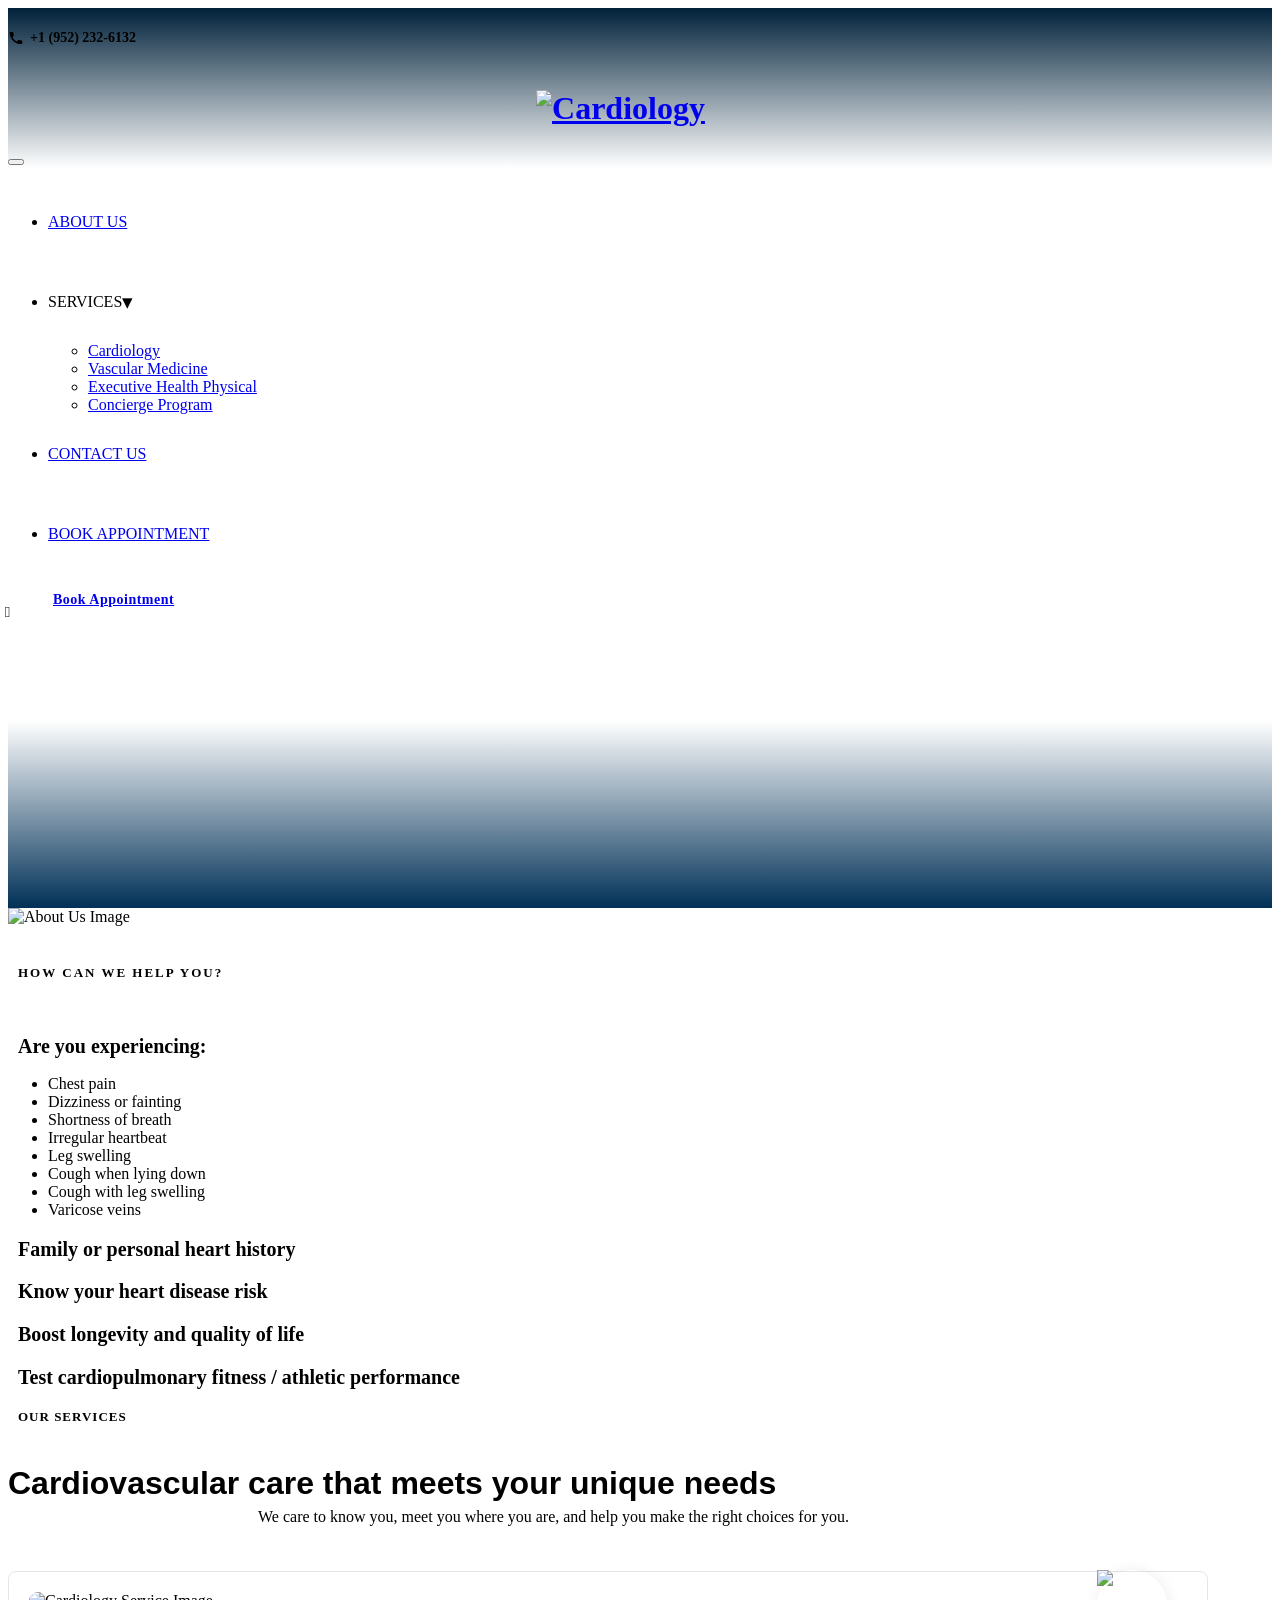
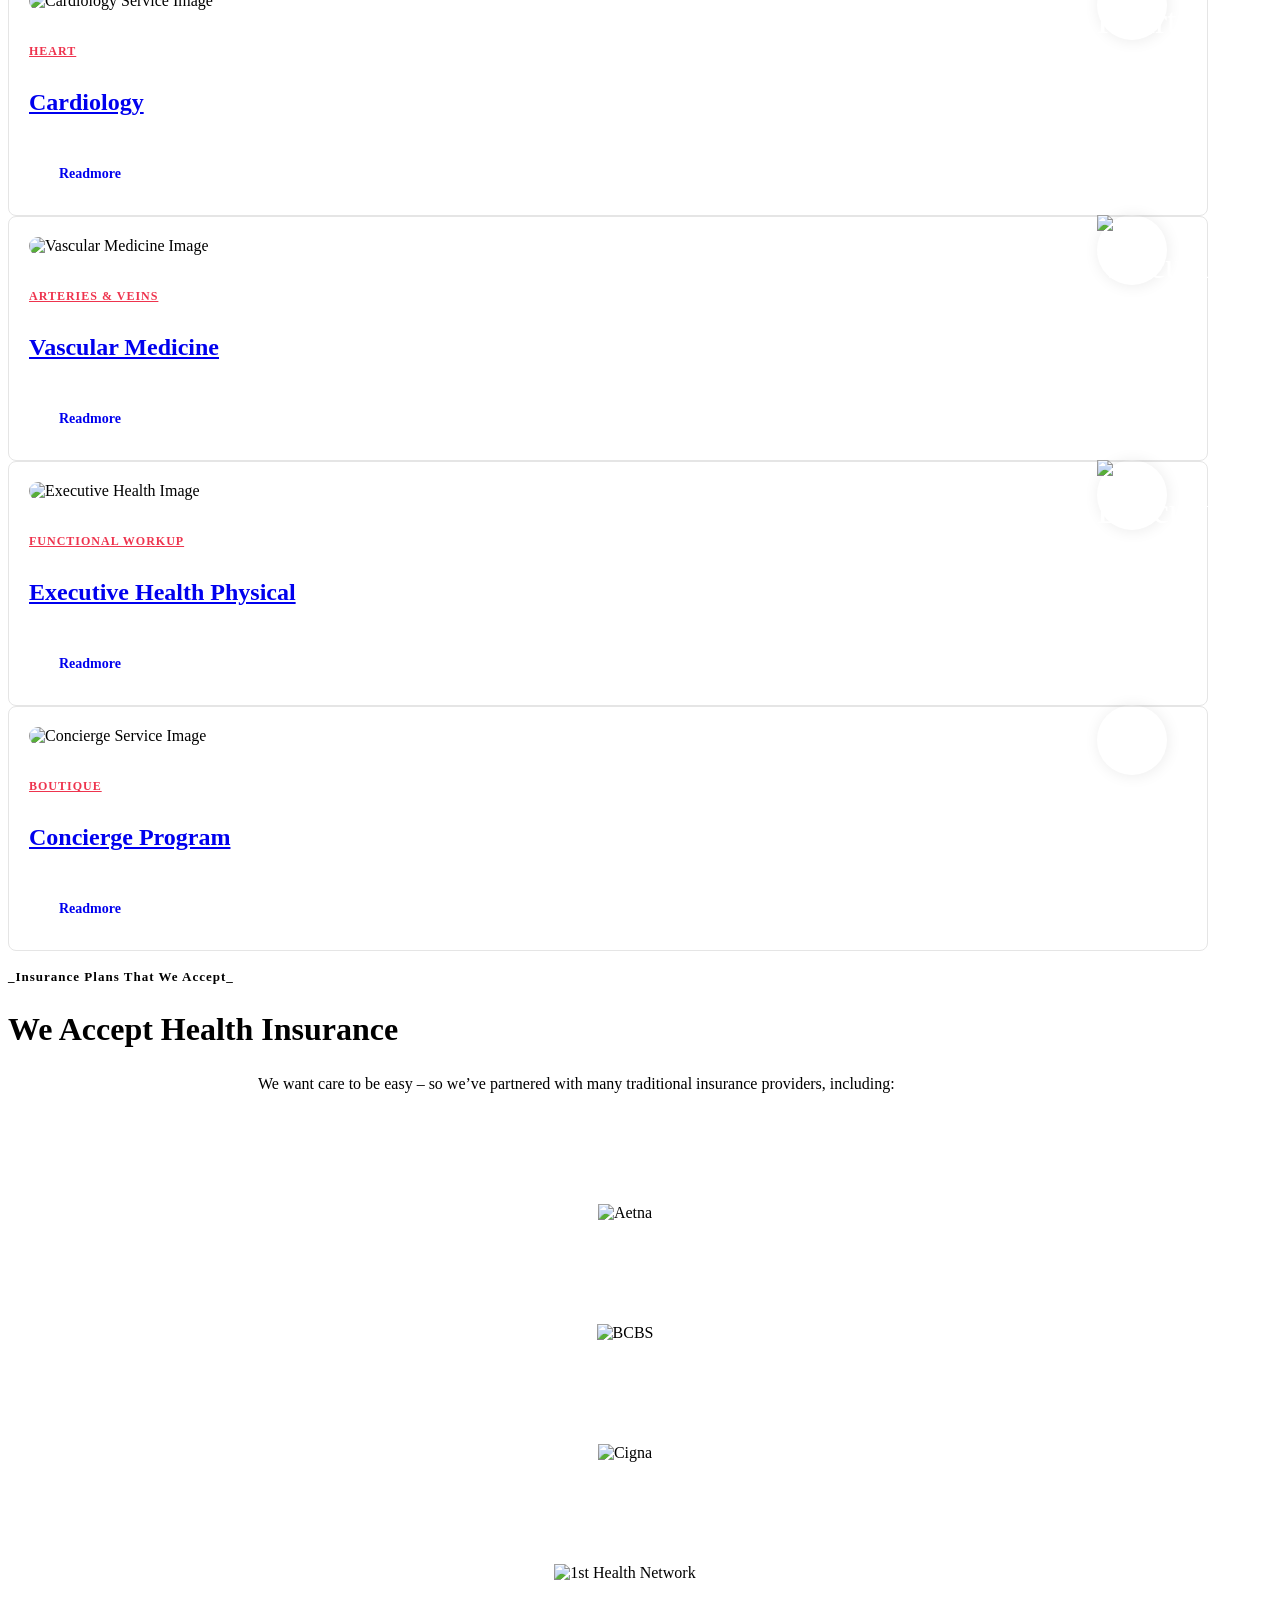
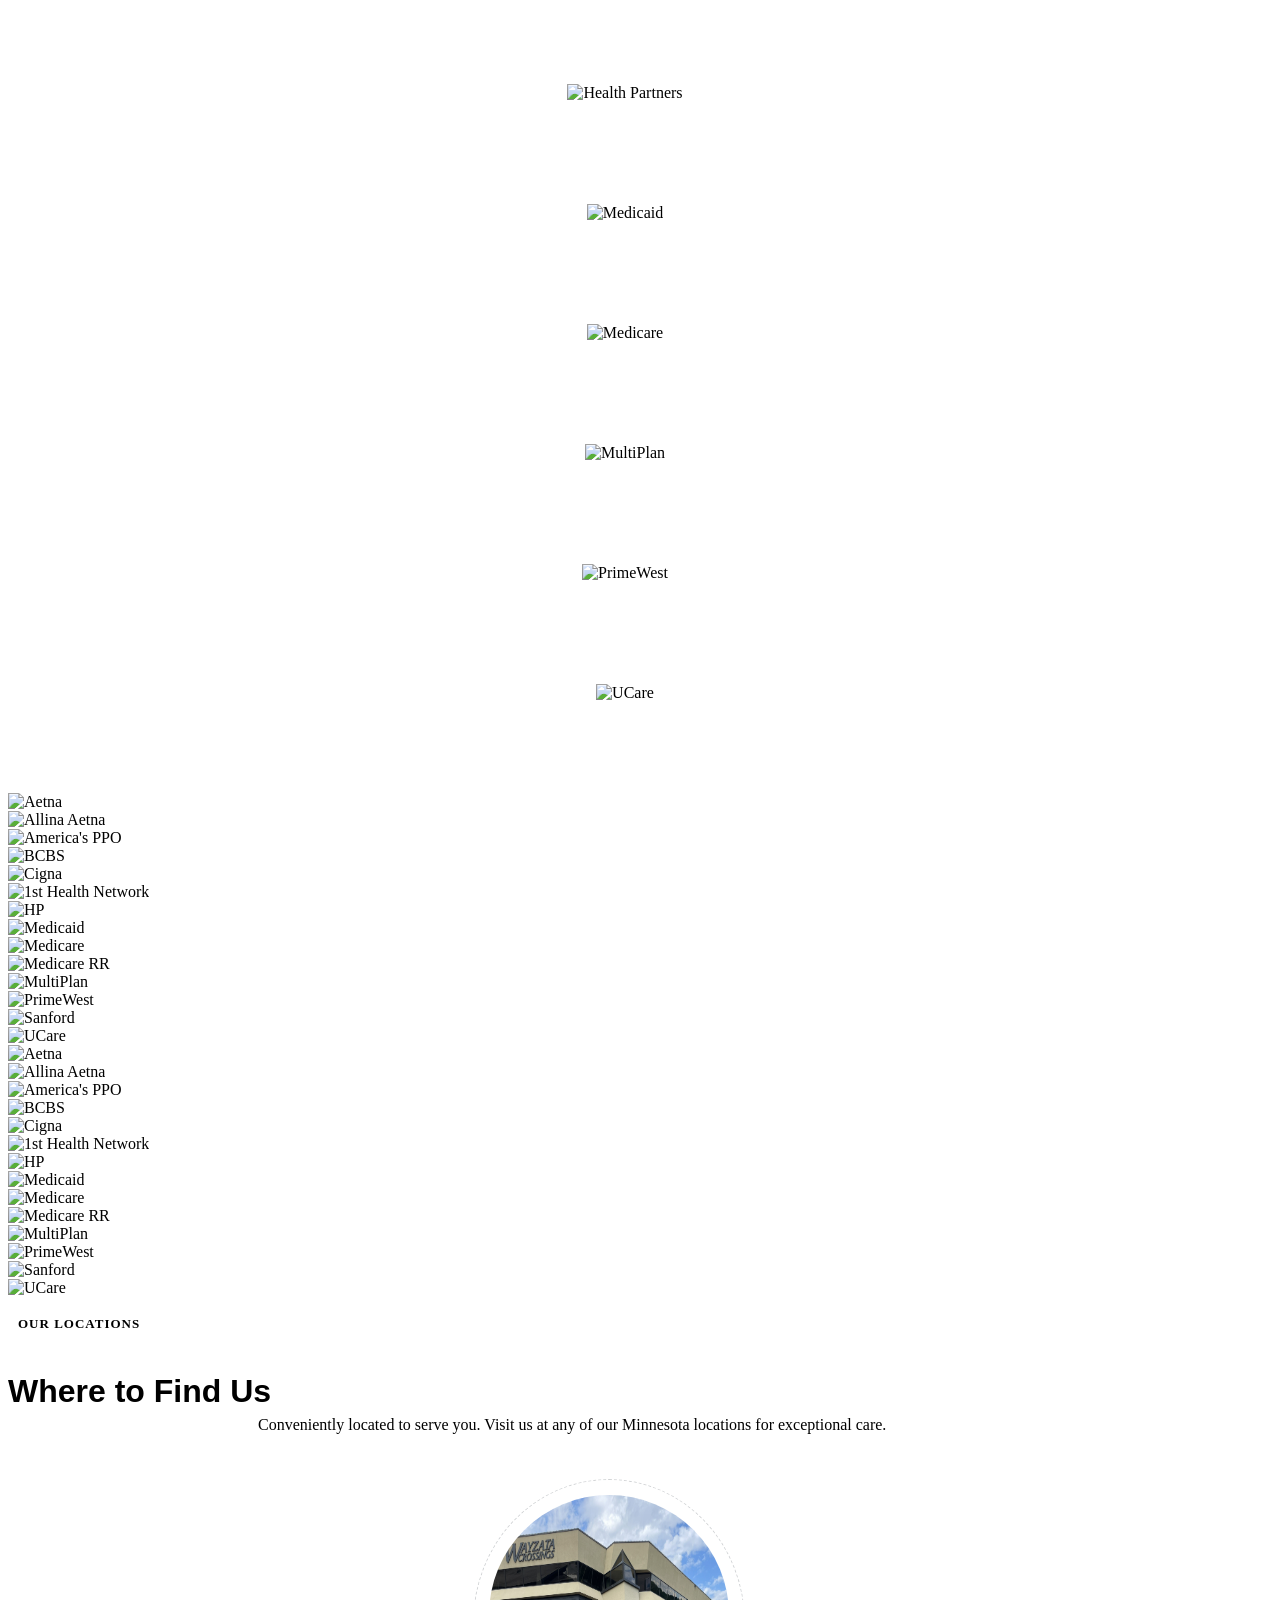
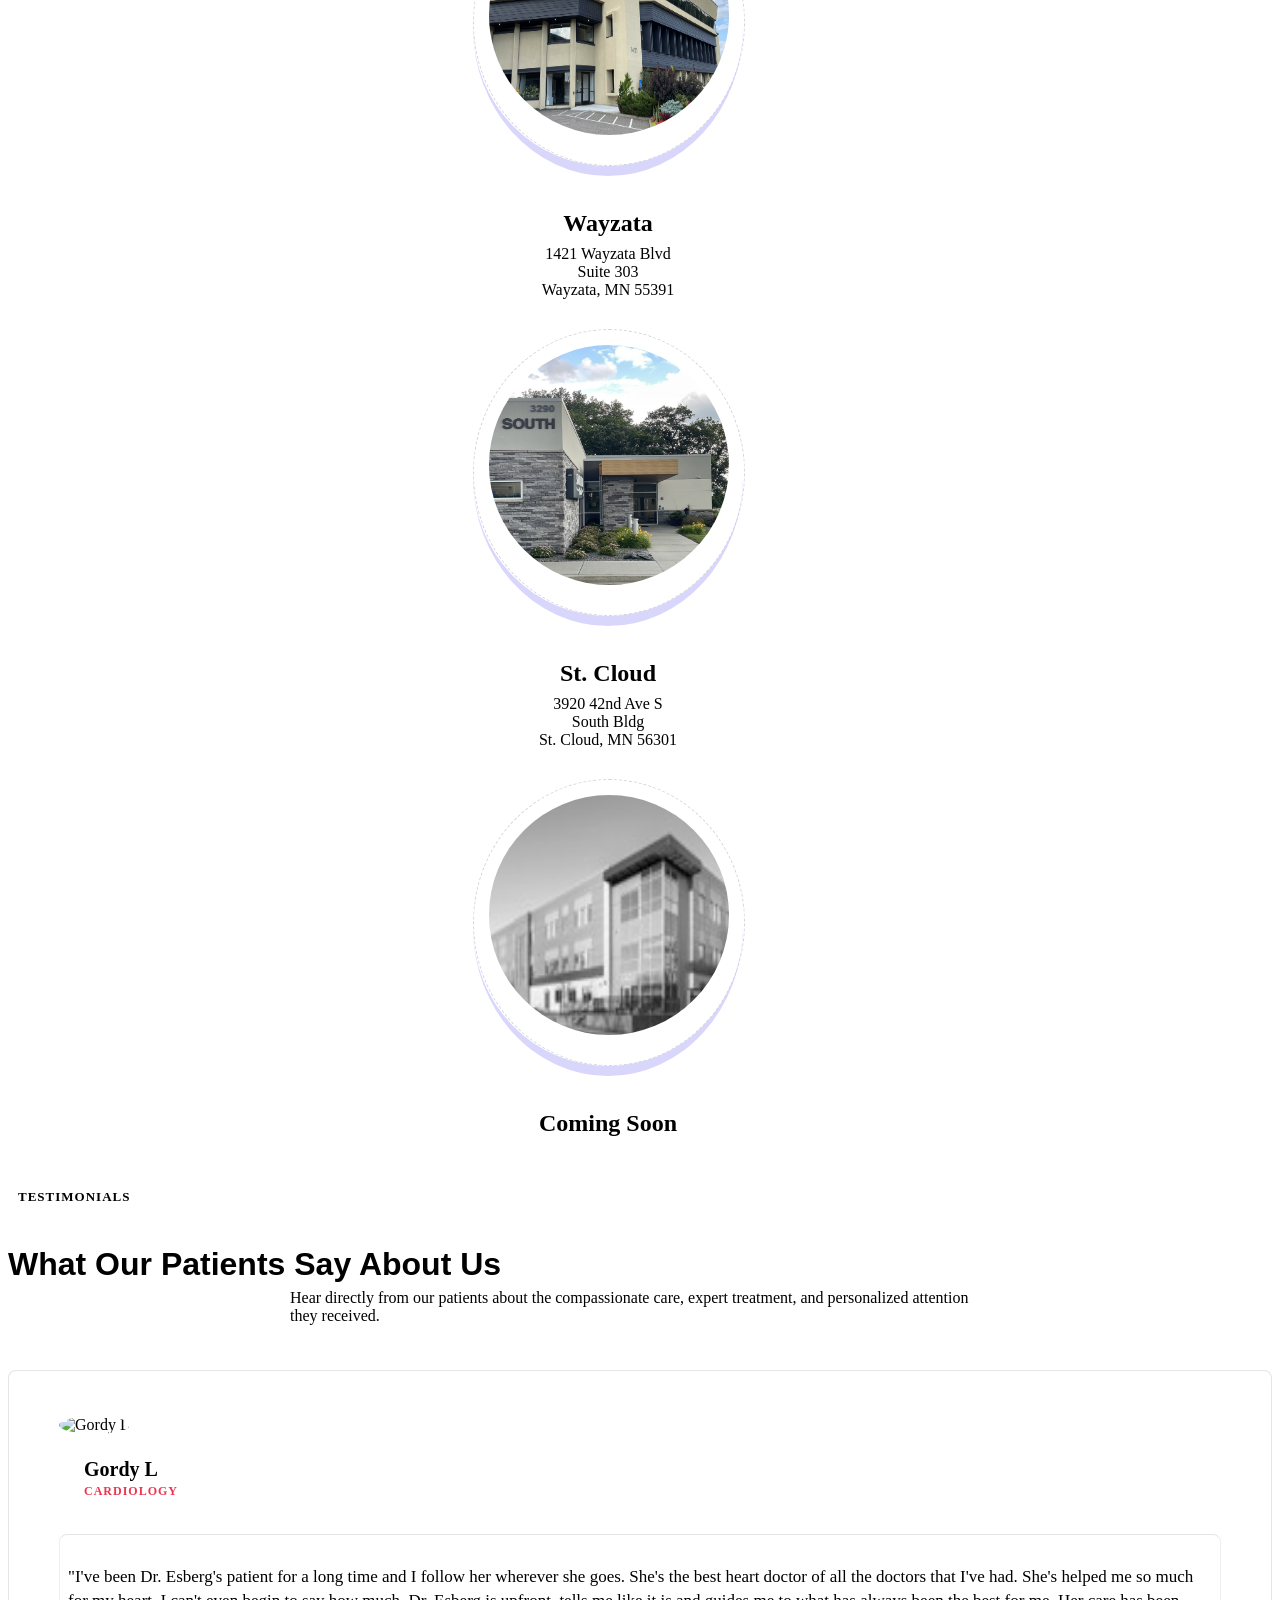
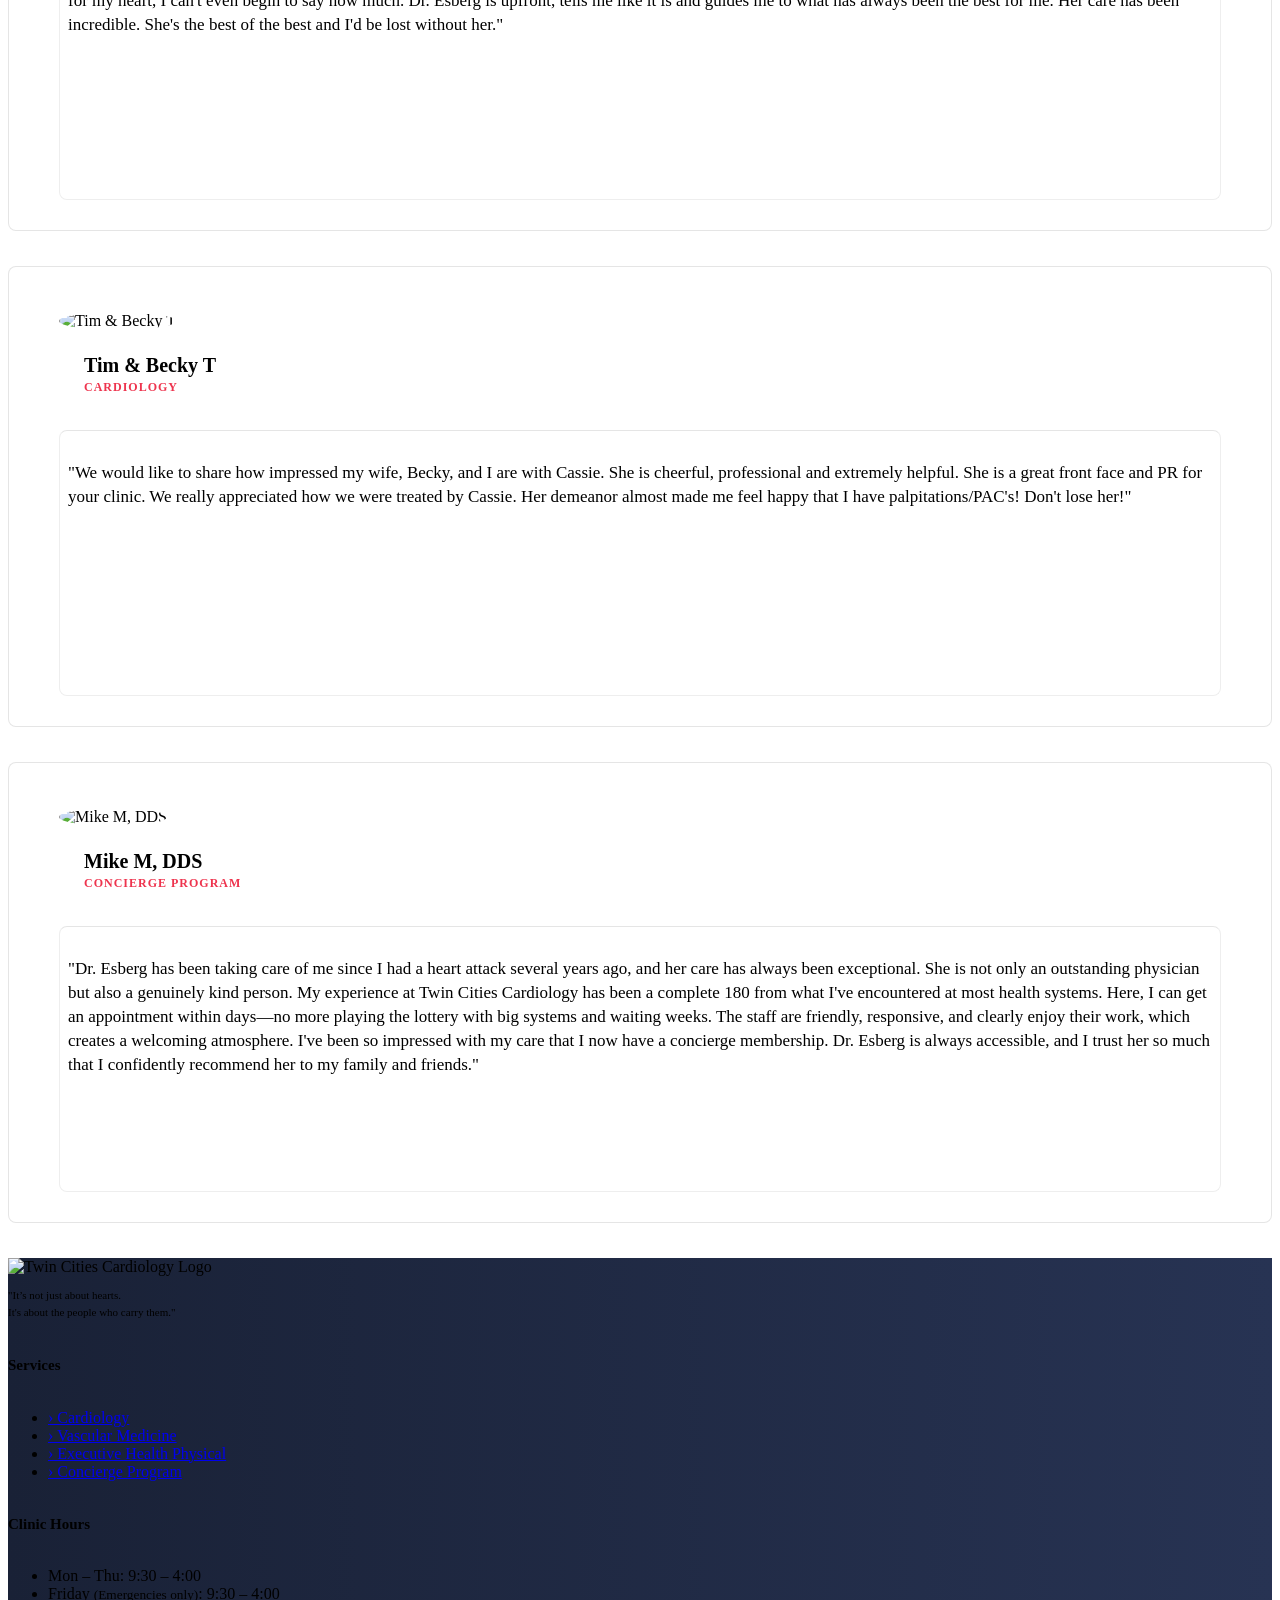
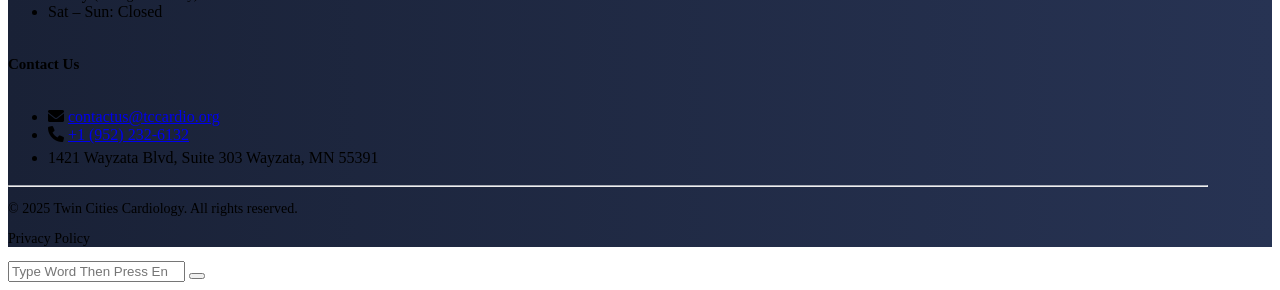
==== index.html @ 8e373965 "Pushed latest code" ====
<!doctype html>
   <html class="no-js" lang="en">
   <head>
      <meta charset="utf-8">
      <meta http-equiv="x-ua-compatible" content="ie=edge">
      <title>Twin Cities Cardiology </title>
      <meta name="robots" content="noindex, follow">
      <meta name="description" content="">
      <meta name="viewport" content="width=device-width, initial-scale=1, shrink-to-fit=no">
      <!-- Favicon -->
      <link rel="shortcut icon" type="image/x-icon" href="images/logo/Group transparent.png">
      <link rel="stylesheet" href="https://cdnjs.cloudflare.com/ajax/libs/font-awesome/6.4.0/css/all.min.css">
      <!-- CSS
         ============================================ -->
      <!-- Bootstrap CSS -->
      <link rel="stylesheet" href="css/bootstrap.min.css">
      <!-- Fontawesome -->
      <link rel="stylesheet" href="css/fontawesome.css">
      <!-- Flaticon -->
      <link rel="stylesheet" href="css/flaticon.css">
      <!-- optico Icons -->
      <link rel="stylesheet" href="css/pbminfotech-base-icons.css">
      <!-- Themify Icons -->
      <link rel="stylesheet" href="css/themify-icons.css">
      <!-- Slick -->
      <link rel="stylesheet" href="css/swiper.min.css">
      <!-- Magnific -->
      <link rel="stylesheet" href="css/magnific-popup.css">
      <!-- AOS -->
      <link rel="stylesheet" href="css/aos.css">
      <!-- Shortcode CSS -->
      <link rel="stylesheet" href="css/shortcode.css">
      <!-- Base CSS -->
      <link rel="stylesheet" href="css/base.css">
      <!-- Style CSS -->
      <link rel="stylesheet" href="css/style.css">
      <!-- Responsive CSS -->
      <link rel="stylesheet" href="css/responsive.css">
      <link rel="stylesheet" href="https://cdnjs.cloudflare.com/ajax/libs/font-awesome/6.0.0/css/all.min.css">

      <style>
            .insurance-swiper .swiper-wrapper {
    transition-timing-function: linear !important;
            }
            .pbmit-client-style-1 img {
    max-height: 180px; /* Adjust as needed */
    width: auto;
    object-fit: contain;
    }   /* Insurance Partners Swiper - Unique Classes */
        .insurance-partners-swiper {
            margin-top: 40px;
            padding: 20px 0;
        }

        .insurance-partners-swiper .swiper-slide {
            display: flex;
            align-items: center;
            justify-content: center;
            height: 120px;
        }

        .insurance-client-card {
            width: 100%;
            height: 100%;
            display: flex;
            align-items: center;
            justify-content: center;
        }

        .insurance-client-wrapper {
            position: relative;
            width: 150px;
            height: 80px;
            display: flex;
            align-items: center;
            justify-content: center;
            transition: transform 0.3s ease;
            cursor: pointer;
        }

        .insurance-client-wrapper:hover {
            transform: scale(1.1);
        }

        .insurance-logo-main img {
            max-width: 100%;
            max-height: 100%;
            object-fit: contain;
            filter: grayscale(100%);
            transition: filter 0.3s ease;
        }

        /* .insurance-client-wrapper:hover .insurance-logo-main img {
            filter: grayscale(0%);
        } */

        /* .insurance-logo-hover {
            position: absolute;
            top: 0;
            left: 0;
            width: 100%;
            height: 100%;
            opacity: 0;
            transition: opacity 0.3s ease;
            mix-blend-mode: normal; /* prevent color blending that may look like shadow */
    

        /* .insurance-logo-hover img {
            width: 100%;
            height: 100%;
            object-fit: contain;
        }

        .insurance-client-wrapper:hover .insurance-logo-hover {
            opacity: 1;
        }

        .insurance-client-wrapper:hover .insurance-logo-main {
            opacity: 0;
        } */

        .insurance-title-hidden {
            display: none;
        }

        /* Insurance Swiper Pagination */
        .insurance-partners-swiper .swiper-pagination {
            position: static;
            margin-top: 20px;
        }

        .insurance-partners-swiper .swiper-pagination-bullet {
            width: 12px;
            height: 12px;
            background: #ccc;
            opacity: 1;
            margin: 0 5px;
            transition: all 0.3s ease;
        }

        .insurance-partners-swiper .swiper-pagination-bullet-active {
            background: #25355f;
            
            transform: scale(1.2);
        }

        /* Responsive */
        @media (max-width: 768px) {
            .insurance-client-wrapper {
                width: 180px;
                height: 100px;
            }
            
            .insurance-partners-swiper .swiper-slide {
                height: 100px;
            }
        }
        .insurance-partners-swiper .swiper-pagination-bullet-active {
    background: #25355f;
    opacity: 1 !important;  /* Add this line */
    transform: scale(1.2);
}
@media (min-width: 1024px) {
  .insurance-partners-swiper .swiper-wrapper {
    padding-right: 30px;
  }
}
#hero-buttons {
    opacity: 0;
    visibility: hidden;
    transition: opacity 0.5s ease-in-out;
}

#hero-buttons.show {
    opacity: 1;
    visibility: visible;
}
      </style>
<script>
  document.addEventListener('DOMContentLoaded', function() {
      const heroVideo = document.getElementById('heroVideo');
      const heroButtons = document.getElementById('hero-buttons');
      
      function showButtons() {
          heroButtons.classList.add('show');
          console.log('Buttons shown!'); // For debugging
      }
      
      // Show buttons when video has loaded enough data to play
      heroVideo.addEventListener('canplaythrough', showButtons);
      
      // Backup: Show buttons when video starts playing
      heroVideo.addEventListener('playing', showButtons);
      
      // Safety fallback: Show buttons after 3 seconds regardless
      setTimeout(showButtons, 3000);
  });
  </script>
   </head>
   <body>
  
    
    <!-- page wrapper -->
    <div class="page-wrapper   ">
      <!-- Header Main Area -->
      <header class="site-header header-style-3">
          <div class="pbmit-header-overlay site-header-menu">
             <div class="container g-0">
                <div class="pre-header">
                   <div class="container-fuild">
                      <div class="d-md-flex align-items-center justify-content-between">
                          <div class="pbmit-pre-header-left fs-6 ">
                          
                            <a href="tel:19522326132" style="display: inline-flex; align-items: center; gap: 6px; cursor: pointer; text-decoration: none; color: inherit;">
                               <svg xmlns="http://www.w3.org/2000/svg" width="16" height="16" fill="currentColor" viewBox="0 0 24 24">
                                 <path d="M6.62 10.79a15.464 15.464 0 0 0 6.59 6.59l2.2-2.2a1 1 0 0 1 1.11-.27c1.2.48 2.5.74 3.84.74a1 1 0 0 1 1 1v3.5a1 1 0 0 1-1 1C10.75 21.5 2.5 13.25 2.5 4a1 1 0 0 1 1-1h3.5a1 1 0 0 1 1 1c0 1.34.26 2.64.74 3.84a1 1 0 0 1-.27 1.11l-2.2 2.2z"/>
                               </svg>
                               +1 (952) 232-6132
                             </a>
                             
                         </div>
                         <div class="pbmit-pre-header-right">
                            <ul class="pbmit-contact-info">
                              
                                   <!-- <span class="d-flex align-items-center">
                                  <img src="images/logo/Group transparent.png" alt="MY TCC Logo" class="img-fluid me-1 " style="width: 20px; height: 20px;">
                                  <span style="font-size: 16px;">MY TCC</span>
                                </span> -->
                                  </ul>
                               </li>
                            </ul>						
                         </div>
                      </div>
                   </div>
                </div>
                <div class="site-header-menu-inner">
                   <div class="container-fuild">
                      <div class="row">
                         <div class="col-md-12">
                            <div class="d-flex align-items-center justify-content-between">
                               <div class="d-flex align-items-center justify-content-between flex-fill">
                                  <div class="site-branding">
                                     <!-- Logo area -->
                                     <h1 class="site-title">
                                        <a href="/index.html" rel="home">
                                           <img class="logo-img" src="images/logo/Svg (1).svg" alt="Cardiology" title="Cardiology">
                                        </a>
                                     </h1>				        
                                  </div>
                                  <div class="site-navigation ml-auto">
                                      <nav class="main-menu navbar-expand-xl navbar-light ">
                                          <div class="navbar-header">
                                              <!-- Toggle Button --> 
                                              <button class="navbar-toggler" type="button" data-bs-toggle="collapse" data-bs-target="#navbarSupportedContent" aria-controls="navbarSupportedContent" aria-expanded="false" aria-label="Toggle navigation">
                                                  <i class="pbmit-base-icon-menu-1"></i>
                                              </button>
                                          </div>
                                          <div class="collapse navbar-collapse clearfix" id="navbarSupportedContent">
                                              <ul class="navigation clearfix me-2">
                                              
                                                  <li >
                                                      <a href="about-us.html">ABOUT US</a>
                                                      
                                                  </li>
                                                  <li class="dropdown">
                                        <a style="cursor: pointer; display: flex; align-items: center; ">
                                          SERVICES 
                                          <span class="arrow" style="font-size: 1.3rem; " class="">&#9662;</span>
                                        </a>
                                        <ul>
                                          <li><a href="cardiology.html">Cardiology</a></li>
                                          <li><a href="vascularmedicine.html">Vascular Medicine</a></li>
                                          <li><a href="executivehealthphysical.html">Executive Health Physical</a></li>
                                          <li><a href="conciergeprogram.html">Concierge Program</a></li>
                                        </ul>
                                      </li>
                                      
                                              
                                              
                                     
                                              
                                                  <li><a href="contact-us.html ">CONTACT US</a></li>
                                                  <li class="d-block d-xl-none"><a href="bookmyappointment.html">BOOK APPOINTMENT</a></li> 
                                     <!-- <li><a href=" " class="d-block d-lg-none">MY TCC</a></li> -->
                                              </ul>
                                          </div>
                                      </nav>
                                  </div>
                               </div>
                               <div class="pbmit-right-box">
                                
                                  <div class="menu-right-box d-flex align-items-center">
                                     <div class="pbmit-header-button">
                                        <a href="bookmyappointment.html" class="pbmit-btn text-uppercase">Book Appointment</a>
                                     </div>
                                  </div>
                               </div>
                            </div>
                         </div>
                      </div>
                   </div>
                </div>
             </div>
          </div>
          <div class="pbmit-slider-area pbmit-slider-three">
              <div class="swiper-slider"  data-dots="true" data-arrows="false" data-columns="1" data-margin="0" data-effect="fade">
                  <div class="swiper-wrapper">
           <!-- Top Gradient Overlay (visible only on lg and up) -->
<div class="d-none d-lg-block" style="position: absolute; top: 0; left: 0; width: 100%; height: 160px; background: linear-gradient(180deg, #00213a 0, rgba(0, 33, 58, 0) 100%); pointer-events: none; z-index: 1;"></div>

<!-- Bottom Gradient Overlay (visible only on lg and up) -->
<div class="d-none d-lg-block" style="position: absolute; bottom: 0; left: 0; width: 100%; height: 19.8rem; background: linear-gradient(180deg, rgba(0, 48, 87, 0) 40.86%, #003057 100%); pointer-events: none; z-index: 1;"></div>

                
                  
                      <div class="swiper-slide">
                          <div class="pbmit-slider-item" >
                      
                    
                      <div class="pbmit-slider-bg">
                         <!-- <video autoplay muted loop playsinline
                            class="w-100 h-100"
                            style="object-fit: cover; object-position: center;">
                            <source src="videos/HeroSection.mp4" type="video/mp4" />
                         </video> -->
                         <video id="heroVideo" autoplay muted loop playsinline
  class="w-100 h-100"
  style="object-fit: cover; object-position: center;">
  <source src="videos/HeroSection.mp4" type="video/mp4" />
</video>

                      </div>
                         <!-- <div 
                         class="position-absolute start-0 end-0 bottom-0 gradient-overlay"
                         style="
                           pointer-events: none;
                           height: 100vh;
                           z-index: 100;
                           top: 0;
                           background: linear-gradient(to top, rgba(0, 0, 0, 0.7), rgba(0, 0, 0, 0));
                         ">
                       </div> -->

                                                      <div class="container">
                                   <div class="row text-center">
                                      <div class="col-md-12"> 
                                          <div class="pbmit-slider-content">
                                              <h2 class="pbmit-title transform-bottom transform-delay-2"> Strong Hearts Begin <br/> with Smart Choices</h2>
                                              <div id="hero-buttons"  class="pbmit-button d-flex justify-content-center">
                                                  <div class="me-4 transform-bottom transform-delay-3">
                                                      <a href="about-us.html" class="pbmit-btn pbmit-btn-white">Meet the Team </a>
                                                  </div>
                                                  <div class="transform-bottom transform-delay-4">
                                                      <a href="bookmyappointment.html" class="pbmit-btn pbmit-btn-outline-white">BOOK APPOINTMENT</a>
                                                  </div>
                                              </div>
                                          </div>
                                      </div>
                                  </div> 
                                  
                                  
                              </div>
                          </div>
                      </div>
                      <!-- Slide2 -->
                  
          
          </div>
      </header>
      <!-- Header Main Area End Here -->
       
       <!-- page content -->
       <div class="page-content">

          <!-- Welcome -->     
        
          <!-- Welcome end --> 

          <section class="section-lg about-main-section">
             <div class="container">
                <div class="row justify-content-between align-items-center">
                   <div class="col-xl-6 col-lg-12 position-relative">
                      <div class="scale-hover">                        <img src="images/about_us.webp" class="img-fluid w-100  " alt="About Us Image">
                      </div>
                      <div class="about-fid-section">
                         <div class="pbminfotech-ele-fid-style-5">
                            <div class="pbmit-fld-contents d-flex">
                             
                             
                            </div>
                         </div>
                      </div>
                   </div>
                   <div class="col-xl-6 col-lg-12 position-relative">
                      <div class="benefits-right-section">
                         <div class="pbmit-heading-subheading text-center text-md-start">
                            <h4 class="pbmit-subtitle">How Can We Help You?</h4>
                          
                         </div>
                        
                         <div class="d-flex ">
                            <div class="pbmit-ihbox-style-1">
                               <div class="pbmit-ihbox-box">
                                  <div class="d-flex">
                                     <div class="pbmit-ihbox-icon">
                                        <div class="pbmit-ihbox-icon-wrapper">
                                           <i class="pbmit-cardioly-icon pbmit-cardioly-icon-comment"></i>
                                        </div>
                                     </div>
                                     <h2 class="pbmit-element-title" style="font-weight: 700;">
                                        Are you experiencing:
                                     </h2>
                                  </div>
                                  <div class="pbmit-ihbox-contents pe-5">
                                     <div class="pbmit-heading-desc">
                                           <ul class="pbmit-list-style-1" style="list-style-type: disc; padding-left: 40px;         grid-template-columns: repeat(2, 1fr);    gap:10px
 "   style="list-style-type: disc; 
         padding-left: 0; 
         display: grid; 
         grid-template-columns: 1fr; 
         gap: 10px; 
         max-width: 600px;">
                                              <li>Chest pain</li>
                                              <li>Dizziness or fainting</li>
                                              <li>Shortness of breath</li>
                                              <li>Irregular heartbeat</li>
                                              <li>Leg swelling</li>
                                              <li>Cough when lying down</li>
                                              <li> Cough with leg swelling</li>
                                              <li>Varicose veins</li>
                                        </div>
                                                                              <div class="d-flex mt-3">
                                                                               <div class="pbmit-ihbox-icon">
                                                                                  <div class="pbmit-ihbox-icon-wrapper">
                                                                                     <i class="pbmit-cardioly-icon pbmit-cardioly-icon-comment"></i>
                                                                                  </div>
                                                                               </div>
                                                                               <h2 class="pbmit-element-title" style="font-weight: 700;">
                                                                                  Family or personal heart history


                                                                               </h2>
                                                                            </div><div class="d-flex mt-3">
                                                                               <div class="pbmit-ihbox-icon">
                                                                                  <div class="pbmit-ihbox-icon-wrapper">
                                                                                     <i class="pbmit-cardioly-icon pbmit-cardioly-icon-comment"></i>
                                                                                  </div>
                                                                               </div>
                                                                               <h2 class="pbmit-element-title" style="font-weight: 700;">
                                                                                  Know your heart disease risk


                                                                               </h2>
                                                                            </div><div class="d-flex mt-3">
                                                                               <div class="pbmit-ihbox-icon">
                                                                                  <div class="pbmit-ihbox-icon-wrapper">
                                                                                     <i class="pbmit-cardioly-icon pbmit-cardioly-icon-comment"></i>
                                                                                  </div>
                                                                               </div>
                                                                               <h2 class="pbmit-element-title" style="font-weight: 700;">
                                                                                  Boost longevity and quality of life                                                                                 </h2>
                                                                            </div>
                                                                            </div><div class="d-flex mt-3">
                                                                               <div class="pbmit-ihbox-icon">
                                                                                  <div class="pbmit-ihbox-icon-wrapper">
                                                                                     <i class="pbmit-cardioly-icon pbmit-cardioly-icon-comment"></i>
                                                                                  </div>
                                                                               </div>
                                                                               <h2 class="pbmit-element-title" style="font-weight: 700;">
                                                                                  Test cardiopulmonary fitness / athletic performance

                                                                               </h2>
                                                                            </div>
                                  </div>
                               </div>
                            </div>
                          
                         </div>
                        
                        
                      </div>
                   </div>
                </div>
             </div>
          </section>  

     <!-- Service Start -->
     <section class="service-section-home2 p-0">
        <div class="container">
          <div class="pbmit-heading-subheading text-center mb-4">
            <h4 class="pbmit-subtitle text-danger text-uppercase fw-semibold" style="letter-spacing: 1px;">
              Our Services
            </h4>
            <h2 class="pbmit-title fw-bold" style="font-size: 32px; color: var(--pbmit-heading-color);">
              Cardiovascular care that meets your unique needs
            </h2>
            <p class="mt-3" style="font-size: 16px; color: var(--pbmit-body-typography-color); max-width: 700px; margin: 0 auto;">
              We care to know you, meet you where you are, and help you make the right choices for you.
            </p>
          </div>
        </div>
      
        <!-- Swiper Slider Start -->
        <div class="container swiper service-swiper"
             data-autoplay="true"
             data-pagination="true"
             data-arrows="false"
             data-columns="3">
             
          <div class="swiper-wrapper">
            <!-- Card 1: Cardiology -->
            <div class="swiper-slide col-md-4">
              <article class="pbmit-service-style-1">
                <div class="pbminfotech-post-item">
                  <div class="pbmit-featured-wrapper">
                    <div class="service-hover">
                      <img src="images/valve_disorder_management (1).webp" class="img-fluid" alt="Cardiology Service Image" />
                    </div>
                  </div>
                  <div class="pbminfotech-box-content">
                    <div class="pbmit-service-icon-wrapper">
                      <img src="/images/icon/vascular.svg" alt="Heart icon" />
                    </div>
                    <div class="pbminfotech-box-content-inner">
                      <div class="pbmit-service-cat"><a href="#" rel="tag">Heart</a></div>
                      <h3 class="pbmit-service-title">
                        <a href="/cardiology.html">Cardiology</a>
                      </h3>
                      <div class="pbmit-service-btn">
                        <a class="pbmit-service-btn-a" href="/cardiology.html"><span>Readmore</span></a>
                      </div>
                    </div>
                  </div>
                </div>
              </article>
            </div>
      
            <!-- Card 2: Vascular Medicine -->
            <div class="swiper-slide col-md-4">
              <article class="pbmit-service-style-1">
                <div class="pbminfotech-post-item">
                  <div class="pbmit-featured-wrapper">
                    <div class="service-hover">
                      <img src="/images/Vascular1.png" class="img-fluid" alt="Vascular Medicine Image" />
                    </div>
                  </div>
                  <div class="pbminfotech-box-content">
                    <div class="pbmit-service-icon-wrapper">
                      <img src="/images/leg.svg" alt="Vascular icon" />
                    </div>
                    <div class="pbminfotech-box-content-inner">
                      <div class="pbmit-service-cat"><a href="#" rel="tag">Arteries & Veins</a></div>
                      <h3 class="pbmit-service-title">
                        <a href="/vascularmedicine.html">Vascular Medicine</a>
                      </h3>
                      <div class="pbmit-service-btn">
                        <a class="pbmit-service-btn-a" href="/vascularmedicine.html"><span>Readmore</span></a>
                      </div>
                    </div>
                  </div>
                </div>
              </article>
            </div>
      
            <!-- Card 3: Executive Health Physical -->
            <div class="swiper-slide col-md-4">
              <article class="pbmit-service-style-1">
                <div class="pbminfotech-post-item">
                  <div class="pbmit-featured-wrapper">
                    <div class="service-hover">
                      <img src="images/Executive Health Physical.webp" class="img-fluid" alt="Executive Health Image" />
                    </div>
                  </div>
                  <div class="pbminfotech-box-content">
                    <div class="pbmit-service-icon-wrapper">
                      <img src="/images/icon/Executive.svg" class="ps-2" alt="Executive icon" />
                    </div>
                    <div class="pbminfotech-box-content-inner">
                      <div class="pbmit-service-cat"><a href="#" rel="tag">Functional Workup</a></div>
                      <h3 class="pbmit-service-title">
                        <a href="/executivehealthphysical.html">Executive Health Physical</a>
                      </h3>
                      <div class="pbmit-service-btn">
                        <a class="pbmit-service-btn-a" href="/executivehealthphysical.html"><span>Readmore</span></a>
                      </div>
                    </div>
                  </div>
                </div>
              </article>
            </div>
      
            <!-- Card 4: Concierge Program -->
            <div class="swiper-slide col-md-4">
              <article class="pbmit-service-style-1">
                <div class="pbminfotech-post-item">
                  <div class="pbmit-featured-wrapper">
                    <div class="service-hover">
                      <img src="images/Concierge.webp" class="img-fluid" alt="Concierge Service Image" />
                    </div>
                  </div>
                  <div class="pbminfotech-box-content">
                    <div class="pbmit-service-icon-wrapper">
                      <i class="fa fa-tablet" aria-hidden="true"></i>
                    </div>
                    <div class="pbminfotech-box-content-inner">
                      <div class="pbmit-service-cat"><a href="#" rel="tag">Boutique</a></div>
                      <h3 class="pbmit-service-title">
                        <a href="/conciergeprogram.html">Concierge Program</a>
                      </h3>
                      <div class="pbmit-service-btn">
                        <a class="pbmit-service-btn-a" href="/conciergeprogram.html"><span>Readmore</span></a>
                      </div>
                    </div>
                  </div>
                </div>
              </article>
            </div>
          </div>
        </div>
        <!-- Swiper Slider End -->
      </section>
<!-- Insurance Plans Section -->
<section class="insurance-logo-section pt-5 pb-3">
    <div class="container text-center mb-4">
        <h4 class="pbmit-subtitle text-danger text-uppercase fw-semibold" style="letter-spacing: 1px; font-size: 13px;">
            _Insurance Plans That We Accept_
          </h4>
          
    <h2 class="pbmit-title fw-bold" style="font-size: 32px;">
      We Accept Health Insurance
    </h2>
    <p class="mt-2" style="font-size: 16px; color: var(--pbmit-body-typography-color); max-width: 700px; margin: 0 auto;">
      We want care to be easy – so we’ve partnered with
many traditional insurance providers, including:
    </p>
    </div>
    <!-- Desktop Swiper (visible on md and above) -->
    <div class="container-fluid swiper insurance-partners-swiper desktop px-4">

      <div class="swiper-wrapper" id="insuranceMarqueeWrapper">
    
       
    
        <!-- Aetna -->
        <div class="swiper-slide">
          <article class="insurance-client-card">
            <div class="insurance-client-wrapper insurance-client-with-hover-img">
              <h4 class="insurance-title-hidden">Aetna</h4>
              <div class="insurance-logo-hover">
                <img src="images/insurancelogos/Aetna.png" class="img-fluid" alt="Aetna">
              </div>
            </div>
          </article>
        </div>
    
        <!-- BCBS -->
        <div class="swiper-slide">
          <article class="insurance-client-card">
            <div class="insurance-client-wrapper insurance-client-with-hover-img">
              <h4 class="insurance-title-hidden">Blue Cross Blue Shield</h4>
              <div class="insurance-logo-hover">
                <img src="images/insurancelogos/BCBS.png" class="img-fluid" alt="BCBS">
              </div>
            </div>
          </article>
        </div>
    
        <!-- Cigna -->
        <div class="swiper-slide">
          <article class="insurance-client-card">
            <div class="insurance-client-wrapper insurance-client-with-hover-img">
              <h4 class="insurance-title-hidden">Cigna</h4>
              <div class="insurance-logo-hover">
                <img src="images/insurancelogos/Cigna.png" class="img-fluid" alt="Cigna">
              </div>
            </div>
          </article>
        </div>


         <!-- 1st Health Network -->
         <div class="swiper-slide">
          <article class="insurance-client-card">
            <div class="insurance-client-wrapper insurance-client-with-hover-img">
              <h4 class="insurance-title-hidden">1st Health Network</h4>
              <div class="insurance-logo-hover">
                <img src="images/insurancelogos/1st Health Network.png" class="img-fluid" alt="1st Health Network">
              </div>
            </div>
          </article>
        </div>
    
        <!-- Health Partners -->
        <div class="swiper-slide">
          <article class="insurance-client-card">
            <div class="insurance-client-wrapper insurance-client-with-hover-img">
              <h4 class="insurance-title-hidden">Health Partners</h4>
              <div class="insurance-logo-hover">
                <img src="images/insurancelogos/HP.png" class="img-fluid" alt="Health Partners">
              </div>
            </div>
          </article>
        </div>
    
        <!-- Medicaid -->
        <div class="swiper-slide">
          <article class="insurance-client-card">
            <div class="insurance-client-wrapper insurance-client-with-hover-img">
              <h4 class="insurance-title-hidden">Medicaid</h4>
              <div class="insurance-logo-hover">
                <img src="images/insurancelogos/Medicaid.png" class="img-fluid" alt="Medicaid">
              </div>
            </div>
          </article>
        </div>
    
        <!-- Medicare -->
        <div class="swiper-slide">
          <article class="insurance-client-card">
            <div class="insurance-client-wrapper insurance-client-with-hover-img">
              <h4 class="insurance-title-hidden">Medicare</h4>
              <div class="insurance-logo-hover">
                <img src="images/insurancelogos/Medicare.png" class="img-fluid" alt="Medicare">
              </div>
            </div>
          </article>
        </div>
    
        <!-- MultiPlan -->
        <div class="swiper-slide">
          <article class="insurance-client-card">
            <div class="insurance-client-wrapper insurance-client-with-hover-img">
              <h4 class="insurance-title-hidden">MultiPlan</h4>
              <div class="insurance-logo-hover">
                <img src="images/insurancelogos/MultiPlan.png" class="img-fluid" alt="MultiPlan">
              </div>
            </div>
          </article>
        </div>
    
        <!-- PrimeWest -->
        <div class="swiper-slide">
          <article class="insurance-client-card">
            <div class="insurance-client-wrapper insurance-client-with-hover-img">
              <h4 class="insurance-title-hidden">PrimeWest</h4>
              <div class="insurance-logo-hover">
                <img src="images/insurancelogos/PrimeWest.png" class="img-fluid" alt="PrimeWest">
              </div>
            </div>
          </article>
        </div>
    
        <!-- UCare -->
        <div class="swiper-slide">
          <article class="insurance-client-card">
            <div class="insurance-client-wrapper insurance-client-with-hover-img">
              <h4 class="insurance-title-hidden">UCare</h4>
              <div class="insurance-logo-hover">
                <img src="images/insurancelogos/UCare.png" class="img-fluid" alt="UCare">
              </div>
            </div>
          </article>
        </div>
    
      </div>
    
      <!-- Pagination dots -->
      <div class="swiper-pagination"></div>
    </div>
    
</div>

    </div>

    

</div>

  
    <!-- Mobile Marquee (visible on small screens) -->
    <div class="client-marquee-wrapper d-md-none mt-4">
      <div class="client-marquee-track d-flex align-items-center">
        <!-- Repeat logos twice for smooth infinite scroll -->
        <!-- Set 1 -->
        
        <div class="logo-item"><img src="images/insurancelogos/Aetna.png" alt="Aetna" /></div>
        <div class="logo-item"><img src="images/insurancelogos/Allina Aetna.png" alt="Allina Aetna" /></div>
        <div class="logo-item"><img src="images/insurancelogos/Americas PPO.png" alt="America's PPO" /></div>
        <div class="logo-item"><img src="images/insurancelogos/BCBS.png" alt="BCBS" /></div>
        <div class="logo-item"><img src="images/insurancelogos/Cigna.png" alt="Cigna" /></div>
        <div class="logo-item"><img src="images/insurancelogos/1st Health Network.png" alt="1st Health Network" /></div>
        <div class="logo-item"><img src="images/insurancelogos/HP.png" alt="HP" /></div>
        <div class="logo-item"><img src="images/insurancelogos/Medicaid.png" alt="Medicaid" /></div>
        <div class="logo-item"><img src="images/insurancelogos/Medicare.png" alt="Medicare" /></div>
        <div class="logo-item"><img src="images/insurancelogos/Medicare RR.png" alt="Medicare RR" /></div>
        <div class="logo-item"><img src="images/insurancelogos/MultiPlan.png" alt="MultiPlan" /></div>
        <div class="logo-item"><img src="images/insurancelogos/PrimeWest.png" alt="PrimeWest" /></div>
        <div class="logo-item"><img src="images/insurancelogos/Sanford.png" alt="Sanford" /></div>
        <div class="logo-item"><img src="images/insurancelogos/UCare.png" alt="UCare" /></div>

  
        <!-- Set 2 (Duplicate for loop effect) -->
        <div class="logo-item"><img src="images/insurancelogos/Aetna.png" alt="Aetna" /></div>
        <div class="logo-item"><img src="images/insurancelogos/Allina Aetna.png" alt="Allina Aetna" /></div>
        <div class="logo-item"><img src="images/insurancelogos/Americas PPO.png" alt="America's PPO" /></div>
        <div class="logo-item"><img src="images/insurancelogos/BCBS.png" alt="BCBS" /></div>
        <div class="logo-item"><img src="images/insurancelogos/Cigna.png" alt="Cigna" /></div>
        <div class="logo-item"><img src="images/insurancelogos/1st Health Network.png" alt="1st Health Network" /></div>
        <div class="logo-item"><img src="images/insurancelogos/HP.png" alt="HP" /></div>
        <div class="logo-item"><img src="images/insurancelogos/Medicaid.png" alt="Medicaid" /></div>
        <div class="logo-item"><img src="images/insurancelogos/Medicare.png" alt="Medicare" /></div>
        <div class="logo-item"><img src="images/insurancelogos/Medicare RR.png" alt="Medicare RR" /></div>
        <div class="logo-item"><img src="images/insurancelogos/MultiPlan.png" alt="MultiPlan" /></div>
        <div class="logo-item"><img src="images/insurancelogos/PrimeWest.png" alt="PrimeWest" /></div>
        <div class="logo-item"><img src="images/insurancelogos/Sanford.png" alt="Sanford" /></div>
        <div class="logo-item"><img src="images/insurancelogos/UCare.png" alt="UCare" /></div>

      </div>
    </div>
  </section>
  <section class="ihbox-bg-section-home3 py-5">
    <div class="container">
      <div class="pbmit-heading-subheading text-center mt-4">
        <h4 class="pbmit-subtitle text-danger text-uppercase fw-semibold" style="letter-spacing: 1px;">
          Our Locations
        </h4>
        <h2 class="pbmit-title fw-bold" style="font-size: 32px;">
          Where to Find Us
        </h2>
        
        <p class="mt-2" style="font-size: 16px; color: var(--pbmit-body-typography-color); max-width: 700px; margin: 0 auto;">
          Conveniently located to serve
          you. Visit us at any of our
          Minnesota locations for
          exceptional care.
        </p>
      </div>
  
      <div class="row g-4">
        <!-- Wayzata Location -->
        <div class="col-md-6 col-lg-4">
          <article class="pbmit-miconheading-style-7">
            <div class="pbmit-ihbox-style-7">
              <div class="pbmit-ihbox-box">
                <div class="pbmit-ihbox-icon">
                  <div class="pbmit-ihbox-icon-wrapper pbmit-ihbox-icon-type-image">
                    <img src="images/img/Wayzata.JPEG" class="img-fluid rounded-6" alt="Wayzata Location" />
                  </div>
                </div>
                <div class="pbmit-ihbox-contents">
                  <h3 class="pbmit-element-title">Wayzata</h3>
                  <div class="pbmit-heading-desc">
                    1421 Wayzata Blvd<br />
                    Suite 303<br />
                    Wayzata, MN 55391
                  </div>
                </div>
              </div>
            </div>
          </article>
        </div>
  
        <!-- St Cloud Location -->
        <div class="col-md-6 col-lg-4">
          <article class="pbmit-miconheading-style-7">
            <div class="pbmit-ihbox-style-7">
              <div class="pbmit-ihbox-box">
                <div class="pbmit-ihbox-icon">
                  <div class="pbmit-ihbox-icon-wrapper pbmit-ihbox-icon-type-image">
                    <img src="images/img/St Cloud.JPEG" class="img-fluid rounded-6" alt="St. Cloud Location" />
                  </div>
                </div>
                <div class="pbmit-ihbox-contents">
                  <h3 class="pbmit-element-title">St. Cloud</h3>
                  <div class="pbmit-heading-desc">
                    3920 42nd Ave S<br />
                    South Bldg<br />
                    St. Cloud, MN 56301
                  </div>
                </div>
              </div>
            </div>
          </article>
        </div>
  
        <!-- Coming Soon -->
        <div class="col-md-6 col-lg-4">
          <article class="pbmit-miconheading-style-7">
            <div class="pbmit-ihbox-style-7">
              <div class="pbmit-ihbox-box">
                <div class="pbmit-ihbox-icon">
                  <div class="pbmit-ihbox-icon-wrapper pbmit-ihbox-icon-type-image">
                    <img src="images/img/Coming Soon.jpg" class="img-fluid rounded-6" alt="Coming Soon" />
                  </div>
                </div>
                <div class="pbmit-ihbox-contents">
                  <h3 class="pbmit-element-title text-muted">Coming Soon</h3>
                </div>
              </div>
            </div>
          </article>
        </div>
      </div>
    </div>
  </section>
  <section class="testimonial-main-home2 pb-5">
    <div class="pbmit-heading-subheading text-center mb-4">
      <h4 class="pbmit-subtitle text-danger text-uppercase fw-semibold" style="letter-spacing: 1px;">
        Testimonials
      </h4>
      <h2 class="pbmit-title fw-bold" style="font-size: 32px;">
        What Our Patients Say About Us
      </h2>
      <p class="mt-2" style="font-size: 16px; color: var(--pbmit-body-typography-color); max-width: 700px; margin: 0 auto;">
        Hear directly from our patients about the compassionate care, expert treatment, and personalized attention they received.
      </p>
    </div>
  
    <div class="testimonial-section-home2">
      <div class="swiper-slider" data-autoplay="true" data-dots="true" data-arrows="false" data-columns="3" data-margin="" data-effect="slide">
        <div class="swiper-wrapper">
          <!-- Slide 1 -->
          <div class="swiper-slide">
            <article class="pbmit-testimonial-style-1">
              <div class="pbminfotech-post-item">
                <div class="pbminfotech-box-content">
                  <div class="pbminfotech-box-img d-flex">
                    <div class="pbmit-featured-wrapper">
                      <img src="images/Male_user.png" class="img-fluid" alt="Gordy L" />
                    </div>
                    <div class="pbminfotech-box-author">
                      <h3 class="pbminfotech-box-title">Gordy L</h3>
                      <div class="pbminfotech-testimonial-detail">Cardiology</div>
                    </div>
                  </div>
                  <div class="pbminfotech-box-desc testimonial-scroll-box">
                    <blockquote class="pbminfotech-testimonial-text">
                      "I've been Dr. Esberg's patient for a long time and I follow her wherever she goes. She's the best heart doctor of all the doctors that I've had. She's helped me so much for my heart, I can't even begin to say how much. Dr. Esberg is upfront, tells me like it is and guides me to what has always been the best for me. Her care has been incredible. She's the best of the best and I'd be lost without her."
                    </blockquote>
                  </div>
                </div>
              </div>
            </article>
          </div>
  
          <!-- Slide 2 -->
          <div class="swiper-slide">
            <article class="pbmit-testimonial-style-1">
              <div class="pbminfotech-post-item">
                <div class="pbminfotech-box-content">
                  <div class="pbminfotech-box-img d-flex">
                    <div class="pbmit-featured-wrapper">
                      <img src="images/Male_user.png" class="img-fluid" alt="Tim & Becky T" />
                    </div>
                    <div class="pbminfotech-box-author">
                      <h3 class="pbminfotech-box-title">Tim & Becky T</h3>
                      <div class="pbminfotech-testimonial-detail">Cardiology</div>
                    </div>
                  </div>
                  <div class="pbminfotech-box-desc testimonial-scroll-box">
                    <blockquote class="pbminfotech-testimonial-text">
                      "We would like to share how impressed my wife, Becky, and I are with Cassie. She is cheerful, professional and extremely helpful. She is a great front face and PR for your clinic. We really appreciated how we were treated by Cassie. Her demeanor almost made me feel happy that I have palpitations/PAC's! Don't lose her!"
                    </blockquote>
                  </div>
                </div>
              </div>
            </article>
          </div>
  
          <!-- Slide 3 -->
          <div class="swiper-slide">
            <article class="pbmit-testimonial-style-1">
              <div class="pbminfotech-post-item">
                <div class="pbminfotech-box-content">
                  <div class="pbminfotech-box-img d-flex">
                    <div class="pbmit-featured-wrapper">
                      <img src="images/Male_user.png" class="img-fluid" alt="Mike M, DDS" />
                    </div>
                    <div class="pbminfotech-box-author">
                      <h3 class="pbminfotech-box-title">Mike M, DDS</h3>
                      <div class="pbminfotech-testimonial-detail">Concierge Program</div>
                    </div>
                  </div>
                  <div class="pbminfotech-box-desc testimonial-scroll-box">
                    <blockquote class="pbminfotech-testimonial-text">
                      "Dr. Esberg has been taking care of me since I had a heart attack several years ago, and her care has always been exceptional. She is not only an outstanding physician but also a genuinely kind person. My experience at Twin Cities Cardiology has been a complete 180 from what I've encountered at most health systems. Here, I can get an appointment within days—no more playing the lottery with big systems and waiting weeks. The staff are friendly, responsive, and clearly enjoy their work, which creates a welcoming atmosphere. I've been so impressed with my care that I now have a concierge membership. Dr. Esberg is always accessible, and I trust her so much that I confidently recommend her to my family and friends."
                    </blockquote>
                  </div>
                </div>
              </div>
            </article>
          </div>
        </div>
      </div>
    </div>
  
    <!-- Scroll box styling -->
    <style>
      .testimonial-scroll-box {
        line-height: 1.5rem;
        height: 14rem;
        overflow-y: auto;
        padding: 1rem 0.5rem;
        margin: 0;
        border: 1px solid #eee;
        border-radius: 8px;
      }
  
      .testimonial-scroll-box .pbminfotech-testimonial-text {
        margin: 0;
        padding: 0;
        line-height: inherit;
      }
  
      .testimonial-scroll-box::-webkit-scrollbar {
        width: 6px;
      }
  
      .testimonial-scroll-box::-webkit-scrollbar-track {
        background: #f1f1f1;
        border-radius: 3px;
      }
  
      .testimonial-scroll-box::-webkit-scrollbar-thumb {
        background: #c1c1c1;
        border-radius: 3px;
      }
  
      .testimonial-scroll-box::-webkit-scrollbar-thumb:hover {
        background: #a8a8a8;
      }
      .pbmit-base-icon-location:before {
         display:unset !important;
         margin-left: 0 !important;
       }
      .pbminfotech-box-title {
        white-space: nowrap;
      }
      .pbminfotech-box-title {
        word-break: break-word;
        hyphens: auto;
      }
            @media (max-width: 375px) {
        .pbminfotech-box-title {
          font-size: 14px; /* or whatever smaller size works */
        }
      }
    </style>
  </section>
  <footer class="py-5  text-white" style="
  background: linear-gradient(to right, #192136, #273353);
  font-family: var(--pbmit-body-typography-font-family);
  color: var(--pbmit-heading-color);
">
  <div class="container text-start text-md-justify">
    <div class="row row-cols-1 row-cols-md-4 g-4">
      
      <!-- Logo & Tagline -->
      <div class="text-left">
       <img
         src="images/logo/Landscape White.png"
         alt="Twin Cities Cardiology Logo"
         class="mb-2 img-fluid"
         style="max-height: 80px; width: auto; height: auto;"
       />
     
       <p class="fst-italic text-light mx-auto" 
                     style="font-size: 11px; font-weight: 500; line-height: 1.6; max-width: 220px; text-align: left;">
                     "It’s not just about hearts.<br/>

                     It's about the people who carry them."
                  </p>
                  <style>
                    @media (max-width: 768px) {
                      .fst-italic.text-light {
                        margin-left: 0 !important;
                        margin-right: auto !important;
                      }
                    }
                    </style>
     </div>
     

      <!-- Services Links -->
      <div>
        <h6 class="fw-bold mb-3 text-white" style="font-size: 15px;">Services</h6>
        <ul class="list-unstyled small">
          <li><a href="/cardiology.html" class="text-decoration-none text-light">› Cardiology</a></li>
          <li><a href="/vascularmedicine.html" class="text-decoration-none text-light">› Vascular Medicine</a></li>
          <li><a href="/executivehealthphysical.html" class="text-decoration-none text-light">› Executive Health Physical</a></li>
          <li><a href="/conciergeprogram.html" class="text-decoration-none text-light">› Concierge Program</a></li>
        </ul>
      </div>

      <!-- Clinic Hours -->
      <div class="ps-md-3 clinic-hours-shift">
        <h6 class="fw-bold mb-3 text-white" style="font-size: 15px;">Clinic Hours</h6>
        <ul class="list-unstyled small text-light">
          <li class="d-flex justify-content-between">
            <span>Mon – Thu:</span> <span class="fw-semibold">9:30 – 4:00</span>
          </li>
          <li class="d-flex justify-content-between">
            <span>Friday <small class="text-danger fw-semibold">(Emergencies only)</small>:</span>
            <span class="fw-semibold">9:30 – 4:00</span>
          </li>
          <li class="d-flex justify-content-between">
            <span>Sat – Sun:</span> <span class="fw-semibold">Closed</span>
          </li>
        </ul>
      </div>

      <!-- Contact Info -->
      <div class="ps-md-4 ps-lg-5 contact-right-shift">
       <h6 class="fw-bold mb-3 text-white " style="font-size: 15px;">Contact Us</h6>
       <ul class="list-unstyled small text-light">
         <li class="d-flex align-items-center mb-2">
           <span class="me-2" style="min-width: 22px;">
             <i class="fas fa-envelope text-danger" style="font-size: 16px;"></i>
           </span>
           <a href="mailto:contactus@tccardio.org" class="text-decoration-none text-light">contactus@tccardio.org</a>
         </li>
     
         <li class="d-flex align-items-center mb-2">
           <span class="me-2" style="min-width: 22px;">
             <i class="fas fa-phone text-danger" style="font-size: 16px;"></i>
           </span>
           <a href="tel:19522326132" class="text-decoration-none text-light">+1 (952) 232-6132</a>
         </li>
     
         <li class="d-flex align-items-center mb-2">
           <span class="me-2" style="min-width: 22px;">
             <i class="pbmit-base-icon-location text-danger" style="font-size: 21px;"></i>
           </span>
           <span>1421 Wayzata Blvd, Suite 303
            Wayzata, MN 55391</span>
         </li>
     
         
       </ul>
     </div>
     
     

    </div>

    <!-- Divider -->
    <hr class="my-4" style="border-top: 1px solid rgba(255, 255, 255, 0.6);" />


    <!-- Bottom Strip -->
    <div class="d-flex flex-column flex-md-row justify-content-between align-items-center mt-4 pt-3 " style="border-color: rgba(255, 255, 255, 0.1);">
     <p class="mb-2 mb-md-0 small text-light fw-bold text-start w-100" style="font-size: 14px;">
       © 2025 Twin Cities Cardiology. All rights reserved.
     </p>
     <p class="mb-0 small text-light fw-bold text-start text-md-end w-100" style="font-size: 14px;">
       Privacy Policy
     </p>
   </div>
  </div>
</footer>


<div class="pbmit-search-overlay">
    <div class="pbmit-icon-close"></div>
    <div class="pbmit-search-outer"> 
       <form class="pbmit-site-searchform">
          <input type="search" class="form-control field searchform-s" name="s" placeholder="Type Word Then Press Enter">
          <button type="submit"><i class="pbmit-base-icon-search-1"></i></button>
       </form>
    </div>
 </div>





 <!-- Search Box End Here -->

    <!-- JS
       ============================================ -->
    <!-- jQuery JS -->
    <script src="js/jquery.min.js"></script>
    <!-- Popper JS -->
    <script src="js/popper.min.js"></script>
    <!-- Bootstrap JS -->
    <script src="js/bootstrap.min.js"></script>
    <!-- jquery Waypoints JS -->
    <script src="js/jquery.waypoints.min.js"></script>
    <!-- jquery Appear JS -->
    <script src="js/jquery.appear.js"></script>
    <!-- Numinate JS -->
    <script src="js/numinate.min.js"></script>
    <!-- Slick JS -->
    <script src="js/swiper.min.js"></script>
    <!-- Magnific JS -->
    <script src="js/jquery.magnific-popup.min.js"></script>
    <!-- Circle Progress JS -->
    <script src="js/circle-progress.js"></script> 
    <!-- AOS -->
    <script src="js/aos.js"></script>
    <!-- Scripts JS -->
    <script src="js/scripts.js"></script>
    <script src="https://cdnjs.cloudflare.com/ajax/libs/Swiper/8.4.7/swiper-bundle.min.js"></script>
    <script>
        // Initialize Insurance Partners Swiper with unique variable name
        const insurancePartnersSwiper = new Swiper('.insurance-partners-swiper', {
            slidesPerView: 2,
            slidesPerGroup: 2,
            spaceBetween: 25,
            autoplay: {
                delay: 2000,
                disableOnInteraction: false,
            },
            loop: true,
            pagination: {
            el: '.insurance-partners-swiper .swiper-pagination',
            clickable: true,    
            type: 'bullets',
            bulletClass: 'swiper-pagination-bullet',
            bulletActiveClass: 'swiper-pagination-bullet-active',
            
            },
            breakpoints: {
                640: {
                    slidesPerView: 3,
                    spaceBetween: 20,
                },
                768: {
                    slidesPerView: 4,
                    spaceBetween: 30,
                },
                1024: {
                    slidesPerView: 5,
                    spaceBetween: 30,
                },
                1200: {
                    slidesPerView: 6,
                    spaceBetween: 40,
                },
            },
        });
    


    
    </script>
     
 </body>
</html>
---- css/shortcode.css ----
/******************************
    INDEX:

    00 - Section Title
    01 - Icon Box
    02 - Team Member
    03 - Counter
    04 - Service
    05 - Projects
    06 - Blog
    07 - Testimonial
    08 - Client
    09 - Header
    10 - Footer
    11 - Title Bar
    12 - Overlap Colomn
    13 - Progress Bar
    14 - Accordion
    15 - Tab
    16 - Circle Progress
    17 - Static-box
    18 - List Gourp
    19 - Revolution
    20 - Pricing-table
	21 - Banner Slider

******************************/

body {
  counter-reset: pbmitbox1 pbmitbox2 pbmit-rev-counter;
}
/*----------------------------------------*/
/*  00 - Section Title
/*----------------------------------------*/
.pbmit-service-style-1:hover .pbmit-service-icon-wrapper img {
  content: url("/images/icon/Frame 4.svg");
}
.service-card-vascular:hover .pbmit-service-icon-wrapper img {
  content: url("/images/Red_Veins (1).svg");
}
.service-card-executive:hover .pbmit-service-icon-wrapper img {
  content: url("/images/icon/Executive-1.svg");
}
.service-card-Concierge:hover .pbmit-service-icon-wrapper img {
  content: url("/images/icon/Conciegre-1\ \(1\).svg");
}
.pbmit-heading-subheading {
  position: relative;
  z-index: 1;
  margin-bottom: 45px;
}
.pbmit-heading-subheading .pbmit-subtitle {
  margin-bottom: 5px;
  position: relative;
  display: inline-block;
  padding: 0 10px;
  font-family: var(--pbmit-body-typography-font-family);
  font-weight: 700;
  font-size: 13px;
  line-height: 20px;
  letter-spacing: 2px;
  color: var(--pbmit-global-color);
  text-transform: uppercase;
  font-style: normal;
}
.pbmit-heading-subheading .pbmit-subtitle:before {
  content: "";
  position: absolute;
  bottom: 5px;
  left: 0px;
  width: 7px;
  height: 1px;
  background-color: var(--pbmit-global-color);
}
.pbmit-heading-subheading .pbmit-subtitle:after {
  content: "";
  position: absolute;
  bottom: 5px;
  right: 0px;
  width: 7px;
  height: 1px;
  background-color: var(--pbmit-global-color);
}
.pbmit-heading-subheading .pbmit-title {
  font-family: Nunito, sans-serif;
  font-weight: 800;
  font-size: 40px;
  line-height: 50px;
  letter-spacing: 0px;
  color: var(--pbmit-heading-color);
  text-transform: none;
  font-style: normal;
  margin-bottom: 0;
}
.pbmit-heading-subheading.text-left {
  margin-bottom: 30px;
}

/*----------------------------------------*/
/*  01 - Icon Box
/*----------------------------------------*/
/** Style 1 **/
.pbmit-ihbox-style-1 .pbmit-element-title {
  font-size: 20px;
  line-height: 26px;
  margin-bottom: 0px;
  margin-left: 10px;
  color: var(--pbmit-white-color);
}
.pbmit-ihbox-style-1 .pbmit-ihbox-icon-wrapper {
  font-size: 24px;
  line-height: 26px;
  color: var(--pbmit-white-color);
}
.pbmit-ihbox-style-1 .pbmit-heading-desc {
  margin-top: 10px;
  color: var(--pbmit-white-color);
}
.pbmit-text-color-white .pbmit-ihbox-style-1 .pbmit-ihbox-icon-wrapper {
  color: var(--pbmit-white-color);
}
/** Style 2 **/
.pbmit-ihbox-style-2 {
  position: relative;
  padding: 30px 30px 35px 35px;
  border-radius: 4px;
  background-color: var(--pbmit-white-color);
  box-shadow: 1px 1px 15px 0px rgba(0, 0, 0, 0.08);
  -webkit-transition: all 0.5s cubic-bezier(0.645, 0.045, 0.355, 1);
  -o-transition: all 0.5s cubic-bezier(0.645, 0.045, 0.355, 1);
  transition: all 0.5s cubic-bezier(0.645, 0.045, 0.355, 1);
}
.pbmit-ihbox-style-2:hover {
  transform: translateY(-5px);
}
.pbmit-ihbox-style-2 .pbmit-ihbox-box-number {
  position: absolute;
  top: 15px;
  right: 15px;
  font-size: 24px;
  line-height: 24px;
  color: rgb(216 215 211 / 40%);
  font-weight: 900 !important;
}
.pbmit-ihbox-style-2 .pbmit-ihbox-contents h2 {
  font-size: 20px;
  line-height: 26px;
  margin-bottom: 0;
  letter-spacing: 0.5px;
}
.pbmit-ihbox-style-2 .pbmit-ihbox-contents {
  padding-right: 45px;
  margin-top: 45px;
}
.pbmit-ihbox-style-2 .pbmit-ihbox-icon-wrapper {
  font-size: 70px;
  line-height: 70px;
  color: #bec1cb;
}
.pbmit-ihbox-style-2 .pbmit-ihbox-btn {
  position: absolute;
  right: 30px;
  bottom: 30px;
}
.pbmit-ihbox-style-2 .pbmit-ihbox-btn a {
  font-size: 0;
  display: block;
  width: 50px;
  height: 50px;
  border-radius: 50%;
  background-color: var(--pbmit-global-color);
}
.pbmit-ihbox-style-2 .pbmit-ihbox-btn a span:after {
  content: "+";
  position: absolute;
  font-size: 27px;
  left: 17px;
  top: 0px;
  color: var(--pbmit-white-color);
}
.benefits-section-home2 {
  position: relative;
}
/** Style 3 **/
.pbmit-ihbox-style-3 .pbmit-ihbox-contents h2 {
  font-size: 20px;
  line-height: 30px;
  margin-bottom: 0;
}
.pbmit-ihbox-style-3 .pbmit-ihbox-icon-wrapper {
  font-size: 30px;
  line-height: 40px;
  margin-top: 3px;
  color: var(--pbmit-global-color);
}
.pbmit-ihbox-style-3 .pbmit-ihbox-contents {
  padding-left: 15px;
}
/** Style 4 **/
.pbmit-ihbox-style-4 .pbmit-ihbox-icon-wrapper {
  font-size: 70px;
  line-height: 70px;
  color: var(--pbmit-global-color);
}
.pbmit-ihbox-style-4 .pbmit-ihbox-contents {
  margin-left: 15px;
  margin-top: 10px;
}
.pbmit-ihbox-style-4 .pbmit-element-heading {
  font-size: 16px;
  line-height: 26px;
  color: #828690;
  margin-bottom: 0px;
  font-weight: normal;
}
.pbmit-ihbox-style-4 .pbmit-element-title {
  font-size: 20px;
  line-height: 30px;
  margin-bottom: 0px;
}
/** Style 5 **/
.pbmit-ihbox-style-5 .pbmit-element-title {
  font-size: 20px;
  line-height: 24px;
  margin-bottom: 5px;
}
.pbmit-ihbox-style-5 .pbmit-ihbox-icon-wrapper {
  font-size: 40px;
  line-height: 80px;
  color: var(--pbmit-white-color);
  width: 80px;
  text-align: center;
  border-radius: 50%;
  background-color: var(--pbmit-global-color);
}
.pbmit-ihbox-style-5 .pbmit-ihbox-contents {
  margin-left: 25px;
  margin-top: 10px;
}
/** Style 6 **/
.pbmit-ihbox-style-6 .pbmit-ihbox-icon .pbmit-ihbox-icon-type-image img {
  height: 80px;
  width: 80px;
  border-radius: 50%;
}
.pbmit-ihbox-style-6 .pbmit-ihbox-contents {
  margin-top: 20px;
  margin-left: 10px;
}
.pbmit-ihbox-style-6 .pbmit-element-title {
  font-size: 18px;
  line-height: 24px;
  margin-bottom: 0;
  font-weight: 800 !important;
  font-style: normal;
  font-family: var(--pbmit-body-typography-font-family);
}
.pbmit-ihbox-style-6 .pbmit-heading-desc {
  font-size: 12px;
  line-height: 22px;
  font-weight: 700;
  letter-spacing: 1px;
  text-transform: uppercase;
}
/** Style 7 **/
.pbmit-ihbox-style-7 {
  text-align: center;
  margin-bottom: 30px;
}
.pbmit-ihbox-style-7 .pbmit-ihbox-icon .pbmit-ihbox-icon-type-image img {
  height: 240px;
  width: 240px;
  border-radius: 50%;
}
.pbmit-ihbox-style-7 .pbmit-ihbox-icon .pbmit-ihbox-icon-type-image {
  height: 270px;
  width: 270px;
  padding-top: 15px;
  background: var(--pbmit-white-color);
  border: 1px dashed #d2d4d6;
  border-radius: 50%;
}
.pbmit-ihbox-style-7 .pbmit-ihbox-icon {
  border-bottom: 10px solid #d9d6fc;
  border-radius: 50%;
  width: 270px;
  margin: 0 auto;
  -webkit-transition: all 0.3s ease-in-out;
  transition: all 0.3s ease-in-out;
}
.pbmit-ihbox-style-7 .pbmit-ihbox-contents {
  margin-top: 30px;
  padding: 0 20px;
}
.pbmit-ihbox-style-7 .pbmit-element-title {
  font-size: 24px;
  line-height: 34px;
  margin-bottom: 5px;
}
.pbmit-ihbox-style-7:hover .pbmit-ihbox-icon {
  border-bottom-color: var(--pbmit-secondary-color);
}
/** Style 8 **/
.pbmit-ihbox-style-8 {
  background-image: url(../images/bg/contact-box.png);
  position: relative;
  overflow: hidden;
  height: 250px;
  width: 314px;
  z-index: 2;
}
.pbmit-ihbox-style-8 .pbmit-ihbox-box {
  text-align: center;
  margin: 80px 40px 0px 0px;
}
.pbmit-ihbox-style-8 .pbmit-ihbox-icon-wrapper {
  font-size: 60px;
  line-height: 60px;
  color: var(--pbmit-white-color);
}
.pbmit-ihbox-style-8 .pbmit-element-heading {
  font-size: 16px;
  line-height: 26px;
  margin-bottom: 0px;
  text-align: center;
  color: var(--pbmit-global-color);
}
.pbmit-ihbox-style-8 .pbmit-element-title {
  font-size: 20px;
  line-height: 26px;
  margin-bottom: 0px;
  color: var(--pbmit-white-color);
}
.pbmit-ihbox-style-8 .pbmit-ihbox-contents {
  margin-top: 20px;
}
/** Style 9 **/
.pbmit-miconheading-style-9 {
  margin-bottom: 30px;
}
.pbmit-ihbox-style-9 .pbmit-element-title {
  font-size: 20px;
  line-height: 24px;
  margin-bottom: 5px;
}
.pbmit-ihbox-style-9 .pbmit-ihbox-icon-wrapper {
  font-size: 40px;
  line-height: 80px;
  color: var(--pbmit-white-color);
  width: 80px;
  text-align: center;
  border-radius: 50%;
  background-color: var(--pbmit-global-color);
}
.pbmit-ihbox-style-9 .pbmit-ihbox-contents {
  margin-top: 25px;
}

/*----------------------------------------*/
/*  02 - Team Member
/*----------------------------------------*/
/** Style 1 **/
.pbmit-team-style-1 {
  margin-bottom: 30px;
}
.pbmit-team-style-1 .pbmit-featured-wrapper img {
  border-radius: 8px 8px 0 0;
}
.pbmit-team-style-1 .pbminfotech-box-content {
  background: var(--pbmit-white-color);
  box-shadow: 9px 0px 30px 0px rgba(26, 47, 106, 0.09);
  text-align: center;
  padding-bottom: 35px;
  border-radius: 0 0 8px 8px;
}
.pbmit-team-style-1 .pbminfotech-box-team-position {
  font-size: 12px;
  font-weight: 700;
  color: var(--pbmit-white-color);
  text-transform: uppercase;
  letter-spacing: 1px;
  display: inline-block;
  background: #0c121d;
  padding: 5px 10px;
  border-radius: 0 0 10px 10px;
  background-color: var(--pbmit-global-color);
}
.pbmit-team-style-1 .pbminfotech-box-content .pbmit-team-title {
  font-size: 22px;
  line-height: 30px;
  margin-top: 18px;
  margin-bottom: 20px;
}
.pbmit-team-social-links li {
  display: inline-block;
  margin-right: 10px;
}
.pbmit-team-style-1 .pbmit-team-social-links li a {
  width: 40px;
  height: 40px;
  font-size: 15px;
  line-height: 40px;
  text-align: center;
  padding: 0;
  color: #746e70;
  display: block;
  background-color: #f6f2f1;
  border-radius: 50%;
}
.pbmit-team-style-1 .pbmit-team-social-links li a:hover {
  color: var(--pbmit-white-color);
  background-color: var(--pbmit-global-color);
}
/** Style 2 **/
.pbmit-team-style-2 {
  margin-bottom: 30px;
}
.pbmit-team-style-2 .pbminfotech-team-image-box {
  margin-bottom: 20px;
  position: relative;
  overflow: hidden;
  border-radius: 6px;
}
.pbmit-team-style-2 .pbminfotech-team-image-box img {
  width: 100%;
}
.pbmit-team-style-2 .pbminfotech-box-content {
  text-align: center;
}
.pbmit-team-style-2 .pbminfotech-box-content .pbmit-team-title {
  margin-bottom: 5px;
  font-size: 20px;
  line-height: 26px;
}
.pbmit-team-style-2 .pbminfotech-box-content .pbminfotech-box-team-position {
  font-size: 12px;
  line-height: 20px;
  font-weight: 700;
  margin-bottom: 5px;
  letter-spacing: 1px;
  text-transform: uppercase;
  color: #9ea1ac;
}
.pbmit-team-style-2 .pbminfotech-team-image-box:before {
  content: "";
  position: absolute;
  right: 0;
  top: 0;
  width: 0;
  height: 100%;
  transition: 0.5s;
  opacity: 0.57;
}
.pbmit-team-style-2:hover .pbminfotech-team-image-box:before {
  width: 100%;
}
.pbmit-team-style-2 .pbminfotech-box-content .pbminfotech-box-team-position {
  color: var(--pbmit-global-color);
}
.pbmit-team-style-2 .pbminfotech-box-social-links ul {
  position: absolute;
  right: -65px;
  top: 0;
  height: 100%;
  width: 65px;
  text-align: center;
  box-shadow: 0px 5px 12.09px 0.91px rgba(133, 127, 151, 0.11);
  padding: 30px 0;
  transition: 0.5s;
  display: flex;
  flex-direction: column;
  align-items: center;
  justify-content: center;
  background-color: var(--pbmit-global-color);
}
.pbmit-team-style-2:hover .pbminfotech-box-social-links ul {
  right: 0;
}
.pbmit-team-style-2 .pbmit-team-social-links li {
  display: inline-block;
  margin-right: 0px;
  margin-top: 14px;
}
.pbmit-team-style-2 .pbminfotech-box-social-links a {
  font-size: 18px;
  color: var(--pbmit-white-color);
}

/*----------------------------------------*/
/*  03 - Counter
/*----------------------------------------*/
div#clock span:first-child {
  display: block;
}
/** Style 1 **/
.pbminfotech-ele-fid-style-1 {
  background-color: #fff;
  border-radius: 6px;
  padding: 25px 20px 10px 20px;
  box-shadow: 9px 0px 30px 0px rgba(26, 47, 106, 0.09);
}
.pbminfotech-ele-fid-style-1 .pbmit-circle-overlay {
  margin-left: 20px;
  margin-top: 10px;
}
.pbminfotech-ele-fid-style-1 .pbmit-circle-number {
  font-size: 24px;
  line-height: 34px;
  font-weight: 900 !important;
  color: #192136;
  font-family: Nunito, sans-serif;
  font-style: normal;
}
.pbminfotech-ele-fid-style-1 .pbmit-fid-title {
  font-size: 18px;
  font-weight: 500 !important;
  line-height: 24px;
  margin-bottom: 0;
  color: #9ea1ac;
}
.pbminfotech-ele-fid-style-1 .pbmit-fid-sub {
  font-size: 30px;
  line-height: 30px;
  font-weight: normal;
  margin-left: 5px;
  position: absolute;
  top: 15px;
}
.pbminfotech-ele-fid-style-1 sup {
  margin-left: 2px;
  line-height: 24px;
  font-size: 14px;
  top: -8px;
  font-weight: 900 !important;
}
/** Style 3 **/
.pbminfotech-ele-fid-style-3 {
  position: relative;
  text-align: left;
}
.pbminfotech-ele-fid-style-3 .pbmit-sbox-icon-wrapper {
  font-size: 55px;
  color: #ee344e;
}
.pbminfotech-ele-fid-style-3 .pbmit-fid-inner {
  font-size: 40px;
  color: #fff;
  margin-top: 5px;
  margin-bottom: 10px;
}
.pbminfotech-ele-fid-style-3 .pbmit-fid-title {
  color: #fff;
}
.pbmit-fid-sep .elementor-container .pbminfotech-ele-fid:after {
  content: "";
  position: absolute;
  top: 50%;
  right: 25%;
  height: 80px;
  width: 1px;
  display: block;
  background-color: rgb(255 255 255 / 0.2);
  -webkit-transform: translateX(-0%) translateY(-25%);
  -khtml-transform: translateX(-0%) translateY(-25%);
  -moz-transform: translateX(-0%) translateY(-25%);
  -ms-transform: translateX(-0%) translateY(-25%);
  -o-transform: translateX(-0%) translateY(-25%);
  transform: translateX(-0%) translateY(-25%);
}
.pbmit-fid-sep
  .elementor-container
  .elementor-element.elementor-column:last-child
  .pbminfotech-ele-fid:after {
  display: none;
}
/** Style 4 **/
.pbminfotech-ele-fid-style-4 {
  text-align: center;
  color: #fff;
  padding: 40px 10px;
  border-radius: 6px;
  background-color: #192136;
}
.pbminfotech-ele-fid-style-4 .pbmit-sbox-icon-wrapper {
  font-size: 70px;
  line-height: 70px;
}
.pbminfotech-ele-fid-style-4 .pbmit-fid-inner {
  font-size: 40px;
  line-height: 50px;
  margin-bottom: 0;
  position: relative;
  color: #fff;
}
.pbminfotech-ele-fid-style-4 .pbmit-fid-title {
  font-size: 16px;
  line-height: 20px;
  font-weight: 700;
  letter-spacing: 0.5px;
  color: #ee344e;
}
/** Style 5 **/
.pbminfotech-ele-fid-style-5 {
  background: #fff;
  border-radius: 6px;
  padding-bottom: 20px;
  overflow: hidden;
  margin-bottom: 0px;
}
.pbminfotech-ele-fid-style-5 .pbmit-sbox-icon-wrapper {
  font-size: 50px;
  line-height: 72px;
  position: relative;
  min-width: 85px;
  text-align: center;
}
.pbminfotech-ele-fid-style-5 .pbmit-sbox-icon-wrapper i {
  color: #fff;
  position: relative;
  z-index: 9;
}
.pbminfotech-ele-fid-style-5 .pbmit-sbox-icon-wrapper:after {
  content: " ";
  width: 135px;
  height: 135px;
  border-radius: 50%;
  position: absolute;
  left: -50px;
  top: -50px;
  z-index: 0;
  background-color: #ee344e;
}
.pbminfotech-ele-fid-style-5 .pbmit-fid-inner {
  font-size: 50px;
  line-height: 50px;
  margin-bottom: 0;
  position: relative;
}
.pbminfotech-ele-fid-style-5 .pbmit-fid-title {
  font-size: 14px;
  line-height: 16px;
}
.pbminfotech-ele-fid-style-5 .pbmit-fld-content-wrap {
  padding-top: 25px;
  padding-left: 15px;
  padding-right: 20px;
}

/*----------------------------------------*/
/*  04 - Service
/*----------------------------------------*/
/** Style 1 **/
.pbmit-service-style-1 .pbminfotech-post-item {
  border: 1px solid #e5e5e5;
  padding: 20px;
  border-radius: 8px;
  background: #fff;
  transition: all 0.5s cubic-bezier(0.645, 0.045, 0.355, 1);
}
.pbmit-service-style-1:hover .pbminfotech-post-item {
  border-color: #191236;
}
.pbmit-service-style-1 .pbmit-featured-wrapper img {
  border-radius: 10px;
}
.pbmit-service-style-1 .pbminfotech-box-content {
  position: relative;
  text-align: left;
  padding: 0 0 10px 0;
  padding-top: 30px;
}
.pbmit-service-style-1 .pbmit-service-icon-wrapper {
  position: absolute;
  right: 20px;
  top: -40px;
  height: 70px;
  width: 70px;
  line-height: 70px;
  font-size: 36px;
  text-align: center;
  color: #fff;
  border-radius: 50%;
  transition: all 0.25s ease-in-out;
  box-shadow: 1px 1px 15px 0px rgba(0, 0, 0, 0.08);
  background-color: var(--pbmit-heading-color);
}
.pbmit-service-style-1:hover .pbmit-service-icon-wrapper {
  background-color: #fff;
}
.pbmit-service-style-1 .pbmit-service-icon-wrapper img {
  width: 45px;
  height: 45px;
  margin-bottom: 5px;
}
.pbmit-service-style-1 .pbminfotech-box-content .pbmit-service-cat {
  font-size: 12px;
  line-height: 22px;
  font-weight: 700;
  letter-spacing: 1px;
  text-transform: uppercase;
}
.pbmit-service-style-1 .pbminfotech-box-content .pbmit-service-cat a {
  color: #ee344e !important;
}
.pbmit-service-style-1 .pbmit-service-title {
  font-size: 24px;
  line-height: 32px;
  margin-bottom: 15px;
  height: 61px;
}
.pbmit-service-style-1 .pbmit-service-content p {
  margin-bottom: 20px;
}
.pbmit-service-style-1:hover .pbmit-service-icon-wrapper {
  color: #ee344e;
}
.pbmit-service-style-1 .pbmit-service-btn-a span:after {
  content: "\e814";
  font-family: "pbminfotech-base-icons";
  font-size: 14px;
  line-height: 20px;
  font-weight: 400;
  position: absolute;
  top: 1px !important;
  left: 2px;
  color: #fff;
  width: 21px;
  height: 21px;
  text-align: center;
  background: #000;
  border-radius: 50%;
  background-color: var(--pbmit-heading-color);
}
.pbmit-service-style-1 .pbmit-service-btn a span {
  position: relative;
  display: inline-block;
  padding-left: 30px;
  font-size: 14px;
  line-height: 23px;
  font-weight: 700;
  text-transform: none;
}
/** Style 2 **/
.pbmit-service-style-2 {
  margin-bottom: 30px;
}
.pbmit-service-style-2 .pbmit-featured-wrapper img {
  border-radius: 8px;
}
.pbmit-service-style-2 .pbminfotech-box-content {
  position: relative;
  text-align: left;
  padding-top: 25px;
}
.pbmit-service-style-2 .pbmit-service-icon-wrapper {
  position: absolute;
  right: 20px;
  top: -50%;
  height: 80px;
  width: 80px;
  font-size: 35px;
  line-height: 80px;
  text-align: center;
  color: #fff;
  border-radius: 50%;
  box-shadow: 1px 1px 15px 0px rgba(0, 0, 0, 0.08);
  transition: all 0.25s ease-in-out;
  background-color: #ee344e;
}
.pbmit-service-style-2 .pbminfotech-box-content .pbmit-service-cat a {
  color: #ee344e;
}
.pbmit-service-style-2:hover .pbmit-service-icon-wrapper {
  background-color: #fff;
  box-shadow: 1px 1px 15px 0px rgba(0, 0, 0, 0.1);
  color: #ee344e;
}
.pbmit-service-style-2 .pbmit-service-icon-wrapper img {
  width: 45px;
  height: 45px;
  margin-bottom: 5px;
}
.pbmit-service-style-2 .pbminfotech-box-content .pbmit-service-cat {
  font-size: 12px;
  line-height: 20px;
  font-weight: 700;
  letter-spacing: 1px;
  text-transform: uppercase;
}
.pbmit-service-style-2 .pbmit-service-title {
  font-size: 24px;
  line-height: 30px;
}
.pbmit-service-style-2 .pbmit-service-content,
.pbmit-service-style-2 .pbmit-service-btn {
  display: none;
}
/** Style 3 **/
.pbmit-service-style-3 {
  margin-bottom: 30px;
}
.pbmit-service-style-3 .pbminfotech-post-item {
  position: relative;
  background-color: #fff;
  border-radius: 8px;
  box-shadow: 1px 1px 15px 0px rgba(0, 0, 0, 0.03);
  overflow: hidden;
}
.pbmit-service-style-3 .pbminfotech-box-content {
  padding: 35px 30px;
  padding-bottom: 30px;
  transition: all 0.25s ease-in-out;
}
.pbmit-service-style-3 .pbmit-service-icon-wrapper {
  position: absolute;
  font-size: 70px;
  line-height: 70px;
  z-index: 1;
  bottom: 15px;
  right: 15px;
  opacity: 0.1;
}
.pbmit-service-style-3:hover .pbmit-service-icon-wrapper {
  color: #fff;
}
.pbmit-service-style-3 .pbmit-service-icon-wrapper img {
  width: 70px;
  height: 70px;
}
.pbmit-service-style-3 .pbminfotech-box-content-inner {
  margin-bottom: 50px;
}
.pbmit-service-style-3 .pbmit-service-cat {
  font-size: 12px;
  line-height: 20px;
  font-weight: 700;
  text-transform: uppercase;
  letter-spacing: 1px;
}
.pbmit-service-style-3 .pbmit-service-title {
  font-size: 24px;
  line-height: 30px;
}
.pbmit-service-style-3 .pbmit-service-btn {
  position: absolute;
  bottom: 35px;
}
.pbmit-service-style-3 .pbmit-service-btn a {
  width: 30px;
  height: 30px;
  text-align: center;
  border-radius: 50%;
  font-size: 0;
  line-height: 30px !important;
  display: inline-block;
  background-color: #ee344e;
}
.pbmit-service-style-3 .pbmit-service-btn-a span:after {
  font-size: 20px !important;
  color: #fff;
}
.pbmit-service-style-3 .pbmit-service-btn-a span:after {
  content: "\e814";
  font-family: "pbminfotech-base-icons";
  line-height: 30px;
  font-weight: 400;
  position: absolute;
  right: 9px;
  top: 4px;
}
.pbmit-service-style-3 .pbmit-service-cat a {
  color: #ee344e;
}
.pbmit-service-style-3:hover .pbmit-service-title a,
.pbmit-service-style-3:hover .pbmit-service-cat a {
  color: #fff;
}
.pbmit-service-style-3:hover .pbmit-service-btn-a {
  background: #fff !important;
}
.pbmit-service-style-3:hover .pbminfotech-box-content {
  background-color: #ee344e;
}
.pbmit-service-style-3:hover .pbmit-service-btn-a span:after {
  color: #ee344e;
}

/*----------------------------------------*/
/*  05 - Projects
/*----------------------------------------*/
.mfp-title {
  display: none;
}
/** Style 1 **/
.pbmit-portfolio-style-1 {
  margin-bottom: 30px;
}
.pbmit-portfolio-style-1 .pbminfotech-post-content {
  position: relative;
  overflow: hidden;
  border-radius: 6px;
}
.pbmit-portfolio-style-1 img {
  width: 100%;
  height: auto;
  transform: scale(1);
  transition: all ease 400ms;
}
.pbmit-portfolio-style-1:hover img {
  transform: scale(1.1);
}
.pbmit-portfolio-style-1 .pbminfotech-box-content {
  visibility: hidden;
  opacity: 0;
  position: absolute;
  left: 20px;
  bottom: 20px;
  z-index: 3;
  transition: all ease 900ms;
}
.pbmit-portfolio-style-1 .pbminfotech-box-content .pbmit-portfolio-title {
  margin-bottom: 0;
  font-size: 24px;
}
.pbmit-portfolio-style-1 .pbminfotech-box-content .pbmit-port-cat a {
  font-size: 12px;
  text-transform: uppercase;
  font-weight: 700;
  letter-spacing: 1px;
}
.pbmit-portfolio-style-1 .pbminfotech-box-content .pbmit-port-cat a,
.pbmit-portfolio-style-1 .pbminfotech-box-content .pbmit-portfolio-title a {
  color: #fff;
}
.pbmit-portfolio-style-1:hover .pbminfotech-box-content {
  visibility: visible;
  opacity: 1;
  left: 20px;
}
.pbmit-portfolio-style-1 .pbminfotech-post-content:after {
  position: absolute;
  bottom: 0;
  left: 0;
  right: 0;
  background: rgba(230, 43, 74, 0.8);
  overflow: hidden;
  width: 0;
  height: 100%;
  content: "";
  transition: all 0.4s ease-out;
}
.pbmit-portfolio-style-1 .pbminfotech-post-content:hover:after {
  width: 100%;
}
.pbmit-portfolio-style-1 .pbminfotech-icon-box a {
  color: #fff;
}
.pbmit-portfolio-style-1 .pbminfotech-icon-box {
  width: 37px;
  height: 37px;
  position: absolute;
  right: 15px;
  top: 10px;
  font-size: 30px;
  line-height: 30px;
  line-height: 0.8;
  color: #fff;
  display: inline-block;
  text-align: center;
  z-index: 2;
  padding: 11px 17px;
  visibility: hidden;
  opacity: 0;
  transition: all ease 800ms;
  -moz-transition: all ease 800ms;
  -webkit-transition: all ease 800ms;
}
.pbmit-portfolio-style-1:hover .pbminfotech-icon-box {
  visibility: visible;
  opacity: 1;
  right: 40px;
}
.pbmit-portfolio-style-1.col-md-4 .pbminfotech-box-content {
  left: -20px;
  bottom: 20px;
}
.pbmit-portfolio-style-1.col-md-4:hover .pbminfotech-box-content {
  left: 20px;
}
/** Style 2 **/
.pbmit-portfolio-style-2 {
  position: relative;
  margin-bottom: 30px;
}
.pbmit-portfolio-style-2 .pbmit-image-wrapper {
  padding-bottom: 60px;
}
.pbmit-portfolio-style-2 .pbmit-featured-wrapper img {
  border-radius: 6px;
}
.pbmit-portfolio-style-2 .pbmit-link-icon {
  position: absolute;
}
.pbmit-portfolio-style-2 .pbmit-content-wrapper {
  position: absolute;
  width: calc(100% - 30px);
  bottom: 0;
  background: #fff;
  border-radius: 6px;
  margin: 0 15px;
  padding: 21px 30px 15px 30px;
  box-shadow: 1px 1px 15px 0px rgba(0, 0, 0, 0.03);
}
.pbmit-portfolio-style-2 h3.pbmit-portfolio-title {
  font-weight: 800;
  font-size: 22px;
}
.pbmit-portfolio-style-2 .pbmit-port-cat {
  font-size: 12px;
  text-transform: uppercase;
  font-weight: 700;
  letter-spacing: 1px;
}
.pbmit-portfolio-style-2 .pbmit-port-cat a {
  color: #9ea1ac;
}
.pbmit-portfolio-style-2 .pbmit-link-icon {
  position: absolute;
  top: -22px;
  right: 10px;
  font-size: 23px;
  background-color: #000;
  width: 40px;
  height: 40px;
  line-height: 40px;
  border-radius: 50%;
  text-align: center;
}
.pbmit-portfolio-style-2 .pbmit-link-icon a {
  color: #fff;
}
.pbmit-portfolio-style-2 .pbmit-content-wrapper,
.pbmit-portfolio-style-2 .pbmit-link-icon {
  transition: all 0.25s ease-in-out;
}
.pbmit-portfolio-style-2:hover .pbmit-content-wrapper {
  border-color: transparent;
  background-color: #ee344e;
}
.pbmit-portfolio-style-2:hover h3.pbmit-portfolio-title a,
.pbmit-portfolio-style-2 h3.pbmit-portfolio-title a:hover,
.pbmit-portfolio-style-2:hover .pbmit-port-cat a {
  color: #fff;
}
.pbmit-portfolio-style-2:hover .pbmit-link-icon {
  background-color: #fff;
}
.pbmit-portfolio-style-2 .pbmit-link-icon {
  background-color: #ee344e;
}
.pbmit-portfolio-style-2:hover .pbmit-link-icon a {
  color: #000;
}

/*----------------------------------------*/
/*  06 - Blog
/*----------------------------------------*/
/** Style 1 **/
.pbmit-blog-style-1 {
  margin-bottom: 30px;
}
.pbmit-blog-style-1 .post-item {
  position: relative;
  background: var(--pbmit-white-color);
  padding: 20px 20px 20px;
  border: 1px solid #e5e5e5;
  border-radius: 10px;
  transition: all 0.3s ease-in-out;
  -moz-transition: all 0.3s ease-in-out;
  -webkit-transition: all 0.3s ease-in-out;
  -o-transition: all 0.3s ease-in-out;
}
.pbmit-blog-style-1:hover .post-item {
  transform: translateY(-5px);
}
.pbmit-blog-style-1 .pbmit-featured-wrapper img {
  border-radius: 10px;
  position: relative;
}
.pbmit-blog-style-1 .pbmit-meta-date-wrapper {
  position: absolute;
  top: -35px;
  right: 20px;
  height: 65px;
  width: 65px;
  font-size: 13px;
  font-weight: 700;
  color: var(--pbmit-white-color);
  text-transform: uppercase;
  text-align: center;
  border-radius: 6px;
  padding: 7px 10px 10px 10px;
  background-color: var(--pbmit-global-color);
}
.pbmit-blog-style-1 .pbmit-meta-date-wrapper .pbmit-meta-month {
  letter-spacing: 2px;
}
.pbmit-blog-style-1 .pbmit-meta-date-wrapper .pbmit-meta-date {
  font-size: 26px;
  line-height: 30px;
  font-weight: 800;
}
.pbmit-blog-style-1 .pbminfotech-box-content {
  padding: 30px 0px;
  padding-bottom: 10px;
  position: relative;
}
.pbmit-blog-style-1 .pbmit-meta-category i {
  display: none;
}
.pbmit-blog-style-1 .pbminfotech-box-content .pbmit-post-title {
  font-size: 24px;
  line-height: 30px;
  margin-bottom: 20px;
}
.pbmit-blog-style-1 .pbmit-meta-category {
  text-transform: uppercase;
  font-size: 12px;
  line-height: 24px;
  margin-bottom: 5px;
  font-weight: 700;
  letter-spacing: 1px;
}
.pbmit-blog-style-1 .pbmit-meta-category a {
  color: #9ea1ac;
}
.pbmit-blog-style-1 .pbmit-read-more-link a span {
  position: relative;
  display: inline-block;
  padding-left: 30px;
  font-size: 14px;
  line-height: 23px;
  font-weight: 700;
  text-transform: none;
}
.pbmit-blog-style-1 .pbmit-read-more-link a span:after {
  content: "\e814";
  font-family: "pbminfotech-base-icons";
  font-size: 14px;
  line-height: 20px;
  font-weight: 400;
  position: absolute;
  top: 1px !important;
  left: 2px;
  color: var(--pbmit-white-color);
  width: 21px;
  height: 21px;
  text-align: center;
  border-radius: 50%;
  background-color: var(--pbmit-global-color);
}
/** Style 2 **/
.pbmit-blog-style-2 {
  margin-bottom: 30px;
}
.pbmit-blog-style-2 .pbmit-featured-wrapper img {
  border-radius: 8px;
}
.pbmit-blog-style-2 .pbmit-meta-date {
  position: absolute;
  top: 0;
  left: 50%;
  transform: translateX(-50%);
  font-size: 12px;
  font-weight: 700;
  letter-spacing: 1px;
  padding: 10px 24px;
  color: #fff;
  text-transform: uppercase;
  border-radius: 0px 0px 6px 6px;
  background-color: #ee344e;
}
.pbmit-blog-style-2 .pbminfotech-box-content {
  position: relative;
  background-color: #fff;
  border-radius: 6px;
  text-align: center;
  padding: 25px 20px 30px;
  margin-left: 10px;
  margin-right: 10px;
  top: -14px;
}
.pbmit-blog-style-2 .pbmit-meta-container .pbmit-meta-line i {
  font-size: 15px;
}
.pbmit-blog-style-2 .pbmit-meta-container .pbmit-meta-line {
  font-size: 12px;
  font-weight: 700;
  text-transform: uppercase;
  display: inline-block;
  margin-left: 10px;
  letter-spacing: 1px;
  color: #ee344e;
}
.pbmit-blog-style-2 .pbminfotech-box-content .pbmit-post-title {
  font-size: 24px;
  line-height: 30px;
  margin-bottom: 10px;
  margin-top: 15px;
}
.pbmit-blog-style-2 .pbminfotech-box-desc {
  padding: 0 25px;
}
.pbmit-blog-style-2 .pbminfotech-box-desc-text {
  margin-bottom: 22px;
}
.pbmit-blog-style-2 .pbmit-meta-container .pbmit-meta-line a {
  color: #ee344e;
}
.pbmit-blog-style-2 .pbmit-read-more-link a span:after {
  content: "\e814";
  font-family: "pbminfotech-base-icons";
  font-size: 14px;
  line-height: 20px;
  font-weight: 400;
  position: absolute;
  top: 1px !important;
  left: 2px;
  color: #fff;
  width: 21px;
  height: 21px;
  text-align: center;
  background: #000;
  border-radius: 50%;
  background-color: #ee344e;
}
.pbmit-blog-style-2 .pbmit-read-more-link a span {
  position: relative;
  display: inline-block;
  padding-left: 30px;
  font-size: 14px;
  line-height: 23px;
  font-weight: 700;
  text-transform: none;
}
.pbmit-featured-container {
  position: relative;
}

/*----------------------------------------*/
/*  07 - Testimonial
/*----------------------------------------*/
/** Style 1 **/
.pbmit-testimonial-style-1 {
  position: relative;
}
.pbmit-testimonial-style-1 .pbminfotech-box-content {
  background: #fff;
  padding: 45px 50px 30px;
  border: 1px solid rgb(0 0 0 / 0.1);
  border-radius: 8px;
  margin-bottom: 35px;
  box-shadow: 0px 0px 0px 0px rgba(26, 47, 106, 0);
  -webkit-transition: all 0.25s ease-in-out;
  transition: all 0.25s ease-in-out;
}
.pbmit-testimonial-style-1 .pbminfotech-box-author {
  font-size: 12px;
  font-weight: 700;
  letter-spacing: 1px;
  text-transform: uppercase;
  margin-top: 15px;
  margin-left: 25px;
}
.pbmit-testimonial-style-1 .pbminfotech-box-title {
  font-size: 20px;
  line-height: 30px;
  margin-bottom: 0;
  letter-spacing: 0px;
  text-transform: none;
}
.pbmit-testimonial-style-1 .pbminfotech-box-desc {
  padding-bottom: 10px;
  margin-top: 35px;
  padding-top: 30px;
  border-top: 1px solid rgb(0 0 0 / 0.1);
}
.pbmit-testimonial-style-1 blockquote {
  font-family: var(--pbmit-body-typography-font-family);
  font-size: 17px;
  line-height: 30px;
  padding: 0;
  margin: 0px;
  border: 0;
  background: transparent;
  font-style: normal;
  font-weight: 300;
}
.pbmit-testimonial-style-1 img,
.pbmit-testimonial-style-1 .pbminfotech-box-img img {
  border-radius: 50%;
  height: 80px;
  width: 80px;
}

.pbmit-testimonial-style-1
  .pbminfotech-box-author
  .pbminfotech-testimonial-detail {
  color: #ee344e;
}
/** Style 2 **/
.pbmit-testimonial-style-2 .pbminfotech-box-content {
  position: relative;
  padding: 40px 40px 50px;
  color: #fff;
  border-radius: 8px;
  background-color: #192136;
}
.pbmit-testimonial-style-2 .pbminfotech-box-img {
  position: relative;
}
.pbmit-testimonial-style-2 .pbminfotech-box-img:after {
  position: absolute;
  content: "“";
  font-family: Nunito, sans-serif;
  top: -20px;
  left: -20px;
  width: 48px;
  height: 48px;
  font-size: 60px;
  line-height: 80px;
  text-align: center;
  color: #ffffff;
  border-radius: 50%;
  font-weight: 600;
  background-color: #ee344e;
}
.pbmit-testimonial-style-2 .pbminfotech-box-img .pbmit-featured-wrapper img {
  border-radius: 10px;
  height: 130px;
  width: 130px;
}
.pbmit-testimonial-style-2 .pbminfotech-box-star-ratings {
  text-align: center;
  margin-top: 10px;
  margin-bottom: 10px;
}
.pbmit-testimonial-style-2 .pbminfotech-box-star-ratings i {
  font-size: 15px;
}
.pbmit-testimonial-style-2 .pbminfotech-box-star-ratings i:before {
  margin-left: 2px;
  margin-right: 2px;
}
.pbmit-testimonial-style-2 .pbmit-base-icon-star {
  color: #fff;
}
.pbmit-testimonial-style-2 .pbmit-base-icon-star.pbmit-active {
  color: #fcc300;
}
.pbmit-testimonial-style-2 .pbminfotech-box-title {
  font-size: 16px;
  line-height: 26px;
  letter-spacing: 0.5px;
  margin-bottom: 0;
  color: #fff;
}
.pbmit-testimonial-style-2 .pbminfotech-testimonial-detail {
  font-size: 14px;
  font-weight: 800;
  line-height: normal;
  padding-left: 20px;
  position: relative;
}
.pbmit-testimonial-style-2
  .pbminfotech-box-author
  .pbminfotech-testimonial-detail {
  color: #ee344e;
}
.pbmit-testimonial-style-2 .pbminfotech-testimonial-detail:before {
  content: "";
  position: absolute;
  width: 5px;
  height: 1px;
  top: 9px;
  left: 10px;
  background-color: red;
}
.pbmit-testimonial-style-2 .pbminfotech-box-desc {
  padding-bottom: 15px;
  padding-top: 0;
  width: 70%;
  margin-left: 35px;
}
.pbmit-testimonial-style-2 blockquote {
  font-size: 18px;
  line-height: 26px;
  font-style: italic !important;
  padding: 0;
  margin: 0;
  border: 0;
  background: transparent;
  font-family: Nunito, sans-serif;
  font-weight: 300;
}
.pbmit-testimonial-style-2 .pbminfotech-box-author {
  margin-left: 0;
  text-align: left;
}

/*----------------------------------------*/
/*  08 - Client
/*----------------------------------------*/

/** Client Style 1 **/
.pbmit-client-style-1 {
  text-align: center;
}
.pbmit-client-wrapper {
  position: relative;
  text-align: center;
  overflow: hidden;
  z-index: 1;
  height: -webkit-max-content;
  display: inline-block;
  -webkit-transition: -webkit-transform 0.4s ease;
  transition: -webkit-transform 0.4s ease;
  -o-transition: transform 0.4s ease;
  transition: transform 0.4s ease;
  transition: transform 0.4s ease, -webkit-transform 0.4s ease;
}
.pbmit-client-style-1 .pbmit-client-with-hover-img .pbmit-featured-wrapper,
.pbmit-client-style-1 .pbmit-client-hover-img {
  transition: transform 0.4s ease, -webkit-transform 0.4s ease;
}
.pbmit-client-style-1 .pbmit-client-hover-img {
  position: absolute;
  z-index: 1;
  top: 0;
  left: 0;
  transform: translateY(-100%);
}
.pbmit-client-style-1 .pbminfotech-hide,
.pbmit-hide {
  display: none;
}
.pbmit-client-style-1 .pbmit-client-with-hover-img .pbmit-client-hover-img {
  transform: translateX(-100%);
}
.pbmit-client-style-1
  .pbmit-client-with-hover-img:hover
  .pbmit-client-hover-img {
  visibility: visible;
  transform: translateY(0%);
}
.pbmit-client-style-1
  .pbmit-client-with-hover-img:hover
  .pbmit-featured-wrapper {
  transform: translateX(100%);
}

/*----------------------------------------*/
/*  09 - Header
/*----------------------------------------*/
.site-title {
  margin: 0;
  padding: 0;
  display: table;
  vertical-align: middle;
  text-align: center;
  width: 100%;
  height: 105px;
}
.site-title a {
  display: table-cell;
  vertical-align: middle;
}
.main-menu ul > li.dropdown > a:after {
  display: none;
}
/** Header Style 1 **/
.header-style-1 .navbar-light {
  padding-left: 10px;
}
.header-style-1 .site-branding {
  padding-left: 50px;
  padding-right: 55px;
  border-right: 1px solid #eee;
}
.header-style-1 .site-title {
  height: 164px;
}
.header-style-1 .pre-header {
  height: 64px;
  line-height: 64px;
  border-bottom: 1px solid #eee;
  padding-left: 30px;
  visibility: visible;
  opacity: 1;
  -webkit-transition: all 300ms ease;
  transition: all 300ms ease;
  font-weight: 600;
  font-size: 14px;
  color: var(--pbmit-secondary-color);
}
.header-style-1 .pbmit-pre-header-left .pbmit-label {
  font-weight: 700;
  text-transform: uppercase;
  margin-right: 6px;
}
.header-style-1 .pbmit-pre-header-left .pbmit-label i {
  padding-left: 5px;
  color: #ee344e;
}
.header-style-1 .pbmit-pre-header-left span {
  color: var(--pbmit-blackish-color);
}
.header-style-1 .pbmit-contact-info li {
  display: inline-block;
  padding: 0 15px;
  vertical-align: top;
  position: relative;
}
.header-style-1 .pre-header .pbmit-contact-info > li:last-child:after {
  display: none;
}
.header-style-1 .pre-header .pbmit-contact-info > li:after {
  position: absolute;
  right: 0;
  top: 50%;
  margin-top: -10px;
  content: "";
  height: 20px;
  width: 1px;
  background-color: #b6bdc4;
}
.header-style-1 .pbmit-contact-info li i {
  margin-right: 5px;
}
.header-style-1 .pre-header .pbmit-social-links li {
  padding: 0 5px;
}
.header-style-1 .pbmit-contact-info li i {
  font-size: 16px;
}
.header-style-1 .pbmit-contact-info li i.pbmit-base-icon-phone {
  font-size: 18px;
}
.header-style-1 .pbmit-header-button a {
  padding: 18px 35px;
  text-transform: uppercase;
}
.header-style-1 .pbmit-right-box {
  display: flex;
  align-items: center;
  margin-right: 30px;
}
.header-style-1 .pbmit-header-search-btn a {
  font-size: 22px;
  margin-right: 20px;
}
.header-style-1 .site-navigation ul.navigation > li > a {
  height: 100px;
  line-height: 100px;
}
.site-header-menu.sticky-header .logo-img {
  max-height: 55px;
}
.header-style-1 .sticky-header .site-title {
  line-height: 90px;
  height: 90px;
}
.header-style-1 .sticky-header .pre-header {
  display: none;
}
.header-style-1 .site-header-menu .logo-img.stickylogo,
.site-header-menu.sticky-header .logo-img {
  max-height: 55px;
}
/** Header style 2 **/
.header-style-2 .pbmit-header-overlay {
  position: absolute;
  z-index: 9;
  width: 100%;
}
.header-style-2 .pbmit-header-overlay .site-header-menu {
  padding: 0 60px;
}
.header-style-2 .pre-header {
  height: 64px;
  line-height: 64px;
  opacity: 1;
  font-size: 14px;
  font-weight: 600;
  padding: 0 80px;
  visibility: visible;
  border-bottom: 1px solid #eee;
  -webkit-transition: all 300ms ease;
  transition: all 300ms ease;
  color: var(--pbmit-blackish-color);
  background-color: var(--pbmit-white-color);
}
.header-style-2 .pbmit-pre-header-left .pbmit-label {
  font-weight: 700;
  text-transform: uppercase;
  margin-right: 15px;
}
.header-style-2 .pbmit-pre-header-left .pbmit-label i {
  padding-left: 5px;
  color: #ee344e;
}
.header-style-2 .pbmit-contact-info li {
  display: inline-block;
  padding: 0 15px;
  vertical-align: top;
}
.header-style-2 .pbmit-contact-info li i {
  font-size: 16px;
  margin-right: 5px;
}
.header-style-2 .pbmit-contact-info > li {
  position: relative;
}
.header-style-2 .pbmit-contact-info > li:after {
  position: absolute;
  right: 0;
  top: 50%;
  margin-top: -10px;
  content: "";
  height: 20px;
  width: 1px;
  background-color: #b6bdc4;
}
.header-style-2 .pbmit-contact-info li:last-child {
  padding-right: 0;
}
.header-style-2 .pbmit-contact-info li:last-child:after {
  display: none;
}
.header-style-2 .pbmit-social-links li {
  padding: 0 5px;
}
.header-style-2 .site-branding {
  height: calc(80px + 50px);
  padding-left: 20px;
  margin-right: 90px;
}
.header-style-2 .pbmit-logo-menuarea {
  display: flex !important;
}
.header-style-2 .pbmit-header-top-area {
  background-color: var(--pbmit-global-color);
  color: var(--pbmit-white-color);
  height: 50px;
  line-height: 50px;
}
.header-style-2 .site-navigation ul.navigation > li > a {
  color: var(--pbmit-link-color-normal);
}
.header-style-2 .main-menu ul > li.dropdown > a:after {
  color: var(--pbmit-white-color);
}
.header-style-2 .pbmit-header-search-btn a {
  color: var(--pbmit-link-color-normal);
}
.header-style-2 .pbmit-right-box {
  display: flex;
  align-items: center;
}
.header-style-2 .pbmit-social-links a {
  position: relative;
  display: inline-block;
  width: 30px;
  height: 35px;
  line-height: 35px;
  font-size: 15px;
  border-radius: 50%;
  border: 1px solid #fff;
  color: var(--pbmit-link-color-normal);
  vertical-align: middle;
  text-align: center;
}
.header-style-2 .pbmit-header-search-btn {
  margin-right: 20px;
  font-size: 20px;
  font-weight: 700;
}
.header-style-2 .pbmit-social-links a:hover {
  background: var(--pbmit-white-color);
  color: var(--pbmit-global-color) !important;
}
.header-style-2 .pbmit-header-button a:hover {
  background-color: var(--pbmit-global-color);
}
.header-style-2 .pbmit-header-button a:hover span {
  color: var(--pbmit-blackish-color);
}
.header-style-2 .pbmit-header-button a:hover span:after {
  color: var(--pbmit-blackish-color);
}
.header-style-2 .sticky-header {
  background-color: var(--pbmit-white-color);
}
.header-style-2 .sticky-header .site-branding {
  height: 50px;
  padding-left: 0;
  padding-right: 0;
  background-color: none;
  margin-top: 0;
}
.header-style-2 .sticky-header .site-title {
  padding-top: 0;
}
.header-style-2 .site-header-menu.sticky-header .logo-img {
  max-height: 45px;
}
.header-style-2 .site-navigation ul.navigation > li > a {
  font-weight: 800;
}
.header-style-2 .sticky-header .site-navigation ul.navigation > li > a {
  color: var(--pbmit-blackish-color);
}
.header-style-2 .sticky-header .main-menu ul > li.dropdown > a:after {
  color: var(--pbmit-blackish-color);
}
.header-style-2 .sticky-header .pbmit-header-search-btn a {
  color: var(--pbmit-blackish-color);
}
.header-style-2 .sticky-header .pbmit-header-button a:hover {
  background-color: var(--pbmit-global-color);
}
.header-style-2 .sticky-header .pbmit-header-button a:hover span {
  color: var(--pbmit-white-color);
}
.header-style-2 .sticky-header .pbmit-header-button a:hover span:after {
  color: var(--pbmit-white-color);
}
.header-style-2 .pbmit-social-links .pbmit-social-li:last-child {
  margin-right: 0;
}
/** Header style 3 **/
.header-style-3 .pbmit-header-overlay {
  position: absolute;
  width: 100%;
  z-index: 2;
}
.header-style-3 .pbmit-pre-header-left .pbmit-label {
  font-weight: 700;
  text-transform: capitalize;
  color: var(--pbmit-white-color);
}
.header-style-3 .pre-header {
  color: var(--pbmit-white-color);
  height: 60px;
  line-height: 60px;
  border-bottom: none;
  font-weight: 600;
  font-size: 14px;
}
.header-style-3 .pbmit-contact-info li {
  padding: 0 5px;
  display: inline-block;
}
.header-style-3 .pbmit-contact-info li i {
  color: var(--pbmit-white-color);
  transition: all 0.25s ease-in-out;
  font-size: 16px;
}
.header-style-3 .pbmit-contact-info li i:hover {
  color: var(--pbmit-global-color);
}
.header-style-3 .pre-header .pbmit-contact-info > li:after {
  display: none;
}
.header-style-3 .site-title {
  height: 80px;
}
.header-style-3 .site-navigation ul.navigation > li > a {
  line-height: 80px;
  height: 80px;
}
.header-style-3 .site-header-menu-inner {
  background-color: var(--pbmit-white-color);
  border-radius: 5px;
}
.header-style-3 .site-branding {
  margin-left: 25px;
}
.header-style-3 .pbmit-pre-header-left .pbmit-label i {
  color: var(--pbmit-global-color);
}
.header-style-3 .pbmit-right-box {
  display: flex;
  align-items: center;
  margin-right: -4px;
}
.header-style-3 .pbmit-header-search-btn a {
  font-size: 18px;
}
.header-style-3 .pbmit-header-search-btn {
  margin-right: 40px;
}
.header-style-3 .pbmit-header-button a {
  padding: 34px 45px;
  text-transform: capitalize;
  background-color: var(--pbmit-global-color);
  font-weight: 800;
  font-size: 14px;
  height: 80px;
  letter-spacing: 0.5px;
  border-radius: 0px;
  border-top-right-radius: 5px;
  border-bottom-right-radius: 5px;
}
.header-style-3 .pbmit-header-button:after {
  content: "\e83e";
  font-family: "pbminfotech-base-icons";
  font-size: 15px;
  line-height: 35px;
  height: 35px;
  width: 35px;
  border-radius: 50%;
  position: absolute;
  left: -18px;
  background-color: var(--pbmit-secondary-color);
  color: var(--pbmit-white-color);
  font-weight: normal;
  text-align: center;
  top: 28%;
  box-shadow: 0px 0px 0px 5px rgb(255 255 255);
}
.header-style-3 .pbmit-header-button {
  position: relative;
}
.header-style-3 .site-navigation ul.navigation > li > a:hover {
  color: var(--pbmit-global-color);
}
.header-style-3 .sticky-header .pre-header {
  display: none;
}
.header-style-3 .sticky-header .menu-right-box {
  position: relative;
}
.header-style-3 .sticky-header .menu-right-box:before {
  position: absolute;
  content: "";
  width: 1000px;
  top: 0;
  left: 0;
  height: 80px;
  background-color: #eb2c30;
}
.header-style-3 .sticky-header .site-navigation ul.navigation > li > a {
  height: 80px;
  line-height: 80px;
}
.header-style-3 .site-header-menu .logo-img.stickylogo,
.site-header-menu.sticky-header .logo-img {
  max-height: 45px;
}

/*----------------------------------------*/
/*  10 - Footer
/*----------------------------------------*/
.footer.site-footer .widget a,
.widget .post-date {
  font-weight: 600;
}
.footer.site-footer {
  background-color: var(--pbmit-light-color);
  color: rgba(12, 38, 59, 0.95);
  font-size: 15px;
  font-weight: 600;
  position: relative;
}
.pbmit-footer-big-area .container {
  position: relative;
  z-index: 1;
  padding-top: 50px;
  padding-bottom: 50px;
}
.pbmit-footer-big-area .container:after {
  position: absolute;
  content: "";
  width: 100%;
  height: 1px;
  left: 0;
  bottom: 0;
  background-color: rgb(0 0 0 / 12%);
}
.pbmit-footer-logo {
  margin-right: 30px;
  padding-right: 50px;
  position: relative;
}
.pbmit-footer-logo {
  max-height: 60px;
}
.pbmit-footer-logo:after {
  position: absolute;
  content: "";
  width: 1px;
  height: 49px;
  right: 0;
  top: 0;
  background-color: rgb(0 0 0 / 12%);
}
.pbmit-footer-big-area .pbmit-footer-logo img {
  height: 50px;
}
.pbmit-footer-big-area .pbmit-footer-boxes.col-md-6 {
  -ms-flex: none;
  flex: none;
  max-width: none;
  width: auto;
  margin-right: 30px;
}
.pbmit-footer-contact-info-inner i {
  display: inline-block;
  width: 55px;
  height: 55px;
  line-height: 55px;
  text-align: center;
  margin-right: 10px;
  font-size: 26px;
  color: var(--pbmit-white-color);
  border-radius: 50%;
  font-weight: normal;
  background-color: var(--pbmit-global-color);
}
.pbmit-footer-contact-info-inner .pbmit-label {
  display: block;
  font-weight: 800;
  font-size: 18px;
}
.pbmit-footer-social-icon {
  text-align: right;
}
.pbmit-footer-big-area .pbmit-footer-social-icon li {
  display: inline-block;
  margin: 0 10px;
}
.pbmit-footer-big-area .pbmit-footer-social-icon li a {
  display: inline-block;
  height: 40px;
  width: 40px;
  line-height: 40px;
  border-radius: 50%;
  text-align: center;
  background-color: var(--pbmit-white-color);
}
.pbmit-footer-big-area .pbmit-footer-social-icon li a:hover {
  background-color: var(--pbmit-global-color);
  color: var(--pbmit-white-color);
}
.pbmit-footer-widget-area {
  padding-bottom: 50px;
  padding-top: 50px;
}
.site-footer .widget {
  margin: 35px 0 20px;
}
.footer .widget .widget-title {
  text-transform: capitalize;
  color: #192136;
  border-bottom: none !important;
  margin-bottom: 30px !important;
  padding: 0 !important;
  position: relative;
  font-family: Nunito, sans-serif;
  font-weight: 800;
  font-size: 22px;
  line-height: 30px;
  letter-spacing: 0px;
  font-style: normal;
}
.footer-padding {
  padding-left: 1.1rem;
  padding-right: 1.1rem;
}

.site-footer .pbmit-float-menu ul li a {
  position: relative;
  padding-left: 18px;
  font-size: 15px;
}
.site-footer .pbmit-float-menu ul li a:before {
  position: absolute;
  content: "\e814";
  color: inherit;
  font-family: "pbminfotech-base-icons";
  font-weight: normal;
  line-height: normal;
  content: "\e814";
  font-size: 16px;
  left: 0;
}
.widget ul > li {
  padding: 0px 0px 15px 0;
}
.widget ul a {
  display: inline-block;
}
.pbmit-rpw-list > li {
  display: -ms-flexbox !important;
  display: flex !important;
  align-items: normal;
  width: 100%;
  margin-top: 10px;
  padding-top: 0;
}
.pbmit-rpw-list > li > a {
  width: 75px;
  flex-shrink: 0;
  margin-right: 15px;
}
.pbmit-rpw-list > li > a img {
  border-radius: 50%;
  box-shadow: 1px 1px 15px 0px rgb(0 0 0 / 7%);
}
.pbmit-rpw-content .pbmit-rpw-date a {
  font-size: 13px;
  color: var(--pbmit-global-color);
}
.pbmit-footer-newsletter input[type="email"] {
  margin-top: 15px;
  height: 60px;
  background: #fff;
  color: #848484;
  border: none;
  width: 100%;
  padding: 0px 15px;
  border-radius: 6px;
}
.pbmit-footer-newsletter {
  position: relative;
}
.pbmit-footer-newsletter button {
  font-family: var(--pbmit-body-typography-font-family);
  font-weight: 700;
  font-size: 13px;
  line-height: 13px;
  letter-spacing: 0.5px;
  text-transform: uppercase;
  font-style: normal;
  padding: 20px 30px;
  outline: none;
  border-radius: 6px;
  margin-top: 20px;
  border: none;
  color: var(--pbmit-white-color);
  background-color: #192136;
}
.pbmit-footer-newsletter button:hover {
  background-color: var(--pbmit-global-color);
}

ul.pbmit-timelist-list .pbmit-timelist-li-value {
  float: right;
  font-weight: 700;
  color: var(--pbmit-global-color);
}
.pbmit-footer-section {
  padding-top: 15px;
  padding-bottom: 15px;
  position: relative;
}
.pbmit-footer-copyright-box {
  padding-top: 20px;
  padding-bottom: 15px;
  color: var(--pbmit-white-color);
}
.pbmit-footer-text-inner {
  display: flex;
  align-items: center;
  justify-content: center;
}
.pbmit-footer-copyright-box ul li {
  display: inline-block;
  margin: 0 10px;
}
.pbmit-footer-section .widget-title,
.pbmit-footer-section a {
  color: #fff;
}
.pbmit-footer-section a:hover {
  color: #fff;
}

/*----------------------------------------*/
/*  11 - Title Bar
/*----------------------------------------*/

.pbmit-title-bar-wrapper {
  background-color: #f6f6f6;
  background-image: url(/images/abouts.png);
  background-repeat: no-repeat;
  background-position: center center;
  background-size: cover;
  background-attachment: scroll;
}
.pbmit-title-bar-wrapper-cardiology {
  background-color: #f6f6f6;
  background-image: url(/images/cardilology_banner.webp);
  background-repeat: no-repeat;
  background-position: center center;
  background-size: cover;
  background-attachment: scroll;
}
.pbmit-title-bar-wrapper-vascular {
  background-color: #f6f6f6;
  background-image: url(/images/Vascular_banner.webp);
  background-repeat: no-repeat;
  background-position: center center;
  background-size: cover;
  background-attachment: scroll;
}
.pbmit-title-bar-wrapper-executive {
  background-color: #f6f6f6;
  background-image: url(/images/exec.webp);
  background-repeat: no-repeat;
  background-position: center center;
  background-size: cover;
  background-attachment: scroll;
}
.pbmit-title-bar-wrapper-conceirge {
  background-color: #f6f6f6;
  background-image: url(/images/cweb.png);
  background-repeat: no-repeat;
  background-position: center center;
  background-size: cover;
  background-attachment: scroll;
}
.pbmit-title-bar-wrapper-contact {
  background-color: #f6f6f6;
  background-image: url(/images/Contact\ us.png);
  background-repeat: no-repeat;
  background-position: center center;
  background-size: cover;
  background-attachment: scroll;
}
.pbmit-title-bar-wrapper-appointment {
  background-color: #f6f6f6;
  background-image: url(/images/book_appointment_Banner.webp);
  background-repeat: no-repeat;
  background-position: center center;
  background-size: cover;
  background-attachment: scroll;
}

.pbmit-title-bar-content {
  position: relative;
  z-index: 1;
  display: flex;
  align-items: end;
  padding: 64px 0 0 0;
  min-height: 500px;
}
.pbmit-title-bar-content .pbmit-tbar-inner {
  max-width: none;
}
.pbmit-title-bar-content-inner {
  width: 100%;
  text-align: left;
  z-index: 1;
  position: relative;
  padding-bottom: 20px;
}
.pbmit-tbar-title {
  color: #fff;
  text-align: left;
}
.pbmit-title-bar-content .pbmit-tbar-title {
  margin-bottom: 5px;
  font-weight: 700;
  font-size: 42px;
  line-height: 52px;
  letter-spacing: 0;
  text-transform: capitalize;
  font-style: normal;
  color: #fff;
}

.pbmit-title-bar-wrapper .pbmit-title-bar-content .pbmit-breadcrumb-inner {
  display: inline-block;
  border-radius: 5px;
  padding: 5px 0px;
  background-color: transparent;
}
.pbmit-breadcrumb,
.pbmit-breadcrumb a {
  font-family: var(--pbmit-body-typography-font-family);
  font-weight: 400;
  font-size: 12px;
  line-height: 22px;
  letter-spacing: 0;
  color: #fff;
  text-transform: uppercase;
  font-style: normal;
}
.pbmit-breadcrumb-inner .sep {
  margin: 0 8px;
}
.pbmit-title-bar-wrapper .list-inline-item {
  color: #fff;
  text-transform: uppercase;
  font-size: 13px;
  font-weight: 600;
}
.pbmit-title-bar-wrapper .list-inline-item a {
  color: #fff;
}
.pbmit-title-bar-wrapper .list-inline-item i {
  color: var(--pbmit-global-color);
}

/*----------------------------------------*/
/*  12 - Overlap Colomn
/*----------------------------------------*/
.overlap-colomn {
  position: relative;
}
.overlap-wrapper {
  position: absolute;
  height: 100%;
  width: 100%;
  top: 0;
  left: 0;
  z-index: 9;
}
.overlap-img,
.overlap-bg {
  position: absolute;
  width: 100%;
  height: 100%;
}
.overlap-left {
  margin-left: -500px;
}
.overlap-right {
  margin-right: -500px;
  width: auto;
  left: 0;
  right: 0;
}
.overflow-hidden {
  overflow: hidden;
}
.content-element-text {
  position: relative;
  z-index: 99;
  padding-top: 60px;
  padding-bottom: 40px;
  padding-right: 30px;
}

/*----------------------------------------*/
/*  13 - Progress Bar
/*----------------------------------------*/
.progressbar {
  margin-bottom: 20px;
  overflow: hidden;
  padding-top: 10px;
}
.progressbar .progress-label {
  font-family: var(--pbmit-body-typography-font-family);
  font-weight: var(--pbmit-heading-font-variant);
  color: var(--pbmit-white-color);
  display: inline-block;
  font-size: 16px;
  line-height: 20px;
  font-weight: 700;
  text-transform: none;
}
.progress {
  overflow: visible;
  border-radius: 5px !important;
  position: relative !important;
  height: 6px !important;
  margin-top: 10px;
  background-color: #fff !important;
  border-bottom: 1px solid #d9d9d9;
}
.progress .progress-bar {
  position: relative;
  overflow: visible;
  border-radius: 5px;
  margin-bottom: -1px;
  background-color: var(--pbmit-secondary-color);
}
.progress.progress-percent-bg .progress-percent {
  line-height: 20px;
  position: absolute;
  right: 0px;
  top: -44px;
  font-size: 12px;
  font-weight: 600;
  padding: 2px 5px;
  border-radius: 4px;
  color: var(--pbmit-white-color);
  background: var(--pbmit-secondary-color);
  font-family: var(--pbmit-heading-typography-font-family);
}
.progress.progress-percent-bg .progress-percent::after {
  content: " ";
  position: absolute;
  width: 0;
  height: 0;
  left: 8px;
  right: auto;
  top: auto;
  bottom: -8px;
  border: 5px solid;
  border-color: #0c263b transparent transparent #0c263b;
}
.progressbar-style-2 {
  padding-top: 5px;
}
.progressbar-style-2 .progress-label {
  color: var(--pbmit-heading-color);
  font-size: 16px;
  font-weight: 700 !important;
  line-height: 40px;
  text-transform: none;
}
.progressbar-style-2 .progress-bar {
  background-color: #e92121;
  margin-bottom: 0;
}
.progressbar-style-2 .progress {
  background-color: var(--pbmit-link-color-normal) !important;
  margin-top: 0;
  border-radius: 2px !important;
  height: 7px !important;
}

/*----------------------------------------*/
/*  14 - Accordion
/*----------------------------------------*/
.accordion {
  background: none;
  border-radius: 0;
}
.accordion-item {
  background-color: transparent;
  margin-bottom: 15px;
  border: none;
}
.accordion-item h2 {
  position: relative;
  border-radius: 8px;
  padding: 10px 20px;
  border: 1px solid #eee;
  color: var(--pbmit-blackish-color);
  background-color: var(--pbmit-white-color);
  -webkit-transition: all 0.25s ease-in-out;
  transition: all 0.25s ease-in-out;
}
.accordion-item .accordion-body ul li:after {
  content: "\e86c";
  font-family: "pbminfotech-base-icons";
  font-size: 13px;
  font-weight: 600;
  position: absolute;
  left: 0;
  top: 4px;
  color: var(--pbmit-global-color);
}
.accordion-item .accordion-body ul li {
  position: relative;
  padding-left: 22px;
}
.accordion-button {
  border: none;
  border-radius: 0;
  box-shadow: none;
  padding: 0;
  background: none;
  outline: none;
  font-size: 20px;
  font-weight: 800;
  letter-spacing: -0.6px;
  color: var(--pbmit-heading-color);
}
.accordion-button:focus {
  box-shadow: none;
  border-color: #d4d4d4;
}
.accordion-button:not(.collapsed) {
  color: var(--pbmit-blackish-color);
  background: none;
  box-shadow: none;
  font-size: 16px;
  line-height: 20px;
}
.accordion-body {
  font-weight: 400;
  font-size: 16px;
  padding: 25px 0px 10px;
}
.accordion-button.collapsed {
  font-size: 16px;
  line-height: 20px;
}
.accordion-item.collapsed {
  background-color: var(--pbmit-white-color);
}
.accordion-button::after {
  font-size: 12px;
  content: "\e858";
  background-image: none;
  font-family: "pbminfotech-base-icons";
}
.accordion-button:not(.collapsed)::after {
  content: "\e84e";
  transform: none;
  font-size: 14px;
  background-image: none;
  font-family: "pbminfotech-base-icons";
}
.accordion-style-1 .accordion-decs {
  color: #828690;
}
.accordion-style-1 .accordion-item h2 {
  padding: 21px 20px;
}
.accordion-style-2 .accordion-img img {
  border-radius: 6px;
}
.accordion-style-2 .accordion-item .accordion-decs {
  color: #828690;
  font-size: 15px;
  line-height: 24px;
  margin: 0;
  padding-right: 10px;
}
.accordion-style-2 .accordion-button::after {
  text-align: center;
  height: 35px;
  width: 35px;
  line-height: 35px;
  font-size: 13px;
  border-radius: 50%;
  content: "\e811";
  color: var(--pbmit-white-color);
  background-color: var(--pbmit-global-color);
}
.accordion-style-2 .accordion-button:not(.collapsed)::after {
  content: "\e812";
}
.accordion-style-3 .accordion-button::after {
  text-align: center;
  height: 35px;
  width: 35px;
  line-height: 35px;
  font-size: 10px;
  border-radius: 50%;
  color: var(--pbmit-white-color);
  background-color: var(--pbmit-global-color);
}
.accordion-style-3 .accordion-item h2 {
  padding: 12px 20px;
}
.accordion-style-3 .accordion-body {
  font-weight: 400;
  font-size: 16px;
  color: #828690;
  padding: 25px 20px 20px 20px;
}
.section-faq .accordion-style-3 .accordion-body {
  padding-bottom: 5px;
}

/*----------------------------------------*/
/*  15 - Tab
/*----------------------------------------*/
body .nav-tabs {
  border: none;
}
.nav-item {
  margin-top: 10px;
  position: relative;
  display: block;
  cursor: pointer;
  font-size: 14px;
  font-weight: 600;
  color: var(--pbmit-blackish-color);
  margin-right: 22px;
}
.nav-item:last-child {
  margin-right: 0;
}
.nav-link {
  padding: 0;
}
.nav-tabs .nav-link,
.nav-tabs .nav-link:focus,
.nav-tabs .nav-link:hover {
  border: none;
  background-color: var(--pbmit-white-color);
  color: var(--pbmit-blackish-color);
  padding: 5px 35px;
}
.nav-tabs .nav-item.show .nav-link,
.nav-tabs .nav-link.active {
  color: var(--pbmit-white-color);
  background-color: var(--pbmit-blackish-color);
  border-color: transparent;
}
.nav-tabs .nav-item.show .nav-link,
.nav-tabs .nav-link.active i {
  color: var(--pbmit-white-color);
}
.nav-tabs .nav-link span {
  position: relative;
  font-size: 14px;
  font-weight: 700;
  text-transform: uppercase;
  padding-left: 10px;
  vertical-align: super;
}
.nav-tabs .nav-item:first-child .nav-link:before {
  display: none;
}
.nav-tabs .nav-item:last-child span:after {
  display: none;
}
.tab-content p {
  color: var(--pbmit-white-color);
  margin-top: 10px;
  padding-right: 30px;
}
.tab-content .tab-ph-section {
  color: var(--pbmit-white-color);
  padding-right: 18px;
  margin-left: -25px;
}
.tab-content-img {
  position: relative;
}
.tab-content {
  margin-top: 40px;
}
.tab-content #tab-2-2 p {
  margin-left: -25px;
  padding-right: 44px;
}
#tab-2-2 img {
  margin-left: -40px;
}
.nav-tabs li.tabactive ~ li .nav-link:after {
  background: var(--pbmit-white-color);
}
.nav-tabs li:last-child .nav-link:after,
.nav-tabs li:first-child .nav-link:before {
  display: none;
}
.nav-tabs li.tabactive:last-child .nav-link span:after {
  background-color: transparent;
}
.pbmit-tab-style-1 i {
  font-size: 34px;
  font-weight: normal;
  color: var(--pbmit-global-color);
}
.pbmit-tab-style-1 ul li a {
  padding: 0 44px 10px 25px;
  border-radius: 5px;
}
.pbmit-tab-style-1 .tab-content img {
  border-radius: 5px;
}

/*----------------------------------------*/
/*  16 - Circle Progress
/*----------------------------------------*/
.db-circle-overlay {
  position: absolute;
  top: 50%;
  -khtml-transform: translateX(0%) translateY(-50%);
  -moz-transform: translateX(0%) translateY(-50%);
  -ms-transform: translateX(0%) translateY(-50%);
  -o-transform: translateX(0%) translateY(-50%);
  transform: translateX(0%) translateY(-50%);
  left: 0;
  width: 100%;
  text-align: center;
}
.db-fidbox-style-2 .db-circle-w {
  position: relative;
  text-align: center;
}
.db-fidbox-style-2 .db-fid-title {
  text-align: center;
  color: #fff;
  font-size: 14px;
  font-weight: 600;
  margin-top: 0;
}
.db-fidbox-style-2 .db-circle-number sub,
.db-fidbox-style-2 .db-circle-number {
  font-size: 20px;
  color: #fff;
  font-weight: bold;
}
.db-fidbox-style-2 .db-circle-number sub {
  bottom: 0;
}
.db-fidbox-style-1 .db-fid-title {
  font-size: 18px;
  line-height: 20px;
  margin-top: 0;
}
.db-fidbox-style-1 .db-fid-title-w,
.db-fidbox-style-1 .db-circle-w {
  display: inline-block;
}
.db-fidbox-style-1 .db-fid-title-w {
  width: 43%;
  margin-left: 12px;
}
.db-fidbox-style-1 .db-circle-w {
  width: 122px;
  position: relative;
  vertical-align: top;
}
.db-fidbox-style-1 .db-circle-number sub,
.db-fidbox-style-1 .db-circle-number {
  font-size: 20px;
  font-weight: bold;
}
.db-fidbox-style-1 .db-circle-number sub {
  bottom: 0;
}
.db-fidbox-style-1 .db-fid-title-w {
  position: absolute;
  top: 50%;
  -khtml-transform: translateX(0%) translateY(-50%);
  -moz-transform: translateX(0%) translateY(-50%);
  -ms-transform: translateX(0%) translateY(-50%);
  -o-transform: translateX(0%) translateY(-50%);
  transform: translateX(0%) translateY(-50%);
}
.db-fidbox-style-1 .db-fid-title-w h3 {
  margin-bottom: 0;
}
.db-circle canvas {
  image-rendering: optimizeSpeed;
  image-rendering: -moz-crisp-edges;
  image-rendering: -webkit-optimize-contrast;
  image-rendering: -o-crisp-edges;
  image-rendering: pixelated;
  -ms-interpolation-mode: nearest-neighbor;
}
.db-circle canvas {
  max-width: 100%;
  height: auto !important;
}
.db-overlap-row {
  position: relative;
  z-index: 1;
}
.db-overlap-row-section {
  position: relative;
  z-index: 2;
}

/*----------------------------------------*/
/*  17 - Static-box
/*----------------------------------------*/
/** Style 1 **/
.pbmit-static-box-style-1 .pbmit-contentbox {
  position: relative;
  padding: 100px;
  background-color: var(--pbmit-secondary-color);
}
.pbmit-element-static-box-style-1.pbminfotech-element-viewtype-carousel
  .owl-carousel
  .pbmit-ele.pbmit-static-box-style-1,
.pbmit-static-box-style-1 {
  display: flex;
}
.pbmit-static-box-style-1 .pbminfotech-box-title h4 {
  font-size: 24px;
  line-height: 34px;
}
.pbmit-static-box-style-1 .pbmit-contentbox .pbminfotech-static-box-desc,
.pbmit-static-box-style-1 .pbmit-contentbox h4 {
  color: #fff;
}
.pbmit-static-box-style-1 .pbmit-imgbox.col-md-6 {
  padding: 0;
}
.pbmit-static-box-style-1 .pbminfotech-box-number {
  position: absolute;
  left: -70px;
  top: calc(50% - 72px);
}
.pbmit-static-box-style-1 .pbminfotech-box-number h4 {
  display: inline-block;
  background: #fff;
  height: 145px;
  width: 145px;
  border-radius: 50%;
  text-align: center;
  line-height: 145px;
  font-size: 36px;
  color: var(--pbmit-global-color);
}
.pbmit-element-static-box-style-1.pbminfotech-element-viewtype-carousel
  .owl-carousel
  button.owl-dot.active {
  border: 2px solid var(--pbmit-global-color);
  background: transparent;
  height: 17px;
  width: 17px;
}
.pbmit-element-static-box-style-1.pbminfotech-element-viewtype-carousel
  .owl-carousel
  button.owl-dot {
  height: 10px;
  width: 10px;
  border-radius: 50%;
}
.pbmit-element-static-box-style-1 .pbmit-imgbox img {
  border-top-left-radius: 5px;
  border-bottom-left-radius: 5px;
}
.pbmit-element-static-box-style-1 .pbmit-contentbox {
  border-top-right-radius: 5px;
  border-bottom-right-radius: 5px;
}
.pbmit-element-static-box-style-1.pbminfotech-element-viewtype-carousel
  .owl-carousel
  .owl-dots {
  margin-top: 30px;
}
.pbmit-static-box-style-1 .pbmit-imgbox {
  background-position: center center;
  background-repeat: no-repeat;
  background-size: cover;
  border-radius: 5px 0px 0px 5px;
}
.pbmit-static-box-style-1 .pbmit-imgbox .pbmit-imgbox-wrapper {
  display: none;
}

/*----------------------------------------*/
/*  18 - List Gourp
/*----------------------------------------*/
.list-group-borderless .list-group-item {
  border: none;
  color: var(--pbmit-heading-color);
  padding: 0;
  padding-bottom: calc(5px / 2);
  background: transparent;
  font-family: var(--pbmit-body-typography-font-family);
  font-size: 16px;
  font-weight: 600;
  display: flex;
  align-items: start;
}
.list-group-borderless .list-group-item i {
  font-size: 16px;
  padding-right: 15px;
  color: var(--pbmit-global-color);
}
ul.list-group.list-group-borderless {
  margin-bottom: 1.75em;
}

/*----------------------------------------*/
/*  19 - Revolution
/*----------------------------------------*/
/** Slider 01 **/
body {
  counter-reset: pbmit-rev-counter;
}
#rev_slider_1_1_wrapper .hebe.tp-bullets:before {
  content: " ";
  position: absolute;
  width: 100%;
  height: 100%;
  background: transparent;
  padding: 10px;
  margin-left: -10px;
  margin-top: -10px;
  box-sizing: content-box;
}
#rev_slider_1_1_wrapper .hebe .tp-bullet {
  width: 3px;
  height: 3px;
  position: absolute;
  background: #ffffff;
  cursor: pointer;
  border: 5px solid #000000;
  border-radius: 50%;
  box-sizing: content-box;
  -webkit-perspective: 400;
  perspective: 400;
  -webkit-transform: translatez(0.01px);
  transform: translatez(0.01px);
  transition: all 0.3s;
}
#rev_slider_1_1_wrapper .hebe .tp-bullet.rs-touchhover,
#rev_slider_1_1_wrapper .hebe .tp-bullet.selected {
  background: #000000;
  border-color: #ffffff;
}
#rev_slider_1_1_wrapper .hebe .tp-bullet-image {
  position: absolute;
  width: 70px;
  height: 70px;
  background-position: center center;
  background-size: cover;
  visibility: hidden;
  opacity: 0;
  bottom: 3px;
  transition: all 0.3s;
  -webkit-transform-style: flat;
  transform-style: flat;
  perspective: 600;
  -webkit-perspective: 600;
  transform: scale(0) translateX(-50%) translateY(0%);
  -webkit-transform: scale(0) translateX(-50%) translateY(0%);
  transform-origin: 0% 100%;
  -webkit-transform-origin: 0% 100%;
  margin-bottom: 15px;
  border-radius: 6px;
}
#rev_slider_1_1_wrapper .hebe .tp-bullet.rs-touchhover .tp-bullet-image {
  display: block;
  opacity: 1;
  transform: scale(1) translateX(-50%) translateY(0%);
  -webkit-transform: scale(1) translateX(-50%) translateY(0%);
  visibility: visible;
}
#rev_slider_1_1_wrapper .hebe.nav-dir-vertical .tp-bullet-image {
  bottom: auto;
  margin-right: 15px;
  margin-bottom: 0px;
  right: 3px;
  transform: scale(0) translateX(0px) translateY(-50%);
  -webkit-transform: scale(0) translateX(0px) translateY(-50%);
  transform-origin: 100% 0%;
  -webkit-transform-origin: 100% 0%;
}
#rev_slider_1_1_wrapper
  .hebe.nav-dir-vertical
  .tp-bullet.rs-touchhover
  .tp-bullet-image {
  transform: scale(1) translateX(0px) translateY(-50%);
  -webkit-transform: scale(1) translateX(0px) translateY(-50%);
}
#rev_slider_1_1_wrapper
  .hebe.nav-dir-vertical.nav-pos-hor-left
  .tp-bullet-image {
  bottom: auto;
  margin-left: 15px;
  margin-bottom: 0px;
  left: 3px;
  transform: scale(0) translateX(0px) translateY(-50%);
  -webkit-transform: scale(0) translateX(0px) translateY(-50%);
  transform-origin: 0% 0%;
  -webkit-transform-origin: 0% 0%;
}
#rev_slider_1_1_wrapper
  .hebe.nav-dir-vertical.nav-pos-hor-left
  .tp-bullet.rs-touchhover
  .tp-bullet-image {
  transform: scale(1) translateX(0px) translateY(-50%);
  -webkit-transform: scale(1) translateX(0px) translateY(-50%);
}
#rev_slider_1_1_wrapper
  .hebe.nav-pos-ver-top.nav-dir-horizontal
  .tp-bullet-image {
  bottom: auto;
  top: 3px;
  transform: scale(0) translateX(-50%) translateY(0%);
  -webkit-transform: scale(0) translateX(-50%) translateY(0%);
  transform-origin: 0% 0%;
  -webkit-transform-origin: 0% 0%;
  margin-top: 15px;
  margin-bottom: 0px;
}
#rev_slider_1_1_wrapper
  .hebe.nav-pos-ver-top.nav-dir-horizontal
  .tp-bullet.rs-touchhover
  .tp-bullet-image {
  transform: scale(1) translateX(-50%) translateY(0%);
  -webkit-transform: scale(1) translateX(-50%) translateY(0%);
}
#rev_slider_1_1_wrapper .pbmit-skincolor,
.pbmit-slider-area .pbmit-skincolor {
  color: var(--pbmit-global-color);
}
/** Slider 02 **/
#rev_slider_2_1_wrapper .hebe.tp-bullets:before {
  content: " ";
  position: absolute;
  width: 100%;
  height: 100%;
  background: transparent;
  padding: 10px;
  margin-left: -10px;
  margin-top: -10px;
  box-sizing: content-box;
}
#rev_slider_2_1_wrapper .hebe .tp-bullet {
  width: 3px;
  height: 3px;
  position: absolute;
  background: #ffffff;
  cursor: pointer;
  border: 5px solid #000000;
  border-radius: 50%;
  box-sizing: content-box;
  -webkit-perspective: 400;
  perspective: 400;
  -webkit-transform: translatez(0.01px);
  transform: translatez(0.01px);
  transition: all 0.3s;
}
#rev_slider_2_1_wrapper .hebe .tp-bullet.rs-touchhover,
#rev_slider_2_1_wrapper .hebe .tp-bullet.selected {
  background: #000000;
  border-color: #ffffff;
}
#rev_slider_2_1_wrapper .hebe .tp-bullet-image {
  position: absolute;
  width: 70px;
  height: 70px;
  background-position: center center;
  background-size: cover;
  visibility: hidden;
  opacity: 0;
  bottom: 3px;
  transition: all 0.3s;
  -webkit-transform-style: flat;
  transform-style: flat;
  perspective: 600;
  -webkit-perspective: 600;
  transform: scale(0) translateX(-50%) translateY(0%);
  -webkit-transform: scale(0) translateX(-50%) translateY(0%);
  transform-origin: 0% 100%;
  -webkit-transform-origin: 0% 100%;
  margin-bottom: 15px;
  border-radius: 6px;
}
#rev_slider_2_1_wrapper .hebe .tp-bullet.rs-touchhover .tp-bullet-image {
  display: block;
  opacity: 1;
  transform: scale(1) translateX(-50%) translateY(0%);
  -webkit-transform: scale(1) translateX(-50%) translateY(0%);
  visibility: visible;
}
#rev_slider_2_1_wrapper .hebe.nav-dir-vertical .tp-bullet-image {
  bottom: auto;
  margin-right: 15px;
  margin-bottom: 0px;
  right: 3px;
  transform: scale(0) translateX(0px) translateY(-50%);
  -webkit-transform: scale(0) translateX(0px) translateY(-50%);
  transform-origin: 100% 0%;
  -webkit-transform-origin: 100% 0%;
}
#rev_slider_2_1_wrapper
  .hebe.nav-dir-vertical
  .tp-bullet.rs-touchhover
  .tp-bullet-image {
  transform: scale(1) translateX(0px) translateY(-50%);
  -webkit-transform: scale(1) translateX(0px) translateY(-50%);
}
#rev_slider_2_1_wrapper
  .hebe.nav-dir-vertical.nav-pos-hor-left
  .tp-bullet-image {
  bottom: auto;
  margin-left: 15px;
  margin-bottom: 0px;
  left: 3px;
  transform: scale(0) translateX(0px) translateY(-50%);
  -webkit-transform: scale(0) translateX(0px) translateY(-50%);
  transform-origin: 0% 0%;
  -webkit-transform-origin: 0% 0%;
}
#rev_slider_2_1_wrapper
  .hebe.nav-dir-vertical.nav-pos-hor-left
  .tp-bullet.rs-touchhover
  .tp-bullet-image {
  transform: scale(1) translateX(0px) translateY(-50%);
  -webkit-transform: scale(1) translateX(0px) translateY(-50%);
}
#rev_slider_2_1_wrapper
  .hebe.nav-pos-ver-top.nav-dir-horizontal
  .tp-bullet-image {
  bottom: auto;
  top: 3px;
  transform: scale(0) translateX(-50%) translateY(0%);
  -webkit-transform: scale(0) translateX(-50%) translateY(0%);
  transform-origin: 0% 0%;
  -webkit-transform-origin: 0% 0%;
  margin-top: 15px;
  margin-bottom: 0px;
}
#rev_slider_2_1_wrapper
  .hebe.nav-pos-ver-top.nav-dir-horizontal
  .tp-bullet.rs-touchhover
  .tp-bullet-image {
  transform: scale(1) translateX(-50%) translateY(0%);
  -webkit-transform: scale(1) translateX(-50%) translateY(0%);
}
#rev_slider_2_1_wrapper .pbmit-skincolor {
  color: var(--pbmit-global-color);
}
/** Slider 03*/
#rev_slider_3_1_wrapper .hebe.tp-bullets:before {
  content: " ";
  position: absolute;
  width: 100%;
  height: 100%;
  background: transparent;
  padding: 10px;
  margin-left: -10px;
  margin-top: -10px;
  box-sizing: content-box;
}
#rev_slider_3_1_wrapper .hebe .tp-bullet {
  width: 3px;
  height: 3px;
  position: absolute;
  background: #ffffff;
  cursor: pointer;
  border: 5px solid #000000;
  border-radius: 50%;
  box-sizing: content-box;
  -webkit-perspective: 400;
  perspective: 400;
  -webkit-transform: translatez(0.01px);
  transform: translatez(0.01px);
  transition: all 0.3s;
}
#rev_slider_3_1_wrapper .hebe .tp-bullet.rs-touchhover,
#rev_slider_3_1_wrapper .hebe .tp-bullet.selected {
  background: #000000;
  border-color: #ffffff;
}
#rev_slider_3_1_wrapper .hebe .tp-bullet-image {
  position: absolute;
  width: 70px;
  height: 70px;
  background-position: center center;
  background-size: cover;
  visibility: hidden;
  opacity: 0;
  bottom: 3px;
  transition: all 0.3s;
  -webkit-transform-style: flat;
  transform-style: flat;
  perspective: 600;
  -webkit-perspective: 600;
  transform: scale(0) translateX(-50%) translateY(0%);
  -webkit-transform: scale(0) translateX(-50%) translateY(0%);
  transform-origin: 0% 100%;
  -webkit-transform-origin: 0% 100%;
  margin-bottom: 15px;
  border-radius: 6px;
}
#rev_slider_3_1_wrapper .hebe .tp-bullet.rs-touchhover .tp-bullet-image {
  display: block;
  opacity: 1;
  transform: scale(1) translateX(-50%) translateY(0%);
  -webkit-transform: scale(1) translateX(-50%) translateY(0%);
  visibility: visible;
}
#rev_slider_3_1_wrapper .hebe.nav-dir-vertical .tp-bullet-image {
  bottom: auto;
  margin-right: 15px;
  margin-bottom: 0px;
  right: 3px;
  transform: scale(0) translateX(0px) translateY(-50%);
  -webkit-transform: scale(0) translateX(0px) translateY(-50%);
  transform-origin: 100% 0%;
  -webkit-transform-origin: 100% 0%;
}
#rev_slider_3_1_wrapper
  .hebe.nav-dir-vertical
  .tp-bullet.rs-touchhover
  .tp-bullet-image {
  transform: scale(1) translateX(0px) translateY(-50%);
  -webkit-transform: scale(1) translateX(0px) translateY(-50%);
}
#rev_slider_3_1_wrapper
  .hebe.nav-dir-vertical.nav-pos-hor-left
  .tp-bullet-image {
  bottom: auto;
  margin-left: 15px;
  margin-bottom: 0px;
  left: 3px;
  transform: scale(0) translateX(0px) translateY(-50%);
  -webkit-transform: scale(0) translateX(0px) translateY(-50%);
  transform-origin: 0% 0%;
  -webkit-transform-origin: 0% 0%;
}
#rev_slider_3_1_wrapper
  .hebe.nav-dir-vertical.nav-pos-hor-left
  .tp-bullet.rs-touchhover
  .tp-bullet-image {
  transform: scale(1) translateX(0px) translateY(-50%);
  -webkit-transform: scale(1) translateX(0px) translateY(-50%);
}
#rev_slider_3_1_wrapper
  .hebe.nav-pos-ver-top.nav-dir-horizontal
  .tp-bullet-image {
  bottom: auto;
  top: 3px;
  transform: scale(0) translateX(-50%) translateY(0%);
  -webkit-transform: scale(0) translateX(-50%) translateY(0%);
  transform-origin: 0% 0%;
  -webkit-transform-origin: 0% 0%;
  margin-top: 15px;
  margin-bottom: 0px;
}
#rev_slider_3_1_wrapper
  .hebe.nav-pos-ver-top.nav-dir-horizontal
  .tp-bullet.rs-touchhover
  .tp-bullet-image {
  transform: scale(1) translateX(-50%) translateY(0%);
  -webkit-transform: scale(1) translateX(-50%) translateY(0%);
}
/*----------------------------------------*/
/*  20 - Pricing-table
/*----------------------------------------*/
/** Style 1 **/
.pbmit-pricing-table-box {
  background-color: #fff;
  box-shadow: 9px 0px 30px 0px rgba(26, 47, 106, 0.09);
  position: relative;
  padding: 30px 35px 37px 35px;
  text-align: left;
  border-radius: 6px;
  overflow: hidden;
}
.pbmit-pricing-table-box .pbminfotech-ptable-price-w {
  color: #ee344e;
}
.pbmit-pricing-table-featured-col .pbmit-pricing-table-box {
  background-color: #ee344e;
}
.pbmit-pricing-table-box .pbmit-ptable-icon-wrapper {
  position: absolute;
  content: "";
  top: -50px;
  right: -55px;
  width: 130px;
  height: 130px;
  font-size: 30px;
  line-height: 130px;
  color: #fff;
  text-align: center;
  padding: 20px 40px 0 0;
  border-radius: 50%;
  background: #000;
}
.pbmit-pricing-table-featured-col
  .pbmit-pricing-table-box
  .pbmit-ptable-icon-wrapper {
  background-color: #fff;
  color: var(--pbmit-secondary-color);
}
.pbmit-pricing-table-box .pbminfotech-ptable-heading {
  font-size: 24px;
  line-height: 30px;
  margin-bottom: 10px;
  margin-left: 5px;
}
.pbmit-pricing-table-box .pbminfotech-ptable-price-w {
  position: relative;
  padding-left: 10px;
  margin-left: 5px;
}
.pbmit-pricing-table-box .pbminfotech-ptable-price {
  font-size: 45px;
  line-height: 45px;
  font-weight: 800;
}
.pbmit-pricing-table-box .pbmit-ptable-lines-w {
  padding-top: 40px;
  padding-left: 15px;
  margin-top: 30px;
  text-align: left;
  border-top: 1px solid rgb(25 33 54 / 10%);
}
.pbmit-pricing-table-featured-col .pbmit-ptable-lines-w {
  border-top: 1px solid hsl(0deg 0% 100% / 10%);
}
.pbmit-pricing-table-box .pbmit-ptable-btn {
  margin-top: 35px;
  margin-left: 10px;
}
.pbmit-pricing-table-box .pbminfotech-ptable-frequency {
  position: absolute;
  bottom: 4px;
  display: inline-block;
  font-size: 11px;
  font-weight: 800;
  text-transform: uppercase;
  margin-left: 0px;
}
.pbmit-pricing-table-box .pbminfotech-ptable-frequency:before {
  content: "/";
  margin: 0 5px 0 0;
}
.pbmit-pricing-table-box .pbminfotech-ptable-symbol,
.pbmit-pricing-table-box .pbminfotech-ptable-price {
  display: inline-block;
}
.pbmit-pricing-table-box .pbminfotech-ptable-symbol {
  position: absolute;
  top: 6px;
  left: -2px;
  font-size: 20px;
  line-height: 26px;
  font-weight: 700;
}
.pbmit-pricing-table-box .pbmit-ptable-line i {
  margin-right: 15px;
  margin-top: -8px;
  color: #192136 !important;
}
.pbmit-pricing-table-box .pbmit-ptable-line {
  position: relative;
  margin-bottom: 12px;
  align-items: center;
}
.pbmit-ptable-btn a {
  color: #fff;
  display: inline-block;
  padding: 22px 30px;
  text-align: center;
  border-radius: 6px;
  display: block;
  font-family: var(--pbmit-body-typography-font-family);
  font-weight: 700;
  font-size: 13px;
  line-height: 13px;
  letter-spacing: 0.5px;
  text-transform: uppercase;
  font-style: normal;
  background-color: #192136;
}
.pbmit-pricing-table-featured-col
  .pbmit-pricing-table-box
  .pbminfotech-ptable-frequency:before,
.pbmit-pricing-table-featured-col
  .pbmit-pricing-table-box
  .pbmit-ptable-lines-w,
.pbmit-pricing-table-featured-col
  .pbmit-pricing-table-box
  .pbminfotech-ptable-symbol,
.pbmit-pricing-table-featured-col
  .pbmit-pricing-table-box
  .pbminfotech-ptable-frequency,
.pbmit-pricing-table-featured-col
  .pbmit-pricing-table-box
  .pbminfotech-ptable-price,
.pbmit-pricing-table-featured-col
  .pbmit-pricing-table-box
  .pbminfotech-ptable-heading {
  color: #fff;
}
.pbmit-pricing-table-featured-col .pbmit-pricing-table-box .pbminfotech-sep {
  background: rgba(255, 255, 255, 0.3);
}
.pbmit-pricing-table-featured-col
  .pbmit-pricing-table-box
  .pbmit-ptablebox-featured-w {
  display: none;
}
.pbmit-pricing-table-box .pbmit-ptable-icon-wrapper {
  background-color: #ee344e;
}
/*----------------------------------------*/
/*  21 - Banner Slider
/*----------------------------------------*/
.pbmit-slider-area .transform-top {
  opacity: 0;
  transform: translateY(-120px);
  transition: all 1000ms ease;
}
.swiper-slide-active .transform-top {
  opacity: 1;
  transform: translateY(0);
}
.pbmit-slider-area .transform-bottom {
  opacity: 0;
  transform: translateY(50px);
  transition: all 1000ms ease;
}
.swiper-slide-active .transform-bottom {
  opacity: 1;
  transform: translateY(0);
}
.pbmit-slider-area .transform-left {
  opacity: 0;
  transition: all 1000ms ease;
  transform: translateX(-200px);
}

.pbmit-slider-area .pbmit-slider-bg {
  position: absolute;
  top: 0;
  left: 0;
  right: 0;
  bottom: 0;
  z-index: -1;
  background-repeat: no-repeat;
  background-position: center;
  background-size: cover;
}
.pbmit-slider-area .swiper-slider {
  padding-bottom: 0 !important;
}
.pbmit-slider-area .swiper-pagination-bullet {
  width: 3px;
  height: 3px;
  padding: 2px;
  border: 5px solid #000000;
  background: var(--pbmit-white-color);
  transform: translatez(0.01px);
  transition: all 0.3s;
}
.pbmit-slider-area .swiper-pagination-bullet-active,
.pbmit-slider-area .swiper-pagination-bullet:hover {
  background: #000;
  border-color: var(--pbmit-white-color);
}
.pbmit-slider-area .swiper-horizontal > .swiper-pagination-bullets {
  width: auto;
}
/** Slider 01 **/
.pbmit-slider-one .pbmit-slider-item {
  display: flex;
  align-items: center;
  height: 790px;
}
.pbmit-slider-one .pbmit-sub-title {
  font-size: 16px;
  line-height: 24px;
  letter-spacing: 2px;
  font-weight: 800;
  text-transform: uppercase;
}
.pbmit-slider-one .pbmit-title {
  font-size: 70px;
  line-height: 80px;
}
.pbmit-slider-area .pbmit-slider-content .video-play-btn {
  display: block;
  width: 60px;
  height: 60px;
  line-height: 60px;
  text-align: center;
  font-size: 20px;
  border-radius: 50%;
  box-shadow: rgba(0, 0, 0, 0.04) 0px 5px 10px 10px;
  color: var(--pbmit-global-color);
  background-color: var(--pbmit-white-color);
}
.pbmit-slider-area .pbmit-slider-content span.text {
  font-size: 13px;
  line-height: 24px;
  color: rgb(12, 38, 59);
  text-transform: uppercase;
  font-weight: 800;
  letter-spacing: 1px;
  margin-left: 15px;
}
.pbmit-slider-one .swiper-horizontal > .swiper-pagination-bullets {
  bottom: 15px;
  right: 18%;
  left: auto;
}
/** Slider 02 **/

.pbmit-slider-two .swiper-horizontal > .swiper-pagination-bullets,
.pbmit-slider-three .swiper-horizontal > .swiper-pagination-bullets {
  transform: rotate(-90deg);
  right: 15px;
  left: auto;
  top: 48%;
  bottom: inherit;
}
/** Slider 03 **/
.pbmit-slider-three {
  position: relative;
  overflow: hidden;
}
.pbmit-slider-three .pbmit-slider-item {
  display: flex;
  align-items: center;
  height: 100vh;
}
.pbmit-slider-three .pbmit-sub-title {
  font-size: 14px;
  line-height: 24px;
  padding: 5px 30px;
  display: inline-block;
  border-radius: 6px;
  text-transform: uppercase;
  letter-spacing: 3px;
  margin-bottom: 20px;
  color: var(--pbmit-white-color);
  background-color: var(--pbmit-global-color);
}
.pbmit-slider-three .pbmit-title {
  font-size: 62px;
  line-height: 70px;
  color: var(--pbmit-white-color);
}
.pbmit-slider-three .pbmit-btn-white {
  padding: 23px 40px;
}
.pbmit-slider-three .pbmit-btn-white:hover {
  color: var(--pbmit-white-color);
  background-color: var(--pbmit-global-color);
}
.pbmit-slider-three .slider-pattern-img {
  position: absolute;
  top: 815px;
  z-index: 1;
}
---- css/responsive.css ----
/******************************

INDEX:

******************************/

body {
  overflow: visible;
  overflow-x: hidden;
}
@media (min-width: 1400px) {
  .container,
  .container-lg,
  .container-md,
  .container-sm,
  .container-xl,
  .container-xxl {
    max-width: 1200px;
  }
  .widget .footer-social-links {
    padding-top: 20px;
  }
}
@media (max-width: 1400px) {
  /*=== Header ===*/
  .header-style-1 .site-branding {
    padding-left: 30px;
    padding-right: 30px;
  }
  .header-style-1 .pre-header .pbmit-social-links li {
    padding: 0 0px;
  }
  /*=== Homepage 01 ===*/
  .testimonial-section-home1 {
    margin: 0% 7% 0% 7%;
  }
  .pbmit-contact-info li {
    padding: 0 10px;
  }
  .header-style-2 .pre-header {
    padding: 0 20px;
  }
  .header-style-2 .site-branding {
    margin-right: 60px;
  }
  .benefits-section-home2 .benefits-right-section {
    margin-right: -34px;
  }
  .benefits-section-home2 .benefits-main-section {
    width: 100%;
  }
  .client-main-section {
    margin-left: -122px;
  }
}
@media (min-width: 1201px) {
  /*=== Header ===*/
  .header-style-1 .site-header-menu.sticky-header {
    box-shadow: 0 0 10px rgb(0 0 0 / 10%);
  }
  .site-header.header-style-1 .site-branding img.logo-dark {
    display: none;
  }
  .site-header .site-navigation ul.navigation .righticon {
    display: none;
  }
}

@media (min-width: 1200px) {
  .container,
  .container-lg,
  .container-md,
  .container-sm,
  .container-xl {
    max-width: 1200px;
  }
  .site-header .ti-angle-down:before {
    content: "";
  }
}
@media (max-width: 1200px) {
  /*=== Header ===*/
  .site-header i.pbmit-base-icon-menu {
    color: #273353;
  }
  .header-style-1 .site-branding {
    border: none;
  }
  .header-style-2 i.pbmit-base-icon-search-1 {
    display: none;
  }
  .header-style-1 .pbmit-header-search-btn {
    display: none;
  }
  .site-header.header-style-2 .site-header-menu {
    background-color: var(--pbmit-white-color);
  }
  .header-style-2 .site-branding {
    height: 100px;
  }
  .header-style-2 .pbmit-logo-menuarea {
    display: flex !important;
    align-items: center;
    justify-content: space-between;
    width: 100%;
  }
  .header-style-2 i.pbmit-base-icon-menu-1 {
    color: #2c2c2c;
    font-size: 40px;
  }
  .header-style-3 .pbmit-header-search-btn {
    display: block;
    position: absolute;
    right: 30px;
  }
  /*=== Homepage 01 ===*/
  .client-main-section {
    margin-left: 0px;
  }
  .about-section-home1 .about-left-section {
    margin: 0px;
  }
  .benefits-section-home1 .benefits-right-section {
    width: auto;
  }
  .benefits-section-home1 .bg-img-section {
    padding-right: 10px;
  }
  .testimonial-section-home1 .swiper-slider {
    margin: 0;
  }
  /*=== Homepage 02 ===*/
  .provide-section-home2 .provide-left-section {
    padding: 80px 0px 80px 0px;
  }
  .blog-section-home2 {
    padding-bottom: 60px !important;
  }
  .benefits-section-home2 .benefits-right-section {
    padding: 50px 15px 70px 15px;
    margin-right: 0;
    margin-left: 0;
  }
  .benefits-section-home2 .benefits-main-section {
    width: 100%;
  }
  .benefits-section-home2 .bg-img-section {
    margin: 0;
  }
  .benefits-section-home2 .pbmit-ihbox-style-8 {
    position: absolute;
    left: 0px;
    top: 150px;
  }
  .client-section-home2 {
    margin-top: 0;
    margin-left: 0;
  }
  .testimonial-main-home2 .pbmit-heading-subheading {
    padding: 60px 0px 244px 0px;
  }
  /*=== Homepage 03 ===*/

  .header-style-3 .site-header-menu-inner {
    border-radius: 0;
  }
  .header-style-3
    .site-header-menu-inner
    .d-flex.align-items-center.justify-content-between {
    width: 100%;
  }
  .header-style-3 .main-menu .navbar-collapse {
    top: 80px;
  }
  .tab-content .tab-ph-section {
    margin-left: 0;
  }
  .tab-content #tab-2-2 p {
    margin-left: 0;
  }
  .appointment-left-section .nav-item {
    margin-right: 12px;
  }
  .ihbox-bg-section-home3 {
    background-image: none;
  }
  .about-main-section .benefits-right-section {
    padding: 60px 0px 0px 0px;
  }
}

@media (max-width: 1199px) {
  .container,
  .container-lg,
  .container-md,
  .container-sm,
  .container-xl,
  .container-xxl {
    max-width: none;
  }
  .container,
  .container-fluid,
  .container-lg,
  .container-md,
  .container-sm,
  .container-xl,
  .container-xxl {
    padding-right: calc(var(--bs-gutter-x) * 0.8);
    padding-left: calc(var(--bs-gutter-x) * 0.8);
  }

  /** Main menu resoposive **/
  .navbar-toggler {
    border: none;
    font-size: 34px;
    padding: 0;
    outline: none;
  }
  .sticky-header .navbar-toggler {
    top: 10px;
  }
  .navbar-toggler:hover,
  .navbar-toggler:focus {
    outline: none;
  }
  .main-menu .navbar-collapse {
    position: absolute;
    width: 100%;
    left: 0;
    background-color: #fff;
    z-index: 99;
    top: 90px;
    border-top: 3px solid var(--pbmit-global-color);
  }
  .sticky-header .navbar-collapse {
    top: 60px;
  }
  .main-menu .navigation > li {
    float: none;
  }
  .site-header .site-navigation ul.navigation > li > a {
    height: auto;
    line-height: inherit;
    padding: 10px 15px;
    margin: 0;
    border-bottom: 1px solid rgba(9, 22, 42, 0.15);
  }
  .site-header .site-navigation .dropdown ul li.active > a {
    color: var(--pbmit-global-color);
  }
  .main-menu .navigation > li > ul,
  .main-menu .navigation > li > ul > li > ul {
    border-top: none;
    box-shadow: inherit;
    width: 100%;
    display: none;
    position: inherit;
    -webkit-transform: translateY(0);
    -moz-transform: translateY(0);
    -ms-transform: translateY(0);
    -o-transform: translateY(0);
    transform: translateY(0);
  }
  .main-menu .navigation > li > ul > li > ul {
    left: 0;
    top: 100%;
  }
  .main-menu .navigation > li.dropdown > ul.open,
  .main-menu .navigation > li.dropdown > ul.open li.dropdown > ul.open {
    display: block;
    opacity: 1;
    visibility: visible;
  }
  .menu-right-box {
    position: relative;
    right: 30px;
    top: 10px;
  }
  .site-header .site-navigation ul.navigation .righticon {
    font-size: 22px;
    position: absolute;
    z-index: 99;
    right: 0;
    top: 0;
    border-left: 1px solid rgba(120, 120, 120, 0.2);
    height: 45px;
    width: 45px;
    cursor: pointer;
    text-align: center;
    line-height: 45px;
  }
  .site-header .menu-right-box {
    display: none !important;
  }
  .main-menu ul > li.dropdown > a:after {
    display: none;
  }
  /** Header responsive **/
  .site-header .header-button,
  .site-header .pre-header {
    display: none;
  }
  .ipad-view-search {
    display: block;
  }
  .header-style-1 .site-branding {
    padding-left: 15px;
  }
  .site-header .site-branding img {
    max-height: 45px;
  }
  .site-header .sticky-header .site-branding img {
    max-height: 45px;
  }
  .flex-grow-1 {
    flex-grow: 0 !important;
  }
  .header-style-1 .site-title {
    height: 100px;
  }
  .header-style-2 .main-menu .navbar-collapse {
    top: 100px;
  }
  .site-header.header-style-2 .site-header-menu {
    padding: 0;
  }
  .header-style-2 .pbmit-slider-area {
    margin-top: 0;
  }
  .header-style-2 .pbmit-header-search-btn {
    display: none;
  }
  .header-style-3 .pbmit-header-bg {
    padding: 30px 0;
  }
}
@media (max-width: 1024px) {
  /** Section Padding **/
  .section-lgx {
    padding-top: 70px;
    padding-bottom: 70px;
  }
  .section-lg {
    padding-top: 80px;
    padding-bottom: 50px;
  }
  /*=== Banner Slider ===*/

  .pbmit-slider-one .pbmit-slider-item {
    height: 700px;
  }
  .pbmit-slider-one .pbmit-title {
    font-size: 65px;
    line-height: 70px;
  }
  .pbmit-slider-one .swiper-horizontal > .swiper-pagination-bullets {
    right: 2%;
  }
  .pbmit-slider-two .pbmit-slider-item {
    padding: 190px 0 200px 0;
  }
  .pbmit-slider-two .pbmit-title {
    font-size: 51px;
    line-height: 57px;
  }
  .pbmit-slider-three .pbmit-title {
    font-size: 52px;
    line-height: 58px;
  }
  /*=== Homepage 01 ===*/
  .about-section-home1 {
    padding: 80px 0px 0px 0px;
  }
  .about-section-home1 .about-left-section .about-heading-title {
    margin: -30px 0px 35px 0px;
  }
  .about-section-home1 .pbminfotech-ele-fid-style-4 {
    padding: 97px 20px;
  }
  .bg-color-section-home1 {
    margin-top: -820px;
    margin-bottom: 0px;
    padding: 930px 0px 400px 0px;
  }
  .service-section-home1 {
    margin-top: -450px;
  }
  .about-section-home1 .about-img-section .about-icon-section {
    top: 363px;
    left: -61px;
  }
  .appointment-section-home1 .appointment-left-section {
    margin-top: 40px;
  }
  .offer-section-home1 {
    padding: 50px 0px 50px 0px;
  }
  .offer-section-home1 .offer-left-section .offer-signechar-section {
    text-align: center;
  }
  .offer-section-home1 .accordion {
    margin-top: 50px;
  }
  .testimonial-section-home1 {
    margin: 0% 2% 0% 2%;
    padding: 80px 0px 40px 0px;
  }
  .testimonial-section-home1 .swiper-horizontal > .swiper-pagination-bullets {
    display: none;
  }
  .testimonial-section-home1 .swiper-horizontal > .swiper-pagination-bullets,
  .swiper-pagination-bullets.swiper-pagination-horizontal {
    bottom: 68px;
    left: -160px;
  }
  .client-section-home1 {
    padding: 260px 0px 80px 0px;
    margin-top: -265px;
  }
  .client-section-home1 {
    padding-bottom: 130px;
  }
  .benefits-section-home1 .benefits-bg-section {
    padding: 0px 0px 120px 0px;
    margin-bottom: 0px;
  }
  .benefits-section-home1 .benefits-bg-section .pbmit-ihbox-style-8 {
    left: -15px;
    top: -100px;
  }
  .benefits-section-home1 .bg-img-section {
    padding: 60px 30px 40px 30px;
  }
  .pbminfotech-ele-fid-style-5 {
    box-shadow: 1px 1px 15px 0px rgb(0 0 0 / 3%);
  }
  /*=== Homepage 2 ===*/
  .client-main-section {
    padding: 60px 15px 0px 15px;
  }
  .provide-section-home2 {
    background-image: none;
  }
  .testimonial-section-home2 {
    padding: 0px 15px;
  }
  .about-section-home2 .about-right-section {
    padding: 50px 0px 0px 0px;
  }
  .benefits-section-home2 .contact-form {
    margin: 35px 0px 0px 0px !important;
  }
  .benefits-section-home2 .bg-img-section {
    padding: 300px 0 300px;
  }
  .benefits-section-home2 .pbmit-ihbox-style-8 {
    left: -25px;
    top: 350px;
  }
  .service-section-home2 {
    padding: 80px 0px;
  }
  .blog-section-home2 {
    padding-bottom: 30px !important;
  }
  /*=== Homepage 3 ===*/
  .service-section-home3 {
    padding: 70px 0px 70px 0px;
  }
  .service-section-home3 .ihbox-right-section {
    padding-left: 0px;
  }
  .appointment-section-home3 {
    padding: 80px 0px 0px 0px;
  }
  .appointment-section-home3 .appointment-right-section {
    padding: 55px 20px 4px 20px;
  }
  .appointment-left-section .nav-tabs .nav-link {
    padding: 5px 25px;
  }
  .ihbox-bg-section-home3 {
    padding: 95px 0px 40px 0px;
  }
  .blog-section-home3 {
    padding: 70px 0px 0px 0px;
  }
  .pricing-heading-section .pbmit-heading-subheading {
    width: 50%;
  }
  .pricing-heading-section p {
    width: 50%;
  }
  .pricing-heading-section {
    display: flex;
    align-items: end;
  }
  .pricing-ihbox-section .pbmit-ihbox-style-5 {
    width: 50%;
  }
  .pricing-ihbox-section {
    display: flex;
    margin: 40px 0 30px 0;
  }
  /** Contact **/
  .contact-section-bg {
    padding: 0px 0px 80px 0px;
  }
  .contact-section-bg .contact-section-left {
    padding: 60px 10px 0px 20px;
  }
  .contact-section-right {
    padding: 60px 40px 10px 40px;
  }
  .contact-section-left .pbmit-social-links {
    margin-top: 55px;
  }
  /** About Us 2 **/
  .ihbox-bg-inner-section {
    padding: 70px 0px 20px 0px;
  }
  .client-main-inner-section {
    margin-top: -240px;
  }
  /** Our plan **/
  .fid-bg-section-home2 {
    padding: 80px 15px 80px 15px;
  }
  .our-plans-section .client-section-home1 {
    padding-bottom: 70px;
  }
  /*=== pbmit-ourhistory ===*/
  .ihbox-main-section {
    padding: 70px 0px 30px 0px;
  }
  .our-history-section {
    padding: 70px 15px 20px 15px;
  }
  /** project-single-detail **/
  .project-single {
    padding-top: 100px;
    padding-bottom: 70px;
  }
  .project-single .col-md-4:last-child {
    margin: 30px 0px 0px 0px;
  }
  /*=== Footer ===*/
  .pbmit-footer-social-icon {
    display: block;
    width: 100%;
    text-align: center;
    margin-top: 30px;
  }
  .pbmit-footer-big-area .pbmit-footer-social-icon li {
    margin: 0 5px;
  }
  .pbmit-footer-logo {
    padding-right: 0;
  }
}
@media (max-width: 991px) {
  /** Section Padding **/
  .section-lg {
    padding-top: 80px;
    padding-bottom: 60px;
  }
  .section-lgx {
    padding-top: 80px;
    padding-bottom: 70px;
  }
  .section-lgt {
    padding-top: 80px;
  }
  .section-lgb {
    padding-bottom: 80px;
  }
  /** Section Title **/
  .pbmit-heading-subheading h2.pbmit-title br {
    display: none;
  }
  .pbmit-heading-subheading h2.pbmit-title {
    font-size: 40px;
    line-height: 50px;
  }
  .pbmit-heading-subheading .pbmit-element-title {
    font-size: 44px;
    line-height: 50px;
  }
  /*=== Title Bar ===*/
  .pbmit-header-style-2 .pbmit-title-bar-content,
  .pbmit-header-style-2 .pbmit-title-bar-wrapper {
    min-height: 350px;
  }

  /*=== Banner Slider ===*/
  .pbmit-slider-one .pbmit-slider-item {
    height: 500px;
  }
  .pbmit-slider-one .pbmit-sub-title {
    font-size: 10px;
    line-height: 16px;
  }
  .pbmit-slider-one .pbmit-title {
    font-size: 46px;
    line-height: 52px;
  }
  .pbmit-slider-area .pbmit-button .pbmit-btn {
    font-size: 10px;
    padding: 15px 26px;
  }
  .pbmit-slider-area .pbmit-slider-content .video-play-btn {
    width: 45px;
    height: 45px;
    line-height: 45px;
    font-size: 12px;
  }
  .pbmit-slider-area .pbmit-slider-content span.text {
    font-size: 8px;
    line-height: 16px;
  }
  .pbmit-slider-two .pbmit-slider-item {
    padding: 160px 0 170px 0;
  }
  .pbmit-slider-two .pbmit-title {
    font-size: 40px;
    line-height: 46px;
    margin: 20px 0 20px 0;
  }
  .pbmit-slider-three .pbmit-slider-item {
    height: 800px;
  }
  .pbmit-slider-three .pbmit-sub-title {
    font-size: 10px;
    line-height: 16px;
    padding: 3px 20px;
  }
  .pbmit-slider-three .pbmit-title {
    font-size: 40px;
    line-height: 46px;
  }
  .pbmit-slider-three .slider-pattern-img {
    top: 768px;
  }
  /*=== Homepage 1 ===*/
  .bg-color-section-home1 {
    margin-top: -895px;
    padding: 920px 0px 400px 0px;
  }
  .about-section-home1 .pbminfotech-ele-fid-style-4 {
    padding: 60px 20px;
  }
  .about-section-home1 .about-left-section .left-last-section {
    margin-top: 90px;
  }
  .service-section-home1 {
    margin-top: -444px;
  }
  .testimonial-section-home1 .swiper-horizontal > .swiper-pagination-bullets,
  .swiper-pagination-bullets.swiper-pagination-horizontal {
    left: -145px;
  }
  .client-section-home1 {
    margin-top: -263px;
  }
  /*=== Homepage 2 ===*/
  .pbmit-miconheading-style-2 {
    margin-bottom: 30px;
  }
  .about-section-home2.section-lg {
    padding-top: 50px;
    padding-bottom: 80px;
  }
  .pbmit-testimonial-style-1:after {
    font-size: 160px;
    top: -30px;
    right: 10px;
  }
  .pbmit-ihbox-style-2 {
    padding: 30px 26px 35px 26px;
  }
  /*=== Homepage 3 ===*/
  .service-section-home3 .ihbox-right-section {
    padding-left: 0px;
  }
  .pbmit-tab-style-1 {
    padding-bottom: 40px;
  }
  .appointment-left-section .nav-tabs .nav-link {
    padding: 5px 35px;
  }
  .tab-content p {
    padding-right: 0;
  }
  .pricing-heading-section .pbmit-heading-subheading {
    padding-right: 30px;
  }
  .pbmit-ihbox-style-5 .pbmit-ihbox-contents {
    margin-left: 14px;
  }
  /** Inner Section  **/
  .pbmit-heading-subheading .pbmit-element-title {
    font-size: 40px;
    line-height: 46px;
  }
  .pbmit-sidebar-left,
  .pbmit-sidebar-right {
    flex: 0 0 34%;
    max-width: 34%;
  }
  .pbmit-sidebar-left,
  .pbmit-sidebar-right {
    flex: 0 0 66%;
    max-width: 66%;
  }
  .blog-left-col {
    flex: auto;
    max-width: 100%;
  }
  .blog-right-col {
    max-width: 100%;
    flex: auto;
    padding-bottom: 0px;
  }
  .widget.footer-social-links {
    margin: 0 !important;
  }
  .site-footer .widget {
    padding: 0;
  }
  /** Blog details*/
  .blog-right-col .comment-reply-title {
    padding-top: 15px;
  }
  .post.blog-classic:last-child {
    margin-bottom: 0;
  }
  /** Service detail **/
  .service-left-col {
    padding-top: 50px;
  }
  .service-right-col {
    padding-bottom: 0px;
  }
  /** Team Member Details **/
  .pbmit-team-details .pbmit-team-img {
    margin-right: 0px;
  }
  .pbmit-team-details .pbmit-short-description {
    margin-top: 40px;
  }
  .pbmit-team-details ul.list-group.list-group-borderless {
    margin-bottom: 0px;
  }
  .pbmit-team-details .pbmit-entry-content {
    margin-bottom: 0;
  }
  /** Our plan **/
  .fid-bg-section-home2 .fid-border-section:after {
    display: none;
  }
  /** About Us 2 **/
  .client-main-inner-section {
    margin-top: -240px;
  }
  /*=== pbmit-ourhistory ===*/
  .pbmit-ourhistory .label {
    font-size: 40px;
    line-height: 40px;
  }
  /*=== project-single-detail ===*/
  .project-single {
    padding-top: 100px;
    padding-bottom: 70px;
  }
  .project-single .post-navigation {
    margin-top: 20px;
  }
  .contact-section-bg .contact-section-left {
    padding: 60px 10px 0px 10px;
  }
  /*=== Footer ===*/
  .site-footer .widget {
    padding: 0 0 0px 0;
  }
  .pbmit-footer-logo:after {
    display: none;
  }
}

@media (max-width: 767px) {
  .desktop {
    display: none;
  }
  .about-section-home1 .about-img-section .about-img-one img {
    height: auto;
    object-fit: contain;
  }
  h2.pbmit-title {
    font-size: 24px;
    line-height: 35px;
  }
  /* Marquee mobile view */
  .client-marquee-wrapper {
    overflow: hidden;
    width: 100%;
    position: relative;
    margin-top: 2rem;
  }

  .client-marquee-track {
    display: flex;
    width: max-content;
    animation: scroll-marquee 30s linear infinite;
    gap: 2rem;
    align-items: center;
  }

  .logo-item {
    flex: 0 0 auto;
    width: 120px;
    height: auto;
  }

  .logo-item img {
    width: 100%;
    height: auto;
    object-fit: contain;
  }

  /* Marquee animation */
  @keyframes scroll-marquee {
    0% {
      transform: translateX(0%);
    }
    100% {
      transform: translateX(-50%);
    }
  }

  .footer-padding {
    padding-left: 0rem;
    padding-right: 0rem;
  }
  .arrow {
    display: none;
  }

  .pbmit-title-bar-wrapper {
    background-image: url(/images/aumob.png);
  }
  .pbmit-title-bar-wrapper-cardiology {
    background-image: url(/images/Cardilology_Mobile_Banner.webp);
  }
  .pbmit-title-bar-wrapper-vascular {
    background-image: url(/images/Vascular_banner.webp);
  }
  .pbmit-title-bar-wrapper-executive {
    background-image: url(/images/executive_health_mobile\\(1\).webp);
  }
  .pbmit-title-bar-wrapper-conceirge {
    background-image: url(/images/cm.png);
  }
  .pbmit-title-bar-wrapper-contact {
    background-image: url(/images/Cont_Mobile\\(1\).png);
  }
  .pbmit-title-bar-wrapper-appointment {
    background-image: url(/images/book_appointment_Mobile.webp);
  }
  .pbmit-service-style-1 .pbmit-service-title {
    height: auto;
  }
  /** Section Padding **/
  .section-lg {
    padding-top: 60px;
    padding-bottom: 70px;
  }
  .section-lgx {
    padding-top: 60px;
    padding-bottom: 20px;
  }
  .section-lgt {
    padding-top: 60px;
  }
  .section-lgb {
    padding-bottom: 60px;
  }
  /** Section Title **/
  .pbmit-heading-subheading h2.pbmit-title {
    font-size: 26px;
    line-height: 36px;
    padding-bottom: 0;
  }
  /*=== Homepage 01 ===*/
  .swiper-button-prev.swiper-button-prev-1,
  .swiper-button-prev.swiper-button-prev-2 {
    display: none;
  }
  .swiper-button-next.swiper-button-next-1,
  .swiper-button-next.swiper-button-next-2 {
    display: none;
  }
  .appointment-section-home1 .appointment-right-section {
    padding: 40px 0px 0px 0px;
  }
  .appointment-section-home1 .appointment-left-section {
    margin: 40px 0px 0px 0px;
  }
  .about-section-home1 .about-left-section {
    margin: 0;
  }
  .about-section-home1 .about-left-section .left-last-section {
    margin-top: 50px;
  }
  .about-section-home1 .about-img-section .about-img-second {
    margin: 20px 0px 0px 0px;
  }
  .about-section-home1 .about-img-section .about-icon-section {
    left: 100px;
    top: 555px;
  }
  .about-section-home1 .about-left-section .pbminfotech-ele-fid-style-5 {
    margin-bottom: 20px;
  }
  .bg-color-section-home1 {
    margin-top: -1650px;
    padding: 1685px 0px 400px 0px;
  }
  .service-section-home1 .pbmit-heading-subheading {
    margin-bottom: 35px;
  }
  .offer-section-home1 {
    padding: 30px 0px 30px 0px;
  }
  .offer-section-home1 .offer-left-section .offer-signechar-section {
    border-width: 0px 0px 0px 0px;
    text-align: left;
    margin: 30px 0px 0px 0;
  }
  .offer-section-home1 .accordion {
    margin-top: 40px;
  }
  .offer-section-home1 .accordion-style-1 .accordion-body ul {
    margin-top: 20px;
  }
  .testimonial-section-home1 {
    padding: 70px 0px 25px 0px;
    margin: 0;
  }
  .pbmit-testimonial-style-2 .pbminfotech-box-content {
    text-align: center;
    padding: 40px 30px 30px;
  }
  .pbmit-testimonial-style-2 .pbminfotech-box-img:after {
    left: 50px;
  }
  .pbmit-testimonial-style-2 .pbminfotech-box-desc {
    padding-bottom: 45px;
    width: inherit;
    margin-left: 0;
    margin-top: 20px;
  }
  .testimonial-section-home1 .swiper-horizontal > .swiper-pagination-bullets,
  .swiper-pagination-bullets.swiper-pagination-horizontal {
    left: -50px;
  }
  .benefits-section-home1 .benefits-bg-section {
    margin: 0px;
  }
  .benefits-section-home1 .bg-img-section {
    padding: 50px 15px 30px 15px;
  }
  .border-section .pbmit-ihbox-style-1 {
    margin: 40px 0px 0px 0px;
  }
  .benefits-section-home1 .benefits-ph-section {
    margin-bottom: 0px;
  }
  .benefits-section-home1 .bg-img-section .border-section {
    margin: 0px;
    margin-bottom: 0px;
  }
  /*=== Homepage 02 ===*/
  .ihbox-section-home2 {
    margin: 0px;
    padding-top: 60px;
  }
  .service-section-home2 {
    padding: 60px 0;
  }
  .provide-section-home2 .provide-left-section {
    padding: 50px 0px;
  }
  .about-section-home2 .about-img-section .about-fid-section {
    padding: 0px 20px 0px 20px;
  }
  .about-section-home2 .signature-img {
    padding-top: 30px;
    padding-left: 0px;
  }
  .about-section-home2.section-lg {
    padding-bottom: 70px;
  }
  .client-main-section {
    padding: 60px 0px 0px;
  }
  .client-section-home2 .pbmit-client-style-1 {
    margin-bottom: 30px;
  }
  .blog-section-home2.section-lg {
    padding-top: 50px;
    padding-bottom: 0px !important;
  }
  /*=== Homepage 03 ===*/
  .pbmit-tab-style-1 {
    padding-bottom: 0px;
  }
  .about-section-home3 .pbmit-service-style-2 {
    margin-bottom: 50px;
  }
  .about-section-home3 {
    margin-top: 0px;
    padding: 50px 0px 20px 0px;
  }
  .pbmit-service-style-1 {
    margin-bottom: 30px;
  }
  .service-section-home3 {
    padding: 50px 0px 10px 0px;
  }
  .service-section-home3 .ihbox-right-section {
    padding-top: 30px;
  }
  .ihbox-bg-section-home3 {
    padding: 50px 0px 30px 0px;
  }
  .client-section-home3 .pbmit-client-style-1 {
    margin-bottom: 40px;
  }
  .client-section-home3 {
    padding: 70px 0px 30px 0px;
  }
  .blog-section-home3 {
    padding: 50px 0px 0px 0px;
  }
  .blog-section-home3 .pbmit-heading-subheading {
    margin-bottom: 55px;
  }
  .pricing-heading-section .pbmit-heading-subheading {
    width: 100%;
  }
  .pricing-heading-section p {
    width: 100%;
  }
  .pricing-heading-section {
    display: block;
  }
  .pricing-ihbox-section .pbmit-ihbox-style-5 {
    width: 100%;
  }
  .pricing-ihbox-section {
    display: block;
    margin: 40px 0 50px 0;
  }
  .appointment-section-home3 {
    padding-top: 60px;
  }
  .pbmit-tab-style-1 .tab-content img {
    width: auto !important;
  }
  .ihbox-section-home3 {
    padding: 80px 0px 0px 0px;
    margin-top: 40px;
  }
  .ihbox-section-home3 .pbmit-ihbox-style-4 {
    margin: 30px 0px 0px 0px;
  }
  .service-section-home3 .service-img-section {
    text-align: center;
  }
  .appointment-section-home3 .tab-content {
    margin-bottom: 20px;
  }
  .appointment-section-home3 .appointment-right-section {
    padding: 40px 35px 0px 35px;
  }
  .d-flex.border-section {
    display: block !important;
  }
  /*=== pbmit-ourhistory ===*/
  .ihbox-main-section {
    padding: 50px 0px 20px 0px;
  }
  .our-history-section .pbmit-timeline-inner {
    margin: 0 15px;
  }
  .pbmit-ourhistory .pbmit-ourhistory-right {
    padding-left: 50px;
  }
  .our-history-section {
    padding: 50px 0px 10px 0px;
  }
  .pbmit-ourhistory .pbmit-ourhistory-right .label {
    display: block;
  }
  .pbmit-ourhistory .label {
    display: none;
  }
  .ihbox-main-section .ihbox-heading-section {
    margin-bottom: 25px;
  }
  /*=== project-single-detail ===*/
  .project-single-sidebar-info {
    position: static;
    margin-bottom: 35px;
    margin-top: 50px;
  }
  .project-single .project-img-two {
    margin: 30px 0px 0px 0px;
  }
  .project-single .progress-bar-section {
    padding: 40px 0px 0px 0px;
  }
  .project-single .progressbar-main-section {
    padding: 0px 0px 0px 0px;
  }
  .project-single .list-group {
    margin: 20px 0px 0px 0px;
  }
  .project-single .project-single-img-section {
    margin-bottom: 35px;
  }
  .project-single .col-md-4:nth-child(2) {
    margin: 25px 0px 0px 0px;
  }
  /*=== service-detail ===*/
  .service-right-col .service-second-img {
    margin: 30px 0px 0px 0px;
  }
  .service-right-col ul.list-group.list-group-borderless {
    margin-bottom: 0px;
  }
  .service-right-col .service-img-section {
    margin-top: 45px;
  }
  /*=== blog Details ===*/
  .pbmit-blog-meta-bottom-right {
    display: none;
  }
  /** Team Member Details **/
  .pbmit-team-details .pbmit-single-team-info {
    grid-template-columns: repeat(1, 1fr);
  }
  .pbmit-entry-content .progressbar-main-section {
    padding: 0px;
  }
  .pbmit-team-details .pbmit-entry-content {
    margin-bottom: 30px;
  }
  /** Contact **/
  .contact-section-bg {
    padding-bottom: 60px;
  }
  .contact-section-left {
    padding: 60px 35px 40px 35px;
  }
  .contact-section-right {
    padding: 40px 30px 10px 30px;
  }
  .contact-section-bg .contact-section-left {
    padding: 60px 35px 40px 35px;
  }
  .contact-section-left .pbmit-social-links {
    margin-top: 40px;
  }
  /** Our plan **/
  .pbmit-ptable-col {
    margin-bottom: 50px;
  }
  .fid-bg-section-home2 {
    padding: 10px 0px 60px 0px;
  }
  .pbminfotech-ele-fid-style-3 {
    margin: 40px 0px 0px 0px;
    text-align: center;
  }
  .client-section-home1 .col-md-2 {
    width: 50%;
  }
  .client-section-home1 .pbmit-client-style-1 {
    margin-bottom: 15px;
  }
  .client-section-home1 {
    margin-top: -284px;
    padding: 257px 0px 50px 0px;
  }
  /*=== Footer ===*/
  .site-footer .footer-wrap.pbmit-footer-big-area .pbmit-footer-logo {
    top: 100%;
  }
  .pbmit-footer-text-inner {
    display: block;
    text-align: center;
  }
  .site-footer .footer-wrap.pbmit-footer-big-area {
    padding-bottom: 50px;
  }
  .site-footer .widget {
    margin-top: 20px;
  }
  .pbmit-footer-widget-area {
    padding-bottom: 50px;
    padding-top: 0;
  }
  .pbmit-footer-boxes:first-child {
    padding-top: 50px;
  }
  .pbmit-footer-boxes {
    padding-top: 15px;
    padding-bottom: 20px;
    margin-right: 0;
  }
  .pbmit-footer-social-icon {
    text-align: left;
  }
  .pbmit-rpw-list > li {
    align-items: center;
  }
  .pbmit-rpw-title {
    display: block;
  }
}

@media (max-width: 576px) {
  .our-plans-section .client-section-home1 {
    padding-bottom: 60px;
  }
}

@media (max-width: 575px) {
  /** Section Title **/
  .pbmit-heading-subheading .pbmit-element-title {
    font-size: 32px;
    line-height: 42px;
  }
  .section-lg {
    padding-top: 60px;
    padding-bottom: 50px;
  }
  /*=== Banner Slider ===*/
  .pbmit-slider-area .swiper-horizontal > .swiper-pagination-bullets,
  .pbmit-slider-area .pbmit-slider-content .video-play-btn,
  .pbmit-slider-area .pbmit-slider-content span.text {
    display: none;
  }
  .pbmit-slider-two .pbmit-slider-item {
    padding: 160px 0 100px 0;
  }
  .pbmit-slider-two .pbmit-title {
    font-size: 35px;
    line-height: 38px;
  }
  .pbmit-slider-three .pbmit-slider-item {
    height: 600px;
  }
  .pbmit-slider-three .pbmit-title {
    font-size: 35px;
    line-height: 38px;
  }
  .pbmit-slider-three .slider-pattern-img {
    top: 575px;
    left: -40px;
  }
  /*=== Homepage 01 ===*/
  .signature-img {
    padding-top: 30px;
    padding-left: 0px;
  }
  .blog-section-home1 {
    padding-bottom: 30px !important;
  }
  .about-main-section .benefits-right-section {
    padding: 40px 0px 0px 0px;
  }
  .about-right-section .list-group.list-group-borderless.mb-sm-0 {
    margin-bottom: 0;
  }
  .accordion-decs .ps-4 {
    padding-left: 0 !important;
  }
  /** Blog */
  .comments-area .pbmit-blog-style-1:last-child {
    margin-bottom: 30px;
  }
  .comments-box .media {
    display: block;
  }
  .comment-meta:before {
    top: -10px;
    left: 17px;
    border-width: 0px 10px 10px 10px;
    border-color: transparent transparent #fff transparent;
  }
  .comment-meta:after {
    top: -13px;
    left: 15px;
    border-width: 0px 12px 12px 12px;
    border-color: transparent transparent #e9e9e9 transparent;
  }
  .comment-author {
    text-align: left;
  }
  .comments-box .media {
    margin-bottom: 30px;
  }
  .action-box-wrap .row .col {
    width: 100%;
  }
  /** Blog details*/
  .pbmit-blog-meta.pbmit-blog-meta-bottom {
    display: block;
  }
  .pbmit-blog-meta-bottom-left {
    width: 100%;
  }
  .pbmit-blog-meta-bottom-right {
    width: 100%;
    margin-top: 20px;
    text-align: left;
  }
  .pbmit-author-box {
    display: block;
  }
  .pbmit-author-content {
    margin-top: 20px;
  }
  .comment-meta {
    margin-top: 25px;
  }
  .comment-respond .comment-reply-title {
    font-size: 20px;
    line-height: 30px;
  }
  .comments-box .children .media.even.depth-2 {
    margin-left: 10px;
  }
  .blog-details .col-sm-6 {
    flex: 0 0 auto;
    width: 50%;
  }
  /** project-single-detail **/
  .project-single {
    padding-top: 100px;
    padding-bottom: 70px;
  }
}
@media (max-width: 574px) {
  /** Our plan **/
  .client-section-home1 .col-md-2 {
    width: 100%;
  }
}
@media (max-width: 500px) {
  /*=== Homepage 01 ===*/
  .about-section-home1 .about-left-section {
    margin: 0;
  }
}
@media (max-width: 479px) {
  /*=== Banner Slider ===*/
  .pbmit-slider-one .pbmit-slider-item {
    height: 300px;
  }
  .pbmit-slider-one .pbmit-sub-title,
  .pbmit-slider-area .pbmit-slider-content .video-play-btn,
  .pbmit-slider-area .pbmit-slider-content span.text,
  .pbmit-slider-three .pbmit-sub-title {
    display: none;
  }
  .pbmit-slider-one .pbmit-title {
    font-size: 33px;
    line-height: 38px;
  }
  .pbmit-slider-three .pbmit-title {
    font-size: 28px;
    line-height: 35px;
  }
}
@media (max-width: 375px) {
  /*=== Banner Slider ===*/
  .pbmit-slider-three .pbmit-slider-item {
    height: 500px;
  }
  .pbmit-slider-three .slider-pattern-img {
    top: 480px;
    left: 0;
  }
}
@media (max-width: 1500px) {
  .pbmit-pre-header-left .pbmit-label {
    display: none;
  }
}
@media only screen and (max-width: 1024px) and (min-width: 768px) {
  /** project-single-detail **/
  .project-single .col-md-4 {
    width: 50%;
  }
}
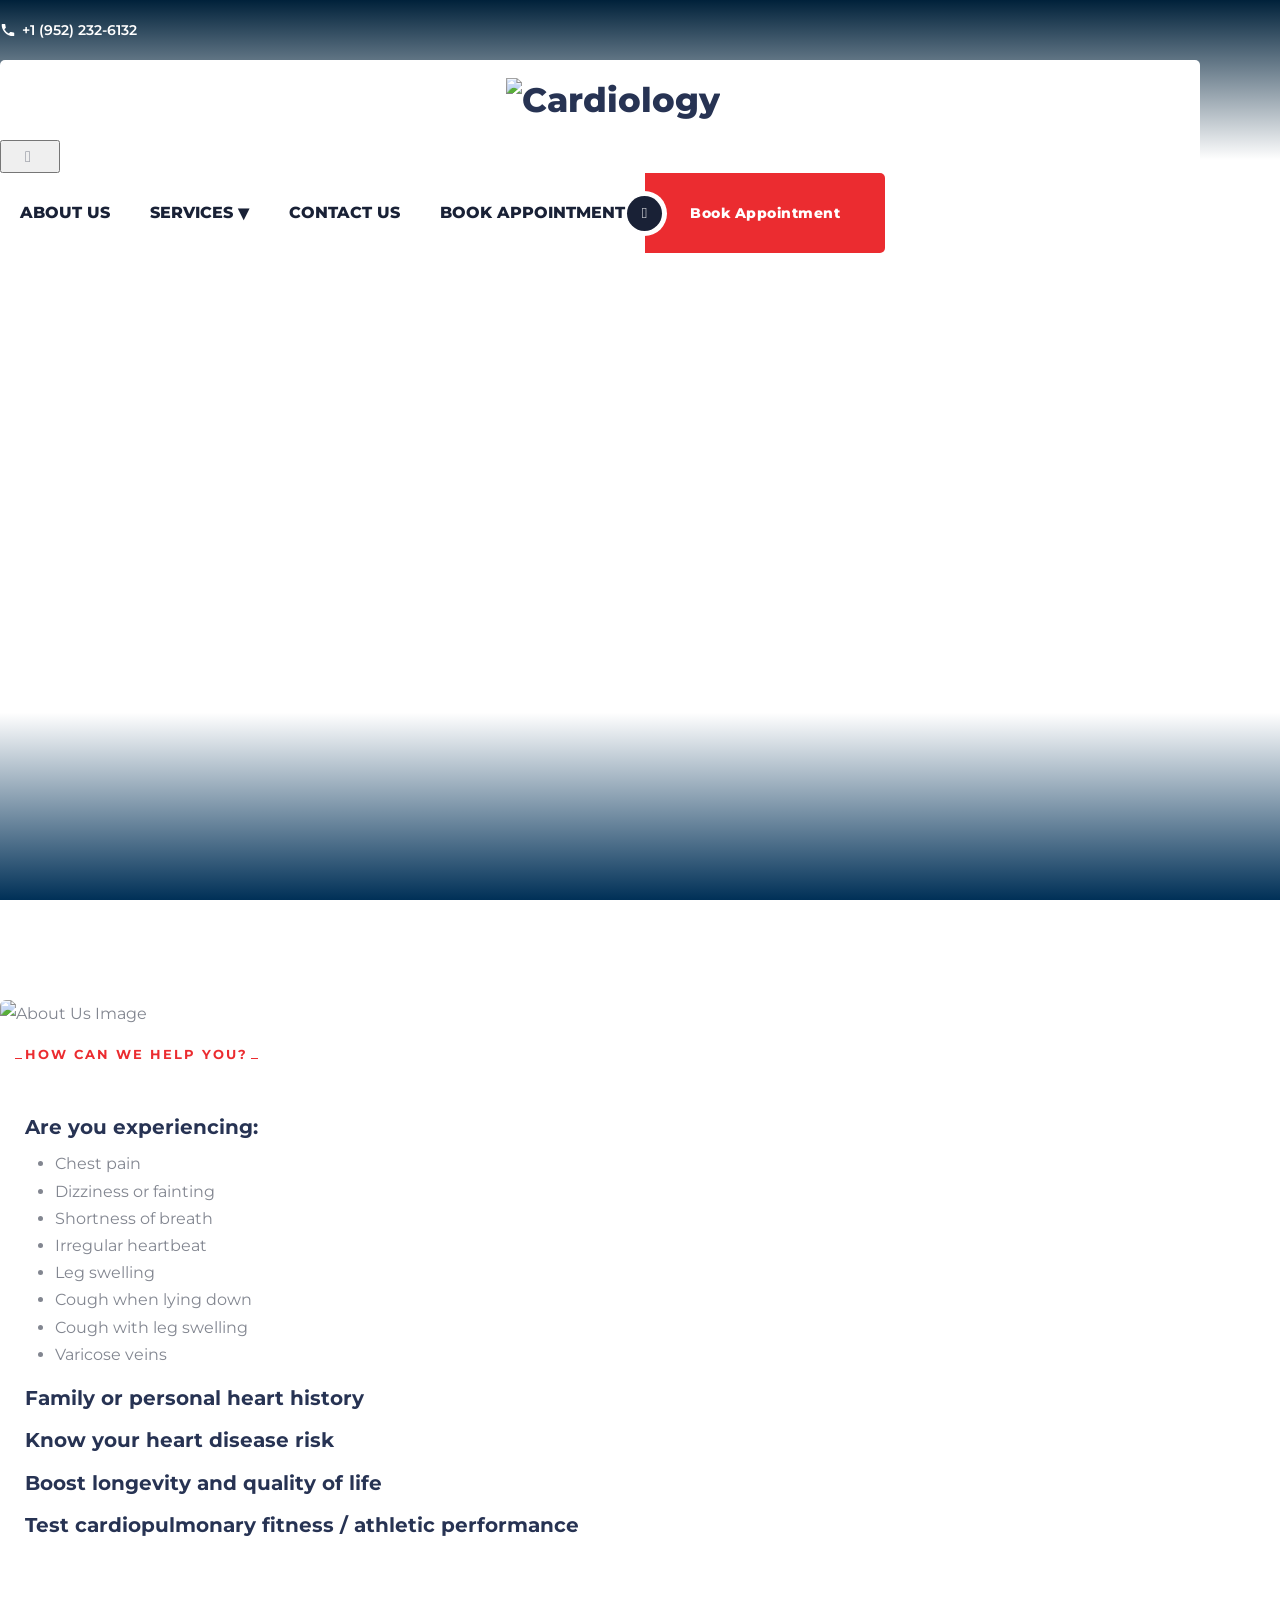
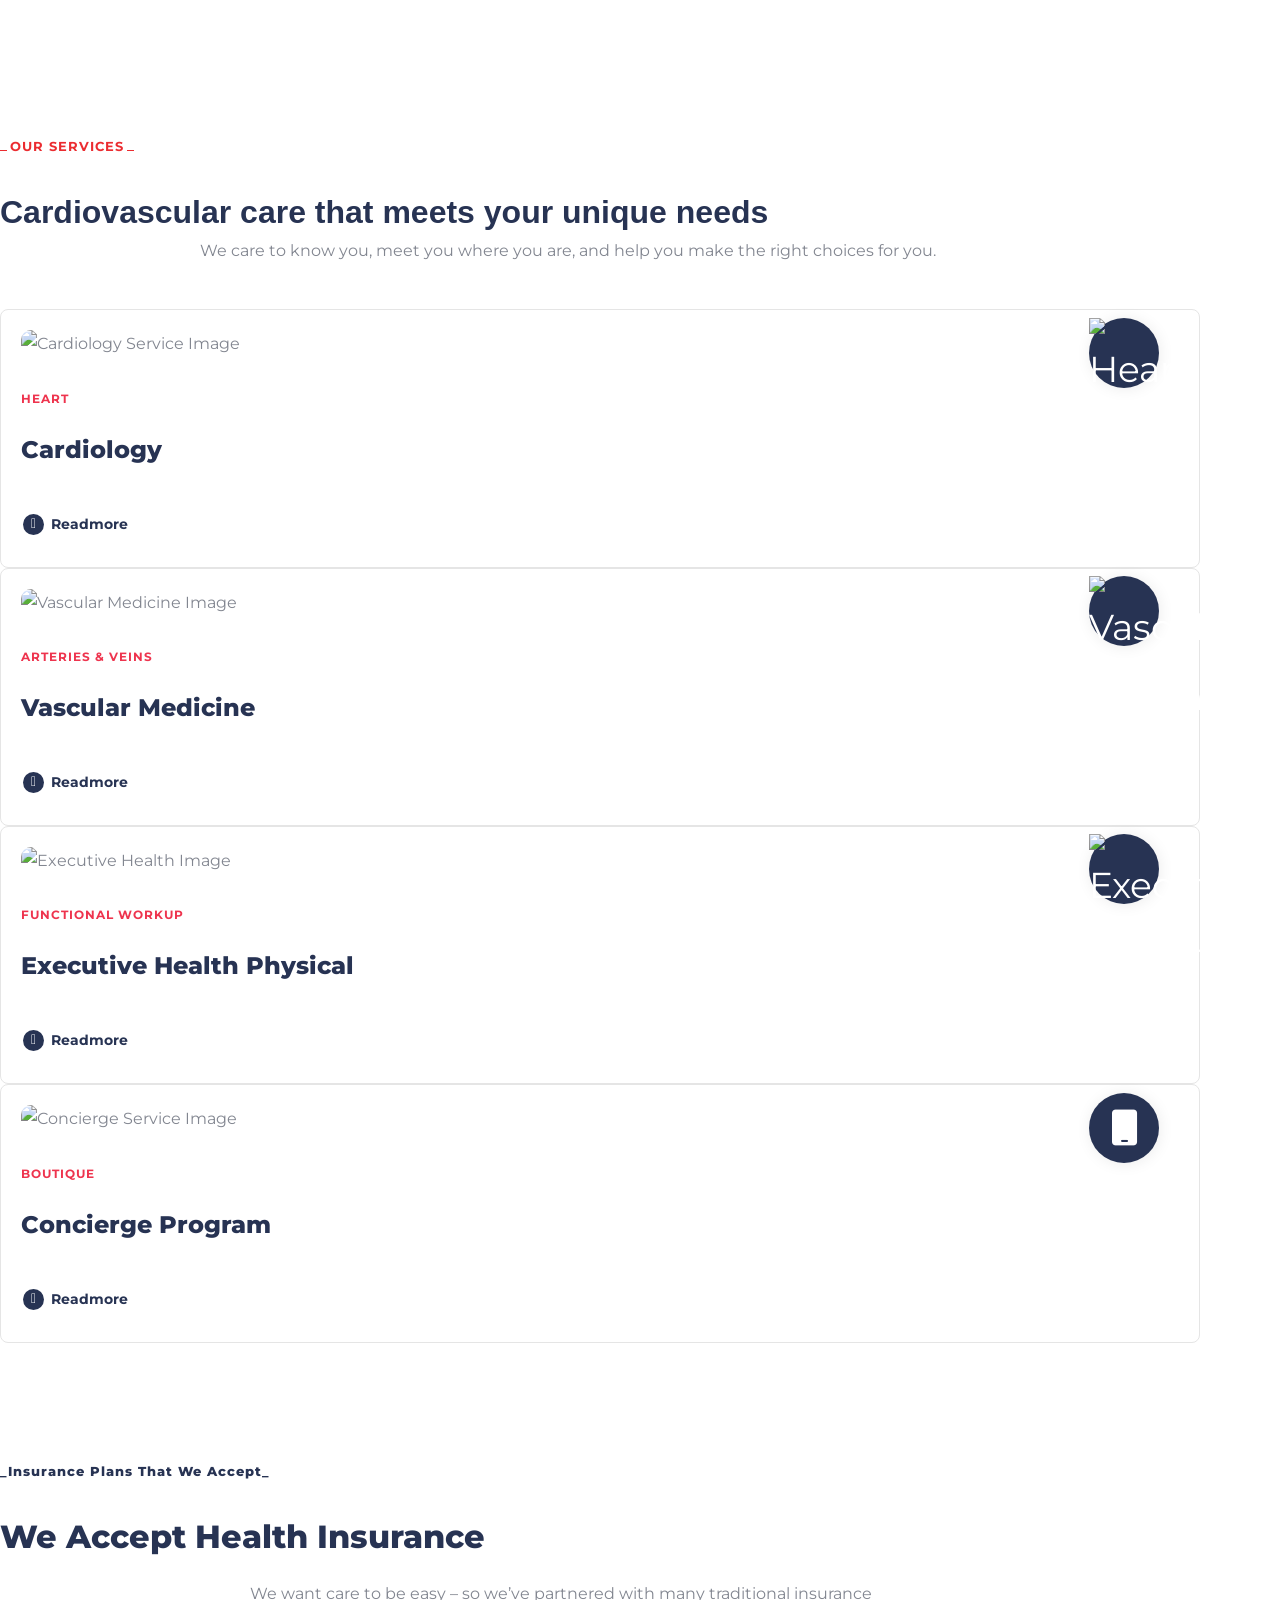
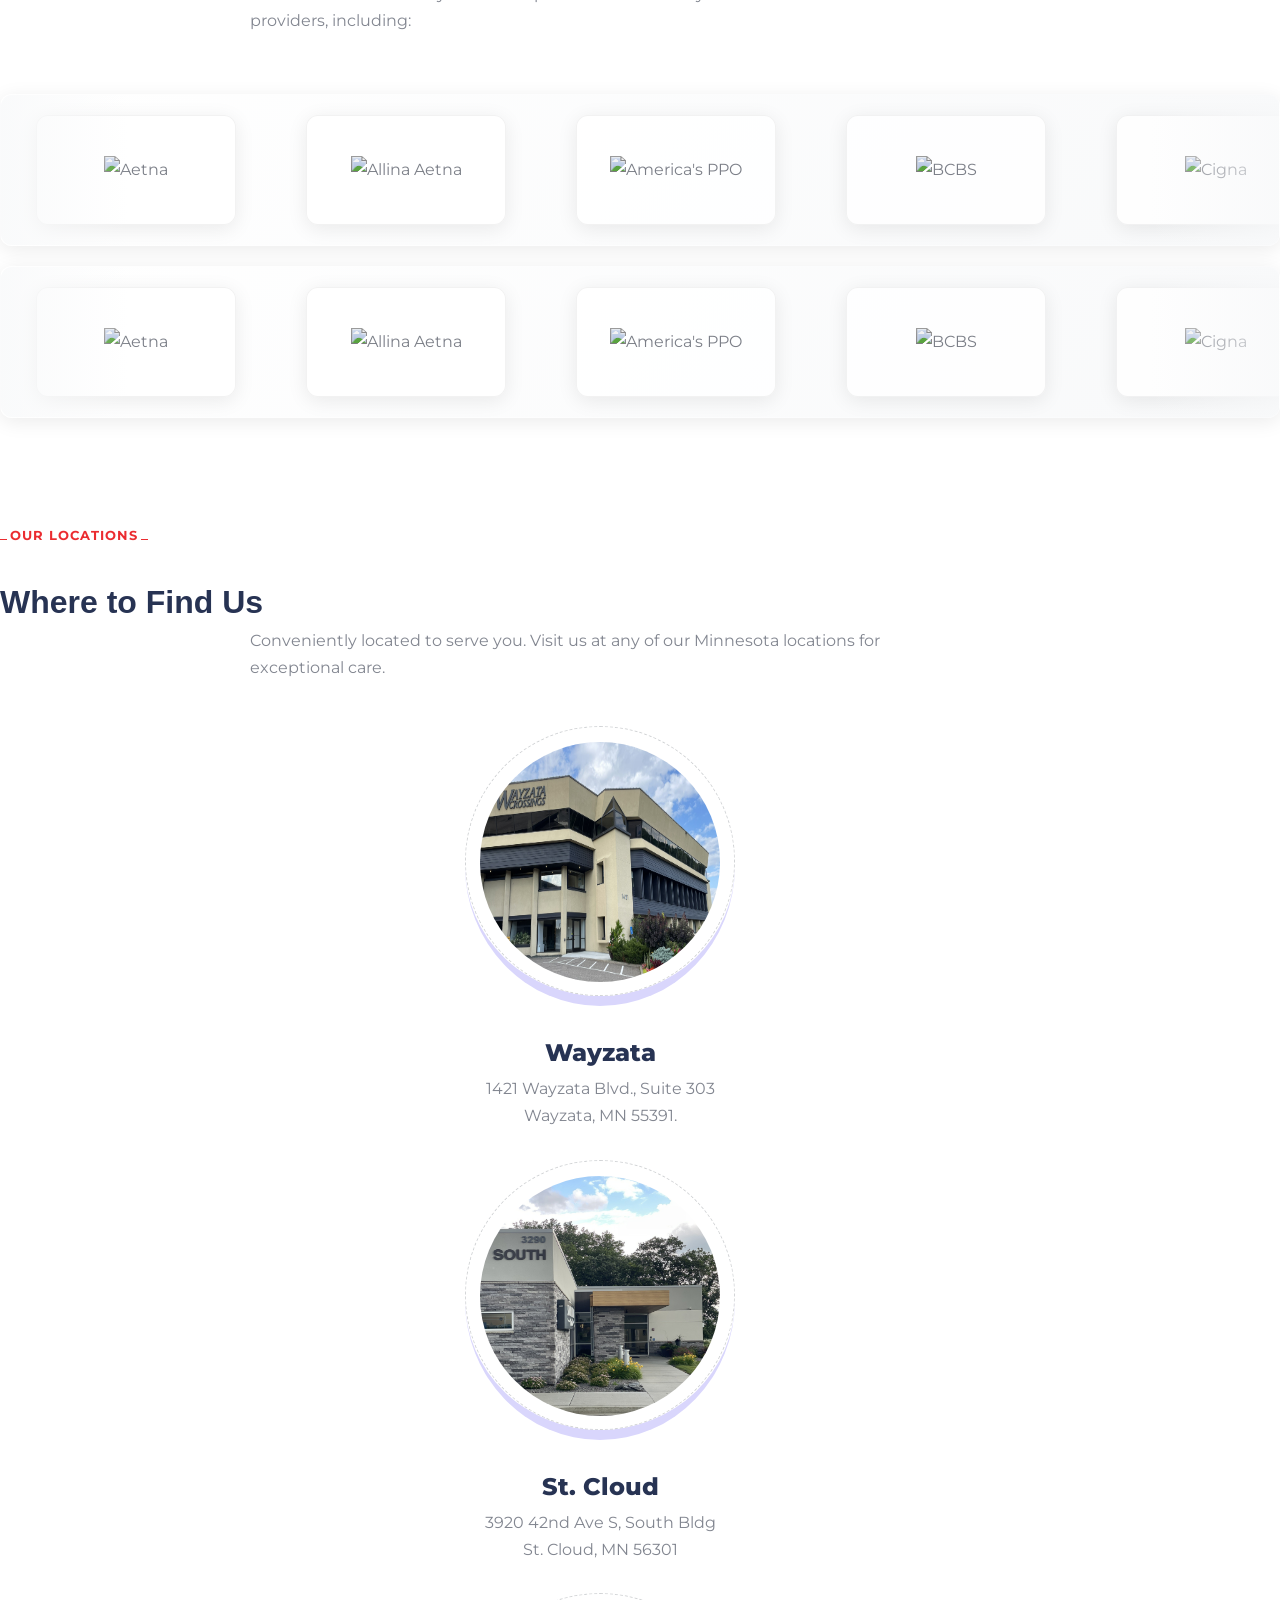
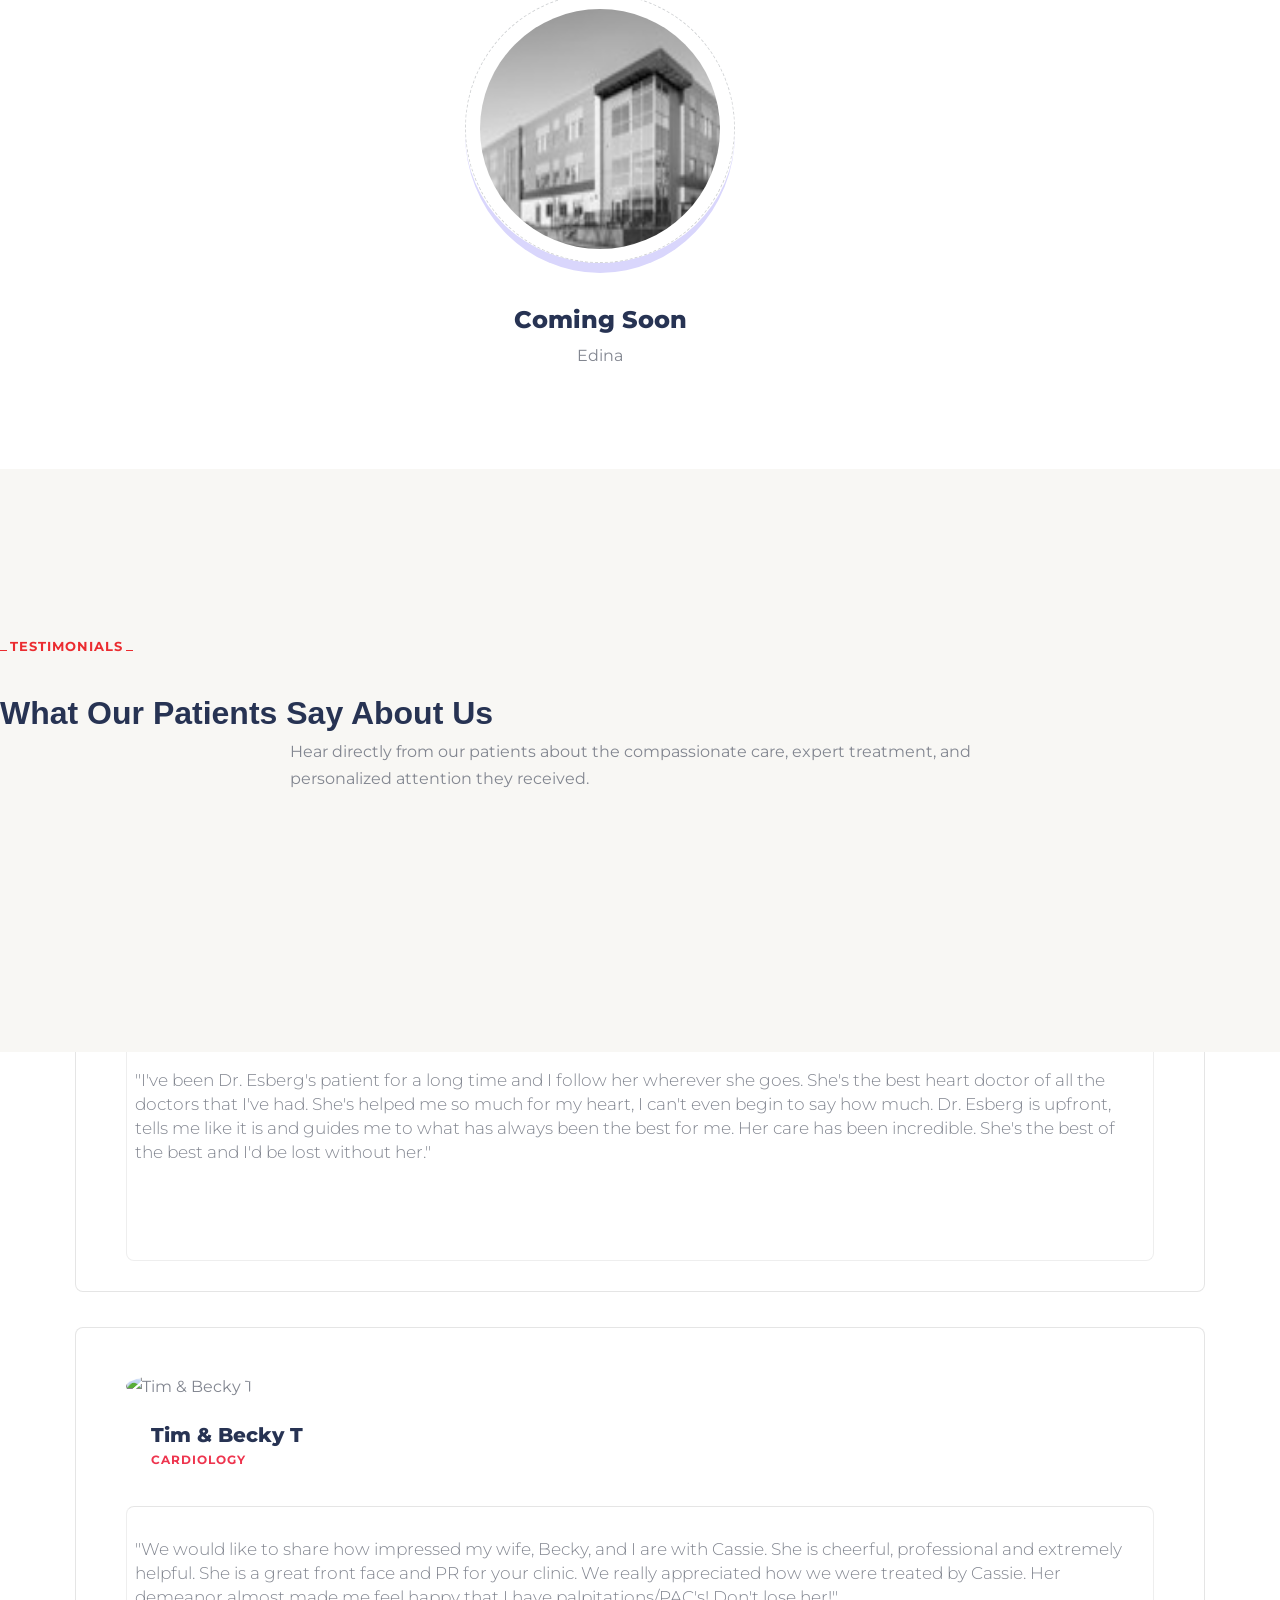
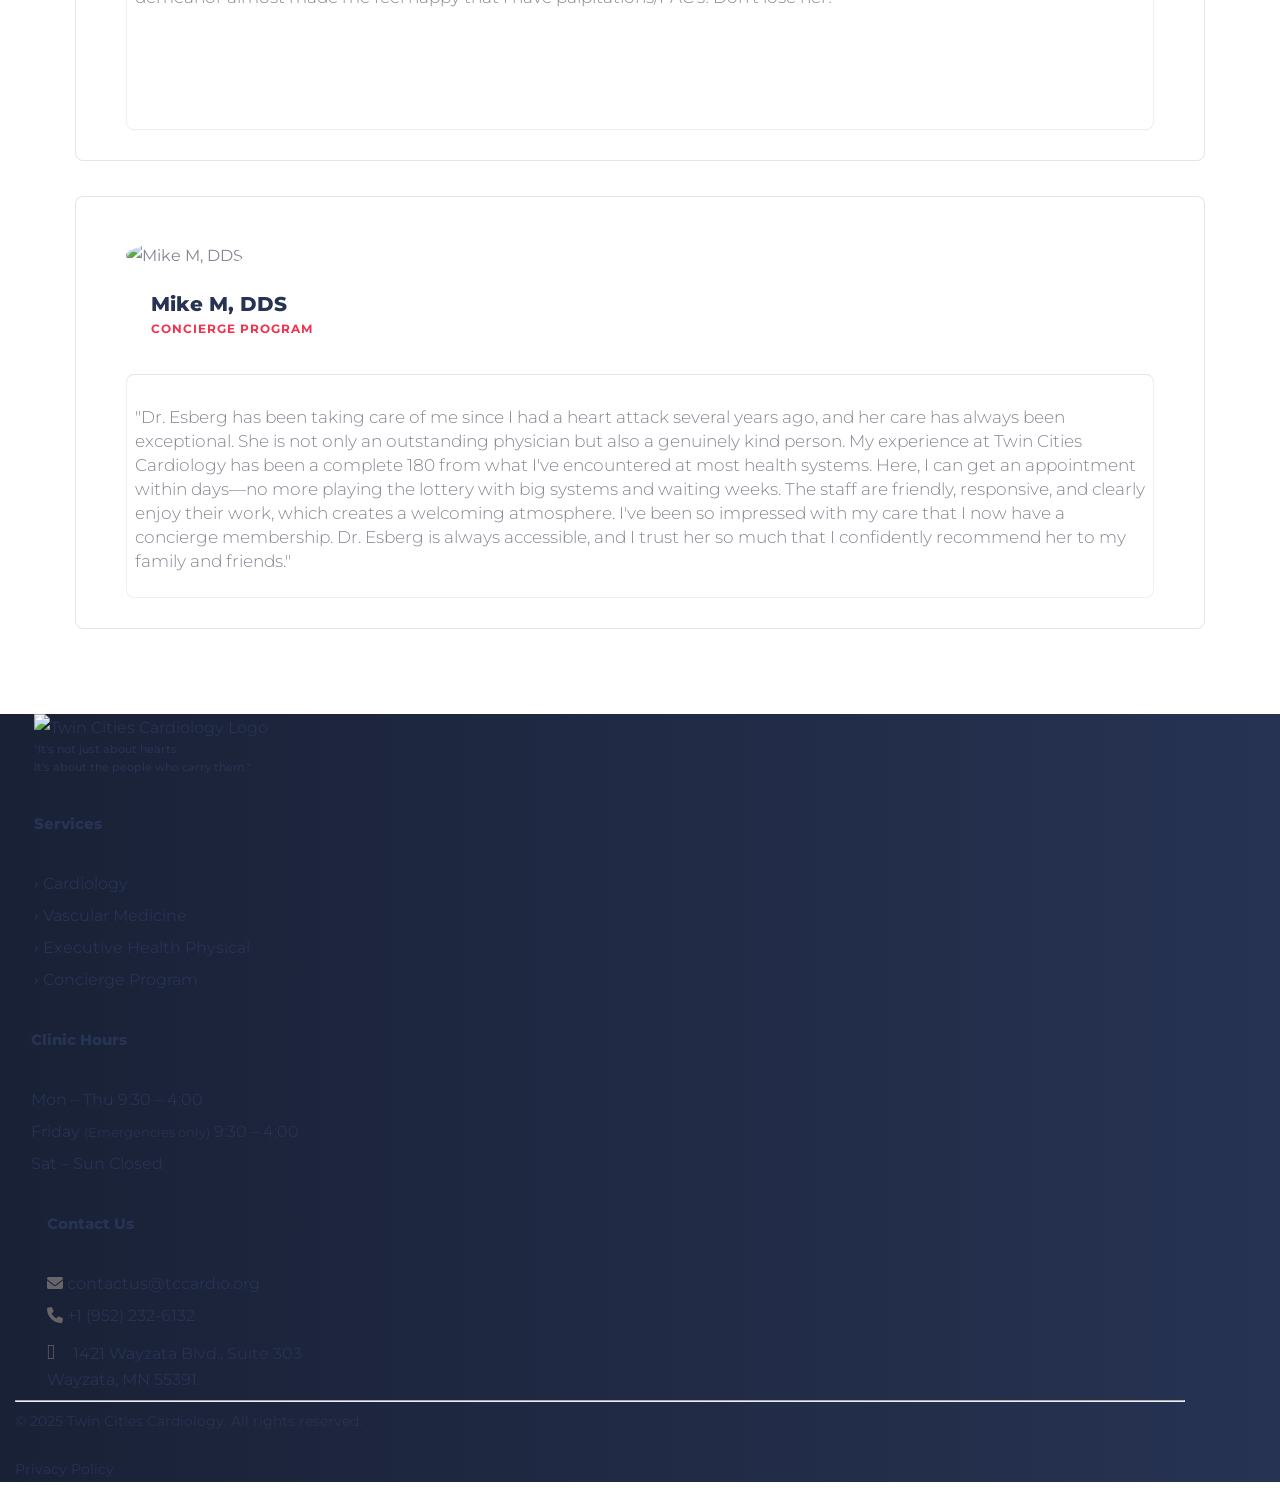
==== commit cf30f643: "Latest code update" ====
--- a/index.html
+++ b/index.html
@@ -40,13 +40,14 @@
 
       <style>
             .insurance-swiper .swiper-wrapper {
-    transition-timing-function: linear !important;
+            transition-timing-function: linear !important;
             }
             .pbmit-client-style-1 img {
-    max-height: 180px; /* Adjust as needed */
-    width: auto;
-    object-fit: contain;
-    }   /* Insurance Partners Swiper - Unique Classes */
+            max-height: 180px; /* Adjust as needed */
+            width: auto;
+            object-fit: contain;
+            }      
+           /* Insurance Partners Swiper - Unique Classes */
         .insurance-partners-swiper {
             margin-top: 40px;
             padding: 20px 0;
@@ -89,36 +90,6 @@
             filter: grayscale(100%);
             transition: filter 0.3s ease;
         }
-
-        /* .insurance-client-wrapper:hover .insurance-logo-main img {
-            filter: grayscale(0%);
-        } */
-
-        /* .insurance-logo-hover {
-            position: absolute;
-            top: 0;
-            left: 0;
-            width: 100%;
-            height: 100%;
-            opacity: 0;
-            transition: opacity 0.3s ease;
-            mix-blend-mode: normal; /* prevent color blending that may look like shadow */
-    
-
-        /* .insurance-logo-hover img {
-            width: 100%;
-            height: 100%;
-            object-fit: contain;
-        }
-
-        .insurance-client-wrapper:hover .insurance-logo-hover {
-            opacity: 1;
-        }
-
-        .insurance-client-wrapper:hover .insurance-logo-main {
-            opacity: 0;
-        } */
-
         .insurance-title-hidden {
             display: none;
         }
@@ -156,25 +127,351 @@
             }
         }
         .insurance-partners-swiper .swiper-pagination-bullet-active {
-    background: #25355f;
-    opacity: 1 !important;  /* Add this line */
-    transform: scale(1.2);
-}
-@media (min-width: 1024px) {
-  .insurance-partners-swiper .swiper-wrapper {
-    padding-right: 30px;
-  }
-}
-#hero-buttons {
-    opacity: 0;
-    visibility: hidden;
-    transition: opacity 0.5s ease-in-out;
-}
-
-#hero-buttons.show {
-    opacity: 1;
-    visibility: visible;
-}
+          background: #25355f;
+          opacity: 1 !important;  /* Add this line */
+          transform: scale(1.2);
+          }
+
+
+        @media (min-width: 1024px) {
+          .insurance-partners-swiper .swiper-wrapper {
+            padding-right: 30px;
+          }
+        }
+        #hero-buttons {
+            opacity: 0;
+            visibility: hidden;
+            transition: opacity 0.5s ease-in-out;
+        }
+
+        #hero-buttons.show {
+            opacity: 1;
+            visibility: visible;
+        }
+
+        .clickable-address:hover {
+            color: rgb(199, 49, 49);
+          }
+
+          @media (max-width: 768px) {
+            .space-align {
+              max-width: 90% !important;
+              padding: 0 15px;
+            }   
+          }
+
+          .client-marquee-wrapper {
+            width: 100%;
+            overflow: hidden;
+            background: white;
+            padding: 20px 0;
+            box-shadow: 0 2px 10px rgba(0,0,0,0.1);
+            border-radius: 8px;
+        }
+
+        .client-marquee-track {
+            display: flex;
+            align-items: center;
+            animation: scroll 25s linear infinite;
+            width: calc(200% + 40px);
+        }
+
+        .logo-item {
+            flex: 0 0 auto;
+            margin: 0 20px;
+            display: flex;
+            align-items: center;
+            justify-content: center;
+            min-width: 120px;
+            height: 60px;
+        }
+
+        .logo-item img {
+            max-width: 100%;
+            max-height: 100%;
+            object-fit: contain;
+            filter: grayscale(20%);
+            transition: all 0.3s ease;
+        }
+
+        .logo-item:hover img {
+            filter: grayscale(0%);
+            transform: scale(1.05);
+        }
+
+        @keyframes scroll {
+            0% {
+                transform: translateX(0);
+            }
+            100% {
+                transform: translateX(-50%);
+            }
+        }
+
+        .client-marquee-wrapper:hover .client-marquee-track {
+            animation-play-state: paused;
+        }
+
+        @media (min-width: 1200px) {
+            .client-marquee-track {
+                animation-duration: 25s;
+            }
+        }
+        .client-marquee-wrapper {
+            width: 100%;
+            overflow: hidden;
+            background: linear-gradient(135deg, #ffffff 0%, #f8f9fa 100%);
+            padding: 40px 0;
+            box-shadow: 0 8px 32px rgba(0,0,0,0.1);
+            border-radius: 16px;
+            border: 1px solid rgba(255,255,255,0.2);
+            position: relative;
+        }
+
+        .client-marquee-wrapper::before {
+            content: '';
+            position: absolute;
+            top: 0;
+            left: 0;
+            right: 0;
+            bottom: 0;
+            background: linear-gradient(90deg, 
+                rgba(248,249,250,0.8) 0%, 
+                transparent 10%, 
+                transparent 90%, 
+                rgba(248,249,250,0.8) 100%);
+            pointer-events: none;
+            z-index: 1;
+        }
+
+        .client-marquee-track {
+            display: flex;
+            align-items: center;
+            animation: scroll 25s linear infinite;
+            width: calc(200% + 80px);
+        }
+
+        .logo-item {
+            flex: 0 0 auto;
+            margin: 0 30px;
+            display: flex;
+            align-items: center;
+            justify-content: center;
+            min-width: 120px;
+            height: 90px;
+            background: rgba(255,255,255,0.8);
+            border-radius: 12px;
+            padding: 15px;
+            box-shadow: 0 4px 20px rgba(0,0,0,0.08);
+            transition: all 0.4s ease;
+            border: 1px solid rgba(0,0,0,0.05);
+        }
+
+        .logo-item img {
+            max-width: 100%;
+            max-height: 100%;
+            object-fit: contain;
+            filter: grayscale(10%) brightness(0.95);
+            transition: all 0.4s ease;
+        }
+
+        .logo-item:hover {
+            transform: translateY(-8px) scale(1.05);
+            box-shadow: 0 12px 40px rgba(0,0,0,0.15);
+            background: rgba(255,255,255,0.95);
+        }
+
+        .logo-item:hover img {
+            filter: grayscale(0%) brightness(1);
+            transform: scale(1.1);
+        }
+
+        @keyframes scroll {
+            0% {
+                transform: translateX(0);
+            }
+            100% {
+                transform: translateX(-50%);
+            }
+        }
+
+        .client-marquee-wrapper:hover .client-marquee-track {
+            animation-play-state: paused;
+        }
+
+       .client-marquee-wrapper {
+        padding: 20px 0;
+        background: linear-gradient(135deg, #ffffff 0%, #f8f9fa 100%);
+        box-shadow: 0 4px 20px rgba(0,0,0,0.08);
+        border-radius: 12px;
+    }
+    
+    .logo-item {
+        min-width: 100px;
+        height: 70px;
+        margin: 0 15px;
+        padding: 10px;
+    }
+    
+    .client-marquee-track {
+        animation-duration: 25s; /* Faster on mobile */
+    }
+
+
+        @media (min-width: 1200px) {
+            .client-marquee-track {
+                animation-duration: 25s;
+            }
+            
+            .logo-item {
+                min-width: 200px;
+                height: 110px;
+                margin: 0 35px;
+            }
+        }
+
+        @media (min-width: 1400px) {
+            .logo-item {
+                min-width: 200px;
+                height: 110px;
+                margin: 0 40px;
+            }
+        }
+
+        @media (max-width: 767.98px) {
+      .client-marquee-track {
+        animation-duration: 12s !important; /* Make it faster */
+      }     
+    }
+
+      footer .container {
+        padding-left: 15px;
+        padding-right: 15px;
+      }
+      /* Ensure consistent alignment for all list items */
+      footer ul li {
+        margin-bottom: 8px;
+        line-height: 1.5;
+      }
+
+      /* Fix responsiveness for medium screens (768px - 1024px) */
+      @media (min-width: 768px) and (max-width: 1024px) {
+        footer .row {
+          row-gap: 2rem;
+        }
+
+        footer .col-md-3 {
+          flex: 0 0 auto;
+          width: 50%;
+        }
+
+        footer .col-md-3:nth-child(1),
+        footer .col-md-3:nth-child(2) {
+          margin-bottom: 1.5rem;
+        }
+
+        .clinic-hours-shift {
+          padding-left: 0 !important;
+        }
+
+        .contact-right-shift {
+          padding-left: 0 !important;
+        }
+      }
+
+      /* Ensure proper spacing on larger screens */
+      @media (min-width: 1025px) {
+        .clinic-hours-shift {
+          padding-left: 1rem !important;
+        }
+
+        .contact-right-shift {
+          padding-left: 2rem !important;
+        }
+      }
+
+      .pbmit-ihbox-style-3 {
+        max-width: 100%;
+      }
+
+      @media (max-width: 768px) {
+        .pbmit-ihbox-box {
+          flex-wrap: nowrap;
+          align-items: center;
+        }
+
+        .pbmit-ihbox-contents a {
+          font-size: 14px;
+          word-break: break-word;
+          display: inline-block;
+          max-width: 100%;
+        }
+
+        .pbmit-ihbox-icon {
+          margin-bottom: 0.5rem;
+          margin-right: 0.5rem;
+        }
+      }
+
+      @media (max-width: 768px) {
+        footer [class^="pbmit-base-icon-"]:before,
+        footer [class*=" pbmit-base-icon-"]:before {
+          width: 1em;
+          margin-right: 0.7em !important;
+          text-align: center;
+        }
+      }
+
+      @media (min-width: 768px) {
+        footer [class^="pbmit-base-icon-"]:before,
+        footer [class*=" pbmit-base-icon-"]:before {
+          width: 1em;
+          margin-right: 0.7em !important;
+          text-align: center;
+        }
+
+        @media (min-width: 768px) and (max-width: 768px) {
+          footer .row.row-cols-md-4 > div {
+            flex: 0 0 50%;
+            max-width: 50%;
+            margin-bottom: 1.5rem;
+          }
+
+          footer .contact-right-shift a,
+          footer .contact-right-shift span {
+            font-size: 14px;
+            word-break: break-word;
+          }
+
+          footer .contact-right-shift i {
+            font-size: 16px;
+          }
+
+          .fst-italic.text-light {
+            margin-left: 0 !important;
+            text-align: left;
+          }
+
+          .clinic-hours-shift {
+            padding-left: 1.5rem !important;
+          }
+
+          .contact-right-shift {
+            padding-left: 1.5rem !important;
+          }
+        }
+      }
+
+          @media (min-width: 768px) and (max-width: 1024px) {
+      .hide-at-768 {
+        display: none !important;
+      }
+    }
+
+
+
+
+
       </style>
 <script>
   document.addEventListener('DOMContentLoaded', function() {
@@ -226,8 +523,6 @@
                                   <img src="images/logo/Group transparent.png" alt="MY TCC Logo" class="img-fluid me-1 " style="width: 20px; height: 20px;">
                                   <span style="font-size: 16px;">MY TCC</span>
                                 </span> -->
-                                  </ul>
-                               </li>
                             </ul>						
                          </div>
                       </div>
@@ -263,9 +558,9 @@
                                                       
                                                   </li>
                                                   <li class="dropdown">
-                                        <a style="cursor: pointer; display: flex; align-items: center; ">
-                                          SERVICES 
-                                          <span class="arrow" style="font-size: 1.3rem; " class="">&#9662;</span>
+                                        <a  style="cursor: pointer; display: flex; align-items: center; ">
+                                          SERVICES&nbsp;
+                                          <span class="arrow hide-at-768" style="font-size: 1.3rem; " class="">&#9662;</span>
                                         </a>
                                         <ul>
                                           <li><a href="cardiology.html">Cardiology</a></li>
@@ -274,17 +569,13 @@
                                           <li><a href="conciergeprogram.html">Concierge Program</a></li>
                                         </ul>
                                       </li>
-                                      
-                                              
-                                              
+                                      <li><a href="contact-us.html ">CONTACT US</a></li>
+                                      <li class="d-block d-xl-none"><a href="bookmyappointment.html">BOOK APPOINTMENT</a></li> 
+                                      <!-- <li><a href=" " class="d-block d-lg-none">MY TCC</a></li> -->            
                                      
-                                              
-                                                  <li><a href="contact-us.html ">CONTACT US</a></li>
-                                                  <li class="d-block d-xl-none"><a href="bookmyappointment.html">BOOK APPOINTMENT</a></li> 
-                                     <!-- <li><a href=" " class="d-block d-lg-none">MY TCC</a></li> -->
-                                              </ul>
-                                          </div>
-                                      </nav>
+                                    </ul>
+                                    </div>
+                                    </nav>
                                   </div>
                                </div>
                                <div class="pbmit-right-box">
@@ -306,13 +597,10 @@
               <div class="swiper-slider"  data-dots="true" data-arrows="false" data-columns="1" data-margin="0" data-effect="fade">
                   <div class="swiper-wrapper">
            <!-- Top Gradient Overlay (visible only on lg and up) -->
-<div class="d-none d-lg-block" style="position: absolute; top: 0; left: 0; width: 100%; height: 160px; background: linear-gradient(180deg, #00213a 0, rgba(0, 33, 58, 0) 100%); pointer-events: none; z-index: 1;"></div>
-
-<!-- Bottom Gradient Overlay (visible only on lg and up) -->
-<div class="d-none d-lg-block" style="position: absolute; bottom: 0; left: 0; width: 100%; height: 19.8rem; background: linear-gradient(180deg, rgba(0, 48, 87, 0) 40.86%, #003057 100%); pointer-events: none; z-index: 1;"></div>
-
-                
-                  
+                <div class="d-none d-lg-block" style="position: absolute; top: 0; left: 0; width: 100%; height: 160px; background: linear-gradient(180deg, #00213a 0, rgba(0, 33, 58, 0) 100%); pointer-events: none; z-index: 1;"></div>
+
+                <!-- Bottom Gradient Overlay (visible only on lg and up) -->
+                <div class="d-none d-lg-block" style="position: absolute; bottom: 0; left: 0; width: 100%; height: 19.8rem; background: linear-gradient(180deg, rgba(0, 48, 87, 0) 40.86%, #003057 100%); pointer-events: none; z-index: 1;"></div>
                       <div class="swiper-slide">
                           <div class="pbmit-slider-item" >
                       
@@ -324,10 +612,10 @@
                             <source src="videos/HeroSection.mp4" type="video/mp4" />
                          </video> -->
                          <video id="heroVideo" autoplay muted loop playsinline
-  class="w-100 h-100"
-  style="object-fit: cover; object-position: center;">
-  <source src="videos/HeroSection.mp4" type="video/mp4" />
-</video>
+                          class="w-100 h-100"
+                          style="object-fit: cover; object-position: center;">
+                          <source src="videos/HeroSection.mp4" type="video/mp4" />
+                        </video>
 
                       </div>
                          <!-- <div 
@@ -341,27 +629,25 @@
                          ">
                        </div> -->
 
-                                                      <div class="container">
-                                   <div class="row text-center">
-                                      <div class="col-md-12"> 
-                                          <div class="pbmit-slider-content">
-                                              <h2 class="pbmit-title transform-bottom transform-delay-2"> Strong Hearts Begin <br/> with Smart Choices</h2>
-                                              <div id="hero-buttons"  class="pbmit-button d-flex justify-content-center">
-                                                  <div class="me-4 transform-bottom transform-delay-3">
-                                                      <a href="about-us.html" class="pbmit-btn pbmit-btn-white">Meet the Team </a>
-                                                  </div>
-                                                  <div class="transform-bottom transform-delay-4">
-                                                      <a href="bookmyappointment.html" class="pbmit-btn pbmit-btn-outline-white">BOOK APPOINTMENT</a>
-                                                  </div>
-                                              </div>
-                                          </div>
-                                      </div>
-                                  </div> 
-                                  
-                                  
+                       <div class="container">
+                        <div class="row text-center">
+                          <div class="col-md-12"> 
+                          <div class="pbmit-slider-content">
+                            <h2 class="pbmit-title transform-bottom transform-delay-2"> Strong Hearts Begin <br/> with Smart Choices</h2>
+                              <div id="hero-buttons"  class="pbmit-button d-flex justify-content-center">
+                                <div class="me-4 transform-bottom transform-delay-3">
+                                  <a href="about-us.html" class="pbmit-btn pbmit-btn-white">Meet the Team </a>
+                                </div>
+                                <div class="me-4 transform-bottom transform-delay-3">
+                                  <a href="bookmyappointment.html" class="pbmit-btn pbmit-btn-white">BOOK APPOINTMENT </a>
+                              </div>
                               </div>
                           </div>
+                        </div>
+                       </div>
                       </div>
+                    </div>
+                      </div>              
                       <!-- Slide2 -->
                   
           
@@ -413,13 +699,13 @@
                                   </div>
                                   <div class="pbmit-ihbox-contents pe-5">
                                      <div class="pbmit-heading-desc">
-                                           <ul class="pbmit-list-style-1" style="list-style-type: disc; padding-left: 40px;         grid-template-columns: repeat(2, 1fr);    gap:10px
- "   style="list-style-type: disc; 
-         padding-left: 0; 
-         display: grid; 
-         grid-template-columns: 1fr; 
-         gap: 10px; 
-         max-width: 600px;">
+                                           <ul class="pbmit-list-style-1" style="list-style-type: disc; padding-left: 40px;grid-template-columns: repeat(2, 1fr); gap:10px
+                                            "style="list-style-type: disc; 
+                                                padding-left: 0; 
+                                                display: grid; 
+                                                grid-template-columns: 1fr; 
+                                                gap: 10px; 
+                                                max-width: 600px;">
                                               <li>Chest pain</li>
                                               <li>Dizziness or fainting</li>
                                               <li>Shortness of breath</li>
@@ -428,49 +714,51 @@
                                               <li>Cough when lying down</li>
                                               <li> Cough with leg swelling</li>
                                               <li>Varicose veins</li>
+                                              </ul>
                                         </div>
-                                                                              <div class="d-flex mt-3">
-                                                                               <div class="pbmit-ihbox-icon">
-                                                                                  <div class="pbmit-ihbox-icon-wrapper">
-                                                                                     <i class="pbmit-cardioly-icon pbmit-cardioly-icon-comment"></i>
-                                                                                  </div>
-                                                                               </div>
-                                                                               <h2 class="pbmit-element-title" style="font-weight: 700;">
-                                                                                  Family or personal heart history
-
-
-                                                                               </h2>
-                                                                            </div><div class="d-flex mt-3">
-                                                                               <div class="pbmit-ihbox-icon">
-                                                                                  <div class="pbmit-ihbox-icon-wrapper">
-                                                                                     <i class="pbmit-cardioly-icon pbmit-cardioly-icon-comment"></i>
-                                                                                  </div>
-                                                                               </div>
-                                                                               <h2 class="pbmit-element-title" style="font-weight: 700;">
-                                                                                  Know your heart disease risk
-
-
-                                                                               </h2>
-                                                                            </div><div class="d-flex mt-3">
-                                                                               <div class="pbmit-ihbox-icon">
-                                                                                  <div class="pbmit-ihbox-icon-wrapper">
-                                                                                     <i class="pbmit-cardioly-icon pbmit-cardioly-icon-comment"></i>
-                                                                                  </div>
-                                                                               </div>
-                                                                               <h2 class="pbmit-element-title" style="font-weight: 700;">
-                                                                                  Boost longevity and quality of life                                                                                 </h2>
-                                                                            </div>
-                                                                            </div><div class="d-flex mt-3">
-                                                                               <div class="pbmit-ihbox-icon">
-                                                                                  <div class="pbmit-ihbox-icon-wrapper">
-                                                                                     <i class="pbmit-cardioly-icon pbmit-cardioly-icon-comment"></i>
-                                                                                  </div>
-                                                                               </div>
-                                                                               <h2 class="pbmit-element-title" style="font-weight: 700;">
-                                                                                  Test cardiopulmonary fitness / athletic performance
-
-                                                                               </h2>
-                                                                            </div>
+                                  
+                                        <div class="d-flex mt-3">
+                                          <div class="pbmit-ihbox-icon">
+                                             <div class="pbmit-ihbox-icon-wrapper">
+                                                <i class="pbmit-cardioly-icon pbmit-cardioly-icon-comment"></i>
+                                             </div>
+                                          </div>
+                                          <h2 class="pbmit-element-title" style="font-weight: 700;">
+                                             Family or personal heart history
+
+
+                                          </h2>
+                                       </div><div class="d-flex mt-3">
+                                          <div class="pbmit-ihbox-icon">
+                                             <div class="pbmit-ihbox-icon-wrapper">
+                                                <i class="pbmit-cardioly-icon pbmit-cardioly-icon-comment"></i>
+                                             </div>
+                                          </div>
+                                          <h2 class="pbmit-element-title" style="font-weight: 700;">
+                                             Know your heart disease risk
+
+
+                                          </h2>
+                                       </div><div class="d-flex mt-3">
+                                          <div class="pbmit-ihbox-icon">
+                                             <div class="pbmit-ihbox-icon-wrapper">
+                                                <i class="pbmit-cardioly-icon pbmit-cardioly-icon-comment"></i>
+                                             </div>
+                                          </div>
+                                          <h2 class="pbmit-element-title" style="font-weight: 700;">
+                                             Boost longevity and quality of life                                                                                 </h2>
+                                       </div>
+                                       </div><div class="d-flex mt-3">
+                                          <div class="pbmit-ihbox-icon">
+                                             <div class="pbmit-ihbox-icon-wrapper">
+                                                <i class="pbmit-cardioly-icon pbmit-cardioly-icon-comment"></i>
+                                             </div>
+                                          </div>
+                                          <h2 class="pbmit-element-title" style="font-weight: 700;">
+                                             Test cardiopulmonary fitness / athletic performance
+
+                                          </h2>
+                                       </div>
                                   </div>
                                </div>
                             </div>
@@ -494,7 +782,7 @@
             <h2 class="pbmit-title fw-bold" style="font-size: 32px; color: var(--pbmit-heading-color);">
               Cardiovascular care that meets your unique needs
             </h2>
-            <p class="mt-3" style="font-size: 16px; color: var(--pbmit-body-typography-color); max-width: 700px; margin: 0 auto;">
+            <p class="mt-3 space-align" style="font-size: 16px; color: var(--pbmit-body-typography-color); max-width: 800px; margin: 0 auto;">
               We care to know you, meet you where you are, and help you make the right choices for you.
             </p>
           </div>
@@ -509,31 +797,31 @@
              
           <div class="swiper-wrapper">
             <!-- Card 1: Cardiology -->
-            <div class="swiper-slide col-md-4">
-              <article class="pbmit-service-style-1">
-                <div class="pbminfotech-post-item">
-                  <div class="pbmit-featured-wrapper">
-                    <div class="service-hover">
-                      <img src="images/valve_disorder_management (1).webp" class="img-fluid" alt="Cardiology Service Image" />
-                    </div>
-                  </div>
-                  <div class="pbminfotech-box-content">
-                    <div class="pbmit-service-icon-wrapper">
-                      <img src="/images/icon/vascular.svg" alt="Heart icon" />
-                    </div>
-                    <div class="pbminfotech-box-content-inner">
-                      <div class="pbmit-service-cat"><a href="#" rel="tag">Heart</a></div>
-                      <h3 class="pbmit-service-title">
-                        <a href="/cardiology.html">Cardiology</a>
-                      </h3>
-                      <div class="pbmit-service-btn">
-                        <a class="pbmit-service-btn-a" href="/cardiology.html"><span>Readmore</span></a>
+              <div class="swiper-slide col-md-4">
+                <article class="pbmit-service-style-1">
+                  <div class="pbminfotech-post-item">
+                    <div class="pbmit-featured-wrapper" >
+                      <div class="service-hover">
+                        <img src="images/valve_disorder_management (1).webp" class="img-fluid" alt="Cardiology Service Image" />
                       </div>
                     </div>
-                  </div>
-                </div>
-              </article>
-            </div>
+                    <div class="pbminfotech-box-content">
+                      <div class="pbmit-service-icon-wrapper vascular">
+                        <img src="/images/icon/vascular.svg" alt="Heart icon" />
+                      </div>
+                      <div class="pbminfotech-box-content-inner">
+                        <div class="pbmit-service-cat"><a href="#" rel="tag">Heart</a></div>
+                        <h3 class="pbmit-service-title">
+                          <a href="/cardiology.html">Cardiology</a>
+                        </h3>
+                        <div class="pbmit-service-btn">
+                          <a class="pbmit-service-btn-a" href="/cardiology.html"><span>Readmore</span></a>
+                        </div>
+                      </div>
+                    </div>
+                  </div>
+                </article>
+              </div>
       
             <!-- Card 2: Vascular Medicine -->
             <div class="swiper-slide col-md-4">
@@ -545,7 +833,7 @@
                     </div>
                   </div>
                   <div class="pbminfotech-box-content">
-                    <div class="pbmit-service-icon-wrapper">
+                    <div class="pbmit-service-icon-wrapper arteries">
                       <img src="/images/leg.svg" alt="Vascular icon" />
                     </div>
                     <div class="pbminfotech-box-content-inner">
@@ -560,10 +848,9 @@
                   </div>
                 </div>
               </article>
-            </div>
-      
-            <!-- Card 3: Executive Health Physical -->
-            <div class="swiper-slide col-md-4">
+            </div> 
+       <!-- Card 3: Executive Health Physical -->
+             <div class="swiper-slide col-md-4">
               <article class="pbmit-service-style-1">
                 <div class="pbminfotech-post-item">
                   <div class="pbmit-featured-wrapper">
@@ -572,7 +859,7 @@
                     </div>
                   </div>
                   <div class="pbminfotech-box-content">
-                    <div class="pbmit-service-icon-wrapper">
+                    <div class="pbmit-service-icon-wrapper exec">
                       <img src="/images/icon/Executive.svg" class="ps-2" alt="Executive icon" />
                     </div>
                     <div class="pbminfotech-box-content-inner">
@@ -588,19 +875,19 @@
                 </div>
               </article>
             </div>
-      
+       
             <!-- Card 4: Concierge Program -->
-            <div class="swiper-slide col-md-4">
+             <div class="swiper-slide col-md-4">
               <article class="pbmit-service-style-1">
                 <div class="pbminfotech-post-item">
                   <div class="pbmit-featured-wrapper">
                     <div class="service-hover">
-                      <img src="images/Concierge.webp" class="img-fluid" alt="Concierge Service Image" />
+                       <img src="images/Concierge.webp" class="img-fluid" alt="Concierge Service Image" />
                     </div>
                   </div>
                   <div class="pbminfotech-box-content">
-                    <div class="pbmit-service-icon-wrapper">
-                      <i class="fa fa-tablet" aria-hidden="true"></i>
+                    <div class="pbmit-service-icon-wrapper conc">
+                      <i class="fa fa-mobile" aria-hidden="true"></i>
                     </div>
                     <div class="pbminfotech-box-content-inner">
                       <div class="pbmit-service-cat"><a href="#" rel="tag">Boutique</a></div>
@@ -614,7 +901,7 @@
                   </div>
                 </div>
               </article>
-            </div>
+            </div> 
           </div>
         </div>
         <!-- Swiper Slider End -->
@@ -631,141 +918,48 @@
     </h2>
     <p class="mt-2" style="font-size: 16px; color: var(--pbmit-body-typography-color); max-width: 700px; margin: 0 auto;">
       We want care to be easy – so we’ve partnered with
-many traditional insurance providers, including:
+      many traditional insurance providers, including:
     </p>
     </div>
     <!-- Desktop Swiper (visible on md and above) -->
     <div class="container-fluid swiper insurance-partners-swiper desktop px-4">
-
-      <div class="swiper-wrapper" id="insuranceMarqueeWrapper">
+      <div class="client-marquee-wrapper  mt-4">
+        <div class="client-marquee-track d-flex align-items-center">
+            <!-- Set 1 -->
+            <div class="logo-item"><img src="images/insurancelogos/Aetna.png" alt="Aetna" /></div>
+            <div class="logo-item"><img src="images/insurancelogos/Allina Aetna.png" alt="Allina Aetna" /></div>
+            <div class="logo-item"><img src="images/insurancelogos/Americas PPO.png" alt="America's PPO" /></div>
+            <div class="logo-item"><img src="images/insurancelogos/BCBS.png" alt="BCBS" /></div>
+            <div class="logo-item"><img src="images/insurancelogos/Cigna.png" alt="Cigna" /></div>
+            <div class="logo-item"><img src="images/insurancelogos/1st Health Network.png" alt="1st Health Network" /></div>
+            <div class="logo-item"><img src="images/insurancelogos/HP.png" alt="HP" /></div>
+            <div class="logo-item"><img src="images/insurancelogos/Medicaid.png" alt="Medicaid" /></div>
+            <div class="logo-item"><img src="images/insurancelogos/Medicare.png" alt="Medicare" /></div>
+            <div class="logo-item"><img src="images/insurancelogos/Medicare RR.png" alt="Medicare RR" /></div>
+            <div class="logo-item"><img src="images/insurancelogos/MultiPlan.png" alt="MultiPlan" /></div>
+            <div class="logo-item"><img src="images/insurancelogos/PrimeWest.png" alt="PrimeWest" /></div>
+            <div class="logo-item"><img src="images/insurancelogos/Sanford.png" alt="Sanford" /></div>
+            <div class="logo-item"><img src="images/insurancelogos/UCare.png" alt="UCare" /></div>
+            
+            <!-- Set 2 (Duplicate for seamless loop) -->
+            <div class="logo-item"><img src="images/insurancelogos/Aetna.png" alt="Aetna" /></div>
+            <div class="logo-item"><img src="images/insurancelogos/Allina Aetna.png" alt="Allina Aetna" /></div>
+            <div class="logo-item"><img src="images/insurancelogos/Americas PPO.png" alt="America's PPO" /></div>
+            <div class="logo-item"><img src="images/insurancelogos/BCBS.png" alt="BCBS" /></div>
+            <div class="logo-item"><img src="images/insurancelogos/Cigna.png" alt="Cigna" /></div>
+            <div class="logo-item"><img src="images/insurancelogos/1st Health Network.png" alt="1st Health Network" /></div>
+            <div class="logo-item"><img src="images/insurancelogos/HP.png" alt="HP" /></div>
+            <div class="logo-item"><img src="images/insurancelogos/Medicaid.png" alt="Medicaid" /></div>
+            <div class="logo-item"><img src="images/insurancelogos/Medicare.png" alt="Medicare" /></div>
+            <div class="logo-item"><img src="images/insurancelogos/Medicare RR.png" alt="Medicare RR" /></div>
+            <div class="logo-item"><img src="images/insurancelogos/MultiPlan.png" alt="MultiPlan" /></div>
+            <div class="logo-item"><img src="images/insurancelogos/PrimeWest.png" alt="PrimeWest" /></div>
+            <div class="logo-item"><img src="images/insurancelogos/Sanford.png" alt="Sanford" /></div>
+            <div class="logo-item"><img src="images/insurancelogos/UCare.png" alt="UCare" /></div>
+        </div>
+    </div>
+      
     
-       
-    
-        <!-- Aetna -->
-        <div class="swiper-slide">
-          <article class="insurance-client-card">
-            <div class="insurance-client-wrapper insurance-client-with-hover-img">
-              <h4 class="insurance-title-hidden">Aetna</h4>
-              <div class="insurance-logo-hover">
-                <img src="images/insurancelogos/Aetna.png" class="img-fluid" alt="Aetna">
-              </div>
-            </div>
-          </article>
-        </div>
-    
-        <!-- BCBS -->
-        <div class="swiper-slide">
-          <article class="insurance-client-card">
-            <div class="insurance-client-wrapper insurance-client-with-hover-img">
-              <h4 class="insurance-title-hidden">Blue Cross Blue Shield</h4>
-              <div class="insurance-logo-hover">
-                <img src="images/insurancelogos/BCBS.png" class="img-fluid" alt="BCBS">
-              </div>
-            </div>
-          </article>
-        </div>
-    
-        <!-- Cigna -->
-        <div class="swiper-slide">
-          <article class="insurance-client-card">
-            <div class="insurance-client-wrapper insurance-client-with-hover-img">
-              <h4 class="insurance-title-hidden">Cigna</h4>
-              <div class="insurance-logo-hover">
-                <img src="images/insurancelogos/Cigna.png" class="img-fluid" alt="Cigna">
-              </div>
-            </div>
-          </article>
-        </div>
-
-
-         <!-- 1st Health Network -->
-         <div class="swiper-slide">
-          <article class="insurance-client-card">
-            <div class="insurance-client-wrapper insurance-client-with-hover-img">
-              <h4 class="insurance-title-hidden">1st Health Network</h4>
-              <div class="insurance-logo-hover">
-                <img src="images/insurancelogos/1st Health Network.png" class="img-fluid" alt="1st Health Network">
-              </div>
-            </div>
-          </article>
-        </div>
-    
-        <!-- Health Partners -->
-        <div class="swiper-slide">
-          <article class="insurance-client-card">
-            <div class="insurance-client-wrapper insurance-client-with-hover-img">
-              <h4 class="insurance-title-hidden">Health Partners</h4>
-              <div class="insurance-logo-hover">
-                <img src="images/insurancelogos/HP.png" class="img-fluid" alt="Health Partners">
-              </div>
-            </div>
-          </article>
-        </div>
-    
-        <!-- Medicaid -->
-        <div class="swiper-slide">
-          <article class="insurance-client-card">
-            <div class="insurance-client-wrapper insurance-client-with-hover-img">
-              <h4 class="insurance-title-hidden">Medicaid</h4>
-              <div class="insurance-logo-hover">
-                <img src="images/insurancelogos/Medicaid.png" class="img-fluid" alt="Medicaid">
-              </div>
-            </div>
-          </article>
-        </div>
-    
-        <!-- Medicare -->
-        <div class="swiper-slide">
-          <article class="insurance-client-card">
-            <div class="insurance-client-wrapper insurance-client-with-hover-img">
-              <h4 class="insurance-title-hidden">Medicare</h4>
-              <div class="insurance-logo-hover">
-                <img src="images/insurancelogos/Medicare.png" class="img-fluid" alt="Medicare">
-              </div>
-            </div>
-          </article>
-        </div>
-    
-        <!-- MultiPlan -->
-        <div class="swiper-slide">
-          <article class="insurance-client-card">
-            <div class="insurance-client-wrapper insurance-client-with-hover-img">
-              <h4 class="insurance-title-hidden">MultiPlan</h4>
-              <div class="insurance-logo-hover">
-                <img src="images/insurancelogos/MultiPlan.png" class="img-fluid" alt="MultiPlan">
-              </div>
-            </div>
-          </article>
-        </div>
-    
-        <!-- PrimeWest -->
-        <div class="swiper-slide">
-          <article class="insurance-client-card">
-            <div class="insurance-client-wrapper insurance-client-with-hover-img">
-              <h4 class="insurance-title-hidden">PrimeWest</h4>
-              <div class="insurance-logo-hover">
-                <img src="images/insurancelogos/PrimeWest.png" class="img-fluid" alt="PrimeWest">
-              </div>
-            </div>
-          </article>
-        </div>
-    
-        <!-- UCare -->
-        <div class="swiper-slide">
-          <article class="insurance-client-card">
-            <div class="insurance-client-wrapper insurance-client-with-hover-img">
-              <h4 class="insurance-title-hidden">UCare</h4>
-              <div class="insurance-logo-hover">
-                <img src="images/insurancelogos/UCare.png" class="img-fluid" alt="UCare">
-              </div>
-            </div>
-          </article>
-        </div>
-    
-      </div>
-    
-      <!-- Pagination dots -->
-      <div class="swiper-pagination"></div>
     </div>
     
 </div>
@@ -849,10 +1043,9 @@
                 </div>
                 <div class="pbmit-ihbox-contents">
                   <h3 class="pbmit-element-title">Wayzata</h3>
-                  <div class="pbmit-heading-desc">
-                    1421 Wayzata Blvd<br />
-                    Suite 303<br />
-                    Wayzata, MN 55391
+                  <div class="pbmit-heading-desc clickable-address"id="map-address" style="cursor: pointer">
+                    1421 Wayzata Blvd., Suite 303 <br/>
+                    Wayzata, MN 55391.
                   </div>
                 </div>
               </div>
@@ -872,9 +1065,8 @@
                 </div>
                 <div class="pbmit-ihbox-contents">
                   <h3 class="pbmit-element-title">St. Cloud</h3>
-                  <div class="pbmit-heading-desc">
-                    3920 42nd Ave S<br />
-                    South Bldg<br />
+                  <div class="pbmit-heading-desc clickable-address" style="cursor: pointer" id="map-address2">
+                    3920 42nd Ave S, South Bldg<br />
                     St. Cloud, MN 56301
                   </div>
                 </div>
@@ -895,6 +1087,10 @@
                 </div>
                 <div class="pbmit-ihbox-contents">
                   <h3 class="pbmit-element-title text-muted">Coming Soon</h3>
+                  <div class="pbmit-heading-desc clickable-address" id="map-edina" style="cursor:pointer">
+                    Edina
+                  </div>
+
                 </div>
               </div>
             </div>
@@ -1045,117 +1241,200 @@
           font-size: 14px; /* or whatever smaller size works */
         }
       }
+
+      @media (max-width: 768px) {
+  .menu-item-container {
+    width: 100%;
+    border-bottom: 2px solid #ccc; /* or your desired color */
+    box-sizing: border-box;
+    display: flex;
+    justify-content: space-between;
+    align-items: center;
+    padding: 10px 16px; /* adjust spacing as needed */
+  }
+
+  .menu-item-container .dropdown-icon {
+    color: #333 !important; /* make icon gray/black, not navy */
+    background-color: transparent !important; /* remove unwanted bg */
+  }
+}
+
     </style>
   </section>
-  <footer class="py-5  text-white" style="
-  background: linear-gradient(to right, #192136, #273353);
-  font-family: var(--pbmit-body-typography-font-family);
-  color: var(--pbmit-heading-color);
-">
-  <div class="container text-start text-md-justify">
+  <footer
+  class="py-5 text-white"
+  style="
+    background: linear-gradient(to right, #192136, #273353);
+    font-family: var(--pbmit-body-typography-font-family);
+    color: var(--pbmit-heading-color);
+  "
+>
+  <div class="container">
     <div class="row row-cols-1 row-cols-md-4 g-4">
-      
       <!-- Logo & Tagline -->
-      <div class="text-left">
-       <img
-         src="images/logo/Landscape White.png"
-         alt="Twin Cities Cardiology Logo"
-         class="mb-2 img-fluid"
-         style="max-height: 80px; width: auto; height: auto;"
-       />
-     
-       <p class="fst-italic text-light mx-auto" 
-                     style="font-size: 11px; font-weight: 500; line-height: 1.6; max-width: 220px; text-align: left;">
-                     "It’s not just about hearts.<br/>
-
-                     It's about the people who carry them."
-                  </p>
-                  <style>
-                    @media (max-width: 768px) {
-                      .fst-italic.text-light {
-                        margin-left: 0 !important;
-                        margin-right: auto !important;
-                      }
-                    }
-                    </style>
-     </div>
-     
+      <div class="col text-left">
+        <img
+          src="images/logo/Landscape White.png"
+          alt="Twin Cities Cardiology Logo"
+          class="mb-2 img-fluid"
+          style="max-height: 80px; width: auto; height: auto"
+        />
+
+        <p
+          class="fst-italic text-light mx-auto"
+          style="
+            font-size: 11px;
+            font-weight: 500;
+            line-height: 1.6;
+            max-width: 220px;
+            text-align: left;
+          "
+        >
+          "It's not just about hearts.<br />
+
+          It's about the people who carry them."
+        </p>
+      </div>
 
       <!-- Services Links -->
-      <div>
-        <h6 class="fw-bold mb-3 text-white" style="font-size: 15px;">Services</h6>
+      <div class="col">
+        <h6 class="fw-bold mb-3 text-white" style="font-size: 15px">
+          Services
+        </h6>
         <ul class="list-unstyled small">
-          <li><a href="/cardiology.html" class="text-decoration-none text-light">› Cardiology</a></li>
-          <li><a href="/vascularmedicine.html" class="text-decoration-none text-light">› Vascular Medicine</a></li>
-          <li><a href="/executivehealthphysical.html" class="text-decoration-none text-light">› Executive Health Physical</a></li>
-          <li><a href="/conciergeprogram.html" class="text-decoration-none text-light">› Concierge Program</a></li>
+          <li>
+            <a
+              href="/cardiology.html"
+              class="text-decoration-none text-light"
+              >› Cardiology</a
+            >
+          </li>
+          <li>
+            <a
+              href="/vascularmedicine.html"
+              class="text-decoration-none text-light"
+              >› Vascular Medicine</a
+            >
+          </li>
+          <li>
+            <a
+              href="/executivehealthphysical.html"
+              class="text-decoration-none text-light"
+              >› Executive Health Physical</a
+            >
+          </li>
+          <li>
+            <a
+              href="/conciergeprogram.html"
+              class="text-decoration-none text-light"
+              >› Concierge Program</a
+            >
+          </li>
         </ul>
       </div>
 
       <!-- Clinic Hours -->
-      <div class="ps-md-3 clinic-hours-shift">
-        <h6 class="fw-bold mb-3 text-white" style="font-size: 15px;">Clinic Hours</h6>
+      <div class="col clinic-hours-shift">
+        <h6 class="fw-bold mb-3 text-white" style="font-size: 15px">
+          Clinic Hours
+        </h6>
         <ul class="list-unstyled small text-light">
           <li class="d-flex justify-content-between">
-            <span>Mon – Thu:</span> <span class="fw-semibold">9:30 – 4:00</span>
-          </li>
-          <li class="d-flex justify-content-between">
-            <span>Friday <small class="text-danger fw-semibold">(Emergencies only)</small>:</span>
+            <span>Mon – Thu</span>
             <span class="fw-semibold">9:30 – 4:00</span>
           </li>
           <li class="d-flex justify-content-between">
-            <span>Sat – Sun:</span> <span class="fw-semibold">Closed</span>
+            <span
+              >Friday
+              <small class="text-danger fw-semibold"
+                >(Emergencies only)</small
+              ></span
+            >
+            <span class="fw-semibold">9:30 – 4:00</span>
+          </li>
+          <li class="d-flex justify-content-between">
+            <span>Sat – Sun</span> <span class="fw-semibold">Closed</span>
           </li>
         </ul>
       </div>
 
       <!-- Contact Info -->
-      <div class="ps-md-4 ps-lg-5 contact-right-shift">
-       <h6 class="fw-bold mb-3 text-white " style="font-size: 15px;">Contact Us</h6>
-       <ul class="list-unstyled small text-light">
-         <li class="d-flex align-items-center mb-2">
-           <span class="me-2" style="min-width: 22px;">
-             <i class="fas fa-envelope text-danger" style="font-size: 16px;"></i>
-           </span>
-           <a href="mailto:contactus@tccardio.org" class="text-decoration-none text-light">contactus@tccardio.org</a>
-         </li>
-     
-         <li class="d-flex align-items-center mb-2">
-           <span class="me-2" style="min-width: 22px;">
-             <i class="fas fa-phone text-danger" style="font-size: 16px;"></i>
-           </span>
-           <a href="tel:19522326132" class="text-decoration-none text-light">+1 (952) 232-6132</a>
-         </li>
-     
-         <li class="d-flex align-items-center mb-2">
-           <span class="me-2" style="min-width: 22px;">
-             <i class="pbmit-base-icon-location text-danger" style="font-size: 21px;"></i>
-           </span>
-           <span>1421 Wayzata Blvd, Suite 303
-            Wayzata, MN 55391</span>
-         </li>
-     
-         
-       </ul>
-     </div>
-     
-     
-
+      <div class="col contact-right-shift">
+        <h6 class="fw-bold mb-3 text-white" style="font-size: 15px">
+          Contact Us
+        </h6>
+        <ul class="list-unstyled small text-light">
+          <li class="d-flex align-items-center mb-2">
+            <span class="me-2" style="min-width: 22px">
+              <i
+                class="fas fa-envelope text-danger"
+                style="font-size: 16px"
+              ></i>
+            </span>
+            <a
+              href="mailto:contactus@tccardio.org"
+              class="text-decoration-none text-light"
+              >contactus@tccardio.org</a
+            >
+          </li>
+
+          <li class="d-flex align-items-center mb-2">
+            <span class="me-2" style="min-width: 22px">
+              <i
+                class="fas fa-phone text-danger"
+                style="font-size: 16px"
+              ></i>
+            </span>
+            <a
+              href="tel:19522326132"
+              class="text-decoration-none text-light"
+              >+1 (952) 232-6132</a
+            >
+          </li>
+
+          <li class="d-flex align-items-center mb-2">
+            <span class="me-1" style="min-width: 22px">
+              <i
+                class="pbmit-base-icon-location text-danger"
+                style="font-size: 21px"
+              ></i>
+            </span>
+            <span
+              style="cursor: pointer; white-space: nowrap"
+              id="map-address1"
+            >
+              1421 Wayzata Blvd., Suite 303<br />
+              Wayzata, MN 55391.
+            </span>
+          </li>
+        </ul>
+      </div>
     </div>
 
     <!-- Divider -->
-    <hr class="my-4" style="border-top: 1px solid rgba(255, 255, 255, 0.6);" />
-
+    <hr
+      class="my-4"
+      style="border-top: 1px solid rgba(255, 255, 255, 0.6)"
+    />
 
     <!-- Bottom Strip -->
-    <div class="d-flex flex-column flex-md-row justify-content-between align-items-center mt-4 pt-3 " style="border-color: rgba(255, 255, 255, 0.1);">
-     <p class="mb-2 mb-md-0 small text-light fw-bold text-start w-100" style="font-size: 14px;">
-       © 2025 Twin Cities Cardiology. All rights reserved.
-     </p>
-     <p class="mb-0 small text-light fw-bold text-start text-md-end w-100" style="font-size: 14px;">
-       Privacy Policy
-     </p>
-   </div>
+    <div
+      class="d-flex flex-column flex-md-row justify-content-between align-items-center mt-4 pt-3"
+      style="border-color: rgba(255, 255, 255, 0.1)"
+    >
+      <p
+        class="mb-2 mb-md-0 small text-light fw-bold text-start w-100"
+        style="font-size: 14px"
+      >
+        © 2025 Twin Cities Cardiology. All rights reserved.
+      </p>
+      <p
+        class="mb-0 small text-light fw-bold text-start text-md-end w-100"
+        style="font-size: 14px"
+      >
+        Privacy Policy
+      </p>
+    </div>
   </div>
 </footer>
 
@@ -1240,6 +1519,57 @@
             },
         });
     
+        const address = "1421 Wayzata Blvd, Suite 303, Wayzata, MN 55391";
+        const encodedAddress = encodeURIComponent(address);
+
+        // Detect platform
+        const isApple = /iPhone|iPad|Macintosh/.test(navigator.userAgent);
+        const mapUrl = isApple
+          ? `http://maps.apple.com/?q=${encodedAddress}`
+          : `https://www.google.com/maps?q=${encodedAddress}`;
+
+        // Open correct link on click
+        document.getElementById("map-address").addEventListener("click", () => {
+          window.open(mapUrl, "_blank");
+        });
+        
+        const address1 = "1421 Wayzata Blvd, Suite 303, Wayzata, MN 55391";
+        const encodedAddress1 = encodeURIComponent(address1);
+
+        // Detect platform
+        const isApple1 = /iPhone|iPad|Macintosh/.test(navigator.userAgent);
+        const mapUrl1 = isApple1
+          ? `http://maps.apple.com/?q=${encodedAddress}`
+          : `https://www.google.com/maps?q=${encodedAddress}`;
+
+        // Open correct link on click
+        document.getElementById("map-address1").addEventListener("click", () => {
+          window.open(mapUrl, "_blank");
+        });
+
+
+        const address2 = "3920 42nd Ave S, South Bldg, St. Cloud, MN 56301";
+        const encodedAddress2 = encodeURIComponent(address2);
+        // Detect platform
+        const isApple2= /iPhone|iPad|Macintosh/.test(navigator.userAgent);
+        const mapUrl2 = isApple2
+          ? `http://maps.apple.com/?q=${encodedAddress2}`
+          : `https://www.google.com/maps?q=${encodedAddress2}`;
+
+        // Open correct link on click
+        document.getElementById("map-address2").addEventListener("click", () => {
+          window.open(mapUrl2, "_blank");
+        });
+
+        const address3 = "Edina, MN";
+        const encodedAddress3 = encodeURIComponent(address3);  
+        const isApple3 = /iPhone|iPad|Macintosh/.test(navigator.userAgent);
+        const mapUrl3 = isApple3
+          ? `http://maps.apple.com/?q=${encodedAddress3}`
+          : `https://www.google.com/maps?q=${encodedAddress3}`;
+        document.getElementById("map-edina").addEventListener("click", function () {
+        window.open(mapUrl3, "_blank");
+      });
 
 
     
--- a/css/pbminfotech-base-icons.css
+++ b/css/pbminfotech-base-icons.css
@@ -0,0 +1,455 @@
+@font-face {
+  font-family: "pbminfotech-base-icons";
+  src: url("../fonts/pbminfotech-base-icons.eot?83333307");
+  src: url("../fonts/pbminfotech-base-icons.eot?83333307#iefix")
+      format("embedded-opentype"),
+    url("../fonts/pbminfotech-base-icons.woff2?83333307") format("woff2"),
+    url("../fonts/pbminfotech-base-icons.woff?83333307") format("woff"),
+    url("../fonts/pbminfotech-base-icons.ttf?83333307") format("truetype"),
+    url("../fonts/pbminfotech-base-icons.svg?83333307#pbminfotech-base-icons")
+      format("svg");
+  font-weight: normal;
+  font-style: normal;
+}
+/* Chrome hack: SVG is rendered more smooth in Windozze. 100% magic, uncomment if you need it. */
+/* Note, that will break hinting! In other OS-es font will be not as sharp as it could be */
+/*
+@media screen and (-webkit-min-device-pixel-ratio:0) {
+  @font-face {
+    font-family: 'pbminfotech-base-icons';
+    src: url('../fonts/pbminfotech-base-icons.svg?83333307#pbminfotech-base-icons') format('svg');
+  }
+}
+*/
+[class^="pbmit-base-icon-"]:before,
+[class*=" pbmit-base-icon-"]:before {
+  font-family: "pbminfotech-base-icons";
+  font-style: normal;
+  font-weight: normal;
+  speak: never;
+
+  display: inline-block;
+  text-decoration: inherit;
+  width: 1em;
+  margin-right: 1em;
+  text-align: center;
+  /* opacity: .8; */
+
+  /* For safety - reset parent styles, that can break glyph codes*/
+  font-variant: normal;
+  text-transform: none;
+
+  /* fix buttons height, for twitter bootstrap */
+  line-height: 1em;
+
+  /* Animation center compensation - margins should be symmetric */
+  /* remove if not needed */
+  margin-left: 0.75em;
+
+  /* you can be more comfortable with increased icons size */
+  /* font-size: 120%; */
+
+  /* Font smoothing. That was taken from TWBS */
+  -webkit-font-smoothing: antialiased;
+  -moz-osx-font-smoothing: grayscale;
+
+  /* Uncomment for 3D effect */
+  /* text-shadow: 1px 1px 1px rgba(127, 127, 127, 0.3); */
+}
+
+.pbmit-base-icon-search:before {
+  content: "\e079";
+} /* '' */
+.pbmit-base-icon-check:before {
+  content: "\e800";
+} /* '' */
+.pbmit-base-icon-chat:before {
+  content: "\e801";
+} /* '' */
+.pbmit-base-icon-calendar:before {
+  content: "\e802";
+} /* '' */
+.pbmit-base-icon-heart:before {
+  content: "\e803";
+} /* '' */
+.pbmit-base-icon-play-outline:before {
+  content: "\e804";
+} /* '' */
+.pbmit-base-icon-quote:before {
+  content: "\e805";
+} /* '' */
+.pbmit-base-icon-right-open:before {
+  content: "\e806";
+} /* '' */
+.pbmit-base-icon-left-open:before {
+  content: "\e807";
+} /* '' */
+.pbmit-base-icon-user:before {
+  content: "\e808";
+} /* '' */
+.pbmit-base-icon-chat-1:before {
+  content: "\e809";
+} /* '' */
+.pbmit-base-icon-folder-open:before {
+  content: "\e80a";
+} /* '' */
+.pbmit-base-icon-tags:before {
+  content: "\e80b";
+} /* '' */
+.pbmit-base-icon-tumbler:before {
+  content: "\e80c";
+} /* '' */
+.pbmit-base-icon-link:before {
+  content: "\e80d";
+} /* '' */
+.pbmit-base-icon-location:before {
+  content: "\e80e";
+} /* '' */
+.pbmit-base-icon-right-big:before {
+  content: "\e80f";
+} /* '' */
+.pbmit-base-icon-search-1:before {
+  content: "\e810";
+} /* '' */
+.pbmit-base-icon-down-open-big:before {
+  content: "\e811";
+} /* '' */
+.pbmit-base-icon-up-open-big:before {
+  content: "\e812";
+} /* '' */
+.pbmit-base-icon-cancel:before {
+  content: "\e813";
+} /* '' */
+.pbmit-base-icon-angle-right:before {
+  content: "\e814";
+} /* '' */
+.pbmit-base-icon-left-quote:before {
+  content: "\e815";
+} /* '' */
+.pbmit-base-icon-aside:before {
+  content: "\e816";
+} /* '' */
+.pbmit-base-icon-music:before {
+  content: "\e817";
+} /* '' */
+.pbmit-base-icon-plus:before {
+  content: "\e818";
+} /* '' */
+.pbmit-base-icon-videocam:before {
+  content: "\e819";
+} /* '' */
+.pbmit-base-icon-link-1:before {
+  content: "\e81a";
+} /* '' */
+.pbmit-base-icon-gallery:before {
+  content: "\e81b";
+} /* '' */
+.pbmit-base-icon-right-small:before {
+  content: "\e81c";
+} /* '' */
+.pbmit-base-icon-left-small:before {
+  content: "\e81d";
+} /* '' */
+.pbmit-base-icon-angle-left:before {
+  content: "\e81e";
+} /* '' */
+.pbmit-base-icon-arrow-right:before {
+  content: "\e81f";
+} /* '' */
+.pbmit-base-icon-arrow-left:before {
+  content: "\e820";
+} /* '' */
+.pbmit-base-icon-form:before {
+  content: "\e821";
+} /* '' */
+.pbmit-base-icon-method-draw-image:before {
+  content: "\e822";
+} /* '' */
+.pbmit-base-icon-marker:before {
+  content: "\e823";
+} /* '' */
+.pbmit-base-icon-contact:before {
+  content: "\e824";
+} /* '' */
+.pbmit-base-icon-supermarket-1:before {
+  content: "\e825";
+} /* '' */
+.pbmit-base-icon-supermarket:before {
+  content: "\e826";
+} /* '' */
+.pbmit-base-icon-shopping-bag-1:before {
+  content: "\e827";
+} /* '' */
+.pbmit-base-icon-shopping-bag:before {
+  content: "\e828";
+} /* '' */
+.pbmit-base-icon-shopping-basket:before {
+  content: "\e829";
+} /* '' */
+.pbmit-base-icon-menu-1:before {
+  content: "\e82a";
+} /* '' */
+.pbmit-base-icon-arrow-right-1:before {
+  content: "\e82b";
+} /* '' */
+.pbmit-base-icon-call:before {
+  content: "\e82c";
+} /* '' */
+.pbmit-base-icon-align-left:before {
+  content: "\e82d";
+} /* '' */
+.pbmit-base-icon-right-arrow:before {
+  content: "\e82e";
+} /* '' */
+.pbmit-base-icon-testimonial:before {
+  content: "\e82f";
+} /* '' */
+.pbmit-base-icon-sticky:before {
+  content: "\e830";
+} /* '' */
+.pbmit-base-icon-pin-outline:before {
+  content: "\e831";
+} /* '' */
+.pbmit-base-icon-clock:before {
+  content: "\e832";
+} /* '' */
+.pbmit-base-icon-phone:before {
+  content: "\e833";
+} /* '' */
+.pbmit-base-icon-arrow:before {
+  content: "\e834";
+} /* '' */
+.pbmit-base-icon-curve-arrow:before {
+  content: "\e835";
+} /* '' */
+.pbmit-base-icon-clock-1:before {
+  content: "\e836";
+} /* '' */
+.pbmit-base-icon-placeholder:before {
+  content: "\e837";
+} /* '' */
+.pbmit-base-icon-email:before {
+  content: "\e838";
+} /* '' */
+.pbmit-base-icon-user-1:before {
+  content: "\e839";
+} /* '' */
+.pbmit-base-icon-doctor-stethoscope:before {
+  content: "\e83a";
+} /* '' */
+.pbmit-base-icon-right-arrow-1:before {
+  content: "\e83b";
+} /* '' */
+.pbmit-base-icon-supermarket-2:before {
+  content: "\e83c";
+} /* '' */
+.pbmit-base-icon-speech-bubble:before {
+  content: "\e83d";
+} /* '' */
+.pbmit-base-icon-appointment:before {
+  content: "\e83e";
+} /* '' */
+.pbmit-base-icon-shopping-cart:before {
+  content: "\e83f";
+} /* '' */
+.pbmit-base-icon-quote-1:before {
+  content: "\e840";
+} /* '' */
+.pbmit-base-icon-chat-2:before {
+  content: "\e841";
+} /* '' */
+.pbmit-base-icon-letter:before {
+  content: "\e842";
+} /* '' */
+.pbmit-base-icon-star:before {
+  content: "\e843";
+} /* '' */
+.pbmit-base-icon-calendar-1:before {
+  content: "\e844";
+} /* '' */
+.pbmit-base-icon-placeholder-1:before {
+  content: "\e845";
+} /* '' */
+.pbmit-base-icon-share:before {
+  content: "\e846";
+} /* '' */
+.pbmit-base-icon-left-arrow:before {
+  content: "\e847";
+} /* '' */
+.pbmit-base-icon-right-arrow-2:before {
+  content: "\e848";
+} /* '' */
+.pbmit-base-icon-bookmark:before {
+  content: "\e849";
+} /* '' */
+.pbmit-base-icon-chat-bubble:before {
+  content: "\e84a";
+} /* '' */
+.pbmit-base-icon-chat-bubble-1:before {
+  content: "\e84b";
+} /* '' */
+.pbmit-base-icon-heart-empty:before {
+  content: "\e84c";
+} /* '' */
+.pbmit-base-icon-phone-volume-solid:before {
+  content: "\e84d";
+} /* '' */
+.pbmit-base-icon-minus-1:before {
+  content: "\e84e";
+} /* '' */
+.pbmit-base-icon-left-arrow-1:before {
+  content: "\e84f";
+} /* '' */
+.pbmit-base-icon-next:before {
+  content: "\e850";
+} /* '' */
+.pbmit-base-icon-cart:before {
+  content: "\e851";
+} /* '' */
+.pbmit-base-icon-comment:before {
+  content: "\e852";
+} /* '' */
+.pbmit-base-icon-call-1:before {
+  content: "\e853";
+} /* '' */
+.pbmit-base-icon-location-1:before {
+  content: "\e854";
+} /* '' */
+.pbmit-base-icon-forward:before {
+  content: "\e855";
+} /* '' */
+.pbmit-base-icon-pin:before {
+  content: "\e856";
+} /* '' */
+.pbmit-base-icon-long-arrow-alt-right-solid:before {
+  content: "\e857";
+} /* '' */
+.pbmit-base-icon-plus-symbol-button:before {
+  content: "\e858";
+} /* '' */
+.pbmit-base-icon-left-dir:before {
+  content: "\e859";
+} /* '' */
+.pbmit-base-icon-right-dir:before {
+  content: "\e85a";
+} /* '' */
+.pbmit-base-icon-phone-call:before {
+  content: "\e85b";
+} /* '' */
+.pbmit-base-icon-down-open:before {
+  content: "\e85c";
+} /* '' */
+.pbmit-base-icon-down-open-1:before {
+  content: "\e85d";
+} /* '' */
+.pbmit-base-icon-square-dot-:before {
+  content: "\e85e";
+} /* '' */
+.pbmit-base-icon-call-2:before {
+  content: "\e85f";
+} /* '' */
+.pbmit-base-icon-phone-1:before {
+  content: "\e860";
+} /* '' */
+.pbmit-base-icon-location-2:before {
+  content: "\e861";
+} /* '' */
+.pbmit-base-icon-ok-circle:before {
+  content: "\e862";
+} /* '' */
+.pbmit-base-icon-cancel-1:before {
+  content: "\e863";
+} /* '' */
+.pbmit-base-icon-plus-1:before {
+  content: "\e864";
+} /* '' */
+.pbmit-base-icon-left-quote-1:before {
+  content: "\e868";
+} /* '' */
+.pbmit-base-icon-shopping-bag-2:before {
+  content: "\e86a";
+} /* '' */
+.pbmit-base-icon-search-interface-symbol:before {
+  content: "\e86b";
+} /* '' */
+.pbmit-base-icon-ok-1:before {
+  content: "\e86c";
+} /* '' */
+.pbmit-base-icon-check-mark:before {
+  content: "\e86e";
+} /* '' */
+.pbmit-base-icon-play:before {
+  content: "\f00f";
+} /* '' */
+.pbmit-base-icon-ok-circled:before {
+  content: "\f06d";
+} /* '' */
+.pbmit-base-icon-twitter:before {
+  content: "\f099";
+} /* '' */
+.pbmit-base-icon-right-circled:before {
+  content: "\f0a9";
+} /* '' */
+.pbmit-base-icon-menu:before {
+  content: "\f0c9";
+} /* '' */
+.pbmit-base-icon-gplus:before {
+  content: "\f0d5";
+} /* '' */
+.pbmit-base-icon-mail-alt:before {
+  content: "\f0e0";
+} /* '' */
+.pbmit-base-icon-comment-empty:before {
+  content: "\f0e5";
+} /* '' */
+.pbmit-base-icon-chat-empty:before {
+  content: "\f0e6";
+} /* '' */
+.pbmit-base-icon-angle-double-right:before {
+  content: "\f101";
+} /* '' */
+.pbmit-base-icon-reply:before {
+  content: "\f112";
+} /* '' */
+.pbmit-base-icon-folder-open-empty:before {
+  content: "\f115";
+} /* '' */
+.pbmit-base-icon-ok-squared:before {
+  content: "\f14a";
+} /* '' */
+.pbmit-base-icon-youtube-play:before {
+  content: "\f16a";
+} /* '' */
+.pbmit-base-icon-instagram:before {
+  content: "\f16d";
+} /* '' */
+.pbmit-base-icon-flickr:before {
+  content: "\f16e";
+} /* '' */
+.pbmit-base-icon-right:before {
+  content: "\f178";
+} /* '' */
+.pbmit-base-icon-paper-plane:before {
+  content: "\f1d8";
+} /* '' */
+.pbmit-base-icon-paper-plane-empty:before {
+  content: "\f1d9";
+} /* '' */
+.pbmit-base-icon-pinterest:before {
+  content: "\f231";
+} /* '' */
+.pbmit-base-icon-vimeo-1:before {
+  content: "\f27d";
+} /* '' */
+.pbmit-base-icon-reddit:before {
+  content: "\f281";
+} /* '' */
+.pbmit-base-icon-user-circle:before {
+  content: "\f2bd";
+} /* '' */
+.pbmit-base-icon-facebook-squared:before {
+  content: "\f308";
+} /* '' */
+.pbmit-base-icon-linkedin-squared:before {
+  content: "\f30c";
+} /* '' */
--- a/css/themify-icons.css
+++ b/css/themify-icons.css
@@ -0,0 +1,1083 @@
+@font-face {
+  font-family: "themify";
+  src: url("..//fonts/themify.eot?-fvbane");
+  src: url("../fonts/themify.eot?#iefix-fvbane") format("embedded-opentype"),
+    url("../fonts/themify.woff?-fvbane") format("woff"),
+    url("../fonts/themify.ttf?-fvbane") format("truetype"),
+    url("../fonts/themify.svg?-fvbane#themify") format("svg");
+  font-weight: normal;
+  font-style: normal;
+}
+
+[class^="ti-"],
+[class*=" ti-"] {
+  font-family: "themify";
+  speak: none;
+  font-style: normal;
+  font-weight: normal;
+  font-variant: normal;
+  text-transform: none;
+  line-height: 3.5;
+  vertical-align: middle;
+
+  /* Better Font Rendering =========== */
+  -webkit-font-smoothing: antialiased;
+  -moz-osx-font-smoothing: grayscale;
+}
+
+.ti-wand:before {
+  content: "\e600";
+}
+.ti-volume:before {
+  content: "\e601";
+}
+.ti-user:before {
+  content: "\e602";
+}
+.ti-unlock:before {
+  content: "\e603";
+}
+.ti-unlink:before {
+  content: "\e604";
+}
+.ti-trash:before {
+  content: "\e605";
+}
+.ti-thought:before {
+  content: "\e606";
+}
+.ti-target:before {
+  content: "\e607";
+}
+.ti-tag:before {
+  content: "\e608";
+}
+.ti-tablet:before {
+  content: "\e609";
+}
+.ti-star:before {
+  content: "\e60a";
+}
+.ti-spray:before {
+  content: "\e60b";
+}
+.ti-signal:before {
+  content: "\e60c";
+}
+.ti-shopping-cart:before {
+  content: "\e60d";
+}
+.ti-shopping-cart-full:before {
+  content: "\e60e";
+}
+.ti-settings:before {
+  content: "\e60f";
+}
+.ti-search:before {
+  content: "\e610";
+}
+.ti-zoom-in:before {
+  content: "\e611";
+}
+.ti-zoom-out:before {
+  content: "\e612";
+}
+.ti-cut:before {
+  content: "\e613";
+}
+.ti-ruler:before {
+  content: "\e614";
+}
+.ti-ruler-pencil:before {
+  content: "\e615";
+}
+.ti-ruler-alt:before {
+  content: "\e616";
+}
+.ti-bookmark:before {
+  content: "\e617";
+}
+.ti-bookmark-alt:before {
+  content: "\e618";
+}
+.ti-reload:before {
+  content: "\e619";
+}
+.ti-plus:before {
+  content: "\e61a";
+}
+.ti-pin:before {
+  content: "\e61b";
+}
+.ti-pencil:before {
+  content: "\e61c";
+}
+.ti-pencil-alt:before {
+  content: "\e61d";
+}
+.ti-paint-roller:before {
+  content: "\e61e";
+}
+.ti-paint-bucket:before {
+  content: "\e61f";
+}
+.ti-na:before {
+  content: "\e620";
+}
+.ti-mobile:before {
+  content: "\e621";
+}
+.ti-minus:before {
+  content: "\e622";
+}
+.ti-medall:before {
+  content: "\e623";
+}
+.ti-medall-alt:before {
+  content: "\e624";
+}
+.ti-marker:before {
+  content: "\e625";
+}
+.ti-marker-alt:before {
+  content: "\e626";
+}
+.ti-arrow-up:before {
+  content: "\e627";
+}
+.ti-arrow-right:before {
+  content: "\e628";
+}
+.ti-arrow-left:before {
+  content: "\e629";
+}
+.ti-arrow-down:before {
+  content: "\e62a";
+}
+.ti-lock:before {
+  content: "\e62b";
+}
+.ti-location-arrow:before {
+  content: "\e62c";
+}
+.ti-link:before {
+  content: "\e62d";
+}
+.ti-layout:before {
+  content: "\e62e";
+}
+.ti-layers:before {
+  content: "\e62f";
+}
+.ti-layers-alt:before {
+  content: "\e630";
+}
+.ti-key:before {
+  content: "\e631";
+}
+.ti-import:before {
+  content: "\e632";
+}
+.ti-image:before {
+  content: "\e633";
+}
+.ti-heart:before {
+  content: "\e634";
+}
+.ti-heart-broken:before {
+  content: "\e635";
+}
+.ti-hand-stop:before {
+  content: "\e636";
+}
+.ti-hand-open:before {
+  content: "\e637";
+}
+.ti-hand-drag:before {
+  content: "\e638";
+}
+.ti-folder:before {
+  content: "\e639";
+}
+.ti-flag:before {
+  content: "\e63a";
+}
+.ti-flag-alt:before {
+  content: "\e63b";
+}
+.ti-flag-alt-2:before {
+  content: "\e63c";
+}
+.ti-eye:before {
+  content: "\e63d";
+}
+.ti-export:before {
+  content: "\e63e";
+}
+.ti-exchange-vertical:before {
+  content: "\e63f";
+}
+.ti-desktop:before {
+  content: "\e640";
+}
+.ti-cup:before {
+  content: "\e641";
+}
+.ti-crown:before {
+  content: "\e642";
+}
+.ti-comments:before {
+  content: "\e643";
+}
+.ti-comment:before {
+  content: "\e644";
+}
+.ti-comment-alt:before {
+  content: "\e645";
+}
+.ti-close:before {
+  content: "\e646";
+}
+.ti-clip:before {
+  content: "\e647";
+}
+.ti-angle-up:before {
+  content: "\e648";
+}
+.ti-angle-right:before {
+  content: "\e649";
+}
+.ti-angle-left:before {
+  content: "\e64a";
+}
+.ti-angle-down:before {
+  content: "\e64b";
+}
+.ti-check:before {
+  content: "\e64c";
+}
+.ti-check-box:before {
+  content: "\e64d";
+}
+.ti-camera:before {
+  content: "\e64e";
+}
+.ti-announcement:before {
+  content: "\e64f";
+}
+.ti-brush:before {
+  content: "\e650";
+}
+.ti-briefcase:before {
+  content: "\e651";
+}
+.ti-bolt:before {
+  content: "\e652";
+}
+.ti-bolt-alt:before {
+  content: "\e653";
+}
+.ti-blackboard:before {
+  content: "\e654";
+}
+.ti-bag:before {
+  content: "\e655";
+}
+.ti-move:before {
+  content: "\e656";
+}
+.ti-arrows-vertical:before {
+  content: "\e657";
+}
+.ti-arrows-horizontal:before {
+  content: "\e658";
+}
+.ti-fullscreen:before {
+  content: "\e659";
+}
+.ti-arrow-top-right:before {
+  content: "\e65a";
+}
+.ti-arrow-top-left:before {
+  content: "\e65b";
+}
+.ti-arrow-circle-up:before {
+  content: "\e65c";
+}
+.ti-arrow-circle-right:before {
+  content: "\e65d";
+}
+.ti-arrow-circle-left:before {
+  content: "\e65e";
+}
+.ti-arrow-circle-down:before {
+  content: "\e65f";
+}
+.ti-angle-double-up:before {
+  content: "\e660";
+}
+.ti-angle-double-right:before {
+  content: "\e661";
+}
+.ti-angle-double-left:before {
+  content: "\e662";
+}
+.ti-angle-double-down:before {
+  content: "\e663";
+}
+.ti-zip:before {
+  content: "\e664";
+}
+.ti-world:before {
+  content: "\e665";
+}
+.ti-wheelchair:before {
+  content: "\e666";
+}
+.ti-view-list:before {
+  content: "\e667";
+}
+.ti-view-list-alt:before {
+  content: "\e668";
+}
+.ti-view-grid:before {
+  content: "\e669";
+}
+.ti-uppercase:before {
+  content: "\e66a";
+}
+.ti-upload:before {
+  content: "\e66b";
+}
+.ti-underline:before {
+  content: "\e66c";
+}
+.ti-truck:before {
+  content: "\e66d";
+}
+.ti-timer:before {
+  content: "\e66e";
+}
+.ti-ticket:before {
+  content: "\e66f";
+}
+.ti-thumb-up:before {
+  content: "\e670";
+}
+.ti-thumb-down:before {
+  content: "\e671";
+}
+.ti-text:before {
+  content: "\e672";
+}
+.ti-stats-up:before {
+  content: "\e673";
+}
+.ti-stats-down:before {
+  content: "\e674";
+}
+.ti-split-v:before {
+  content: "\e675";
+}
+.ti-split-h:before {
+  content: "\e676";
+}
+.ti-smallcap:before {
+  content: "\e677";
+}
+.ti-shine:before {
+  content: "\e678";
+}
+.ti-shift-right:before {
+  content: "\e679";
+}
+.ti-shift-left:before {
+  content: "\e67a";
+}
+.ti-shield:before {
+  content: "\e67b";
+}
+.ti-notepad:before {
+  content: "\e67c";
+}
+.ti-server:before {
+  content: "\e67d";
+}
+.ti-quote-right:before {
+  content: "\e67e";
+}
+.ti-quote-left:before {
+  content: "\e67f";
+}
+.ti-pulse:before {
+  content: "\e680";
+}
+.ti-printer:before {
+  content: "\e681";
+}
+.ti-power-off:before {
+  content: "\e682";
+}
+.ti-plug:before {
+  content: "\e683";
+}
+.ti-pie-chart:before {
+  content: "\e684";
+}
+.ti-paragraph:before {
+  content: "\e685";
+}
+.ti-panel:before {
+  content: "\e686";
+}
+.ti-package:before {
+  content: "\e687";
+}
+.ti-music:before {
+  content: "\e688";
+}
+.ti-music-alt:before {
+  content: "\e689";
+}
+.ti-mouse:before {
+  content: "\e68a";
+}
+.ti-mouse-alt:before {
+  content: "\e68b";
+}
+.ti-money:before {
+  content: "\e68c";
+}
+.ti-microphone:before {
+  content: "\e68d";
+}
+.ti-menu:before {
+  content: "\e68e";
+}
+.ti-menu-alt:before {
+  content: "\e68f";
+}
+.ti-map:before {
+  content: "\e690";
+}
+.ti-map-alt:before {
+  content: "\e691";
+}
+.ti-loop:before {
+  content: "\e692";
+}
+.ti-location-pin:before {
+  content: "\e693";
+}
+.ti-list:before {
+  content: "\e694";
+}
+.ti-light-bulb:before {
+  content: "\e695";
+}
+.ti-Italic:before {
+  content: "\e696";
+}
+.ti-info:before {
+  content: "\e697";
+}
+.ti-infinite:before {
+  content: "\e698";
+}
+.ti-id-badge:before {
+  content: "\e699";
+}
+.ti-hummer:before {
+  content: "\e69a";
+}
+.ti-home:before {
+  content: "\e69b";
+}
+.ti-help:before {
+  content: "\e69c";
+}
+.ti-headphone:before {
+  content: "\e69d";
+}
+.ti-harddrives:before {
+  content: "\e69e";
+}
+.ti-harddrive:before {
+  content: "\e69f";
+}
+.ti-gift:before {
+  content: "\e6a0";
+}
+.ti-game:before {
+  content: "\e6a1";
+}
+.ti-filter:before {
+  content: "\e6a2";
+}
+.ti-files:before {
+  content: "\e6a3";
+}
+.ti-file:before {
+  content: "\e6a4";
+}
+.ti-eraser:before {
+  content: "\e6a5";
+}
+.ti-envelope:before {
+  content: "\e6a6";
+}
+.ti-download:before {
+  content: "\e6a7";
+}
+.ti-direction:before {
+  content: "\e6a8";
+}
+.ti-direction-alt:before {
+  content: "\e6a9";
+}
+.ti-dashboard:before {
+  content: "\e6aa";
+}
+.ti-control-stop:before {
+  content: "\e6ab";
+}
+.ti-control-shuffle:before {
+  content: "\e6ac";
+}
+.ti-control-play:before {
+  content: "\e6ad";
+}
+.ti-control-pause:before {
+  content: "\e6ae";
+}
+.ti-control-forward:before {
+  content: "\e6af";
+}
+.ti-control-backward:before {
+  content: "\e6b0";
+}
+.ti-cloud:before {
+  content: "\e6b1";
+}
+.ti-cloud-up:before {
+  content: "\e6b2";
+}
+.ti-cloud-down:before {
+  content: "\e6b3";
+}
+.ti-clipboard:before {
+  content: "\e6b4";
+}
+.ti-car:before {
+  content: "\e6b5";
+}
+.ti-calendar:before {
+  content: "\e6b6";
+}
+.ti-book:before {
+  content: "\e6b7";
+}
+.ti-bell:before {
+  content: "\e6b8";
+}
+.ti-basketball:before {
+  content: "\e6b9";
+}
+.ti-bar-chart:before {
+  content: "\e6ba";
+}
+.ti-bar-chart-alt:before {
+  content: "\e6bb";
+}
+.ti-back-right:before {
+  content: "\e6bc";
+}
+.ti-back-left:before {
+  content: "\e6bd";
+}
+.ti-arrows-corner:before {
+  content: "\e6be";
+}
+.ti-archive:before {
+  content: "\e6bf";
+}
+.ti-anchor:before {
+  content: "\e6c0";
+}
+.ti-align-right:before {
+  content: "\e6c1";
+}
+.ti-align-left:before {
+  content: "\e6c2";
+}
+.ti-align-justify:before {
+  content: "\e6c3";
+}
+.ti-align-center:before {
+  content: "\e6c4";
+}
+.ti-alert:before {
+  content: "\e6c5";
+}
+.ti-alarm-clock:before {
+  content: "\e6c6";
+}
+.ti-agenda:before {
+  content: "\e6c7";
+}
+.ti-write:before {
+  content: "\e6c8";
+}
+.ti-window:before {
+  content: "\e6c9";
+}
+.ti-widgetized:before {
+  content: "\e6ca";
+}
+.ti-widget:before {
+  content: "\e6cb";
+}
+.ti-widget-alt:before {
+  content: "\e6cc";
+}
+.ti-wallet:before {
+  content: "\e6cd";
+}
+.ti-video-clapper:before {
+  content: "\e6ce";
+}
+.ti-video-camera:before {
+  content: "\e6cf";
+}
+.ti-vector:before {
+  content: "\e6d0";
+}
+.ti-themify-logo:before {
+  content: "\e6d1";
+}
+.ti-themify-favicon:before {
+  content: "\e6d2";
+}
+.ti-themify-favicon-alt:before {
+  content: "\e6d3";
+}
+.ti-support:before {
+  content: "\e6d4";
+}
+.ti-stamp:before {
+  content: "\e6d5";
+}
+.ti-split-v-alt:before {
+  content: "\e6d6";
+}
+.ti-slice:before {
+  content: "\e6d7";
+}
+.ti-shortcode:before {
+  content: "\e6d8";
+}
+.ti-shift-right-alt:before {
+  content: "\e6d9";
+}
+.ti-shift-left-alt:before {
+  content: "\e6da";
+}
+.ti-ruler-alt-2:before {
+  content: "\e6db";
+}
+.ti-receipt:before {
+  content: "\e6dc";
+}
+.ti-pin2:before {
+  content: "\e6dd";
+}
+.ti-pin-alt:before {
+  content: "\e6de";
+}
+.ti-pencil-alt2:before {
+  content: "\e6df";
+}
+.ti-palette:before {
+  content: "\e6e0";
+}
+.ti-more:before {
+  content: "\e6e1";
+}
+.ti-more-alt:before {
+  content: "\e6e2";
+}
+.ti-microphone-alt:before {
+  content: "\e6e3";
+}
+.ti-magnet:before {
+  content: "\e6e4";
+}
+.ti-line-double:before {
+  content: "\e6e5";
+}
+.ti-line-dotted:before {
+  content: "\e6e6";
+}
+.ti-line-dashed:before {
+  content: "\e6e7";
+}
+.ti-layout-width-full:before {
+  content: "\e6e8";
+}
+.ti-layout-width-default:before {
+  content: "\e6e9";
+}
+.ti-layout-width-default-alt:before {
+  content: "\e6ea";
+}
+.ti-layout-tab:before {
+  content: "\e6eb";
+}
+.ti-layout-tab-window:before {
+  content: "\e6ec";
+}
+.ti-layout-tab-v:before {
+  content: "\e6ed";
+}
+.ti-layout-tab-min:before {
+  content: "\e6ee";
+}
+.ti-layout-slider:before {
+  content: "\e6ef";
+}
+.ti-layout-slider-alt:before {
+  content: "\e6f0";
+}
+.ti-layout-sidebar-right:before {
+  content: "\e6f1";
+}
+.ti-layout-sidebar-none:before {
+  content: "\e6f2";
+}
+.ti-layout-sidebar-left:before {
+  content: "\e6f3";
+}
+.ti-layout-placeholder:before {
+  content: "\e6f4";
+}
+.ti-layout-menu:before {
+  content: "\e6f5";
+}
+.ti-layout-menu-v:before {
+  content: "\e6f6";
+}
+.ti-layout-menu-separated:before {
+  content: "\e6f7";
+}
+.ti-layout-menu-full:before {
+  content: "\e6f8";
+}
+.ti-layout-media-right-alt:before {
+  content: "\e6f9";
+}
+.ti-layout-media-right:before {
+  content: "\e6fa";
+}
+.ti-layout-media-overlay:before {
+  content: "\e6fb";
+}
+.ti-layout-media-overlay-alt:before {
+  content: "\e6fc";
+}
+.ti-layout-media-overlay-alt-2:before {
+  content: "\e6fd";
+}
+.ti-layout-media-left-alt:before {
+  content: "\e6fe";
+}
+.ti-layout-media-left:before {
+  content: "\e6ff";
+}
+.ti-layout-media-center-alt:before {
+  content: "\e700";
+}
+.ti-layout-media-center:before {
+  content: "\e701";
+}
+.ti-layout-list-thumb:before {
+  content: "\e702";
+}
+.ti-layout-list-thumb-alt:before {
+  content: "\e703";
+}
+.ti-layout-list-post:before {
+  content: "\e704";
+}
+.ti-layout-list-large-image:before {
+  content: "\e705";
+}
+.ti-layout-line-solid:before {
+  content: "\e706";
+}
+.ti-layout-grid4:before {
+  content: "\e707";
+}
+.ti-layout-grid3:before {
+  content: "\e708";
+}
+.ti-layout-grid2:before {
+  content: "\e709";
+}
+.ti-layout-grid2-thumb:before {
+  content: "\e70a";
+}
+.ti-layout-cta-right:before {
+  content: "\e70b";
+}
+.ti-layout-cta-left:before {
+  content: "\e70c";
+}
+.ti-layout-cta-center:before {
+  content: "\e70d";
+}
+.ti-layout-cta-btn-right:before {
+  content: "\e70e";
+}
+.ti-layout-cta-btn-left:before {
+  content: "\e70f";
+}
+.ti-layout-column4:before {
+  content: "\e710";
+}
+.ti-layout-column3:before {
+  content: "\e711";
+}
+.ti-layout-column2:before {
+  content: "\e712";
+}
+.ti-layout-accordion-separated:before {
+  content: "\e713";
+}
+.ti-layout-accordion-merged:before {
+  content: "\e714";
+}
+.ti-layout-accordion-list:before {
+  content: "\e715";
+}
+.ti-ink-pen:before {
+  content: "\e716";
+}
+.ti-info-alt:before {
+  content: "\e717";
+}
+.ti-help-alt:before {
+  content: "\e718";
+}
+.ti-headphone-alt:before {
+  content: "\e719";
+}
+.ti-hand-point-up:before {
+  content: "\e71a";
+}
+.ti-hand-point-right:before {
+  content: "\e71b";
+}
+.ti-hand-point-left:before {
+  content: "\e71c";
+}
+.ti-hand-point-down:before {
+  content: "\e71d";
+}
+.ti-gallery:before {
+  content: "\e71e";
+}
+.ti-face-smile:before {
+  content: "\e71f";
+}
+.ti-face-sad:before {
+  content: "\e720";
+}
+.ti-credit-card:before {
+  content: "\e721";
+}
+.ti-control-skip-forward:before {
+  content: "\e722";
+}
+.ti-control-skip-backward:before {
+  content: "\e723";
+}
+.ti-control-record:before {
+  content: "\e724";
+}
+.ti-control-eject:before {
+  content: "\e725";
+}
+.ti-comments-smiley:before {
+  content: "\e726";
+}
+.ti-brush-alt:before {
+  content: "\e727";
+}
+.ti-youtube:before {
+  content: "\e728";
+}
+.ti-vimeo:before {
+  content: "\e729";
+}
+.ti-twitter:before {
+  content: "\e72a";
+}
+.ti-time:before {
+  content: "\e72b";
+}
+.ti-tumblr:before {
+  content: "\e72c";
+}
+.ti-skype:before {
+  content: "\e72d";
+}
+.ti-share:before {
+  content: "\e72e";
+}
+.ti-share-alt:before {
+  content: "\e72f";
+}
+.ti-rocket:before {
+  content: "\e730";
+}
+.ti-pinterest:before {
+  content: "\e731";
+}
+.ti-new-window:before {
+  content: "\e732";
+}
+.ti-microsoft:before {
+  content: "\e733";
+}
+.ti-list-ol:before {
+  content: "\e734";
+}
+.ti-linkedin:before {
+  content: "\e735";
+}
+.ti-layout-sidebar-2:before {
+  content: "\e736";
+}
+.ti-layout-grid4-alt:before {
+  content: "\e737";
+}
+.ti-layout-grid3-alt:before {
+  content: "\e738";
+}
+.ti-layout-grid2-alt:before {
+  content: "\e739";
+}
+.ti-layout-column4-alt:before {
+  content: "\e73a";
+}
+.ti-layout-column3-alt:before {
+  content: "\e73b";
+}
+.ti-layout-column2-alt:before {
+  content: "\e73c";
+}
+.ti-instagram:before {
+  content: "\e73d";
+}
+.ti-google:before {
+  content: "\e73e";
+}
+.ti-github:before {
+  content: "\e73f";
+}
+.ti-flickr:before {
+  content: "\e740";
+}
+.ti-facebook:before {
+  content: "\e741";
+}
+.ti-dropbox:before {
+  content: "\e742";
+}
+.ti-dribbble:before {
+  content: "\e743";
+}
+.ti-apple:before {
+  content: "\e744";
+}
+.ti-android:before {
+  content: "\e745";
+}
+.ti-save:before {
+  content: "\e746";
+}
+.ti-save-alt:before {
+  content: "\e747";
+}
+.ti-yahoo:before {
+  content: "\e748";
+}
+.ti-wordpress:before {
+  content: "\e749";
+}
+.ti-vimeo-alt:before {
+  content: "\e74a";
+}
+.ti-twitter-alt:before {
+  content: "\e74b";
+}
+.ti-tumblr-alt:before {
+  content: "\e74c";
+}
+.ti-trello:before {
+  content: "\e74d";
+}
+.ti-stack-overflow:before {
+  content: "\e74e";
+}
+.ti-soundcloud:before {
+  content: "\e74f";
+}
+.ti-sharethis:before {
+  content: "\e750";
+}
+.ti-sharethis-alt:before {
+  content: "\e751";
+}
+.ti-reddit:before {
+  content: "\e752";
+}
+.ti-pinterest-alt:before {
+  content: "\e753";
+}
+.ti-microsoft-alt:before {
+  content: "\e754";
+}
+.ti-linux:before {
+  content: "\e755";
+}
+.ti-jsfiddle:before {
+  content: "\e756";
+}
+.ti-joomla:before {
+  content: "\e757";
+}
+.ti-html5:before {
+  content: "\e758";
+}
+.ti-flickr-alt:before {
+  content: "\e759";
+}
+.ti-email:before {
+  content: "\e75a";
+}
+.ti-drupal:before {
+  content: "\e75b";
+}
+.ti-dropbox-alt:before {
+  content: "\e75c";
+}
+.ti-css3:before {
+  content: "\e75d";
+}
+.ti-rss:before {
+  content: "\e75e";
+}
+.ti-rss-alt:before {
+  content: "\e75f";
+}
--- a/css/shortcode.css
+++ b/css/shortcode.css
@@ -32,18 +32,23 @@
 /*----------------------------------------*/
 /*  00 - Section Title
 /*----------------------------------------*/
-.pbmit-service-style-1:hover .pbmit-service-icon-wrapper img {
-  content: url("/images/icon/Frame 4.svg");
-}
-.service-card-vascular:hover .pbmit-service-icon-wrapper img {
-  content: url("/images/Red_Veins (1).svg");
-}
-.service-card-executive:hover .pbmit-service-icon-wrapper img {
+
+.pbmit-service-style-1:hover .pbmit-service-icon-wrapper.vascular img {
+  content: url("/images/icon/redhrt.svg");
+}
+
+.pbmit-service-style-1:hover .pbmit-service-icon-wrapper.arteries img {
+  content: url("/images/icon/Red_Veins.svg");
+}
+
+.pbmit-service-style-1:hover .pbmit-service-icon-wrapper.exec img {
   content: url("/images/icon/Executive-1.svg");
 }
-.service-card-Concierge:hover .pbmit-service-icon-wrapper img {
+
+.pbmit-service-style-1:hover .pbmit-service-icon-wrapper.conc img {
   content: url("/images/icon/Conciegre-1\ \(1\).svg");
 }
+
 .pbmit-heading-subheading {
   position: relative;
   z-index: 1;
@@ -82,7 +87,7 @@
   background-color: var(--pbmit-global-color);
 }
 .pbmit-heading-subheading .pbmit-title {
-  font-family: Nunito, sans-serif;
+  font-family: Geologica, sans-serif;
   font-weight: 800;
   font-size: 40px;
   line-height: 50px;
@@ -194,7 +199,7 @@
   color: var(--pbmit-global-color);
 }
 .pbmit-ihbox-style-3 .pbmit-ihbox-contents {
-  padding-left: 15px;
+  /* padding-left: 15px; */
 }
 /** Style 4 **/
 .pbmit-ihbox-style-4 .pbmit-ihbox-icon-wrapper {
@@ -508,7 +513,7 @@
   line-height: 34px;
   font-weight: 900 !important;
   color: #192136;
-  font-family: Nunito, sans-serif;
+  font-family: Geologica, sans-serif;
   font-style: normal;
 }
 .pbminfotech-ele-fid-style-1 .pbmit-fid-title {
@@ -1322,7 +1327,7 @@
 .pbmit-testimonial-style-2 .pbminfotech-box-img:after {
   position: absolute;
   content: "“";
-  font-family: Nunito, sans-serif;
+  font-family: Geologica, sans-serif;
   top: -20px;
   left: -20px;
   width: 48px;
@@ -1400,7 +1405,7 @@
   margin: 0;
   border: 0;
   background: transparent;
-  font-family: Nunito, sans-serif;
+  font-family: Geologica, sans-serif;
   font-weight: 300;
 }
 .pbmit-testimonial-style-2 .pbminfotech-box-author {
@@ -1967,7 +1972,7 @@
   margin-bottom: 30px !important;
   padding: 0 !important;
   position: relative;
-  font-family: Nunito, sans-serif;
+  font-family: Geologica, sans-serif;
   font-weight: 800;
   font-size: 22px;
   line-height: 30px;
@@ -2752,7 +2757,7 @@
   border: none;
   color: var(--pbmit-heading-color);
   padding: 0;
-  padding-bottom: calc(5px / 2);
+  margin-bottom: 0.5rem;
   background: transparent;
   font-family: var(--pbmit-body-typography-font-family);
   font-size: 16px;
@@ -2762,11 +2767,11 @@
 }
 .list-group-borderless .list-group-item i {
   font-size: 16px;
-  padding-right: 15px;
+  /* padding-right: 15px; */
   color: var(--pbmit-global-color);
 }
 ul.list-group.list-group-borderless {
-  margin-bottom: 1.75em;
+  /* margin-bottom: 1.75em; */
 }
 
 /*----------------------------------------*/
@@ -3429,3 +3434,9 @@
   top: 815px;
   z-index: 1;
 }
+.custom-spacing {
+  margin-top: 2rem !important;
+}
+.card-spacing {
+  margin-bottom: 3rem;
+}
--- a/css/base.css
+++ b/css/base.css
@@ -0,0 +1,1075 @@
+/******************************
+INDEX:
+    00 - General
+    01 - Typography
+    02 - Text Color & Background Color
+    03 - Background Position & Size
+    04 - Helper class
+    05 - Social icons
+    06 - Header
+    07 - Bootstrap Overwrite 
+    08 - Swiper 
+    09 - Scroll To Top 
+    10 - Search Box
+******************************/
+ @import url('https://fonts.googleapis.com/css2?family=DM+Sans:ital,opsz,wght@0,9..40,100..1000;1,9..40,100..1000&family=Montserrat:ital,wght@0,100..900;1,100..900&display=swap'); 
+
+
+:root {
+  --pbmit-global-color: #eb2c30;
+  --pbmit-secondary-color: #192136;
+  --pbmit-light-color: #f8f7f4;
+  --pbmit-white-color: #fff;
+  --pbmit-blackish-color: #192136;
+  --pbmit-link-color-normal: #273353;
+  --pbmit-link-color-hover: #eb2c30;
+  --pbmit-global-color-rgb: rgb(238, 52, 78);
+  --pbmit-secondary-color-rgb: rgb(25, 33, 54);
+  --pbmit-responsive-breakpoint: 1200px;
+  --pbmit-body-typography-font-family: "Montserrat", sans-serif;
+  --pbmit-body-typography-variant: regular;
+  --pbmit-body-typography-font-size: 16px;
+  --pbmit-body-typography-line-height: 1.7;
+  --pbmit-body-typography-color: #828690;
+  --pbmit-heading-typography-font-family: "Montserrat", sans-serif;
+  --pbmit-heading-color: #273353;
+  --pbmit-heading-font-variant: 800;
+  --pbmit-btn-typography-font-family: "Montserrat", sans-serif;
+  --pbmit-btn-typography-variant: 700;
+  --pbmit-btn-typography-font-size: 13px;
+  --pbmit-btn-typography-line-height: 13px;
+}
+
+/*----------------------------------------*/
+/* 00 - General 
+/*----------------------------------------*/
+html {
+  font-family: var(--pbmit-body-typography-font-family);
+  -webkit-text-size-adjust: 100%;
+  -ms-text-size-adjust: 100%;
+}
+* {
+  -webkit-box-sizing: border-box;
+  -moz-box-sizing: border-box;
+  box-sizing: border-box;
+}
+body {
+  margin: 0;
+  overflow-x: hidden;
+}
+p {
+  margin: 0 0 25px;
+}
+article,
+aside,
+details,
+figcaption,
+figure,
+footer,
+header,
+main,
+menu,
+nav,
+section,
+summary {
+  display: block;
+}
+audio,
+canvas,
+progress,
+video {
+  display: inline-block;
+  vertical-align: baseline;
+}
+audio:not([controls]) {
+  display: none;
+  height: 0;
+}
+[hidden],
+template {
+  display: none;
+}
+a {
+  background-color: transparent;
+}
+abbr[title] {
+  border-bottom: 1px dotted;
+}
+small {
+  font-size: 80%;
+}
+sub,
+sup {
+  font-size: 75%;
+  line-height: 0;
+  position: relative;
+  vertical-align: baseline;
+}
+sup {
+  top: -0.5em;
+}
+sub {
+  bottom: -0.25em;
+}
+img {
+  border: 0;
+}
+svg:not(:root) {
+  overflow: hidden;
+}
+figure {
+  margin: 0;
+}
+hr {
+  -webkit-box-sizing: content-box;
+  -moz-box-sizing: content-box;
+  box-sizing: content-box;
+}
+code,
+kbd,
+pre,
+samp {
+  font-size: 1em;
+}
+button,
+input,
+optgroup,
+select,
+textarea {
+  color: inherit;
+  font: inherit;
+  margin: 0;
+}
+select {
+  text-transform: none;
+}
+button {
+  overflow: visible;
+}
+button,
+input,
+select,
+textarea {
+  max-width: 100%;
+}
+button,
+html input[type="button"],
+input[type="reset"],
+input[type="submit"] {
+  -webkit-appearance: button;
+  cursor: pointer;
+}
+button[disabled],
+html input[disabled] {
+  cursor: default;
+  opacity: 0.5;
+}
+button::-moz-focus-inner,
+input::-moz-focus-inner {
+  border: 0;
+  padding: 0;
+}
+input[type="checkbox"],
+input[type="radio"] {
+  -webkit-box-sizing: border-box;
+  -moz-box-sizing: border-box;
+  box-sizing: border-box;
+  margin-right: 0.4375em;
+  padding: 0;
+}
+input[type="number"]::-webkit-inner-spin-button,
+input[type="number"]::-webkit-outer-spin-button {
+  height: auto;
+}
+input[type="search"] {
+  -webkit-appearance: textfield;
+}
+input[type="search"]::-webkit-search-cancel-button,
+input[type="search"]::-webkit-search-decoration {
+  -webkit-appearance: none;
+}
+fieldset {
+  border: 1px solid #d1d1d1;
+  margin: 0 0 1.75em;
+  padding: 0.875em;
+}
+fieldset > :last-child {
+  margin-bottom: 0;
+}
+legend {
+  border: 0;
+  padding: 0;
+}
+textarea {
+  overflow: auto;
+  vertical-align: top;
+}
+optgroup {
+  font-weight: bold;
+}
+textarea:hover,
+input:hover,
+textarea:active,
+input:active,
+textarea:focus,
+input:focus,
+.form-control:focus {
+  outline: 0px !important;
+  -webkit-appearance: none;
+  box-shadow: none !important;
+}
+.form-select {
+  padding: 15px 15px;
+  font-size: 15px;
+  color: #848484;
+  border: 1px solid #eeeeee;
+  border-radius: 0;
+  font-family: var(--pbmit-heading-typography-font-family);
+  font-weight: 500;
+}
+.form-select:focus {
+  border-color: #1bbde4;
+  outline: 0;
+  box-shadow: none;
+}
+/*----------------------------------------*/
+/* 01 - Typography 
+/*----------------------------------------*/
+body {
+  font-family: var(--pbmit-body-typography-font-family);
+  font-weight: var(--pbmit-body-typography-variant);
+  color: var(--pbmit-body-typography-color);
+  font-size: var(--pbmit-body-typography-font-size);
+  line-height: var(--pbmit-body-typography-line-height);
+  color: var(--pbmit-body-typography-color);
+  text-transform: none;
+  font-style: normal;
+}
+h1,
+h2,
+h3,
+h4,
+h5,
+h6 {
+  font-family: var(--pbmit-heading-typography-font-family);
+  font-weight: var(--pbmit-heading-font-variant);
+  color: var(--pbmit-heading-color);
+}
+h1 {
+  font-size: 34px;
+  line-height: 44px;
+  letter-spacing: 0px;
+}
+h2 {
+  font-size: 40px;
+  line-height: 50px;
+  letter-spacing: 0px;
+}
+h3 {
+  font-size: 26px;
+  line-height: 36px;
+  letter-spacing: 0px;
+}
+h4 {
+  font-size: 22px;
+  line-height: 32px;
+  letter-spacing: 0px;
+}
+h5 {
+  font-size: 18px;
+  line-height: 28px;
+  letter-spacing: 0px;
+}
+h6 {
+  font-size: 16px;
+  line-height: 26px;
+  letter-spacing: 0px;
+}
+ul {
+  margin: 0;
+  padding: 0;
+  list-style: none;
+}
+a {
+  -webkit-transition: all 0.5s ease-out 0s;
+  -moz-transition: all 0.5s ease-out 0s;
+  -ms-transition: all 0.5s ease-out 0s;
+  -o-transition: all 0.5s ease-out 0s;
+  transition: all 0.5s ease-out 0s;
+  color: var(--pbmit-link-color-normal);
+  text-decoration: none;
+}
+a:focus {
+  text-decoration: none !important;
+}
+a:focus,
+a:hover {
+  color: var(--pbmit-link-color-hover);
+  text-decoration: none !important;
+}
+a.link-btn,
+.link-btn a {
+  font-family: "Geologica", Arial, Helvetica, sans-serif;
+  font-weight: 700;
+  text-transform: uppercase;
+  font-size: 14px;
+  letter-spacing: 1px;
+}
+a.link-btn i,
+.link-btn a i {
+  padding-left: 10px;
+}
+
+.pbmit-btn {
+  display: inline-block;
+  text-decoration: none;
+  font-family: var(--pbmit-btn-typography-font-family);
+  font-size: var(--pbmit-btn-typography-font-size);
+  font-weight: var(--pbmit-btn-typography-variant);
+  line-height: var(--pbmit-btn-typography-line-height);
+  letter-spacing: 1px;
+  padding: 18px 40px;
+  border-radius: 5px;
+  text-transform: none;
+  background-color: var(--pbmit-secondary-color);
+  border: none;
+  color: #fff;
+  -webkit-transition: all 0.3s;
+  -o-transition: all 0.3s;
+  transition: all 0.3s;
+  cursor: pointer;
+  outline: none !important;
+  -webkit-font-smoothing: antialiased;
+  text-align: center;
+  text-transform: uppercase;
+}
+.pbmit-btn:hover,
+.pbmit-btn:focus {
+  color: #ffffff;
+  background-color: var(--pbmit-global-color);
+  outline: none;
+}
+.pbmit-btn-hover-secondary {
+  background-color: var(--pbmit-global-color);
+}
+.pbmit-btn-hover-secondary:hover,
+.pbmit-btn.pbmit-btn-secondary {
+  background-color: var(--pbmit-blackish-color);
+}
+.pbmit-btn-hover-white:hover,
+.pbmit-btn.pbmit-btn-white {
+  background-color: #fff;
+  color: var(--pbmit-blackish-color);
+}
+.pbmit-btn-hover-global:hover {
+  background-color: var(--pbmit-global-color);
+  color: #fff;
+}
+.pbmit-btn-hover-secondary:hover {
+  background-color: var(--pbmit-secondary-color);
+  color: #fff;
+}
+.pbmit-btn-hover-white:hover {
+  background-color: #fff;
+  color: var(--pbmit-global-color);
+}
+.pbmit-btn.pbmit-btn-outline.pbmit-btn-hover-white:hover {
+  border-color: #fff;
+  background-color: #fff;
+  color: var(--pbmit-global-color);
+}
+.pbmit-btn-inline {
+  font-family: var(--pbmit-btn-typography-font-family);
+  font-size: var(--pbmit-btn-typography-font-size);
+  font-weight: var(--pbmit-btn-typography-variant);
+  line-height: var(--pbmit-btn-typography-line-height);
+  color: #ffffff;
+  position: relative;
+  border: none;
+  padding: 0;
+  margin-top: 0px !important;
+  background-color: transparent !important;
+  padding-bottom: 3px;
+  letter-spacing: 0.5px;
+}
+.pbmit-btn-inline:before {
+  content: "";
+  height: 1px;
+  width: 100%;
+  z-index: 1;
+  position: absolute;
+  bottom: 0;
+  left: 0;
+  background: #fff;
+  -webkit-transition: all 0.4s ease-in-out;
+  -moz-transition: all 0.4s ease-in-out;
+  -o-transition: all 0.4s ease-in-out;
+  transition: all 0.4s ease-in-out;
+}
+.pbmit-btn-inline:hover,
+.pbmit-btn-inline:focus {
+  color: #ffffff;
+}
+.pbmit-btn-inline:hover:before,
+.pbmit-btn-inline:focus:before {
+  width: 0%;
+}
+.pbmit-btn-hover-secondary {
+  background-color: var(--pbmit-global-color);
+}
+.pbmit-btn-hover-secondary:hover,
+.pbmit-btn.pbmit-btn-secondary {
+  background-color: var(--pbmit-blackish-color);
+}
+.pbmit-btn.pbmit-btn-outline {
+  background-color: transparent;
+  padding: 13px 40px;
+  color: var(--pbmit-blackish-color);
+  border: 1px solid var(--pbmit-global-color);
+}
+.pbmit-btn.pbmit-btn-outline span:after {
+  color: var(--pbmit-blackish-color);
+}
+.pbmit-btn.pbmit-btn-outline:hover span:after {
+  color: #fff;
+}
+.pbmit-btn-outline:hover,
+.pbmit-btn.pbmit-btn-outline:focus {
+  background-color: var(--pbmit-global-color);
+}
+.pbmit-btn.pbmit-btn-outline:hover span {
+  color: #fff;
+}
+.pbmit-btn-global {
+  padding: 23px 40px;
+  background-color: var(--pbmit-global-color);
+}
+.pbmit-btn-global:hover {
+  background-color: rgb(40, 52, 84);
+}
+.pbmit-btn-outline-blackish,
+.pbmit-btn-outline-white {
+  padding: 20px 40px;
+  background-color: transparent;
+  border: 2px solid;
+}
+.pbmit-btn-outline-blackish {
+  color: rgb(40, 52, 84);
+  border-color: rgb(40, 52, 84);
+}
+.pbmit-btn-outline-blackish:hover {
+  background-color: rgb(40, 52, 84);
+}
+.pbmit-btn-outline-white {
+  border-color: var(--pbmit-white-color);
+}
+.pbmit-btn-outline-white:hover {
+  color: rgb(40, 52, 84);
+  background-color: var(--pbmit-white-color);
+}
+/** Divider **/
+.sep-line {
+  height: 1px;
+  border-top: 1px solid #ebebeb;
+  display: block;
+  position: relative;
+  top: 1px;
+  width: 100%;
+}
+
+/*----------------------------------------*/
+/* 02 - Background Color 
+/*----------------------------------------*/
+body .pbmit-bg-color-global {
+  background-color: var(--pbmit-global-color);
+}
+body .pbmit-bg-color-secondary {
+  background-color: var(--pbmit-secondary-color);
+}
+body .pbmit-bg-color-light {
+  background-color: var(--pbmit-light-color);
+}
+body .pbmit-bg-color-blackish {
+  background-color: var(--pbmit-blackish-color);
+}
+body .pbmit-color-global {
+  color: var(--pbmit-global-color);
+}
+
+/*----------------------------------------*/
+/* 03 - Background Position & Size 
+/*----------------------------------------*/
+.bg-cover {
+  background-size: cover;
+}
+.bg-contain {
+  background-size: contain;
+}
+.bg-pos-l {
+  background-position: left;
+}
+.bg-pos-r {
+  background-position: right;
+}
+.bg-pos-rt {
+  background-position: right top;
+}
+.bg-pos-lt {
+  background-position: left top;
+}
+.bg-pos-rb {
+  background-position: right bottom;
+}
+.bg-pos-lb {
+  background-position: left bottom;
+}
+
+/*----------------------------------------*/
+/* 04 - Helper Class 
+/*----------------------------------------*/
+.section-mdxl {
+  padding-top: 80px;
+  padding-bottom: 130px;
+}
+.section-lg {
+  padding-top: 100px;
+  padding-bottom: 80px;
+}
+.section-lgx {
+  padding-top: 100px;
+  padding-bottom: 100px;
+}
+.section-lgt {
+  padding-top: 100px;
+}
+.section-lgb {
+  padding-bottom: 100px;
+}
+
+/*----------------------------------------*/
+/* 05 - Social icons 
+/*----------------------------------------*/
+.social-icons {
+  list-style: none;
+  margin: 0px;
+  padding: 0px;
+  font-size: 15px;
+  padding-top: 2px;
+  padding-bottom: 3px;
+}
+.social-icons li {
+  display: inline-block;
+  padding-left: 2px;
+  padding-right: 2px;
+  min-width: 34px;
+}
+.social-icons li > a {
+  width: 30px;
+  height: 30px;
+  line-height: 30px;
+  margin-right: 8px;
+  background-color: transparent;
+  font-size: 16px;
+}
+
+/*----------------------------------------*/
+/* 06 - Header 
+/*----------------------------------------*/
+.navbar-brand .navbar-brand-item {
+  height: 60px;
+  display: block;
+  width: auto;
+}
+.site-header .site-branding img {
+  display: inline-block;
+  max-width: 100%;
+  height: auto;
+  max-height: 45px;
+  -webkit-transition: all 0.4s ease-in-out;
+  -moz-transition: all 0.4s ease-in-out;
+  -o-transition: all 0.4s ease-in-out;
+  transition: all 0.4s ease-in-out;
+}
+.site-navigation ul.navigation > li > a {
+  display: block;
+  margin: 0px 20px;
+  padding: 0px;
+  text-decoration: none;
+  position: relative;
+  z-index: 1;
+  height: 100px;
+  line-height: 100px;
+  letter-spacing: 0px;
+  color: var(--pbmit-blackish-color);
+}
+.site-header .site-navigation ul.navigation > li.active > a {
+  color: var(--pbmit-global-color);
+}
+.site-header .site-navigation ul.navigation > li.active > a:after {
+  color: var(--pbmit-global-color);
+}
+.site-navigation ul.navigation > li > a:hover {
+  color: var(--pbmit-global-color);
+}
+.site-navigation ul.navigation > li > a:hover:after {
+  color: var(--pbmit-global-color);
+}
+.site-navigation ul.navigation a {
+  font-family: var(--pbmit-heading-typography-font-family);
+  font-weight: 800;
+  font-size: 16px;
+}
+.main-menu .navigation > li {
+  position: relative;
+  float: left;
+  -webkit-transition: all 300ms ease;
+  -moz-transition: all 300ms ease;
+  -ms-transition: all 300ms ease;
+  -o-transition: all 300ms ease;
+  transition: all 300ms ease;
+}
+.main-menu ul > li.dropdown > a:after {
+  font-family: "pbminfotech-base-icons";
+  content: "\e811";
+  margin-left: 8px;
+  font-size: 11px;
+  font-weight: 600;
+  vertical-align: middle;
+  color: var(--pbmit-blackish-color);
+}
+.main-menu .navigation > li > ul,
+.main-menu .navigation > li > ul > li > ul {
+  min-width: 270px;
+  box-shadow: 0px 10px 40px rgb(0 0 0 / 20%);
+  border-top: 3px solid var(--pbmit-global-color);
+  position: absolute;
+  top: 100%;
+  left: 0;
+  z-index: 100;
+  visibility: hidden;
+  background-color: #ffffff;
+  opacity: 0;
+  -webkit-transform: translateY(15px);
+  -moz-transform: translateY(15px);
+  -ms-transform: translateY(15px);
+  -o-transform: translateY(15px);
+  transform: translateY(15px);
+  -webkit-box-shadow: 0px 3px 20px 0px rgba(0, 0, 0, 0.05);
+  -moz-box-shadow: 0px 3px 20px 0px rgba(0, 0, 0, 0.05);
+  box-shadow: 0 3px 20px rgba(0, 0, 0, 0.05);
+  -webkit-transition: all 0.3s ease-out;
+  -moz-transition: all 0.3s ease-out;
+  -ms-transition: all 0.3s ease-out;
+  -o-transition: all 0.3s ease-out;
+  transition: all 0.3s ease-out;
+}
+.main-menu .navigation > li > ul > li > ul {
+  left: 100%;
+  top: 0;
+}
+.main-menu .navigation > li.dropdown:hover > ul,
+.main-menu .navigation > li > ul > li.dropdown:hover > ul {
+  visibility: visible;
+  opacity: 1;
+  -webkit-transform: translateY(0px);
+  -ms-transform: translateY(0px);
+  transform: translateY(0px);
+  z-index: 999;
+}
+.arrow {
+  display: inline-block;
+  transition: transform 0.5s ease;
+}
+
+/* Rotate arrow on hover of the arrow itself */
+.arrow:hover {
+  transform: rotate(180deg);
+}
+.dropdown:hover .arrow {
+  transform: rotate(180deg);
+}
+.main-menu .navigation > li > ul li a {
+  border-bottom: 1px solid rgba(255, 255, 255, 0.2);
+}
+.main-menu .navigation > li > ul a {
+  padding: 15px 20px;
+  display: block;
+  font-weight: 700;
+  font-size: 14px;
+  line-height: 16px;
+}
+.main-menu .navigation > li > ul li {
+  border-bottom: 1px solid rgba(0, 0, 0, 0.1);
+}
+.main-menu .navigation > li > ul li.active a,
+.main-menu .navigation > li > ul a:hover {
+  color: var(--pbmit-global-color);
+}
+.main-menu .navigation > li > ul li.active a:hover {
+  padding-left: 30px;
+}
+.main-menu .navigation > li > ul li a:hover {
+  padding-left: 30px;
+}
+.header-button .pbmit-btn {
+  padding: 15px 24px;
+}
+.header-button .pbmit-btn i {
+  font-size: 20px;
+}
+.site-header .search-btn {
+  margin-right: 15px;
+  font-size: 17px;
+}
+.site-header .social-icons li > a {
+  height: 50px;
+  line-height: 50px;
+}
+.ipad-view-search {
+  display: none;
+}
+.pbmit-link li {
+  margin: 0 10px;
+}
+/** sticky-header **/
+.sticky-header {
+  position: fixed !important;
+  top: 0px;
+  width: 100%;
+  background-color: #fff;
+  z-index: 999;
+  margin: 0;
+  -webkit-box-shadow: 0px 13px 25px -12px rgba(0, 0, 0, 0.25);
+  -moz-box-shadow: 0px 13px 25px -12px rgba(0, 0, 0, 0.25);
+  box-shadow: 0px 13px 25px -12px rgba(0, 0, 0, 0.25);
+  padding: 0;
+}
+.site-header-menu .logo-img.stickylogo,
+.site-header-menu.sticky-header .logo-img {
+  max-height: 50px;
+}
+.site-header-menu.sticky-header .logo-img.stickylogo {
+  display: inline-block;
+}
+.sticky-header .site-navigation ul.navigation > li > a {
+  height: 90px;
+  line-height: 90px;
+}
+.site-header-menu {
+  transition: all 200ms ease;
+  -moz-transition: all 200ms ease;
+  -webkit-transition: all 200ms ease;
+  -ms-transition: all 200ms ease;
+  -o-transition: all 200ms ease;
+}
+.sticky-header {
+  z-index: 999;
+  opacity: 1;
+  visibility: visible;
+  -ms-animation-name: fadeInDown;
+  -moz-animation-name: fadeInDown;
+  -op-animation-name: fadeInDown;
+  -webkit-animation-name: fadeInDown;
+  animation-name: fadeInDown;
+  -ms-animation-duration: 300ms;
+  -moz-animation-duration: 300ms;
+  -op-animation-duration: 300ms;
+  -webkit-animation-duration: 300ms;
+  animation-duration: 300ms;
+  -ms-animation-timing-function: linear;
+  -moz-animation-timing-function: linear;
+  -op-animation-timing-function: linear;
+  -webkit-animation-timing-function: linear;
+  animation-timing-function: linear;
+  -ms-animation-iteration-count: 1;
+  -moz-animation-iteration-count: 1;
+  -op-animation-iteration-count: 1;
+  -webkit-animation-iteration-count: 1;
+  animation-iteration-count: 1;
+}
+.fadeInDown {
+  animation-name: fadeInDown;
+}
+@keyframes fadeInDown {
+  from {
+    opacity: 0;
+    transform: translate3d(0, -100%, 0);
+  }
+  to {
+    opacity: 1;
+    transform: none;
+  }
+}
+/* Pre Header */
+.pre-header {
+  height: 50px;
+  line-height: 50px;
+}
+.list-unstyled i {
+  font-size: 14px;
+  color: #666;
+}
+
+/*----------------------------------------*/
+/* 07 - Bootstrap Overwrite 
+/*----------------------------------------*/
+.g-lg-4,
+.gy-lg-4,
+.g-4,
+.gy-4 {
+  --bs-gutter-y: 2rem;
+}
+.g-lg-4,
+.gx-lg-4,
+.g-4,
+.gx-4 {
+  --bs-gutter-x: 2rem;
+}
+.row > * {
+  padding-right: calc(var(--bs-gutter-x) * 0.6);
+  padding-left: calc(var(--bs-gutter-x) * 0.6);
+}
+
+/*----------------------------------------*/
+/* 08 - Swiper 
+/*----------------------------------------*/
+.swiper-slider {
+  margin-left: auto;
+  margin-right: auto;
+  position: relative;
+  overflow: hidden;
+}
+.swiper-pagination {
+  position: relative;
+  z-index: 1;
+}
+.swiper-pagination-bullet {
+  border: 0;
+  background-color: #5e6473;
+  outline: none;
+  height: 14px;
+  width: 14px;
+  border-radius: 50%;
+  opacity: 1;
+  vertical-align: middle;
+}
+.swiper-horizontal > .swiper-pagination-bullets,
+.swiper-pagination-bullets.swiper-pagination-horizontal,
+.swiper-pagination-custom,
+.swiper-pagination-fraction {
+  bottom: 70px;
+  left: -85px;
+}
+.swiper-slider[data-dots="true"] {
+  padding-bottom: 50px;
+}
+.swiper-pagination-bullet-active {
+  border-radius: 50%;
+  height: 14px;
+  width: 14px;
+  background-color: #fff;
+}
+.swiper-button-next:after,
+.swiper-button-prev:after {
+  font-family: "pbminfotech-base-icons";
+  font-size: 20px;
+  color: var(--pbmit-blackish-color);
+  font-weight: 700;
+  transition: all 500ms ease;
+  -webkit-transition: all 500ms ease;
+}
+.swiper-button-next:after,
+.swiper-rtl .swiper-button-prev:after {
+  content: "\e814";
+}
+.swiper-button-prev:after,
+.swiper-rtl .swiper-button-next:after {
+  content: "\e814";
+}
+.swiper-button-prev,
+.swiper-rtl .swiper-button-next {
+  transform: rotate(180deg);
+  position: absolute;
+  left: 14px;
+}
+.swiper-slider.home-case-studies {
+  overflow: visible;
+}
+.home-case-studies .swiper-buttons {
+  position: absolute;
+  top: -100px;
+  right: 0;
+  max-width: 1200px;
+  width: 100%;
+  margin: 0 auto;
+  left: 0;
+  padding: 0 15px;
+  text-align: right;
+}
+.swiper-button-next,
+.swiper-button-prev {
+  text-align: center;
+  z-index: 15;
+  cursor: pointer;
+  border: 1px solid #dddddd;
+  border-radius: 50%;
+  width: 60px;
+  height: 60px;
+  line-height: 60px;
+  border-radius: 50%;
+  transition: all 500ms ease;
+  background-color: #fff;
+  color: var(--pbmit-global-color);
+  -webkit-transition: all 500ms ease;
+}
+.home-case-studies .swiper-button-prev {
+  left: initial;
+  right: 75px;
+}
+.swiper-button-next:hover,
+.swiper-button-prev:hover {
+  border-color: var(--pbmit-global-color);
+}
+.swiper-button-prev:hover:after,
+.swiper-button-next:hover:after {
+  color: var(--pbmit-global-color);
+}
+/*----------------------------------------*/
+/* 09 - Scroll To Top 
+/*----------------------------------------*/
+body .scroll-to-top {
+  position: fixed;
+  z-index: 200;
+  opacity: 0;
+  bottom: 10px;
+  right: 20px;
+  width: 45px;
+  height: 45px;
+  line-height: 40px;
+  font-size: 16px;
+  border-radius: 50%;
+  background-color: var(--pbmit-global-color);
+  text-align: center;
+  border: 3px solid #eeeeee;
+  color: #fff;
+}
+body .scroll-to-top.show {
+  opacity: 1;
+}
+body .scroll-to-top:hover {
+  color: #fff !important;
+  background-color: var(--pbmit-secondary-color);
+}
+
+/*----------------------------------------*/
+/*  10 - Search Box
+/*----------------------------------------*/
+.pbmit-search-overlay {
+  opacity: 0;
+  visibility: hidden;
+  position: fixed;
+  z-index: 100001;
+  top: 0;
+  left: 0;
+  width: 100%;
+  height: 100%;
+  background-color: rgba(0, 0, 0, 0.9);
+  -webkit-transition: all 300ms;
+  -o-transition: all 300ms;
+  -moz-transition: all 300ms;
+  transition: all 300ms;
+  -webkit-transform: translateY(-30%);
+  -moz-transform: translateY(-30%);
+  -ms-transform: translateY(-30%);
+  -o-transform: translateY(-30%);
+  transform: translateY(-30%);
+}
+.pbmit-icon-close {
+  position: absolute;
+  color: #fff;
+  right: 25px;
+  top: 25px;
+  cursor: pointer;
+}
+.pbmit-icon-close:before {
+  content: "\e813";
+  font-family: "pbminfotech-base-icons";
+  font-size: 30px;
+  font-weight: normal;
+  opacity: 0.5;
+  -webkit-transition: all 0.3s;
+  -o-transition: all 0.3s;
+  -moz-transition: all 0.3s;
+  transition: all 0.3s;
+  display: block;
+  opacity: 1;
+}
+.pbmit-search-outer {
+  max-width: 970px;
+  margin: 0 auto;
+  position: relative;
+  top: 50%;
+  left: 0;
+  -webkit-transform: translateY(-50%);
+  -ms-transform: translateY(-50%);
+  -moz-transform: translateY(-50%);
+  transform: translateY(-50%);
+}
+.pbmit-search-outer .pbmit-search-logo {
+  margin-bottom: 60px;
+  position: absolute;
+  margin-top: -125px;
+  position: absolute;
+  top: 50%;
+  left: 50%;
+  -webkit-transform: translateX(-50%) translateY(-50%);
+  -khtml-transform: translateX(-50%) translateY(-50%);
+  -moz-transform: translateX(-50%) translateY(-50%);
+  -ms-transform: translateX(-50%) translateY(-50%);
+  -o-transform: translateX(-50%) translateY(-50%);
+  transform: translateX(-50%) translateY(-50%);
+}
+.pbmit-search-outer .pbmit-search-logo img {
+  max-height: 65px;
+}
+.pbmit-search-overlay .pbmit-site-searchform {
+  position: relative;
+}
+.pbmit-search-overlay input[type="search"] {
+  border-bottom-color: #7fc540;
+}
+.pbmit-search-overlay input[type="search"] {
+  border: none;
+  font-size: 16px;
+  color: #09162a;
+  padding: 0;
+  padding-left: 16px;
+  text-align: left;
+  height: 70px;
+  line-height: 70px;
+}
+.pbmit-search-overlay .pbmit-site-searchform button {
+  position: absolute;
+  top: 5px;
+  right: 5px;
+  padding: 10px;
+  font-size: 20px;
+  height: 60px;
+  line-height: 60px;
+  padding: 0;
+  width: 60px;
+  border: 0;
+  border-radius: 4px;
+  color: #fff;
+  background: var(--pbmit-global-color);
+}
+.pbmit-search-overlay.st-show {
+  display: block;
+  opacity: 1;
+  visibility: visible;
+  -webkit-transform: translateY(0);
+  -moz-transform: translateY(0);
+  -ms-transform: translateY(0);
+  -o-transform: translateY(0);
+  transform: translateY(0);
+}
--- a/css/style.css
+++ b/css/style.css
@@ -0,0 +1,2201 @@
+/******************************
+
+    00 - Home
+    01 - Inner Page
+        00 - About us
+		01 - About Us 2
+        02 - Our History 
+        03 - Service Detail
+        04 - Project Detail
+        05 - Blog Detail
+             Sidebar Right
+             Blog Classic
+             Blog Detail
+        06 - Team Single
+        07 - Contact Us
+        08 - Comment Form
+    
+******************************/
+
+/*----------------------------------------*/
+/*  00 - Home
+/*----------------------------------------*/
+
+/** Homepage 01 **/
+.appointment-section-home1 {
+  background-image: url(../images/bg/bg-01.jpg);
+  background-position: top left;
+  background-repeat: no-repeat;
+  padding: 20px 0px 0px 0px;
+  background-color: var(--pbmit-global-color);
+}
+.appointment-section-home1 .pbmit-heading-subheading .pbmit-subtitle {
+  color: var(--pbmit-secondary-color);
+}
+.appointment-section-home1 .pbmit-heading-subheading .pbmit-subtitle:before,
+.appointment-section-home1 .pbmit-heading-subheading .pbmit-subtitle:after {
+  background-color: var(--pbmit-secondary-color);
+}
+.appointment-section-home1 .appointment-left-section {
+  text-align: center;
+}
+.appointment-section-home1 .appointment-right-section {
+  align-content: center;
+  display: flex;
+  flex-wrap: wrap;
+  padding-left: 0;
+  padding-right: 0;
+}
+.appointment-section-home1 .appointment-right-section .contact-form-section {
+  margin: 0 0 20px 0;
+}
+.about-section-home1 {
+  z-index: 1;
+  position: relative;
+}
+.about-section-home1 .about-left-section {
+  margin: 5px 32px 0px 0px;
+}
+.about-section-home1 .about-left-section .pbmit-heading-subheading {
+  margin-bottom: 55px;
+}
+.about-section-home1 .about-left-section .about-heading-title {
+  color: var(--pbmit-heading-color);
+  font-size: 18px;
+  font-weight: 600;
+  line-height: 1.7em;
+  margin: -30px 0px 5px 0px;
+}
+.about-section-home1 .about-left-section .left-last-section {
+  margin-top: 80px;
+}
+.about-section-home1 .about-img-section .about-img-one img {
+  border-radius: 6px 6px 6px 6px;
+  object-fit: contain;
+}
+.about-section-home1 .about-img-section .about-img-second {
+  margin: 0px 0px 0px 20px;
+  position: relative;
+}
+.about-section-home1 .about-img-section .about-img-second img {
+  border-radius: 8px 8px 8px 8px;
+  margin-bottom: 40px;
+}
+.about-section-home1 .about-icon-section {
+  font-style: normal;
+  background-color: var(--pbmit-global-color);
+  color: var(--pbmit-white-color);
+  font-size: 60px;
+  border-radius: 50%;
+}
+.about-section-home1 .about-img-section .about-icon-section {
+  position: absolute;
+  top: 260px;
+  left: -75px;
+  width: 120px;
+  height: 120px;
+  line-height: 120px;
+  text-align: center;
+}
+.bg-color-section-home1 {
+  background-color: var(--pbmit-light-color);
+  position: relative;
+  margin-top: -268px;
+  margin-bottom: 5px;
+  padding: 230px 0px 394px 0px;
+}
+.service-section-home1 {
+  margin-top: -363px;
+}
+.offer-section-home1 {
+  padding: 70px 0px 90px 0px;
+}
+.offer-section-home1 .offer-left-section p {
+  margin-bottom: 40px;
+}
+.offer-section-home1 .offer-left-section .offer-ihbox-section {
+  margin-top: 20px;
+  margin-bottom: 40px;
+}
+.offer-section-home1 .offer-left-section .offer-signechar-section {
+  border-style: solid;
+  border-width: 0px 0px 0px 1px;
+  border-color: #e5e5e5;
+  margin: 0px 0px 0px 10px;
+  padding: 10px 15px 0px 30px;
+}
+.offer-section-home1 .offer-left-section a i {
+  border-radius: 50%;
+  color: var(--pbmit-white-color);
+  background-color: var(--pbmit-global-color);
+}
+.offer-section-home1 .offer-left-section a i:before {
+  width: 15px;
+}
+.offer-section-home1 .offer-left-section .button-text-section {
+  text-transform: none;
+  font-size: 14px;
+  line-height: 24px;
+  font-weight: 700;
+  letter-spacing: 0.5px;
+}
+.offer-section-home1 .offer-left-section a:hover {
+  color: var(--pbmit-blackish-color);
+}
+.offer-section-home1 .accordion-style-1 .accordion-decs {
+  margin-bottom: 0px;
+}
+.testimonial-section-home1 {
+  margin: 0% 5% 0% 5%;
+  background-image: url(../images/bg/bg-02.jpg);
+  background-position: center center;
+  background-repeat: no-repeat;
+  background-size: cover;
+  padding: 140px 0px 130px 0px;
+  border-radius: 10px;
+}
+.testimonial-section-home1 .swiper-slider {
+  margin: 38px 15px 0px 30px;
+}
+.client-section-home1 {
+  margin-top: -293px;
+  margin-bottom: 0px;
+  padding: 290px 0px 157px 0px;
+  background-color: var(--pbmit-light-color);
+}
+.benefits-section-home1 .benefits-bg-section {
+  background-image: url(../images/bg/img-04.jpg);
+  border-radius: 0px 8px 0px 0px;
+  background-color: transparent;
+  background-position: 50% 50%;
+  background-repeat: no-repeat;
+  background-size: cover;
+  padding: 420px 0 0;
+  margin: -60px 0 60px 0;
+}
+.benefits-section-home1 .benefits-ph-section {
+  margin: -10px 0px 45px 0px;
+  color: var(--pbmit-white-color);
+}
+.benefits-section-home1 .bg-img-section {
+  background-image: url(../images/bg/bg-03.jpg);
+  border-radius: 0px 0px 0px 8px;
+  background-color: rgb(238, 52, 78);
+  background-position: 100% 0%;
+  background-repeat: no-repeat;
+  background-size: auto;
+  padding: 70px 0px 60px 60px;
+}
+.benefits-section-home1 .benefits-right-section {
+  width: 59%;
+}
+.benefits-section-home1 .pbmit-heading-subheading .pbmit-subtitle {
+  color: var(--pbmit-blackish-color);
+}
+.benefits-section-home1 .pbmit-heading-subheading .pbmit-subtitle:before,
+.benefits-section-home1 .pbmit-heading-subheading .pbmit-subtitle:after {
+  background-color: var(--pbmit-blackish-color);
+}
+.benefits-section-home1 .benefits-bg-section .pbmit-ihbox-style-8 {
+  left: -29px;
+}
+.benefits-section-home1 .bg-img-section .border-section {
+  border-style: solid;
+  border-width: 0px 0px 1px 0px;
+  border-color: #ffffff24;
+  margin-top: -5px;
+  margin-bottom: 33px;
+  padding: 0px 0px 30px 0px;
+}
+.benefits-section-home1 .benefits-right-section .progress-bar-title {
+  font-size: 16px;
+  font-weight: 700 !important;
+  color: var(--pbmit-white-color);
+}
+
+/** Homepage 02 **/
+.ihbox-section-home2 {
+  margin: -110px 0px 0px 0px;
+  z-index: 2;
+  position: relative;
+}
+.about-section-home2 {
+  background-color: var(--pbmit-blackish-color);
+}
+.about-section-home2 .about-img-section img {
+  border-radius: 8px 8px 8px 8px;
+  margin-bottom: 20px;
+}
+.about-section-home2 .about-right-section {
+  padding: 0px 15px 0px 30px;
+}
+.about-section-home2 .about-ph-section {
+  margin: -20px 0px 30px 0px;
+  color: var(--pbmit-white-color);
+}
+.about-section-home2 .about-right-section .pbmit-heading-desc {
+  color: var(--pbmit-global-color);
+}
+.about-section-home2 .about-right-section i {
+  color: var(--pbmit-white-color);
+}
+.about-section-home2 .list-group li {
+  color: var(--pbmit-white-color);
+}
+.about-section-home2 .about-img-section .about-fid-section {
+  margin-top: -162px;
+  padding: 0px 0px 0px 20px;
+}
+.signature-img {
+  padding-left: 30px;
+}
+.service-section-home2 {
+  background-image: url(../images/bg/bg-06.jpg);
+  background-position: bottom right;
+  background-repeat: no-repeat;
+  padding: 100px 0px 95px 0px;
+}
+.benefits-section-home2 .bg-img-section {
+  background-image: url(../images/bg/bg-05.jpg);
+  border-radius: 0px 8px 8px 0px;
+  background-color: transparent;
+  background-position: 50% 50%;
+  background-repeat: no-repeat;
+  background-size: cover;
+  padding: 400px 0 400px;
+  z-index: 2;
+  position: relative;
+  margin: 100px 0px 0px -366.5px;
+}
+.benefits-section-home2 .benefits-right-section {
+  background-color: var(--pbmit-global-color);
+  padding: 100px 0px 70px 350px;
+  background-image: url(../images/bg/bg-07.jpg);
+  border-radius: 8px 0px 0px;
+  background-position: 100% 100%;
+  background-repeat: no-repeat;
+  background-size: auto;
+  margin-right: -366.5px;
+  margin-left: -306px;
+  color: var(--pbmit-white-color);
+}
+.benefits-section-home2 .pbmit-ihbox-style-8 {
+  left: -358px;
+  top: -247px;
+}
+.benefits-section-home2 .benefits-main-section {
+  width: 70%;
+}
+.benefits-section-home2 .pbmit-heading-subheading .pbmit-subtitle {
+  color: var(--pbmit-secondary-color);
+}
+.benefits-section-home2 .pbmit-heading-subheading .pbmit-subtitle:after,
+.benefits-section-home2 .pbmit-heading-subheading .pbmit-subtitle:before {
+  background-color: var(--pbmit-secondary-color);
+}
+.benefits-section-home2 .benefits-right-section p {
+  color: rgba(255, 255, 255, 0.9);
+  margin: -20px 0px 30px 0px;
+}
+.benefits-section-home2 .benefits-right-section .pbmit-ihbox-icon-wrapper {
+  background-color: var(--pbmit-secondary-color);
+}
+.benefits-section-home2 .contact-form {
+  margin: 35px 15px 30px 30px !important;
+}
+.benefits-section-home2 .benefits-right-section .contact-form-section {
+  margin-bottom: 20px;
+}
+.client-section-home2 {
+  margin-top: -474px;
+  margin-left: 40px;
+  background-color: var(--pbmit-light-color) !important;
+}
+.client-main-section {
+  padding: 80px 15px 18px 50px;
+}
+.testimonial-section-home2 {
+  padding: 0px 75px 0px 75px;
+  margin-top: -194px;
+}
+.testimonial-main-home2 .pbmit-heading-subheading {
+  background-color: var(--pbmit-light-color);
+  background-image: url(../images/bg/map-dots1.png);
+  background-position: 50% 114%;
+  background-repeat: no-repeat;
+  margin-top: 0px;
+  margin-bottom: 0px;
+  padding: 150px 0px 260px 0px;
+}
+.provide-section-home2 {
+  background-image: url(../images/bg/bg-08.jpg);
+  background-position: top center;
+  background-size: cover;
+}
+.testimonial-main-home2 .swiper-horizontal > .swiper-pagination-bullets {
+  text-align: center;
+  bottom: 0px;
+  left: 0px;
+}
+.testimonial-main-home2 .swiper-pagination-bullet-active {
+  background-color: var(--pbmit-global-color) !important;
+}
+.testimonial-main-home2 .swiper-pagination-bullet {
+  background-color: #e8e9eb;
+}
+.provide-section-home2 .provide-left-section {
+  padding: 120px 15px 95px 15px;
+}
+.provide-section-home2 .provide-left-section .provide-ph-section {
+  margin: 35px 0px 40px 0px;
+}
+.fid-bg-section-home2 {
+  background-color: var(--pbmit-secondary-color);
+  background-image: url(../images/bg/bg-06.png);
+  background-position: top center;
+  background-repeat: no-repeat;
+  padding: 50px 0px 60px 0px;
+}
+.fid-bg-section-home2 .fid-border-section:after {
+  content: "";
+  position: absolute;
+  top: 40%;
+  right: 44px;
+  height: 80px;
+  width: 1px;
+  display: block;
+  background-color: rgb(255 255 255 / 0.2);
+}
+
+/** Homepage 03 **/
+.about-section-home3 {
+  margin-top: -150px;
+  z-index: 1;
+  position: relative;
+  padding: 0px 0px 50px 0px;
+}
+.service-section-home3 {
+  border-style: solid;
+  border-width: 1px 0px 0px 0px;
+  border-color: #e8e8e8;
+  transition: background 0.3s, border 0.3s, border-radius 0.3s, box-shadow 0.3s;
+  padding: 70px 0px 0px 0px;
+}
+.service-section-home3 .pbmit-ihbox-style-3 {
+  margin-bottom: 40px;
+}
+.service-section-home3 .ihbox-right-section {
+  padding-left: 40px;
+}
+.appointment-section-home3 {
+  background-image: url(../images/bg/dot-white-map-01.png);
+  background-position: top center;
+  background-repeat: no-repeat;
+  background-color: var(--pbmit-global-color);
+  padding: 100px 0px 0px 0px;
+}
+.appointment-section-home3 .appointment-left-section .pbmit-subtitle {
+  color: var(--pbmit-secondary-color);
+}
+.appointment-section-home3 .appointment-left-section .pbmit-subtitle:after,
+.appointment-section-home3 .appointment-left-section .pbmit-subtitle:before {
+  background-color: var(--pbmit-secondary-color);
+}
+.appointment-section-home3 .appointment-right-section {
+  background-color: var(--pbmit-blackish-color);
+  padding: 40px 50px 0px 50px;
+  border-radius: 6px 6px 6px 6px;
+  margin-bottom: -140px;
+}
+.appointment-section-home3 .appointment-right-section .contact-form-section {
+  margin-bottom: 20px;
+}
+.appointment-section-home3 .appointment-right-section h3 {
+  color: var(--pbmit-white-color);
+  margin-bottom: 20px;
+}
+.appointment-section-home3
+  .appointment-right-section
+  .contact-form
+  input[type="submit"] {
+  background-color: var(--pbmit-global-color);
+}
+.appointment-section-home3
+  .appointment-right-section
+  .contact-form
+  input[type="submit"]:hover {
+  background-color: var(--pbmit-white-color);
+  color: var(--pbmit-global-color);
+}
+.ihbox-section-home3 {
+  padding: 40px 0px 0px 0px;
+}
+.ihbox-bg-section-home3 {
+  background-image: url(../images/bg/step-counter-bg.png);
+  background-position: center center;
+  background-repeat: no-repeat;
+  padding: 90px 0px 70px 0px;
+}
+.client-section-home3 {
+  border-style: solid;
+  border-width: 0px 0px 1px 0px;
+  border-color: #e2e2e2;
+  transition: background 0.3s, border 0.3s, border-radius 0.3s, box-shadow 0.3s;
+  padding: 70px 0px 70px 0px;
+}
+.blog-section-home3 {
+  padding: 100px 0px 20px 0px;
+}
+.blog-section-home3 .pbmit-heading-subheading {
+  margin-bottom: 80px;
+}
+.scale-hover {
+  overflow: hidden; /* Prevents image from overflowing when scaled */
+}
+
+.scale-hover img {
+  transition: transform 0.3s ease-in-out;
+}
+
+.scale-hover:hover img {
+  transform: scale(1.1);
+}
+.service-hover {
+  overflow: hidden;
+}
+
+/* Animate the image scaling smoothly */
+.service-hover img {
+  transition: transform 0.3s ease-in-out;
+}
+
+/* Group hover: when the entire box is hovered, scale the image inside */
+.pbminfotech-post-item:hover .service-hover img {
+  transform: scale(1.1);
+}
+/*----------------------------------------*/
+/*01 - Inner Page 
+/*----------------------------------------*/
+/** 00 - About us**/
+.about-main-section img {
+  border-radius: 6px 6px 6px 6px;
+}
+.about-main-section .benefits-right-section {
+  padding: 0px 27px 0px 15px;
+}
+.about-main-section .about-fid-section {
+  z-index: 1;
+  position: absolute;
+  left: 30px;
+  bottom: 25px;
+}
+.about-main-section .benefits-right-section .pbmit-ihbox-style-1 i {
+  color: var(--pbmit-global-color);
+}
+.about-main-section .benefits-right-section .pbmit-ihbox-style-1 h2 {
+  color: var(--pbmit-heading-color);
+}
+.about-main-section .benefits-right-section .pbmit-heading-desc {
+  color: var(--pbmit-body-typography-color);
+}
+.about-main-section .benefits-right-section .border-section {
+  border-style: solid;
+  border-width: 0px 0px 1px 0px;
+  border-color: #27335333;
+  transition: background 0.3s, border 0.3s, border-radius 0.3s, box-shadow 0.3s;
+  margin-top: -5px;
+  margin-bottom: 25px;
+  padding: 0px 0px 30px 0px;
+}
+.about-us-1-section .client-section-home1 {
+  padding-bottom: 0;
+}
+.client-inner-section {
+  padding: 290px 0px 100px 0px;
+}
+.blog-inner-section {
+  padding: 90px 0px 70px 0px;
+}
+/** 01 - About Us 2**/
+.benefits-inner-section {
+  padding-top: 60px;
+}
+.testimonial-main-inner-section .pbmit-heading-subheading {
+  padding-top: 75px;
+}
+.client-main-inner-section {
+  margin-top: -270px;
+}
+/** 02 - our history**/
+.pbmit-company-hostory .simple-text p {
+  text-align: left;
+}
+.pbmit-company-hostory .year {
+  padding: 6px 20px;
+  display: inline-block;
+  color: var(--pbmit-white-color);
+  font-size: 18px;
+  position: absolute;
+  top: -17px;
+  z-index: 9;
+  left: 0;
+  margin: 0 auto;
+  right: 0;
+  width: 100px;
+  text-align: center;
+  background: #f2c21a;
+}
+.pbmit-company-hostory .company_detail .content {
+  font-size: 16px;
+  line-height: 30px;
+  font-weight: 500;
+}
+.pbmit-company-hostory .pbmit-ourhistory-row {
+  display: -webkit-box;
+  display: flex;
+  box-sizing: border-box;
+  display: -ms-flexbox;
+  display: flex;
+  -ms-flex: 0 1 auto;
+  -webkit-box-flex: 0;
+  flex: 0 1 auto;
+  -ms-flex-direction: row;
+  -webkit-box-orient: horizontal;
+  -webkit-box-direction: normal;
+  flex-direction: row;
+  -ms-flex-wrap: wrap;
+  flex-wrap: wrap;
+  margin-left: -1.5rem;
+  margin-right: -1.5rem;
+}
+.pbmit-ourhistory .pbmit-ourhistory-right {
+  padding-bottom: 50px;
+  padding-left: 70px;
+  position: relative;
+}
+.pbmit-ourhistory .label {
+  color: var(--pbmit-global-color);
+}
+.pbmit-ourhistory .pbmit-ourhistory-right:before {
+  content: "";
+  position: absolute;
+  top: 0;
+  left: 6px;
+  z-index: 2;
+  width: 12px;
+  height: 12px;
+  border-radius: 50%;
+  box-sizing: content-box;
+  background-color: var(--pbmit-global-color);
+}
+.pbmit-ourhistory .label {
+  display: block;
+  font-size: 50px;
+  font-weight: 800 !important;
+  line-height: 50px;
+}
+.pbmit-ourhistory h4 {
+  font-size: 24px;
+  line-height: 26px;
+  font-weight: 800;
+  margin-bottom: 15px;
+}
+.pbmit-ourhistory .pbmit-ourhistory-right:after {
+  content: "";
+  position: absolute;
+  top: 0;
+  left: 10px;
+  z-index: 1;
+  width: 5px;
+  height: 100%;
+  background: var(--pbmit-white-color);
+}
+.pbmit-timeline
+  > .pbmit-timeline-inner:last-child
+  .pbmit-ourhistory
+  .pbmit-ourhistory-right:after {
+  display: none;
+}
+.pbmit-ourhistory .pbmit-ourhistory-right.last {
+  padding-bottom: 0;
+}
+.pbmit-ourhistory img {
+  border-radius: 6px;
+}
+.pbmit-timeline-inner {
+  margin: 0 -15px;
+}
+.pbmit-ourhistory .pbmit-ourhistory-right .pbmit-timeline-image,
+.pbmit-ourhistory .pbmit-ourhistory-right .label {
+  margin-bottom: 30px;
+  display: none;
+}
+.ihbox-main-section .ihbox-heading-section {
+  margin-bottom: 40px;
+}
+.ihbox-main-section {
+  padding: 100px 0px 60px 0px;
+}
+.our-history-section {
+  background-color: var(--pbmit-light-color);
+  padding: 90px 0px 90px 0px;
+}
+.our-history-section .pbmit-heading-subheading {
+  margin-bottom: 70px;
+}
+.our-plans-section .client-section-home1 {
+  padding-bottom: 100px;
+}
+.counter-inbox {
+  width: 28.7%;
+}
+
+/** 03 - Service Detail **/
+.service-left-col {
+  padding-top: 80px;
+  padding-bottom: 80px;
+}
+.service-right-col {
+  padding-top: 80px;
+  padding-bottom: 50px;
+}
+.service-right-col img {
+  border-radius: 8px 8px 8px 8px;
+}
+.service-sidebar .post-list {
+  margin-bottom: 30px;
+  background-color: var(--pbmit-light-color) !important;
+  border-radius: 8px;
+  overflow: hidden;
+}
+.service-sidebar .widget {
+  margin-bottom: 30px;
+  background-color: var(--pbmit-light-color);
+  border-radius: 8px;
+}
+.post-list {
+  list-style-type: none;
+  margin: 0;
+  padding: 0;
+}
+.post-list li {
+  border: none;
+  padding: 0 !important;
+  margin: 0;
+}
+.post-list li a {
+  background-color: var(--pbmit-white-color);
+  display: block;
+  position: relative;
+  color: var(--pbmit-link-color-normal);
+  font-size: 15px;
+  font-weight: 800;
+  padding: 22px 30px;
+  display: block;
+  position: relative;
+  line-height: normal;
+  background-color: var(--pbmit-light-color);
+  border-bottom: 1px solid #fff;
+}
+.post-list li.post-active a,
+.post-list li a:hover {
+  color: var(--pbmit-white-color);
+  background-color: var(--pbmit-global-color);
+}
+.post-list li.post-active a:after {
+  background: var(--pbmit-white-color) !important;
+  color: var(--pbmit-link-color-normal);
+}
+.post-list li a:after {
+  content: "\f105";
+  font-family: "FontAwesome";
+  font-style: normal;
+  font-size: 16px;
+  font-weight: 400;
+  position: absolute;
+  top: 37%;
+  right: 20px;
+  background-color: var(--pbmit-secondary-color);
+  color: var(--pbmit-white-color);
+  width: 25px;
+  height: 25px;
+  border-radius: 50%;
+  text-align: center;
+  line-height: 23px;
+  transition: 0.5s ease-out 0s;
+}
+.post-list li a:hover:after {
+  background-color: var(--pbmit-white-color);
+  color: var(--pbmit-secondary-color);
+}
+.single-service-contact > div,
+.single-service-contact > p {
+  position: relative;
+  z-index: 2;
+}
+.single-service-contact-inner h5 {
+  color: var(--pbmit-white-color);
+  font-size: 22px;
+  margin-top: 30px;
+  margin-bottom: 20px;
+}
+.single-service-contact .d-flex {
+  margin-bottom: 30px;
+}
+.single-service-contact .d-flex p {
+  display: none;
+}
+.single-service-contact .d-flex i {
+  font-size: 56px;
+  line-height: 56px;
+  margin-right: 10px;
+  color: var(--pbmit-global-color);
+}
+.single-service-contact .d-flex h2 {
+  font-size: 30px;
+  line-height: 32px;
+  margin-top: 5px;
+  margin-bottom: 0;
+  color: var(--pbmit-global-color);
+}
+.widget .download {
+  display: block;
+  padding: 30px;
+}
+.widget .download .item-download {
+  position: relative;
+  text-align: left;
+  display: flex;
+  align-items: center;
+  padding: 20px;
+  border-radius: 5px;
+  margin-bottom: 15px;
+  margin-left: 0;
+  -webkit-transition: all 0.3s ease-out;
+  transition: all 0.3s ease-out;
+}
+.pbmit-full-link {
+  position: absolute;
+  z-index: 1;
+  top: 0;
+  right: 0;
+  bottom: 0;
+  left: 0;
+}
+.widget .download .item-download .pbmit-icon {
+  font-size: 25px;
+  margin: -10px 10px 0 0;
+  color: var(--pbmit-white-color);
+}
+.widget .download .pbmit-text h5 {
+  margin-bottom: 2px;
+  font-size: 22px;
+  color: var(--pbmit-heading-color);
+}
+.widget .download .pbmit-text p {
+  margin-bottom: 0;
+  color: var(--pbmit-white-color);
+}
+.widget .download .item-download:nth-child(even) {
+  background: var(--pbmit-global-color);
+}
+.widget .download .item-download:hover i {
+  color: var(--pbmit-secondary-color);
+}
+.widget .download .item-download:hover:before {
+  color: var(--pbmit-secondary-color);
+}
+.widget .download .item-download:hover .pbmit-text h5 {
+  color: var(--pbmit-secondary-color);
+}
+.item-download:hover .pbmit-text p {
+  color: var(--pbmit-secondary-color);
+}
+/* .service-details {
+  margin-top: 40px;
+} */
+h2.pbmit-title {
+  font-size: 36px;
+  line-height: 46px;
+  margin-bottom: 20px;
+}
+.service-page-team {
+  margin-top: 40px;
+  border-bottom: 1px solid #eee;
+  padding-top: 40px;
+  margin-bottom: 40px;
+  border-top: 1px solid #eee;
+  padding-bottom: 60px;
+}
+.widget .download .pbmit-text {
+  position: relative;
+  padding-bottom: 10px;
+}
+.widget .download .pbmit-text:before {
+  content: "";
+  position: absolute;
+  height: 2px;
+  border-radius: 8px;
+  width: 40px;
+  left: 12px;
+  bottom: -1px;
+  background-color: var(--pbmit-global-color);
+}
+.widget .download .pbmit-text:after {
+  position: absolute;
+  height: 6px;
+  width: 6px;
+  left: 0;
+  bottom: -3px;
+  content: "";
+  border-radius: 50%;
+  background-color: var(--pbmit-global-color);
+}
+.widget .widget-as-link {
+  padding: 0;
+}
+.fa-file-pdf:before {
+  content: "\f1c1";
+  color: var(--pbmit-white-color);
+}
+.fa-file-word:before {
+  content: "\f1c2";
+  color: var(--pbmit-white-color);
+}
+.item-download-third {
+  background-color: var(--pbmit-blackish-color);
+  margin-bottom: 0 !important;
+}
+.widget .download .item-download:nth-child(even):hover {
+  background-color: var(--pbmit-blackish-color);
+}
+.item-download-third:hover {
+  background-color: var(--pbmit-global-color);
+}
+.widget .item-download h6 {
+  color: var(--pbmit-white-color);
+  font-size: 14px;
+}
+.widget .download .item-download:first-child {
+  padding: 0;
+  margin-bottom: 35px;
+}
+
+/** 04 - Project Detail **/
+.portfolio-single h2.pbmit-title {
+  color: var(--pbmit-global-color);
+}
+.project-details-list {
+  padding: 30px 0;
+  background: var(--pbmit-blackish-color);
+  margin: -50px 50px 0;
+  text-align: center;
+  position: relative;
+  color: var(--pbmit-white-color);
+}
+.portfolio-lines-wrapper ul {
+  list-style: none;
+  margin: 0;
+  padding: 0;
+}
+.portfolio-lines-wrapper li {
+  margin: 0;
+  padding: 3px 0;
+  font-size: 14px;
+  line-height: 25px;
+  position: relative;
+  display: inline-block;
+}
+.portfolio-lines-wrapper li:before {
+  content: "/";
+  padding: 0 1.1em;
+}
+.portfolio-lines-wrapper li:first-child:before {
+  display: none;
+}
+.portfolio-line-title {
+  color: var(--pbmit-global-color);
+}
+.portfolio-details {
+  margin-top: 20px;
+}
+.portfolio-details-list {
+  padding: 50px 0px 50px 0px;
+  border-bottom: 2px solid #ddd;
+}
+.portfolio-details .portfolio-details-list:last-child {
+  padding-bottom: 0;
+  border-bottom: none;
+}
+.portfolio-team {
+  margin-top: 40px;
+}
+.portfolio-team .pbmit-ihbox-style-3 {
+  margin-bottom: 40px;
+  margin-right: 0;
+}
+.portfolio-team .row > .col-md-6:nth-of-type(3) .pbmit-ihbox-style-3,
+.portfolio-team .row > .col-md-6:nth-of-type(4) .pbmit-ihbox-style-3 {
+  margin-bottom: 0;
+}
+
+/** 05 - Blog Detail**/
+.blog-right-col {
+  flex: 0 0 66%;
+  max-width: 66%;
+  padding-top: 80px;
+  padding-bottom: 80px;
+}
+.blog-left-col {
+  flex: 0 0 34%;
+  max-width: 34%;
+  padding-top: 80px;
+  padding-bottom: 80px;
+}
+/** Sidebar Right**/
+.sidebar .widget {
+  padding: 30px;
+  padding-top: 28px;
+  margin-bottom: 30px;
+  border-radius: 8px;
+  background-color: var(--pbmit-light-color);
+}
+.widget a,
+.widget .post-date {
+  font-size: 15px;
+  line-height: 18px;
+  letter-spacing: 0;
+  font-weight: 700;
+}
+.search-form input {
+  height: 58px;
+  line-height: 58px;
+}
+.widget.widget-search h2 {
+  font-size: 22px;
+  line-height: 30px;
+  color: var(--pbmit-white-color);
+  margin-bottom: 35px;
+  position: relative;
+  padding-bottom: 10px;
+}
+.widget.widget-search h2:after {
+  background: var(--pbmit-white-color);
+  position: absolute;
+  height: 6px;
+  width: 6px;
+  left: 0;
+  bottom: -3px;
+  content: "";
+  border-radius: 50%;
+}
+.widget.widget-search h2:before {
+  background: var(--pbmit-white-color);
+  position: absolute;
+  height: 2px;
+  border-radius: 8px;
+  width: 40px;
+  left: 12px;
+  bottom: -1px;
+  content: "";
+}
+.widget.widget-search {
+  border: none;
+  padding: 35px;
+  background: var(--pbmit-global-color);
+  position: relative;
+}
+.widget .search-form {
+  position: relative;
+}
+.widget .search-form .search-field {
+  width: 100%;
+  height: 60px;
+  font-size: 14px;
+  padding: 0 25px;
+  font-weight: 500;
+  background: var(--pbmit-white-color);
+  border: none;
+  border-radius: 5px;
+  transition: all 500ms ease;
+  -webkit-transition: all 500ms ease;
+  font-family: var(--pbmit-heading-typography-font-family);
+}
+.sidebar .widget .search-form a {
+  background-color: var(--pbmit-secondary-color);
+  position: absolute;
+  right: 5px;
+  padding: 0;
+  border: none;
+  outline: none;
+  top: 5px;
+  height: 50px;
+  color: var(--pbmit-white-color);
+  font-size: 16px;
+  z-index: 1;
+  width: 50px;
+  border-radius: 8px;
+}
+.sidebar .widget .search-form a i:before {
+  content: "\f002";
+  position: absolute;
+  right: 16px;
+  font-size: 16px;
+  top: 17px;
+}
+.widget .widget-title {
+  font-size: 22px;
+  line-height: 30px;
+  text-transform: none;
+  position: relative;
+  padding: 0 0 15px;
+  margin-bottom: 30px;
+}
+.sidebar .widget .widget-title:after {
+  content: "";
+  position: absolute;
+  height: 6px;
+  width: 6px;
+  left: 0;
+  bottom: -3px;
+  border-radius: 50%;
+  background-color: var(--pbmit-global-color);
+}
+.sidebar .widget .widget-title:before {
+  content: "";
+  position: absolute;
+  height: 2px;
+  border-radius: 8px;
+  width: 40px;
+  left: 12px;
+  bottom: -1px;
+  background-color: var(--pbmit-global-color);
+}
+.sidebar .widget-categories ul li {
+  margin: 2px 0;
+  padding: 0 !important;
+  position: relative;
+  list-style: none;
+}
+.sidebar .widget-categories ul li a {
+  position: relative;
+  padding: 10px 30px 8px 30px;
+  display: block;
+  padding-left: 30px;
+  line-height: normal;
+  margin-top: 10px;
+}
+.sidebar .widget-categories ul li a:before {
+  position: absolute;
+  content: "\e82b";
+  left: 0;
+  font-size: 16px;
+  top: 10px;
+  color: inherit;
+  font-family: "pbminfotech-base-icons";
+  line-height: normal;
+}
+.sidebar .widget-categories li span {
+  position: absolute;
+  right: 15px;
+  width: 25px;
+  height: 25px;
+  line-height: 25px;
+  background-color: var(--pbmit-white-color);
+  color: var(--pbmit-blackish-color);
+  text-align: center;
+  display: block;
+  font-size: 13px;
+  font-weight: 700;
+  border-radius: 50%;
+  top: 9px;
+}
+.sidebar .recent-post-list li {
+  margin-top: 10px;
+  padding-bottom: 15px;
+  display: flex !important;
+  align-items: center;
+  width: 100%;
+}
+.sidebar .recent-post-list li:last-child {
+  padding-bottom: 0;
+}
+.sidebar .recent-post-list .media {
+  display: flex;
+}
+.sidebar .recent-post-list .recent-post-thum {
+  width: 75px;
+  flex-shrink: 0;
+  margin-right: 20px;
+}
+.sidebar .recent-post-list .recent-post-thum img {
+  border-radius: 50%;
+  box-shadow: 1px 1px 15px 0px rgb(0 0 0 / 7%);
+}
+.sidebar .recent-post-list .post-date {
+  line-height: 17px;
+  display: block;
+  font-size: 13px;
+  font-weight: 700;
+  margin-top: 5px;
+  color: var(--pbmit-global-color);
+}
+.sidebar .widget .tagcloud a {
+  display: inline-block;
+  font-size: 14px !important;
+  font-weight: 700;
+  padding: 0 15px;
+  line-height: 45px;
+  margin: 0 4px 8px 0;
+  text-transform: none;
+  background-color: var(--pbmit-white-color);
+  border: none;
+  border-radius: 4px;
+  text-align: center;
+  transition: 0.4s ease-out 0s;
+}
+.sidebar .widget .tagcloud a:hover {
+  color: var(--pbmit-white-color);
+  background: var(--pbmit-global-color);
+}
+.sidebar .widget.widget-archive ul li {
+  padding: 0 0 15px 0;
+}
+.sidebar .widget.widget-flickr a {
+  overflow: hidden;
+  display: block;
+  margin: 0 8px 0px 0px;
+  width: 80px;
+  height: 80px;
+  display: inline-block;
+  background: none;
+}
+.widget.single-service-contact {
+  border-radius: 8px;
+  position: relative;
+  padding: 0;
+}
+.single-service-contact-inner img {
+  border-radius: 8px;
+  margin-bottom: 30px;
+}
+.single-service-contact-inner ul.pbmit-social-links li {
+  display: inline-block;
+  margin-top: 10px;
+}
+.single-service-contact ul.pbmit-social-links li a,
+.single-service-contact-inner ul.pbmit-social-links li a {
+  font-size: 16px;
+  font-weight: 300 !important;
+  letter-spacing: 0;
+  background: var(--pbmit-white-color);
+  border-radius: 50%;
+  padding: 8px;
+  margin: 0 2px;
+  height: 40px;
+  width: 40px;
+  line-height: 40px;
+  text-align: center;
+}
+.single-service-contact ul.pbmit-social-links li a:hover {
+  background-color: var(--pbmit-global-color);
+  color: var(--pbmit-white-color);
+}
+.single-service-contact .pbmit-social-li {
+  margin-right: 0px;
+}
+.single-service-contact .pbmit-social-links {
+  margin-top: 10px;
+}
+/** project Single Details **/
+.project-single-details-list {
+  margin-top: 42px;
+}
+.project-single-organizer {
+  margin-bottom: 28px;
+  display: flex;
+}
+.project-single-organizer-name {
+  margin-right: 12px;
+}
+.project-single-sidebar-info {
+  margin-top: 20px;
+  margin-bottom: 30px;
+  border-radius: 5px;
+  background-color: var(--pbmit-global-color);
+  position: absolute;
+  right: 30px;
+  bottom: -90px;
+  min-width: 320px;
+  padding: 0px 35px 10px 35px;
+  border-radius: 8px;
+}
+.project-single p {
+  margin-bottom: 50px;
+}
+.heading-text {
+  font-weight: 700;
+  font-size: 18px;
+  color: var(--pbmit-white-color);
+  margin-bottom: 0;
+}
+.project-single-share-lists li {
+  display: inline-block;
+}
+.project-single-share-lists .wpem-facebook {
+  background: #38529a;
+  color: var(--pbmit-white-color);
+  border-radius: 50%;
+  padding: 6px;
+}
+.project-single-share-lists .wpem-twitter {
+  background: #4da6d7;
+  color: var(--pbmit-white-color);
+  border-radius: 50%;
+  padding: 6px;
+}
+.project-single .progress-bar-section {
+  padding: 50px 0px 0px 0px;
+}
+.project-single-share-lists .wpem-linkedin {
+  background: #3671ae;
+  color: var(--pbmit-white-color);
+  border-radius: 50%;
+  padding: 6px;
+}
+.project-single-share-lists .wpem-pinterest i {
+  border-radius: 50% !important;
+}
+.project-single-type a {
+  color: var(--pbmit-white-color);
+}
+.project-single .accordion-item {
+  box-shadow: 0 0 30px 0 rgb(0 0 0 / 10%);
+  margin-bottom: 20px;
+  border-radius: 5px;
+  overflow: hidden;
+  background-color: var(--pbmit-white-color);
+  border: 0;
+  padding: 40px 44px 35px;
+}
+.project-single .accordion-header::before {
+  display: block;
+  height: 1px;
+  content: "";
+  position: absolute;
+  width: auto;
+  top: 43px;
+  background-color: var(--pbmit-white-color);
+  left: 45px;
+  right: 45px;
+}
+.project-single .accordion-button::before {
+  content: "";
+  position: absolute;
+  width: 45px;
+  height: 3px;
+  left: 0;
+  top: 42px;
+  bottom: 23px;
+  background-color: var(--pbmit-secondary-color);
+  transition: all 300ms linear;
+}
+.project-single .accordion-item:hover .accordion-button::before {
+  width: 65px;
+}
+.project-single .accordion-button {
+  font-size: 24px;
+  line-height: 34px;
+}
+.project-single .project-single-img-section img {
+  border-radius: 8px;
+}
+.project-single-img-section {
+  position: relative;
+  margin-bottom: 50px;
+}
+.project-single-img-section .project-single-sidebar {
+  padding: 17px 0;
+  font-size: 15px;
+  line-height: 25px;
+  position: relative;
+  font-weight: 500;
+  border-bottom: 1px solid rgba(255, 255, 255, 0.2);
+  color: rgba(255, 255, 255, 0.8);
+}
+.project-single-img-section .project-single-sidebar:last-child {
+  border-bottom: none;
+}
+.project-single .progressbar-main-section {
+  padding: 0px 30px 0px 0px;
+}
+.project-single .project-img-one img {
+  border-radius: 8px 8px 8px 8px;
+}
+.project-single .project-img-two img {
+  border-radius: 8px 8px 8px 8px;
+}
+.project-single .post-navigation {
+  margin-top: 60px;
+}
+.project-single .nav-links {
+  border-top: 1px solid #f2f3f4;
+  border-bottom: 1px solid #f2f3f4;
+  padding-top: 20px;
+  padding-bottom: 20px;
+}
+.project-single .pbmit-portfolio-nav-head {
+  color: var(--pbmit-global-color);
+  font-size: 12px;
+  line-height: 20px;
+  font-weight: 700;
+  text-transform: uppercase;
+  letter-spacing: 1px;
+  display: block;
+}
+.project-single .post-navigation .nav-title {
+  display: block;
+  font-size: 18px;
+  line-height: 30px;
+  font-weight: 800;
+}
+.project-single .pbmit-portfolio-nav-wrapper {
+  padding-top: 20px;
+  padding-bottom: 20px;
+}
+/** Blog Classic **/
+article.post {
+  margin-bottom: 40px;
+  position: relative;
+}
+article.post .post-content p {
+  margin-top: 15px;
+}
+article.post .post-content h4 {
+  margin-bottom: 20px;
+  margin-top: 30px;
+}
+.post-content:last-child p {
+  margin-bottom: 30px;
+}
+article.post .post-box-title {
+  font-size: 30px;
+  line-height: 40px;
+  margin-bottom: 5px;
+  margin-top: 5px;
+}
+article.post .post-entry-meta {
+  padding-bottom: 15px;
+  margin-bottom: 25px;
+  font-size: 12px;
+  margin-top: 10px;
+  font-weight: 500;
+  color: #666666;
+}
+article.post .post-entry-meta a {
+  color: #666666;
+}
+article.post .post-entry-meta i {
+  margin-right: 5px;
+  font-size: 15px;
+  color: var(--pbmit-global-color);
+}
+.post-thumbnail.pbmit-blog-style-2 img {
+  border-radius: 8px !important;
+}
+.blog-classic img {
+  border-radius: 8px !important;
+}
+.post-content a span {
+  color: var(--pbmit-secondary-color);
+}
+.post .post-content .pbmit-meta-author-wrapper {
+  display: inline-block;
+}
+.post .post-content .pbmit-meta-category {
+  display: inline-block;
+  font-size: 12px;
+  margin-left: 30px;
+}
+.pbmit-meta-container {
+  position: relative;
+}
+.post .post-content .pbmit-meta-container a {
+  color: var(--pbmit-global-color);
+  font-size: 12px;
+  font-weight: 700;
+  text-transform: uppercase;
+  letter-spacing: 1px;
+}
+.post .post-content .pbmit-meta-container a i {
+  font-size: 15px;
+}
+.post .post-content .pbmit-meta-category i {
+  color: var(--pbmit-global-color);
+  font-size: 15px;
+}
+.post .post-content .pbmit-meta-category:before {
+  position: absolute;
+  content: "" !important;
+  width: 4px;
+  height: 4px;
+  border-radius: 50%;
+  top: 0 !important;
+  margin: 13px -20px 0;
+  background-color: var(--pbmit-secondary-color);
+}
+.post .post-content .button-text-section {
+  font-size: 14px;
+  line-height: 23px;
+  font-weight: 700;
+}
+.post .post-content .pbmit-base-icon-angle-right:before {
+  background-color: var(--pbmit-global-color);
+  color: var(--pbmit-white-color);
+  border-radius: 50%;
+  width: 21px;
+  height: 21px;
+  text-align: center;
+  line-height: 20px;
+}
+.post .post-content a:hover {
+  color: var(--pbmit-global-color);
+}
+/** Blog Detail **/
+.post img {
+  border-radius: 6px;
+}
+.post .list-group-borderless .list-group-item {
+  color: #666;
+}
+.pbmit-meta-date-wrapper {
+  background-color: var(--pbmit-global-color);
+  position: absolute;
+  bottom: 0;
+  right: 20px;
+  font-size: 12px;
+  font-weight: 700;
+  letter-spacing: 1px;
+  padding: 10px 30px;
+  color: var(--pbmit-white-color);
+  text-transform: uppercase;
+  border-radius: 6px 6px 0px 0px;
+}
+.post blockquote {
+  background-color: var(--pbmit-light-color);
+  font-size: 18px;
+  line-height: 30px;
+  font-weight: 700;
+  font-style: normal;
+  padding: 30px;
+  padding-left: 70px;
+  position: relative;
+  border: none;
+  color: var(--pbmit-blackish-color);
+  border-radius: 8px;
+  margin: 50px 0 30px 30px;
+}
+.post .post-content {
+  padding-top: 5px;
+}
+.post blockquote::after {
+  position: absolute;
+  content: "\e815";
+  font-family: "pbminfotech-base-icons";
+  font-size: 24px;
+  line-height: normal;
+  top: -25px;
+  left: -26px;
+  font-style: normal;
+  font-weight: 500;
+  width: 70px;
+  height: 70px;
+  border-radius: 50%;
+  text-align: center;
+  color: var(--pbmit-white-color);
+  background-color: var(--pbmit-global-color);
+  line-height: 70px;
+}
+.post blockquote cite,
+.post blockquote small {
+  display: block;
+  font-size: 14px;
+  line-height: 23px;
+  font-style: normal !important;
+  font-weight: 800 !important;
+  margin-top: 15px;
+  color: var(--pbmit-global-color);
+}
+.post blockquote cite:before {
+  content: "\2014\00a0";
+}
+.post blockquote p {
+  margin: 0;
+}
+.post blockquote em {
+  font-size: 12px;
+  line-height: normal;
+}
+.pbmit-blog-meta.pbmit-blog-meta-bottom {
+  border-top: 1px solid #eee;
+  padding-top: 15px;
+}
+.pbmit-blog-meta-bottom .pbmit-tag-icon {
+  width: 45px;
+  height: 45px;
+  border-radius: 50%;
+  line-height: 45px;
+  font-size: 18px;
+  text-align: center;
+  background: var(--pbmit-white-color);
+  margin: 0 auto;
+  display: none;
+}
+.pbmit-blog-meta-bottom .pbmit-meta-tags a {
+  display: inline-block;
+  font-size: 16px !important;
+  padding: 0px;
+  height: 40px;
+  font-weight: normal;
+  line-height: 40px;
+  text-transform: none;
+  background-color: transparent;
+  color: #8b90a0;
+}
+.pbmit-blog-meta-bottom-right {
+  width: 50%;
+  text-align: right;
+}
+.comments-area .pbmit-meta .pbmit-meta-title {
+  color: #424d6c;
+  font-size: 16px;
+  font-weight: 600;
+}
+.comments-area .comments-title {
+  margin-bottom: 30px;
+  margin-top: 30px;
+}
+.comments-box {
+  margin-top: 35px;
+}
+.comments-box .media {
+  margin-bottom: 30px;
+  display: flex;
+}
+.comments-box .children .media.even.depth-2 {
+  margin-left: 30px;
+}
+.comment-author {
+  text-align: center;
+  margin-right: 22px;
+}
+.comment-author img {
+  max-width: 60px;
+  height: 60px;
+  border-radius: 50%;
+}
+.comment-meta {
+  position: relative;
+  flex-grow: 1;
+  border: 1px solid #e9e9e9;
+  padding: 20px 18px;
+  padding-bottom: 0;
+  background: var(--pbmit-white-color);
+  margin-left: 0;
+  border-radius: 5px;
+}
+.comment-meta:before {
+  content: "";
+  position: absolute;
+  top: 14px;
+  left: -10px;
+  z-index: 10;
+  width: 0;
+  height: 0;
+  border-style: solid solid outset;
+  border-width: 8px 10px 8px 0;
+  border-color: transparent #e1e4e7 transparent transparent;
+}
+.comment-meta:after,
+.comment-meta:before {
+  content: "";
+  position: absolute;
+  top: 17px;
+  width: 0;
+  height: 0;
+  border-width: 10px 12px 10px 0;
+  border-style: solid;
+}
+.comment-meta:before {
+  border-color: transparent #fff transparent #fff;
+  z-index: 1;
+  left: -12px;
+  top: 19px;
+}
+.comment-meta:after {
+  border-color: transparent #e9e9e9 transparent #e9e9e9;
+  border-width: 12px 14px 12px 0;
+  left: -14px;
+}
+.comment-meta .comment-owner {
+  display: block;
+  font-style: normal;
+  font-size: 18px;
+  line-height: 24px;
+  font-weight: 700;
+  color: var(--pbmit-link-color-normal);
+  cursor: pointer;
+  transition: all 0.25s ease-in-out;
+}
+.comment-meta .comment-owner:hover {
+  color: var(--pbmit-global-color);
+}
+.comment-meta a {
+  color: #b4b4b4;
+  font-size: 11px;
+  font-weight: 700;
+  letter-spacing: 0.5px;
+  text-transform: uppercase;
+}
+.comment-time-date:hover {
+  color: var(--pbmit-global-color);
+}
+.comment-meta p {
+  display: block;
+}
+.comment-meta .reply {
+  position: absolute;
+  top: 15px;
+  right: 15px;
+}
+.comment-meta .reply a {
+  display: inline-block;
+  font-size: 11px;
+  line-height: normal;
+  padding: 10px 16px;
+  letter-spacing: 1px;
+  font-weight: 700 !important;
+  text-transform: uppercase;
+  border-radius: 5px;
+  color: var(--pbmit-white-color);
+  background-color: var(--pbmit-blackish-color);
+  -webkit-transition: 0.4s ease-out 0s;
+  -o-transition: 0.4s ease-out 0s;
+  transition: 0.4s ease-out 0s;
+}
+.comment-meta .reply a:hover {
+  background-color: var(--pbmit-global-color);
+}
+.comment-reply-title {
+  margin-bottom: 20px;
+  margin-top: 40px;
+}
+.comment-form .form-group {
+  margin-bottom: 20px;
+}
+.comments-box p {
+  margin-top: 25px;
+  display: block;
+}
+.comment-form form .form-group:last-child {
+  margin-bottom: 10px;
+}
+.comment-form button.pbmit-btn {
+  padding: 20px 30px;
+  text-transform: uppercase;
+  margin-bottom: 35px;
+}
+.comment-form button.pbmit-btn:hover {
+  background-color: var(--pbmit-global-color);
+}
+.pbmit-author-image {
+  height: 95px;
+  width: 95px;
+  display: block;
+  overflow: hidden;
+  border-radius: 50%;
+  margin-right: 35px;
+  background-color: #fff;
+}
+.pbmit-author-content {
+  -webkit-flex-shrink: 100;
+  -moz-flex-shrink: 100;
+  -ms-flex-negative: 100;
+  flex-shrink: 100;
+}
+.pbmit-author-content .pbmit-author-name {
+  line-height: 30px;
+  font-size: 20px;
+  text-transform: capitalize;
+  font-weight: 700;
+  margin-bottom: 10px;
+  margin-bottom: 15px;
+  display: inline-block;
+}
+.pbmit-author-content .pbmit-author-name a {
+  color: #fff;
+}
+.blog-right-col .form-control {
+  padding: 12px 15px;
+  height: auto;
+  margin-bottom: 15px;
+  background-color: var(--pbmit-light-color);
+  border: none;
+}
+
+/** 06 - Team Single **/
+.pbmit-team-details {
+  position: relative;
+}
+.pbmit-team-img {
+  margin-right: 20px;
+  background-color: var(--pbmit-light-color);
+  border-radius: 8px;
+  overflow: hidden;
+}
+.pbmit-team-des {
+  padding: 0;
+}
+.pbmit-team-title {
+  font-size: 24px;
+  line-height: 24px;
+  font-weight: 800;
+  margin-bottom: 5px;
+  color: var(--pbmit-link-color-normal);
+}
+.pbmit-team-designation {
+  font-size: 13px;
+  line-height: 20px;
+  font-weight: 700;
+  color: var(--pbmit-global-color);
+  margin-bottom: 20px;
+  letter-spacing: 1px;
+  text-transform: uppercase;
+}
+.pbmit-team-summary {
+  padding: 30px 25px 20px;
+  margin-bottom: 0;
+}
+.pbmit-single-team-info {
+  position: relative;
+  list-style: none;
+  margin: 0;
+  padding: 0;
+  margin-top: 30px;
+  font-size: 16px;
+  display: grid;
+  grid-template-columns: repeat(2, 1fr);
+  grid-gap: 20px 30px;
+}
+.pbmit-single-team-info li {
+  margin-bottom: 0;
+  border-bottom: none;
+  padding: 3px 0;
+  font-size: 16px;
+}
+.pbmit-single-team-info li label {
+  display: inline-block;
+  color: var(--pbmit-global-color);
+  font-weight: 700;
+  min-width: 70px;
+}
+.pbmit-team-details .pbmit-social-li {
+  margin-bottom: 10px;
+  margin-right: 10px;
+}
+.pbmit-team-details .pbmit-social-li a {
+  position: relative;
+  display: inline-block;
+  width: 50px;
+  height: 50px;
+  text-align: center;
+  line-height: 50px;
+  font-size: 16px;
+  border-radius: 50%;
+  color: var(--pbmit-white-color);
+  background-color: var(--pbmit-blackish-color);
+}
+.pbmit-team-details .pbmit-social-li a:hover {
+  background-color: var(--pbmit-global-color);
+  color: var(--pbmit-white-color) !important;
+  border-color: transparent;
+}
+.team-details-wrap {
+  margin-top: 80px;
+  margin-bottom: 0px;
+  padding: 0px 15px 50px 15px;
+}
+.team-details-wrap form {
+  margin: -15px 0px 0px 0px;
+  padding: 50px 50px 50px 50px;
+  border-style: solid;
+  border-width: 1px 1px 1px 1px;
+  border-color: #eeeeee;
+  border-radius: 5px 5px 5px 5px;
+}
+.team-details-contact {
+  padding: 35px 15px 35px 15px;
+  margin-bottom: 50px;
+}
+.team-details-contact .pbmit-title {
+  margin-bottom: 40px;
+}
+.pbmit-team-details h3 {
+  margin-bottom: 20px;
+}
+.pbmit-entry-content {
+  margin: 50px 0px 20px 0px;
+}
+.pbmit-entry-content .progressbar-main-section {
+  padding: 40px 15px 0px 15px;
+}
+.pbmit-team-details .list-group.list-group-borderless {
+  margin-bottom: 0px;
+}
+
+/** 07 - Contact us **/
+.pbmit-globlacolor-link {
+  color: var(--pbmit-global-color);
+  font-weight: 700;
+  text-decoration: underline;
+}
+.contact-section .pbmit-heading-subheading h2.pbmit-title:after {
+  display: none;
+}
+.contact-section-left {
+  background-color: var(--pbmit-white-color);
+  padding: 50px 60px 45px 50px;
+}
+.contact-section-left .pbmit-social-links {
+  margin-top: 40px;
+}
+.contact-section-left .pbmit-social-links li a {
+  width: 45px;
+  height: 45px;
+  color: var(--pbmit-white-color);
+  background-color: var(--pbmit-global-color);
+  display: block;
+  line-height: 45px;
+  text-align: center;
+  border-radius: 50%;
+}
+.contact-section-left .pbmit-social-links li a:hover {
+  background-color: var(--pbmit-blackish-color);
+}
+.contact-section-left h3 {
+  font-size: 30px;
+}
+.contact-section-right h3 {
+  color: var(--pbmit-white-color);
+  font-size: 30px;
+}
+.contact-section-right {
+  background-color: var(--pbmit-blackish-color);
+  padding: 60px 60px 0px 60px;
+  height: 100%;
+}
+.contact-section-right .contact-form-section {
+  margin-bottom: 20px;
+}
+.contact-section-right p {
+  color: #c0c0c0;
+}
+.contact-form {
+  margin: 0px 0px 30px 0px !important;
+}
+.contact-section-right .contact-form a {
+  padding: 25px 45px;
+}
+.contact-section-right .contact-form .pbmit-btn:hover {
+  color: var(--pbmit-secondary-color);
+  background-color: var(--pbmit-global-color);
+}
+.contact-section-right .contact-form textarea {
+  padding: 12px 15px !important;
+}
+.contact-section-left .pbmit-social-links li {
+  display: inline-block;
+  margin-right: 4px;
+}
+.contact-section-bg {
+  padding: 0px 0px 100px 0px;
+}
+.contact-section-bg .contact-section-left .pbmit-ihbox-style-3 {
+  margin-bottom: 20px;
+}
+.contact-section-bg .contact-main-section {
+  box-shadow: 0px 0px 2px 0px rgb(0 0 0 / 20%);
+  margin-top: -190px;
+  z-index: 1;
+  position: relative;
+}
+.contact-section iframe {
+  height: 750px;
+  width: 100%;
+  filter: brightness(100%) contrast(58%) saturate(80%) blur(0px)
+    hue-rotate(0deg);
+}
+.contact-section-right .form-control {
+  color: #000;
+}
+label.error {
+  background: red;
+  color: white;
+  border-radius: 0px 0 10px 10px;
+  margin-bottom: 15px;
+  padding: 0 10px;
+  font-size: 12px;
+  display: block;
+  margin-top: 0px;
+  margin-right: 20%;
+}
+.message-status {
+  margin-top: 30px;
+}
+/**08 - Comment Form **/
+.comment-form .comment-notes {
+  margin-bottom: 30px;
+}
+.form-control {
+  background-color: var(--pbmit-white-color);
+  padding: 0px 15px;
+  height: 60px;
+  color: var(--pbmit-white-color);
+  font-size: 16px;
+  border: none;
+  border-radius: 6px;
+}
+.contact-form {
+  margin: -15px -30px 30px 0px;
+}
+.contact-form textarea {
+  padding: 10px 75px 0 20px;
+}
+.contact-form input[type="submit"] {
+  background-color: var(--pbmit-secondary-color);
+  border: none;
+  text-transform: uppercase;
+  letter-spacing: 1px;
+  font-size: 13px;
+  font-weight: 700;
+  padding: 20px 30px;
+  transition: all 0.6s;
+}
+.contact-form input[type="submit"]:hover {
+  color: var(--pbmit-global-color);
+  background-color: var(--pbmit-white-color);
+}
+.input-group .form-control {
+  border: none;
+}
+.input-group-text {
+  background-color: var(--pbmit-white-color);
+}
+input:focus,
+.form-control:focus {
+  outline: none !important;
+  box-shadow: none !important;
+}
+.form-select {
+  padding: 12px 15px;
+  font-size: 16px;
+  color: #848484;
+  border: none;
+  border-radius: 5px;
+  font-family: var(--pbmit-heading-typography-font-family);
+  font-weight: 500;
+  height: 60px;
+}
+.form-select:focus {
+  border-color: #eee;
+  outline: 0;
+  box-shadow: none;
+}
+.form-check {
+  margin-bottom: 30px;
+}
+.pbmit-grid-item {
+  display: grid;
+  margin-bottom: 0;
+  padding: 0;
+  width: auto !important;
+}
+.pbmit-card {
+  box-shadow: 0 15px 38px 0 rgb(0 0 0 / 10%) !important;
+  border-radius: 5px !important;
+  border: 0;
+  margin-bottom: 20px;
+}
+.pbmit-card-body {
+  padding: 10px 20px 20px;
+  display: flex;
+  flex-direction: column;
+  flex-grow: 1;
+  order: 2;
+}
+.pbmit-grid-item .pbmit-card-media img {
+  border-radius: 0;
+  box-shadow: none;
+  display: block;
+  height: auto;
+  margin: 0;
+  object-fit: cover;
+  order: 1;
+  width: 100%;
+  transform: scale(1);
+  -webkit-transition: all 0.6s ease-in-out;
+}
+.pbmit-media-card-inner {
+  position: relative;
+  overflow: hidden;
+  border-radius: 5px;
+}
+.pbmit-grid-item .pbmit-media-card-inner:after {
+  position: absolute;
+  display: block;
+  width: 100%;
+  height: 100%;
+  top: 0;
+  left: 0;
+  content: "";
+  background-color: rgba(0, 0, 0, 0.2);
+  opacity: 0;
+  -webkit-transition: opacity 0.4s ease-in-out;
+  -o-transition: opacity 0.4s ease-in-out;
+  transition: opacity 0.4s ease-in-out;
+}
+.pbmit-grid-item:hover .pbmit-card-media .pbmit-media-card-inner:after {
+  opacity: 1;
+}
+.pbmit-grid-item:hover .pbmit-card-media img {
+  transform: scale(1.03) rotate(0.5deg);
+}
+.pbmit-card-title {
+  font-size: 24px;
+  line-height: 34px;
+  padding-bottom: 10px;
+}
+.pbmit-card-text {
+  display: none;
+}
+.pbmit-progress-status {
+  display: flex;
+  align-items: center;
+  justify-content: space-between;
+  margin: 15px 0;
+}
+.pbmit-card-progress .pbmit-info {
+  display: flex;
+  flex-direction: column;
+  position: relative;
+}
+.pbmit-label {
+  font-weight: 500;
+  color: var(--pbmit-blackish-color);
+}
+.goal-text {
+  font-size: 16px;
+  line-height: 20px;
+  font-weight: 500;
+  color: var(--pbmit-global-color);
+}
+.pbmit-card-progress strong {
+  display: none;
+}
+.pbmit_info {
+  display: flex;
+  flex-direction: column;
+  position: relative;
+}
+.pbmit-card-progress .progress {
+  border-bottom: none;
+  background-color: #eee !important;
+}
+.pbmit-card-progress .progress .progress-bar {
+  height: 100%;
+  border-radius: 20px;
+}
+button.pbmit-btn.pbmit-btn- {
+  display: none;
+}
+.pbmit-card-media {
+  padding: 20px;
+}
+.donations-single-img::before {
+  content: "";
+  display: block;
+  position: absolute;
+  top: 0;
+  right: 0;
+  height: 100%;
+  left: 0;
+  background: linear-gradient(
+    0deg,
+    rgba(8, 24, 57, 0.6) 0%,
+    rgba(0, 50, 129, 0) 90%
+  );
+  opacity: 0;
+  transform-origin: right center 0;
+  transform: perspective(100px) rotateY(-120deg);
+  transform-style: flat;
+  transition: transform 0.5s ease-in-out, opacity 0.2s ease-in-out;
+}
+.donations-single-img:hover:before {
+  opacity: 0.9;
+  transform: rotateY(0deg);
+}
+.donations-single-details .pbmit-goal-progress {
+  margin-top: 15px;
+}
+.donations-single-details .progress {
+  border-bottom: none;
+}
+.single-progress-status {
+  display: flex;
+  align-items: center;
+  margin-top: 20px;
+}
+.single-progress-status strong {
+  padding-left: 15px;
+  margin-right: 15px;
+  font-weight: 500;
+  color: var(--pbmit-blackish-color);
+}
+.pbmit-notice {
+  position: relative;
+  padding: 1em 1.5em 1em 2em;
+  border-left: 4px solid;
+  margin: 30px 0;
+  background: #f3f3f3;
+  box-shadow: 0 1px 1px 0 rgb(0 0 0 / 10%);
+  border-color: #ffba00;
+}
+i.fa.fas.fa-exclamation-triangle {
+  background-color: #ffba00;
+  content: "";
+  font-style: normal;
+  font-weight: 400;
+  font-variant: normal;
+  text-transform: none;
+  position: absolute;
+  top: 50%;
+  font-size: 16px;
+  margin-top: -15px;
+  left: -17px;
+  color: var(--pbmit-white-color);
+  width: 30px;
+  height: 30px;
+  border-radius: 100%;
+  text-align: center;
+  line-height: 30px;
+  text-shadow: 1px 1px rgb(0 0 0 / 50%);
+}
+.pbmit-notice p {
+  margin: 0 !important;
+  color: #333;
+}
+.donations-single-details li {
+  list-style-type: none;
+  list-style-image: none;
+  margin: 0 5px 5px 0;
+}
--- a/css/responsive.css
+++ b/css/responsive.css
@@ -240,8 +240,8 @@
   }
   .site-header .site-navigation ul.navigation > li > a {
     height: auto;
-    line-height: inherit;
-    padding: 10px 15px;
+    /* line-height: inherit; */
+    padding: 0px 15px;
     margin: 0;
     border-bottom: 1px solid rgba(9, 22, 42, 0.15);
   }
@@ -282,7 +282,7 @@
     z-index: 99;
     right: 0;
     top: 0;
-    border-left: 1px solid rgba(120, 120, 120, 0.2);
+    /* border-left: 1px solid rgba(120, 120, 120, 0.2); */
     height: 45px;
     width: 45px;
     cursor: pointer;
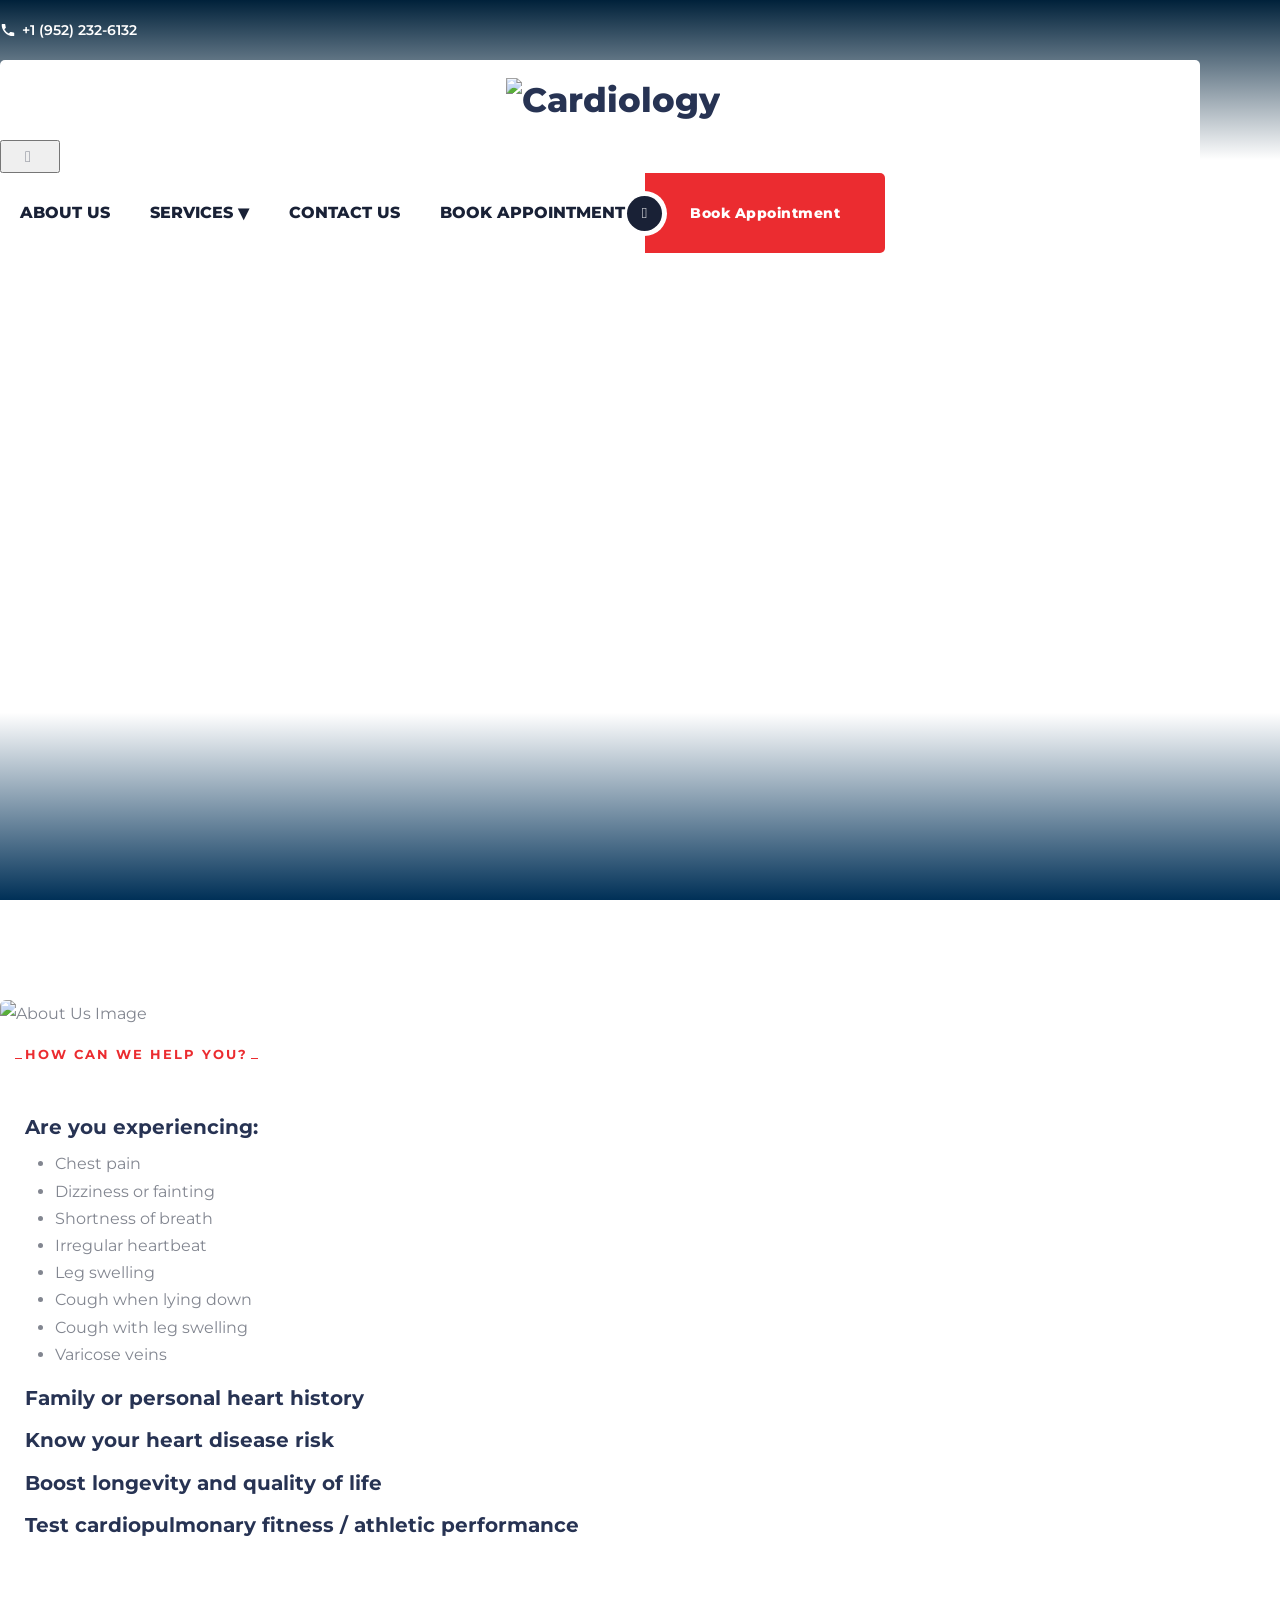
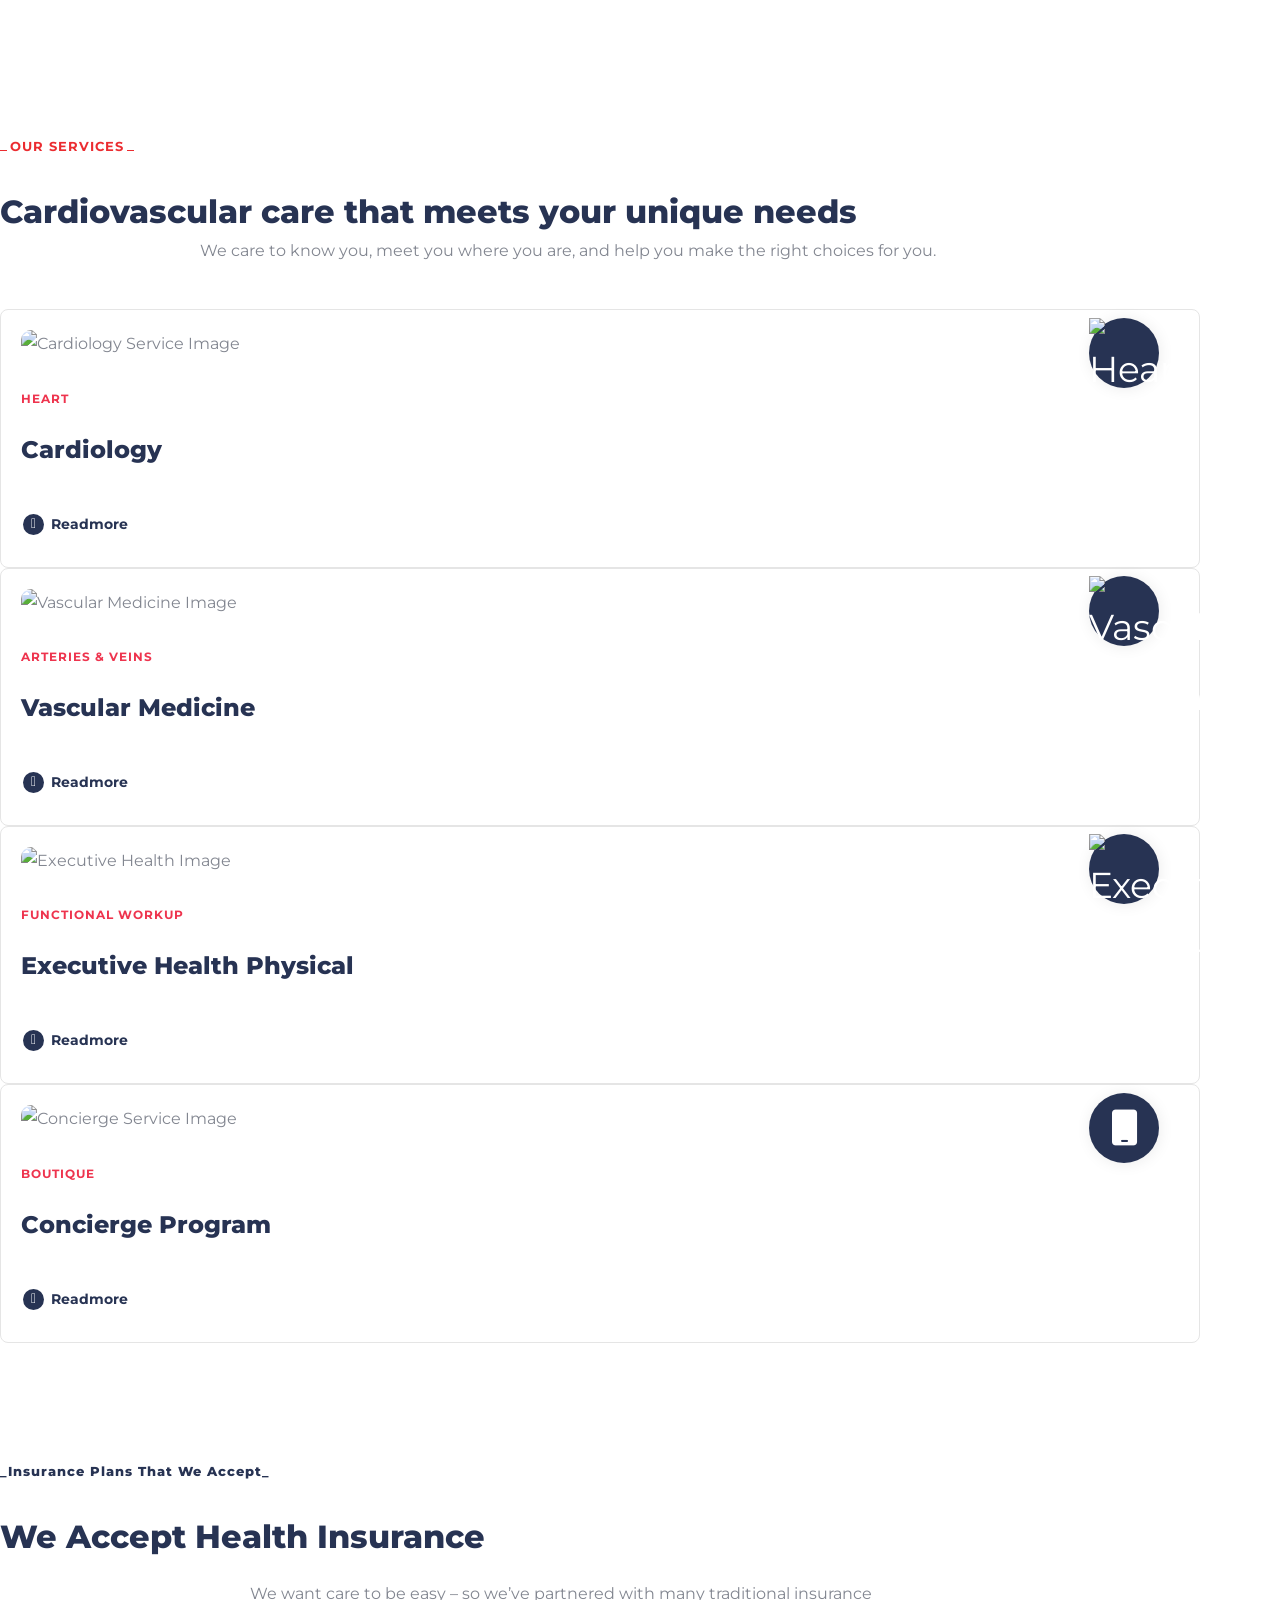
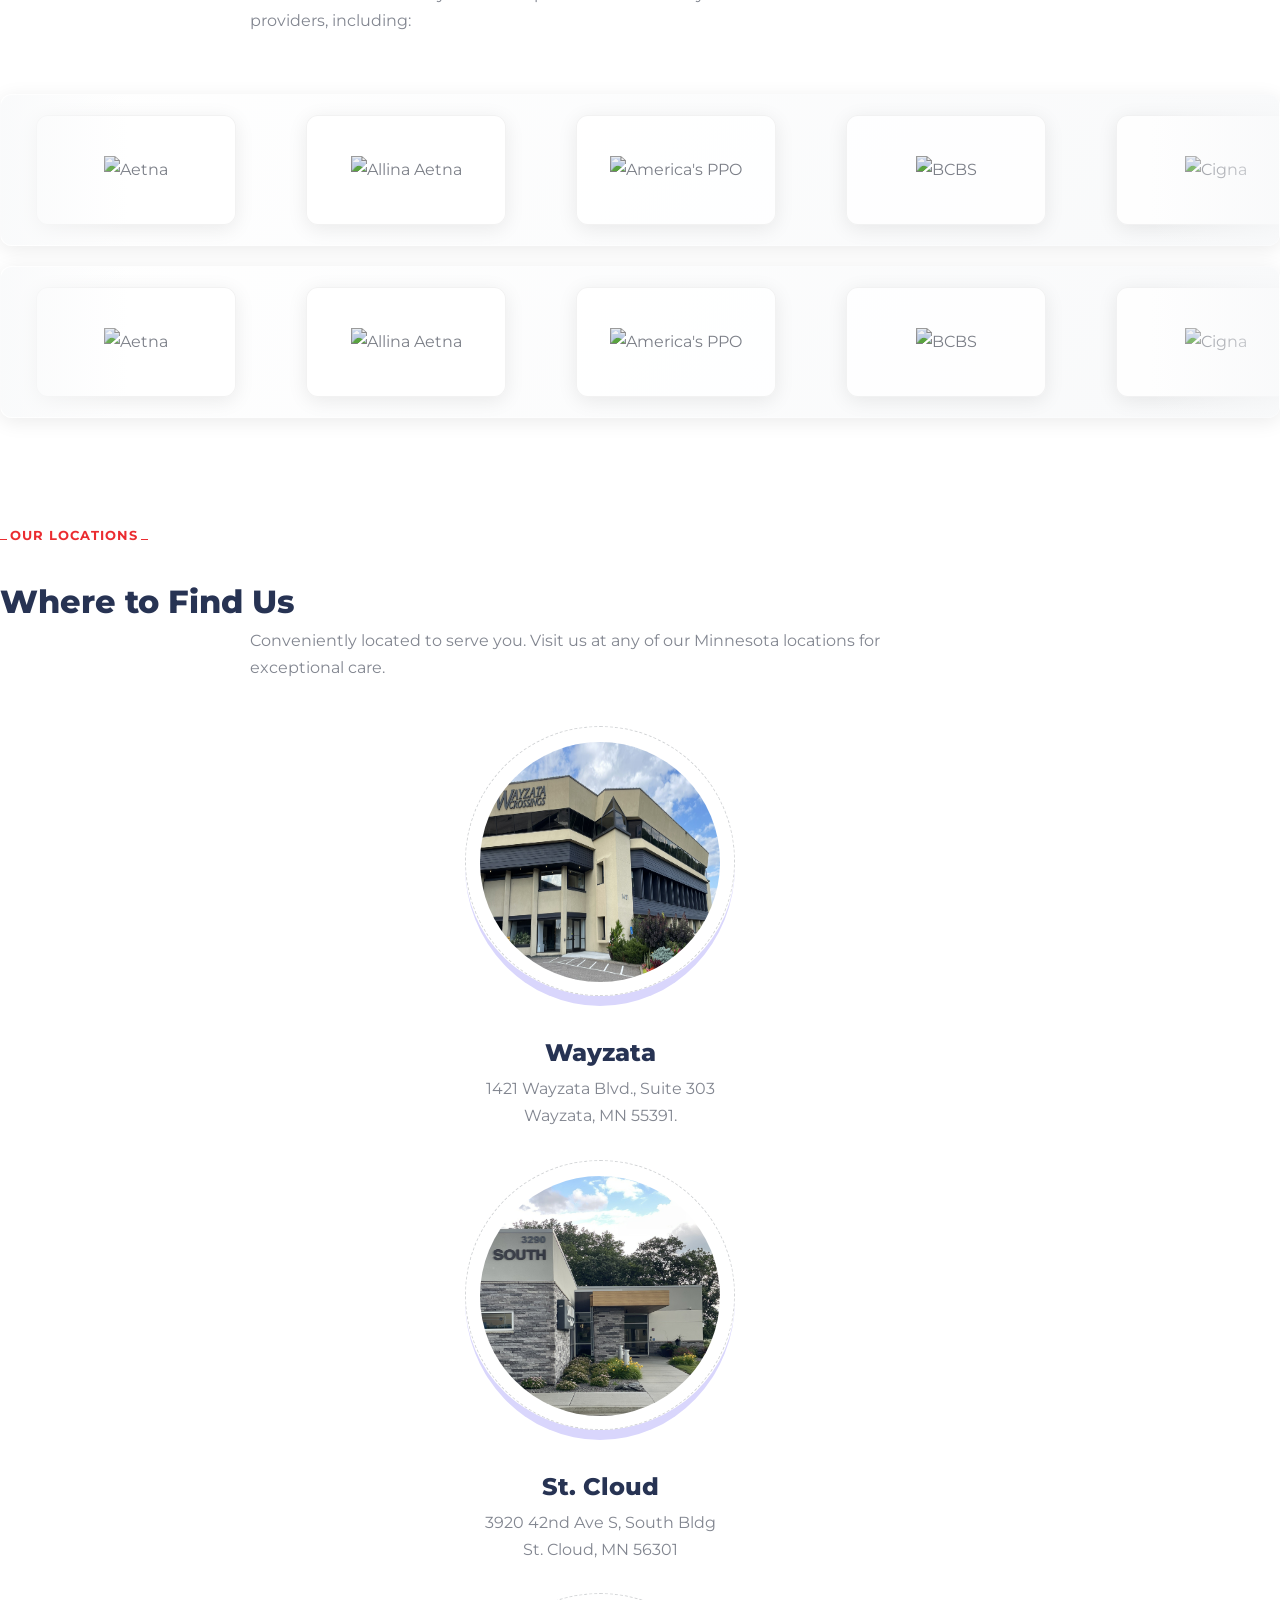
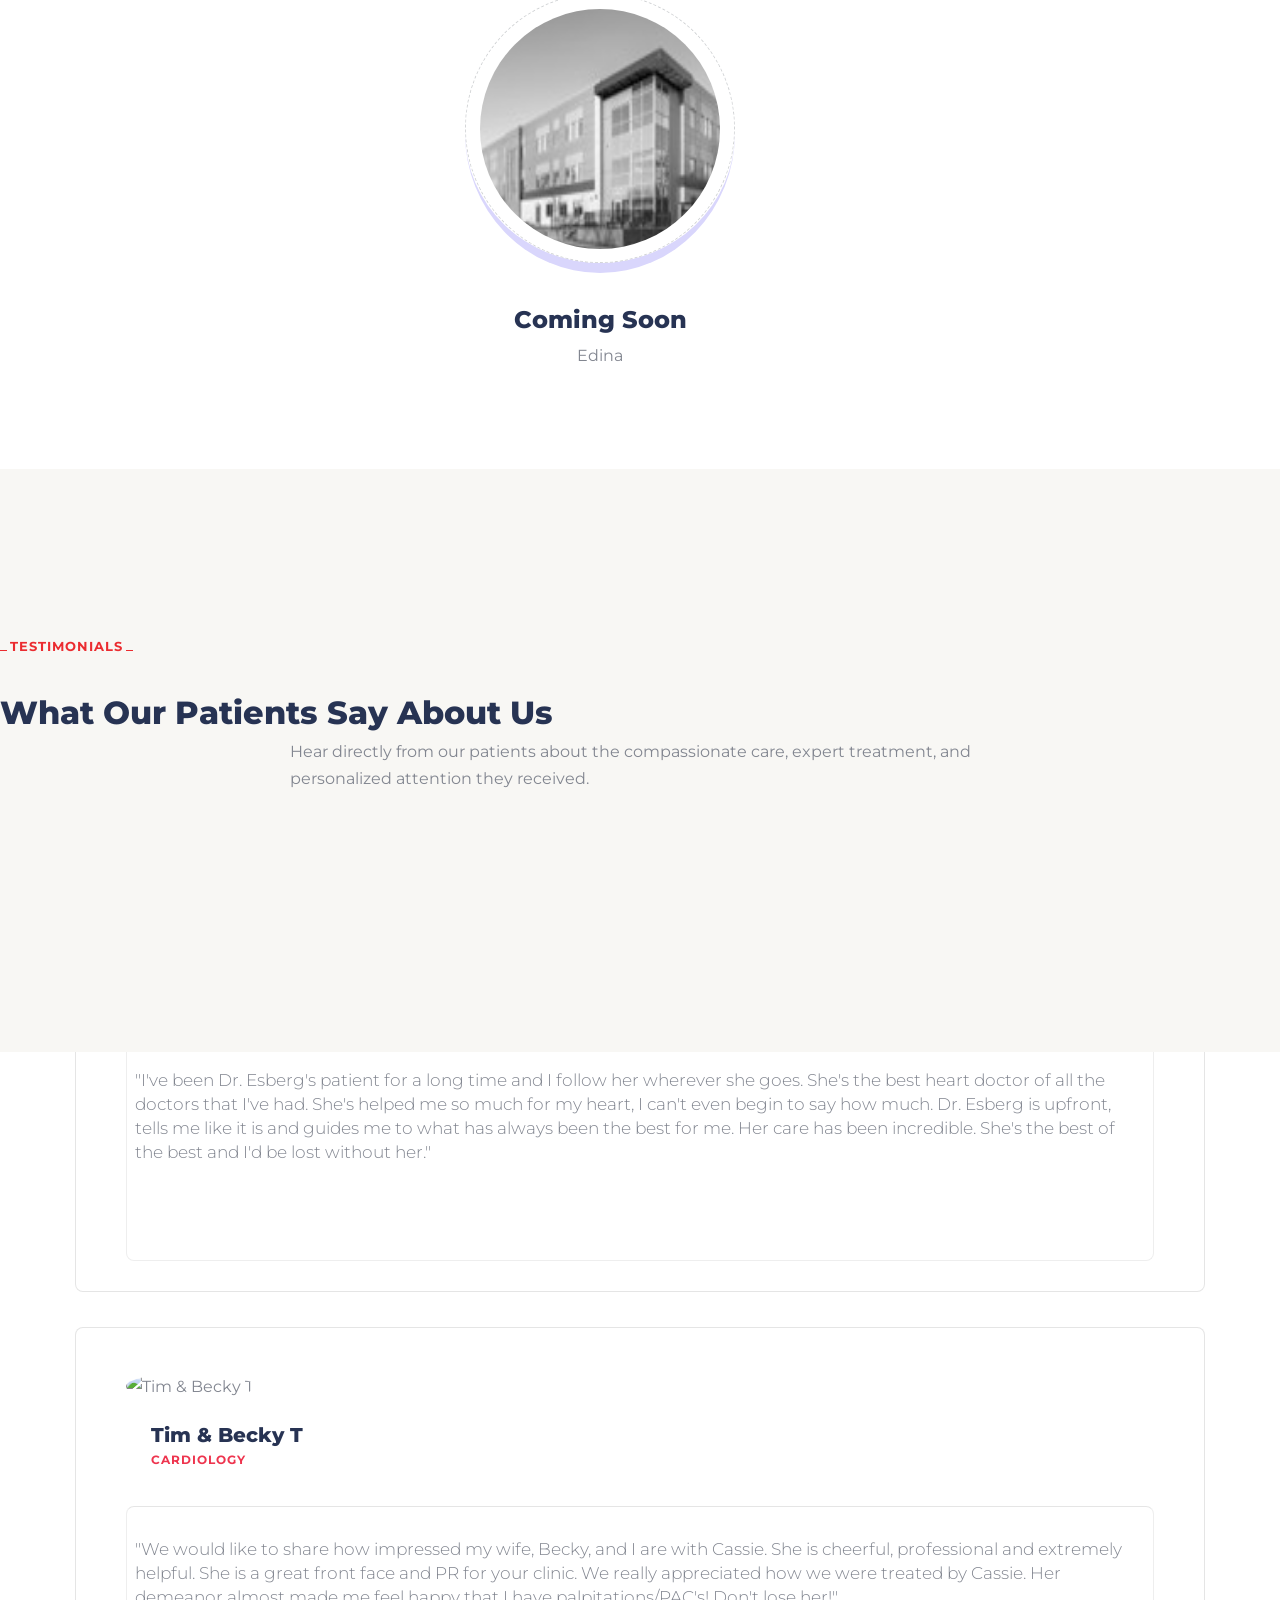
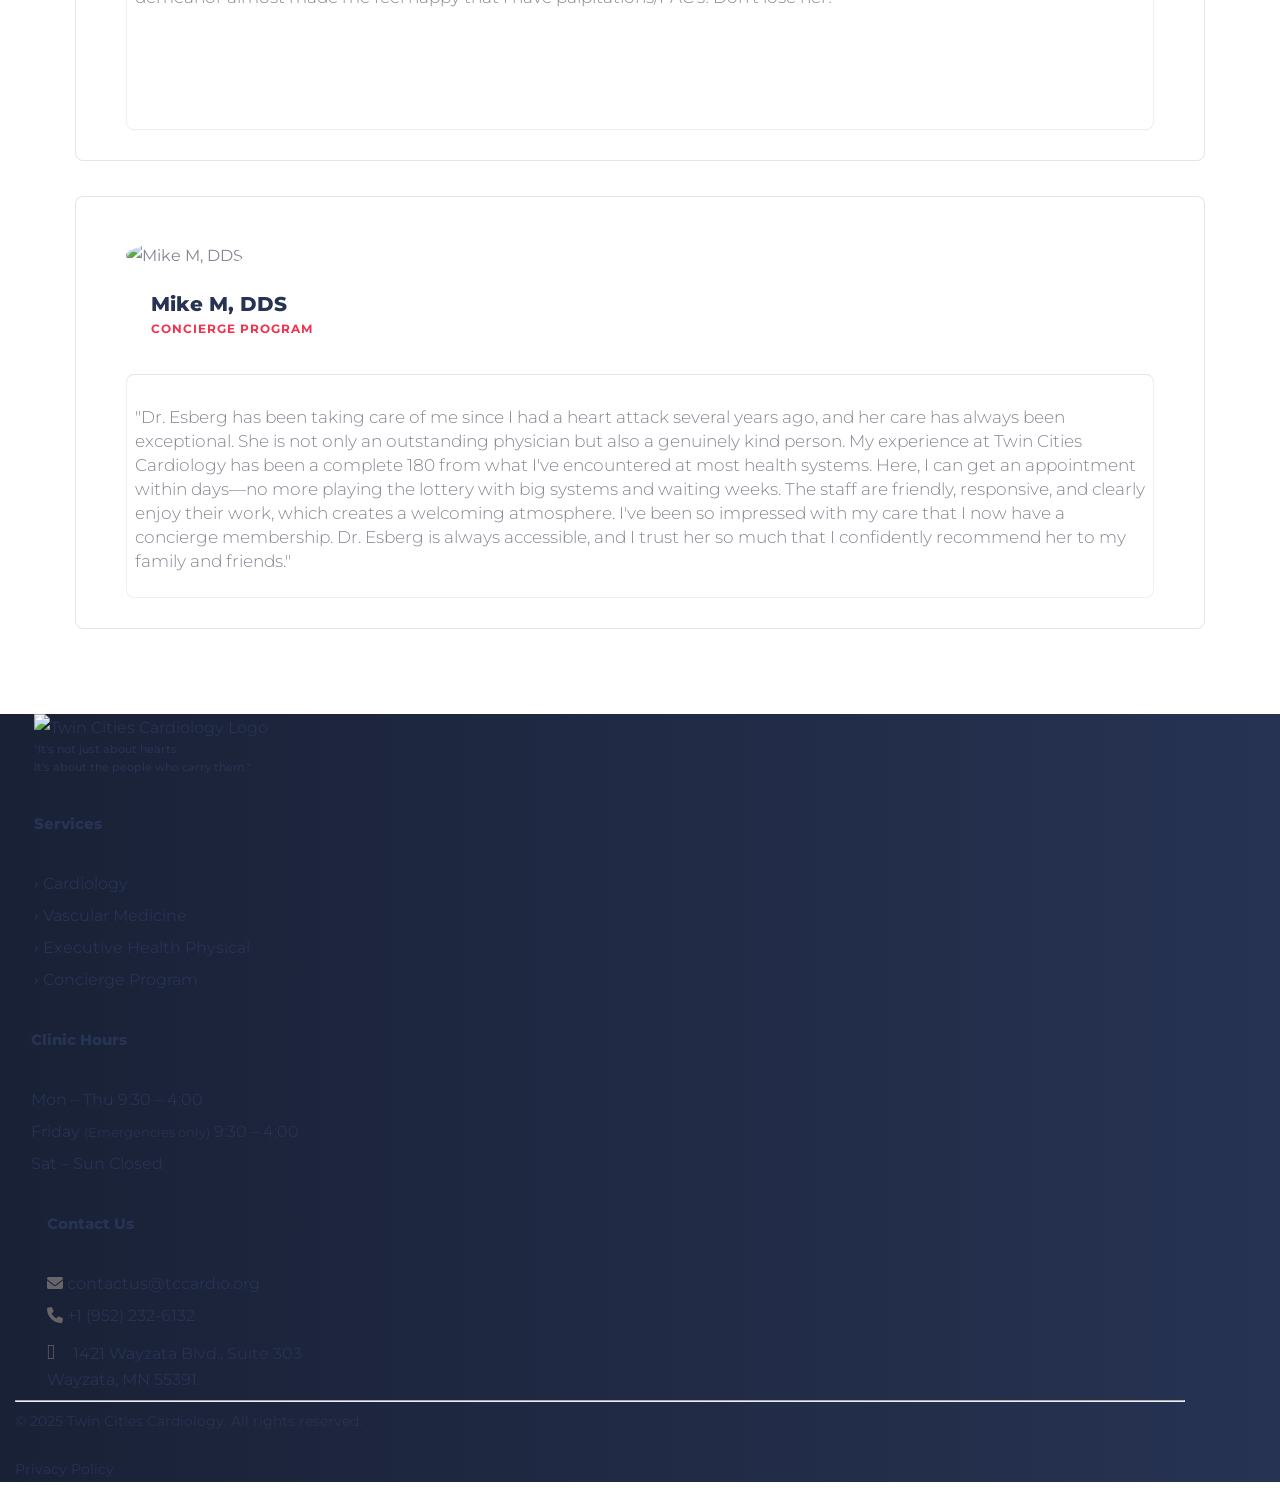
==== commit fefb2e0f: "Updated code base" ====
--- a/index.html
+++ b/index.html
@@ -39,6 +39,8 @@
       <link rel="stylesheet" href="https://cdnjs.cloudflare.com/ajax/libs/font-awesome/6.0.0/css/all.min.css">
 
       <style>
+                 
+
             .insurance-swiper .swiper-wrapper {
             transition-timing-function: linear !important;
             }
@@ -467,11 +469,6 @@
         display: none !important;
       }
     }
-
-
-
-
-
       </style>
 <script>
   document.addEventListener('DOMContentLoaded', function() {
@@ -493,6 +490,10 @@
       setTimeout(showButtons, 3000);
   });
   </script>
+  
+  
+  
+    
    </head>
    <body>
   
@@ -546,7 +547,7 @@
                                       <nav class="main-menu navbar-expand-xl navbar-light ">
                                           <div class="navbar-header">
                                               <!-- Toggle Button --> 
-                                              <button class="navbar-toggler" type="button" data-bs-toggle="collapse" data-bs-target="#navbarSupportedContent" aria-controls="navbarSupportedContent" aria-expanded="false" aria-label="Toggle navigation">
+                                              <button class="navbar-toggler" type="button" data-bs-toggle="collapse"  data-bs-target="#navbarSupportedContent" aria-controls="navbarSupportedContent" aria-expanded="false" aria-label="Toggle navigation"  onclick="handleNavbarClick() ">
                                                   <i class="pbmit-base-icon-menu-1"></i>
                                               </button>
                                           </div>
@@ -1481,6 +1482,27 @@
     <script src="js/scripts.js"></script>
     <script src="https://cdnjs.cloudflare.com/ajax/libs/Swiper/8.4.7/swiper-bundle.min.js"></script>
     <script>
+      document.addEventListener("DOMContentLoaded", function () {
+        const navbarCollapse = document.getElementById("navbarSupportedContent");
+        let hasHiddenScroll = false; // Flag to track first-time execution
+    
+        // When menu opens
+        navbarCollapse.addEventListener("shown.bs.collapse", function () {
+          if (!hasHiddenScroll) {
+            document.body.style.overflow = "hidden"; // Disable scroll only first time
+            hasHiddenScroll = true;
+          } else {
+            document.body.style.overflow = ""; // Keep scroll enabled from second time
+          }
+        });
+    
+        // When menu closes
+        navbarCollapse.addEventListener("hidden.bs.collapse", function () {
+          document.body.style.overflow = ""; // Always enable scroll when closing
+        });
+      });
+    </script>
+    <script>
         // Initialize Insurance Partners Swiper with unique variable name
         const insurancePartnersSwiper = new Swiper('.insurance-partners-swiper', {
             slidesPerView: 2,
--- a/css/shortcode.css
+++ b/css/shortcode.css
@@ -87,7 +87,7 @@
   background-color: var(--pbmit-global-color);
 }
 .pbmit-heading-subheading .pbmit-title {
-  font-family: Geologica, sans-serif;
+  font-family: Montserrat, sans-serif;
   font-weight: 800;
   font-size: 40px;
   line-height: 50px;
@@ -513,7 +513,7 @@
   line-height: 34px;
   font-weight: 900 !important;
   color: #192136;
-  font-family: Geologica, sans-serif;
+  font-family: Montserrat, sans-serif;
   font-style: normal;
 }
 .pbminfotech-ele-fid-style-1 .pbmit-fid-title {
@@ -1327,7 +1327,7 @@
 .pbmit-testimonial-style-2 .pbminfotech-box-img:after {
   position: absolute;
   content: "“";
-  font-family: Geologica, sans-serif;
+  font-family: Montserrat, sans-serif;
   top: -20px;
   left: -20px;
   width: 48px;
@@ -1405,7 +1405,7 @@
   margin: 0;
   border: 0;
   background: transparent;
-  font-family: Geologica, sans-serif;
+  font-family: Montserrat, sans-serif;
   font-weight: 300;
 }
 .pbmit-testimonial-style-2 .pbminfotech-box-author {
@@ -1972,7 +1972,7 @@
   margin-bottom: 30px !important;
   padding: 0 !important;
   position: relative;
-  font-family: Geologica, sans-serif;
+  font-family: Montserrat, sans-serif;
   font-weight: 800;
   font-size: 22px;
   line-height: 30px;
--- a/css/base.css
+++ b/css/base.css
@@ -309,7 +309,7 @@
 }
 a.link-btn,
 .link-btn a {
-  font-family: "Geologica", Arial, Helvetica, sans-serif;
+  font-family: "Montserrat", Arial, Helvetica, sans-serif;
   font-weight: 700;
   text-transform: uppercase;
   font-size: 14px;
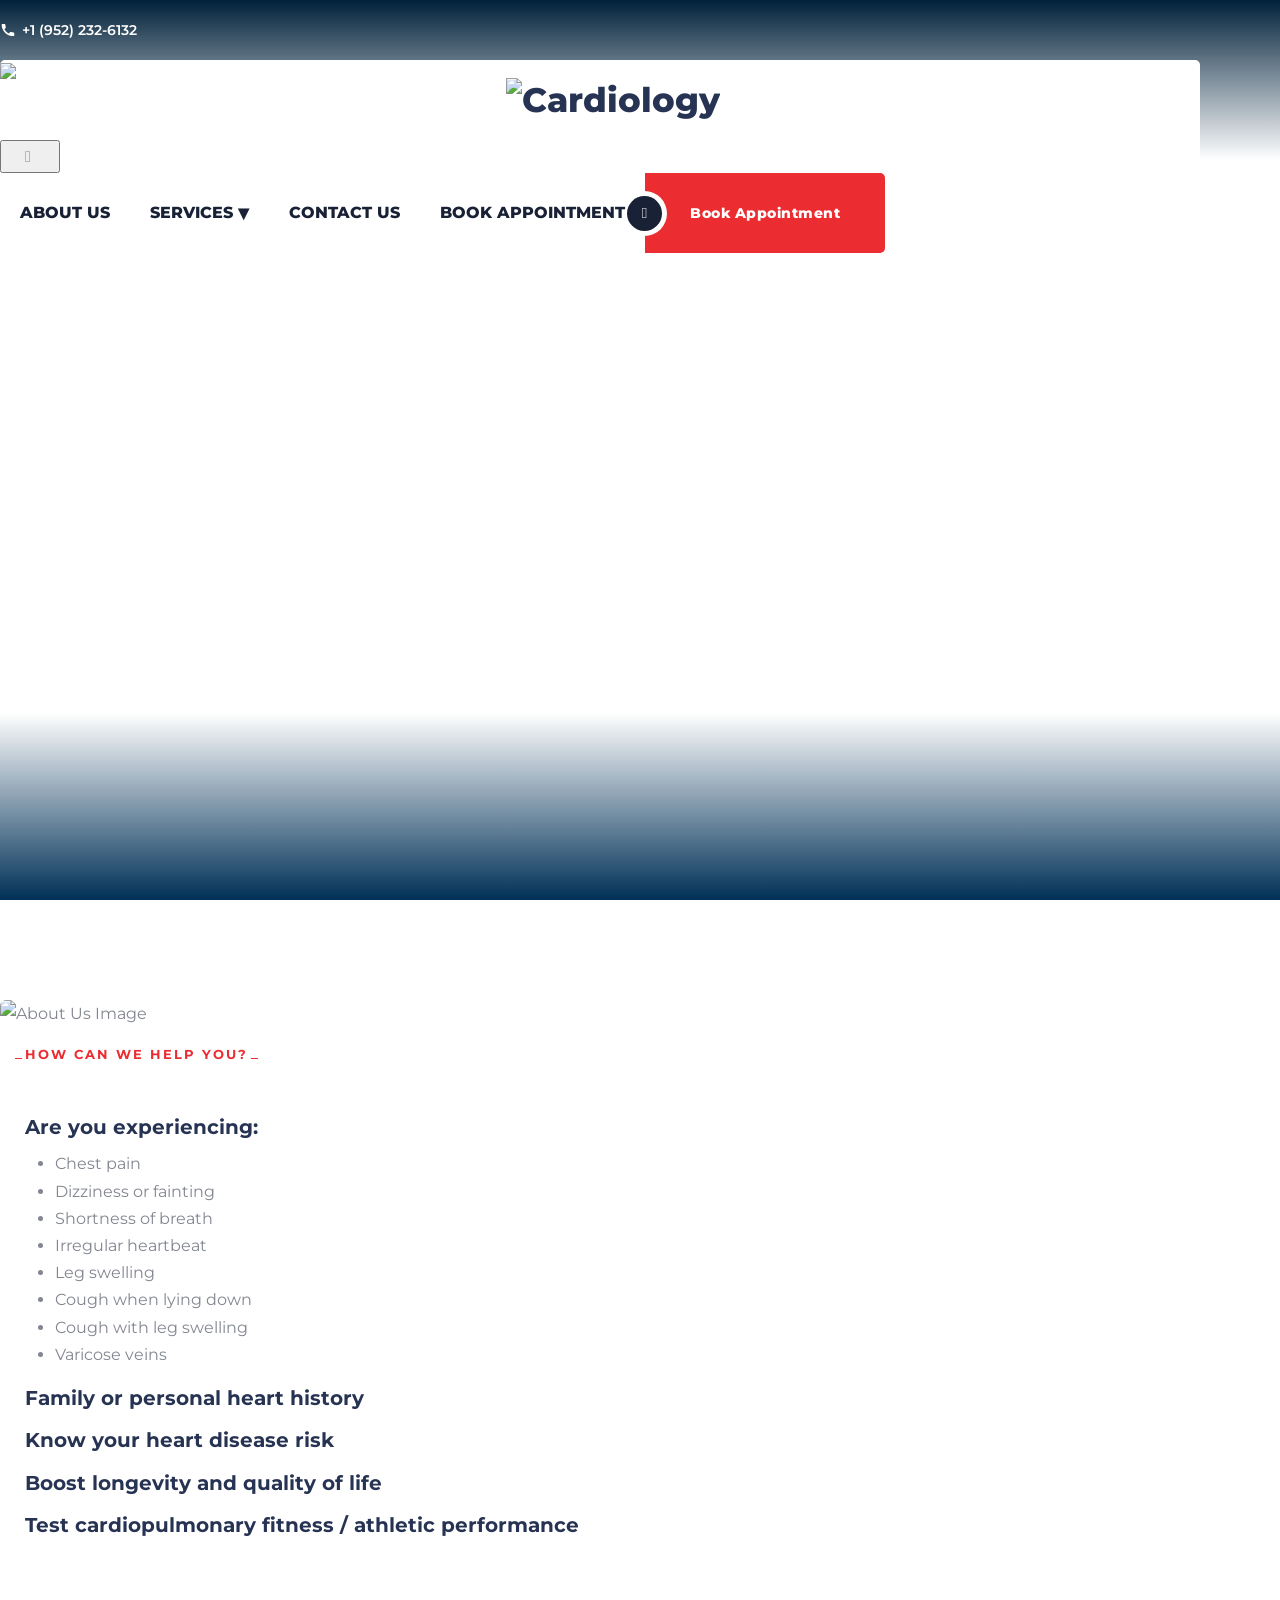
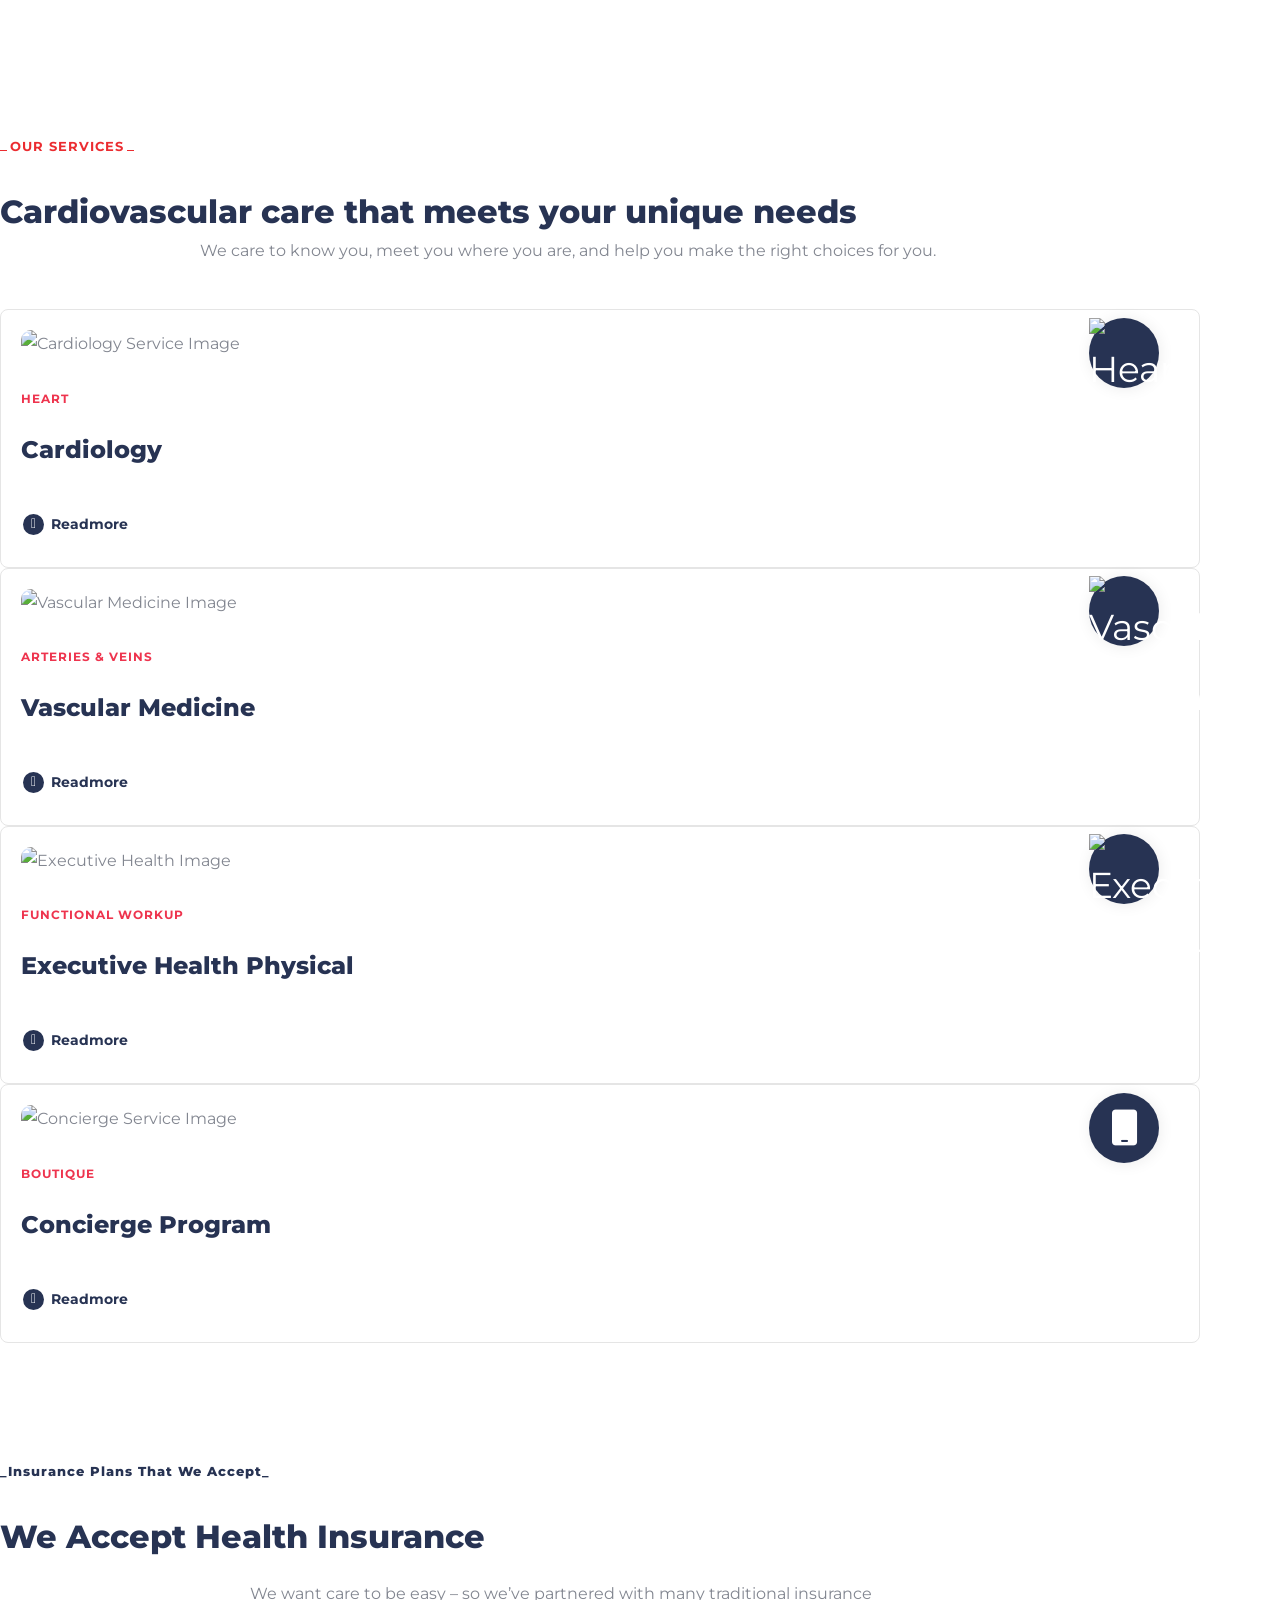
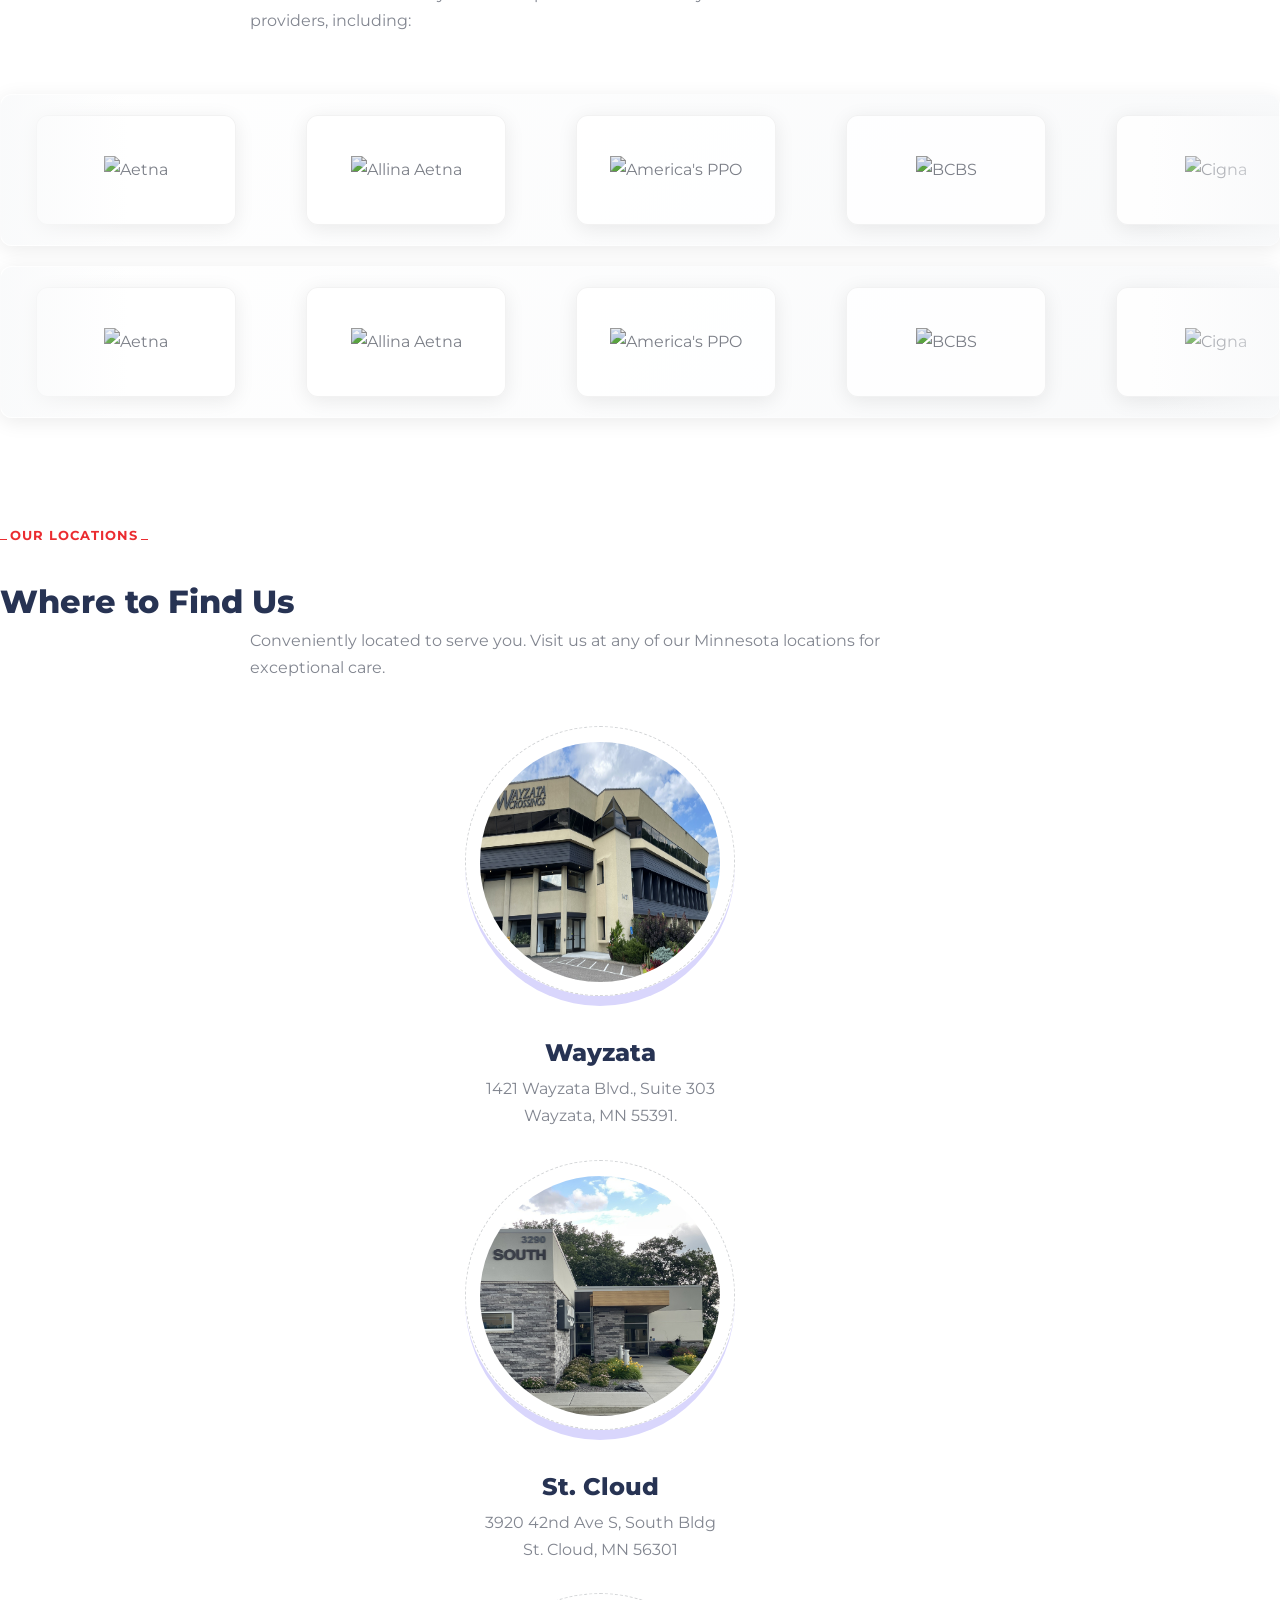
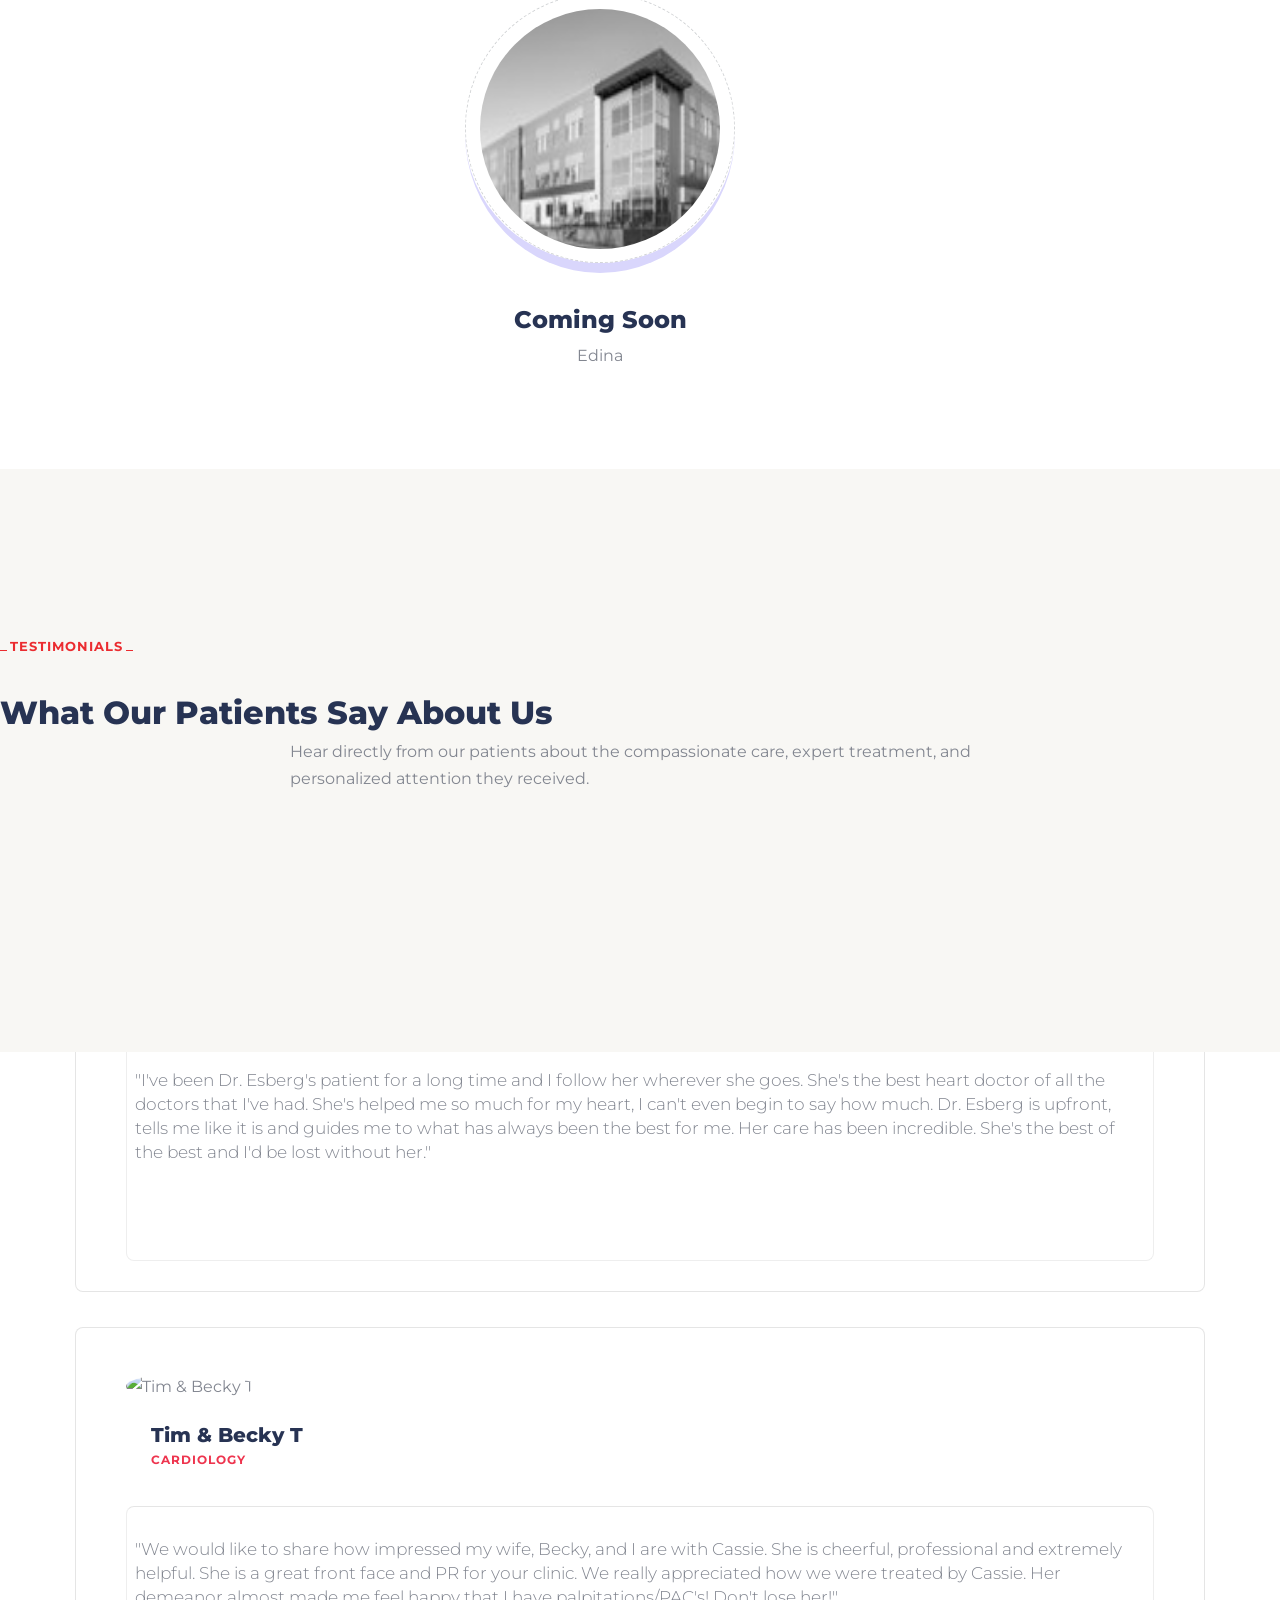
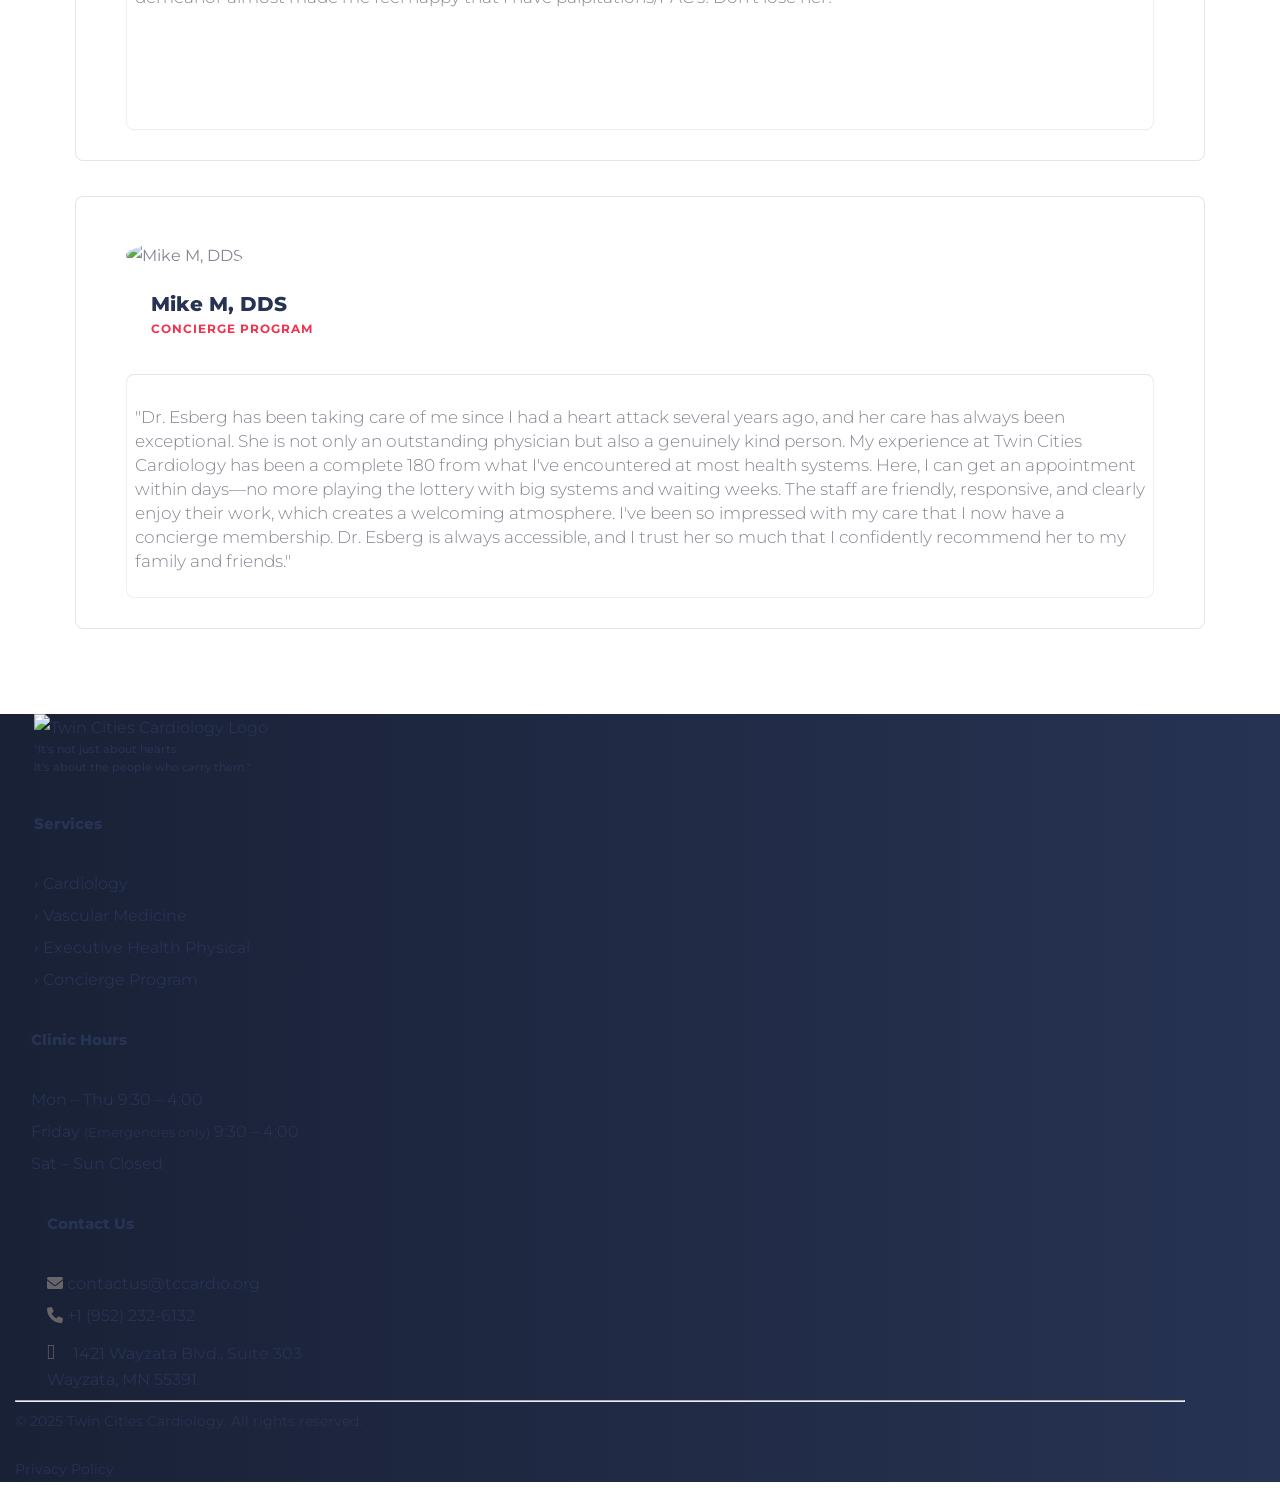
==== commit 9cc3473b: "MyTcc hyper link added" ====
--- a/index.html
+++ b/index.html
@@ -519,12 +519,13 @@
                          </div>
                          <div class="pbmit-pre-header-right">
                             <ul class="pbmit-contact-info">
-                              
-                                   <!-- <span class="d-flex align-items-center">
+                              <a href="https://tccardio.followmyhealth.com/" class="my-tcc-link">
+                                <span class="d-flex align-items-center">
                                   <img src="images/logo/Group transparent.png" alt="MY TCC Logo" class="img-fluid me-1 " style="width: 20px; height: 20px;">
                                   <span style="font-size: 16px;">MY TCC</span>
-                                </span> -->
-                            </ul>						
+                                </span>
+                              </a>
+                            </ul>
                          </div>
                       </div>
                    </div>
--- a/css/base.css
+++ b/css/base.css
@@ -1073,3 +1073,9 @@
   -o-transform: translateY(0);
   transform: translateY(0);
 }
+.my-tcc-link {
+  color: var(--pbmit-white-color)
+}
+.my-tcc-link:hover {
+  color: var(--pbmit-global-color);
+}
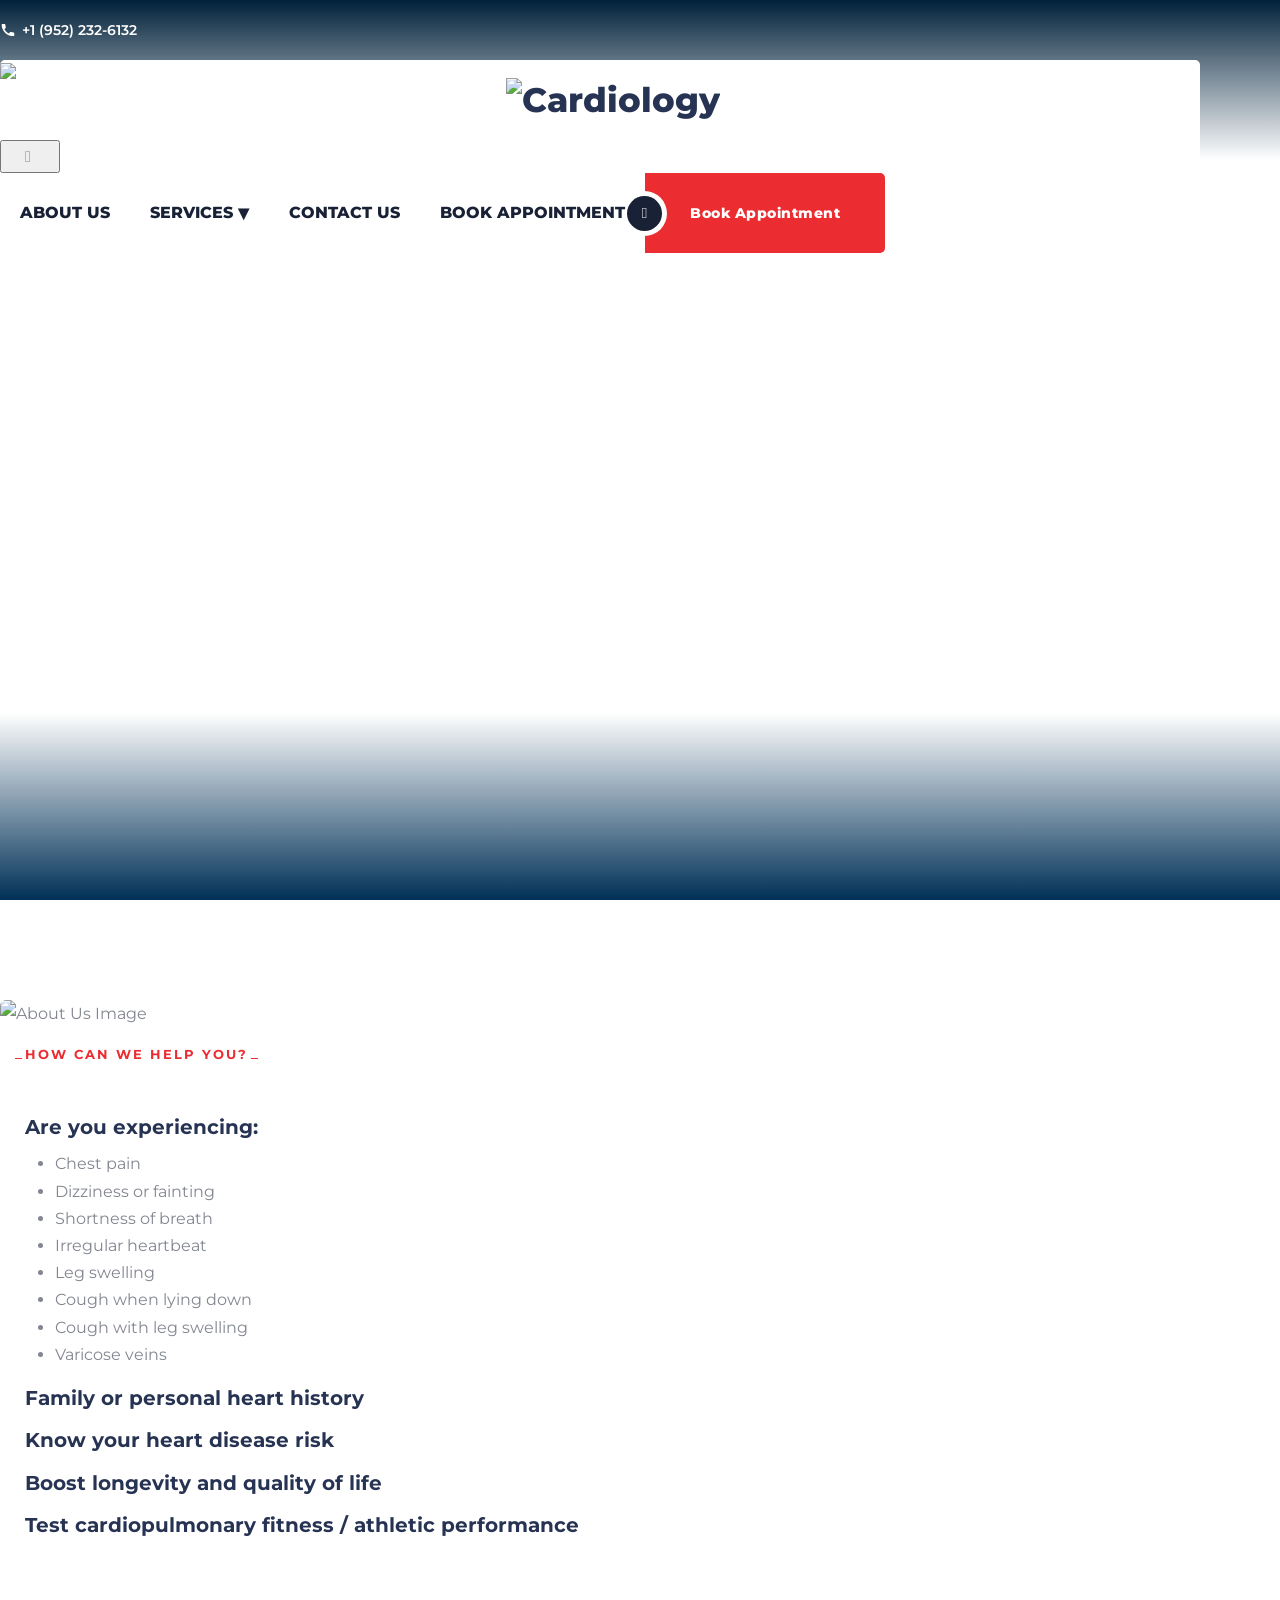
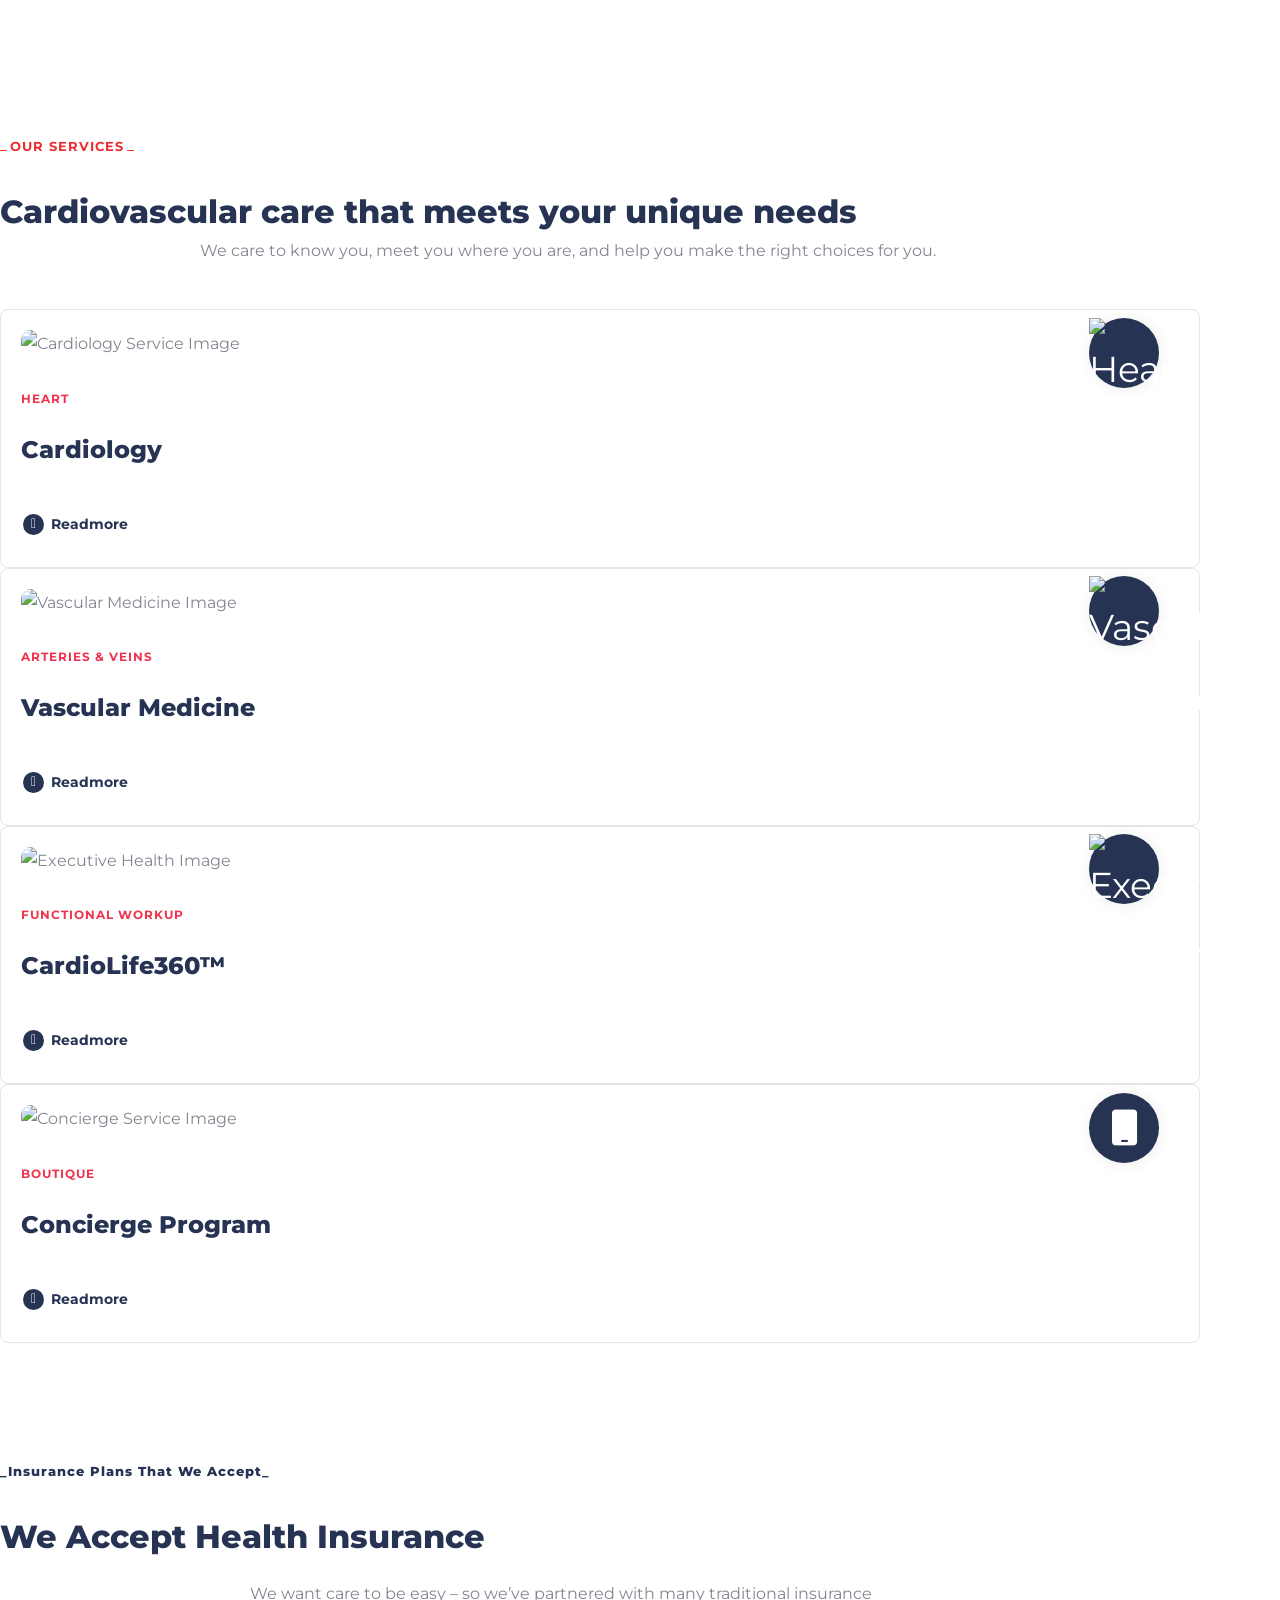
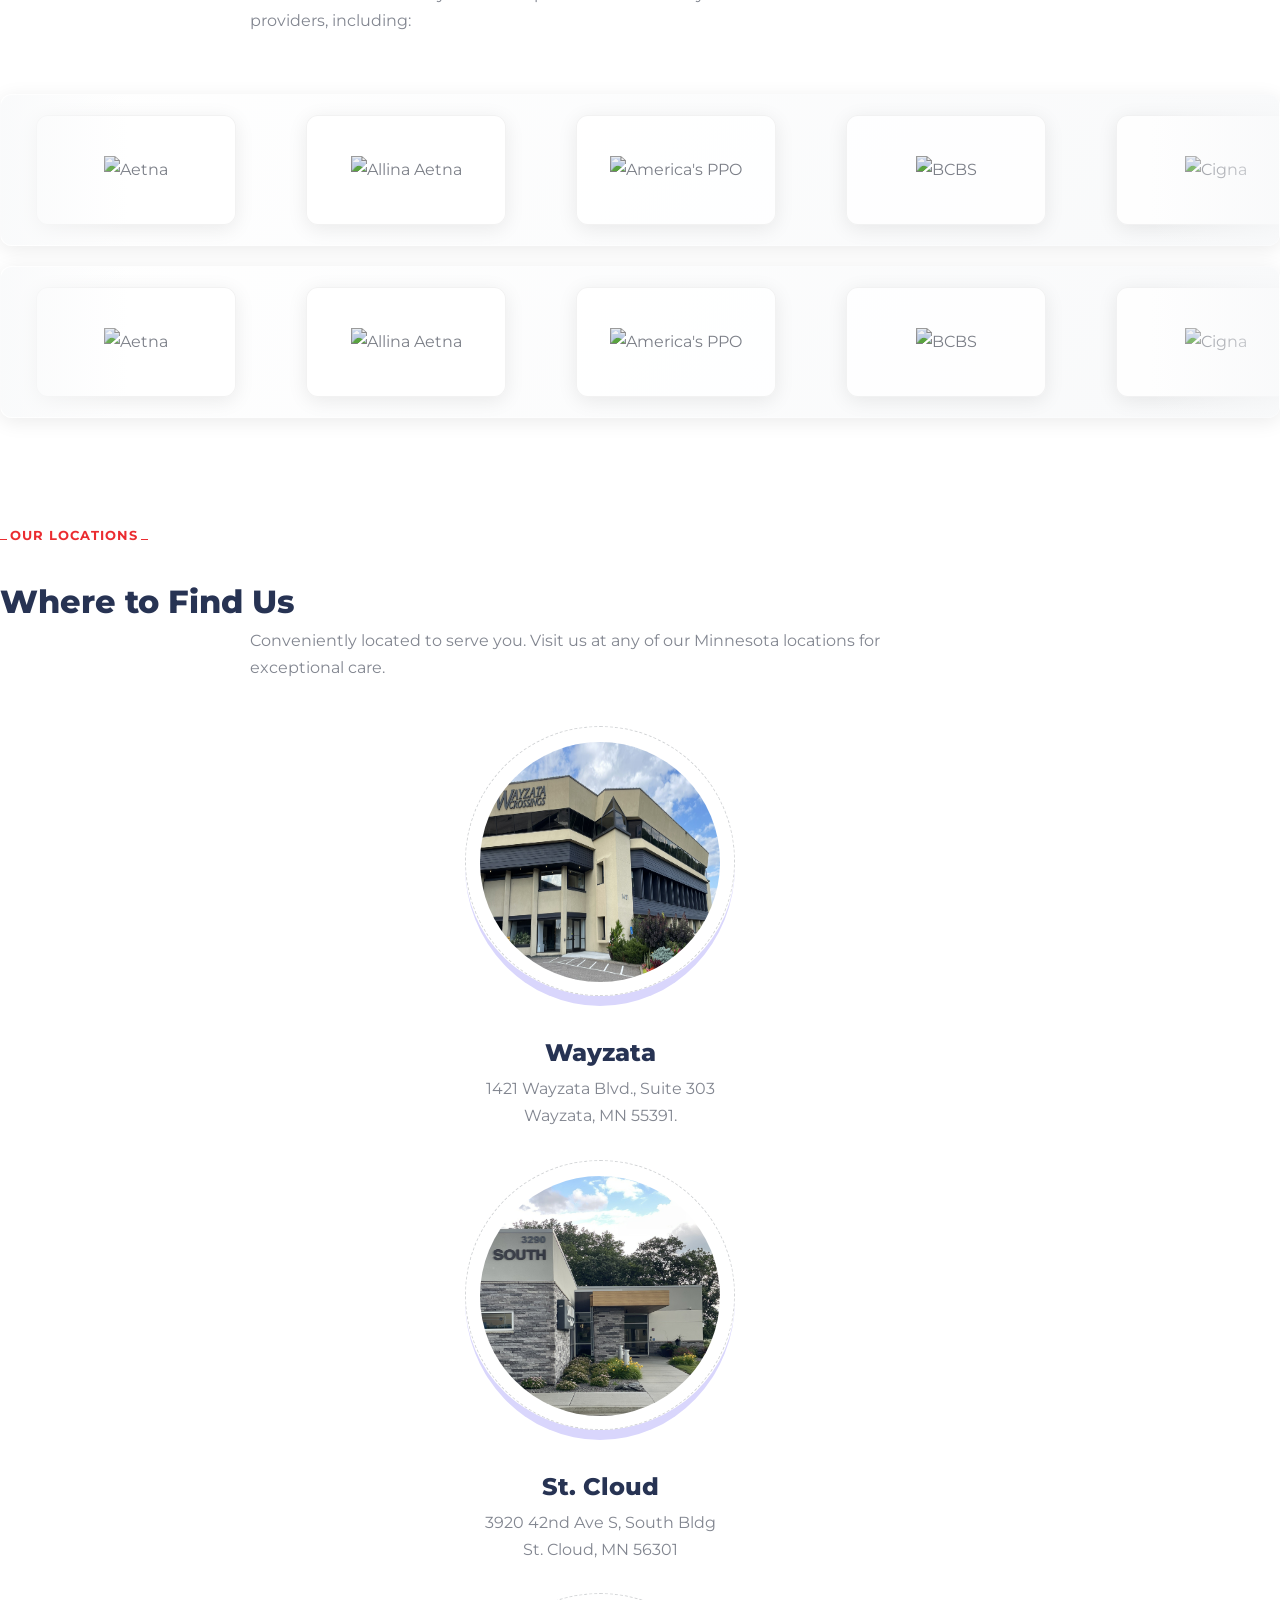
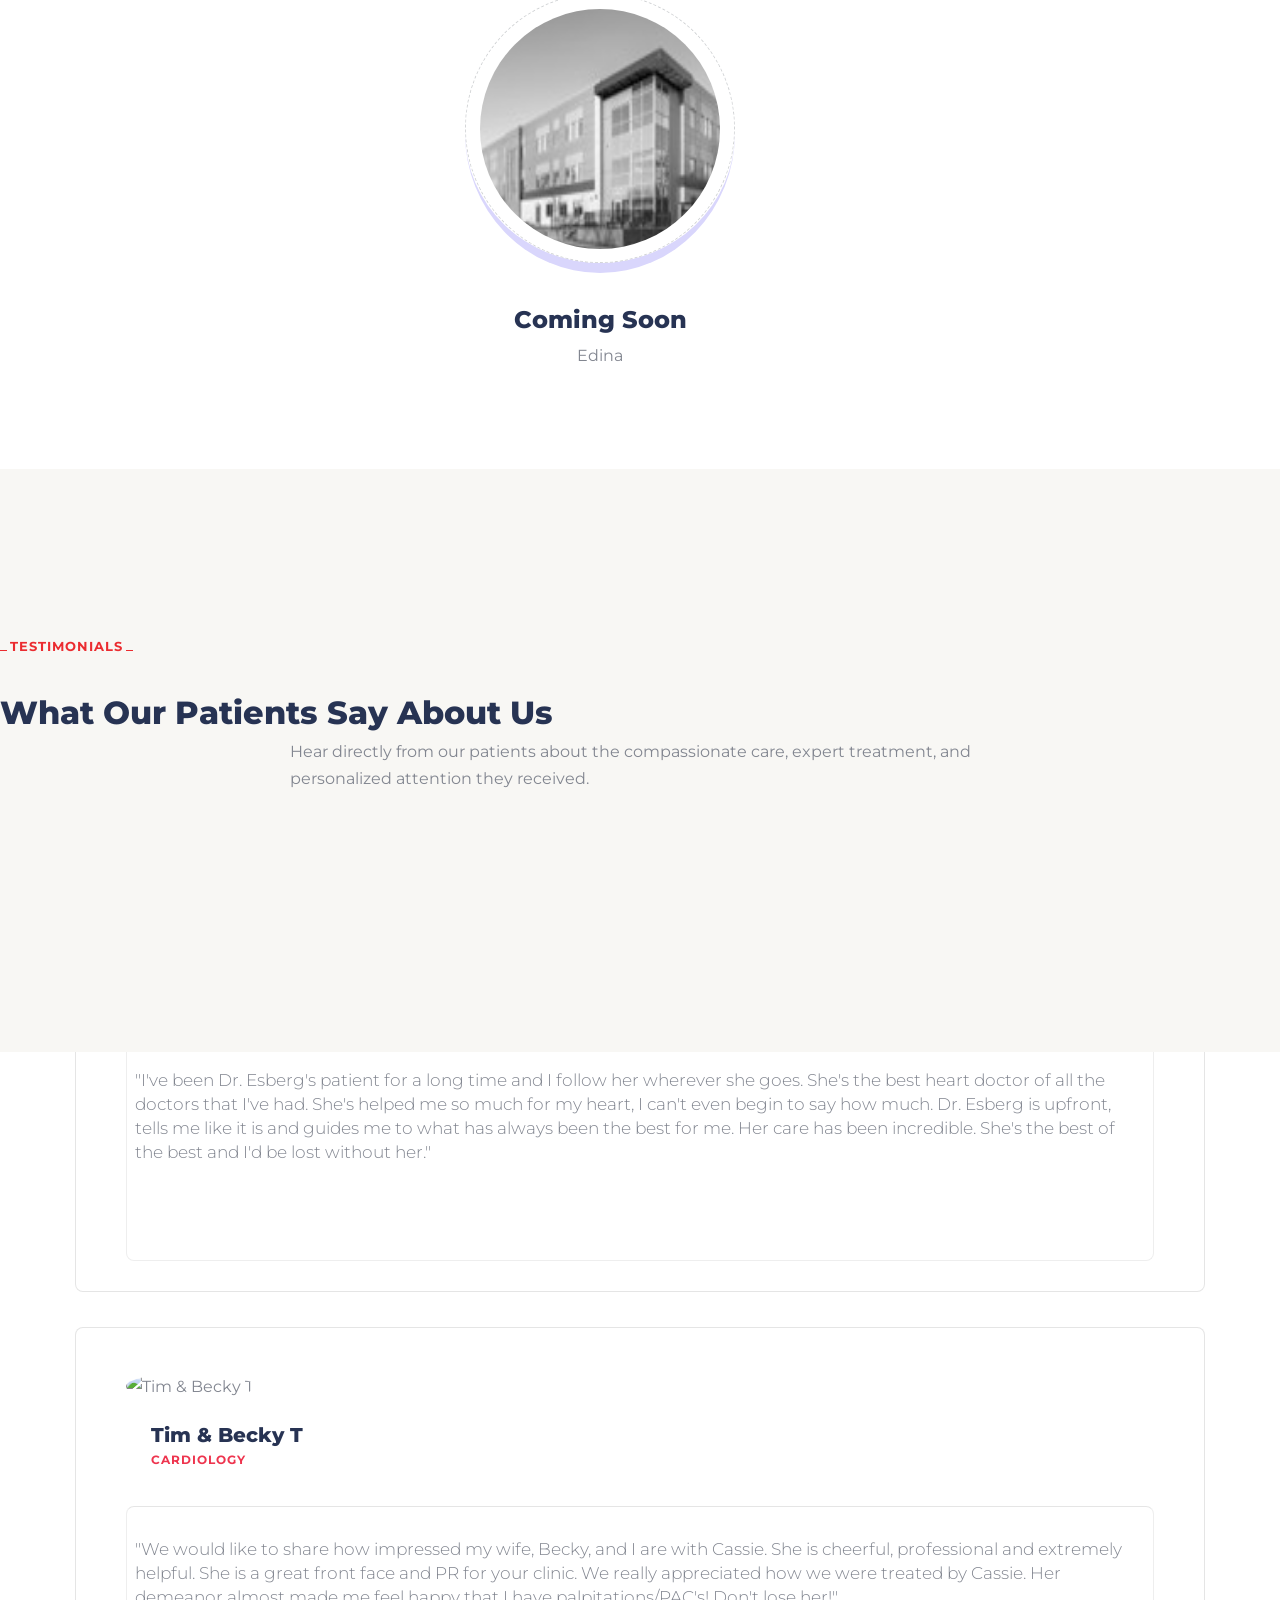
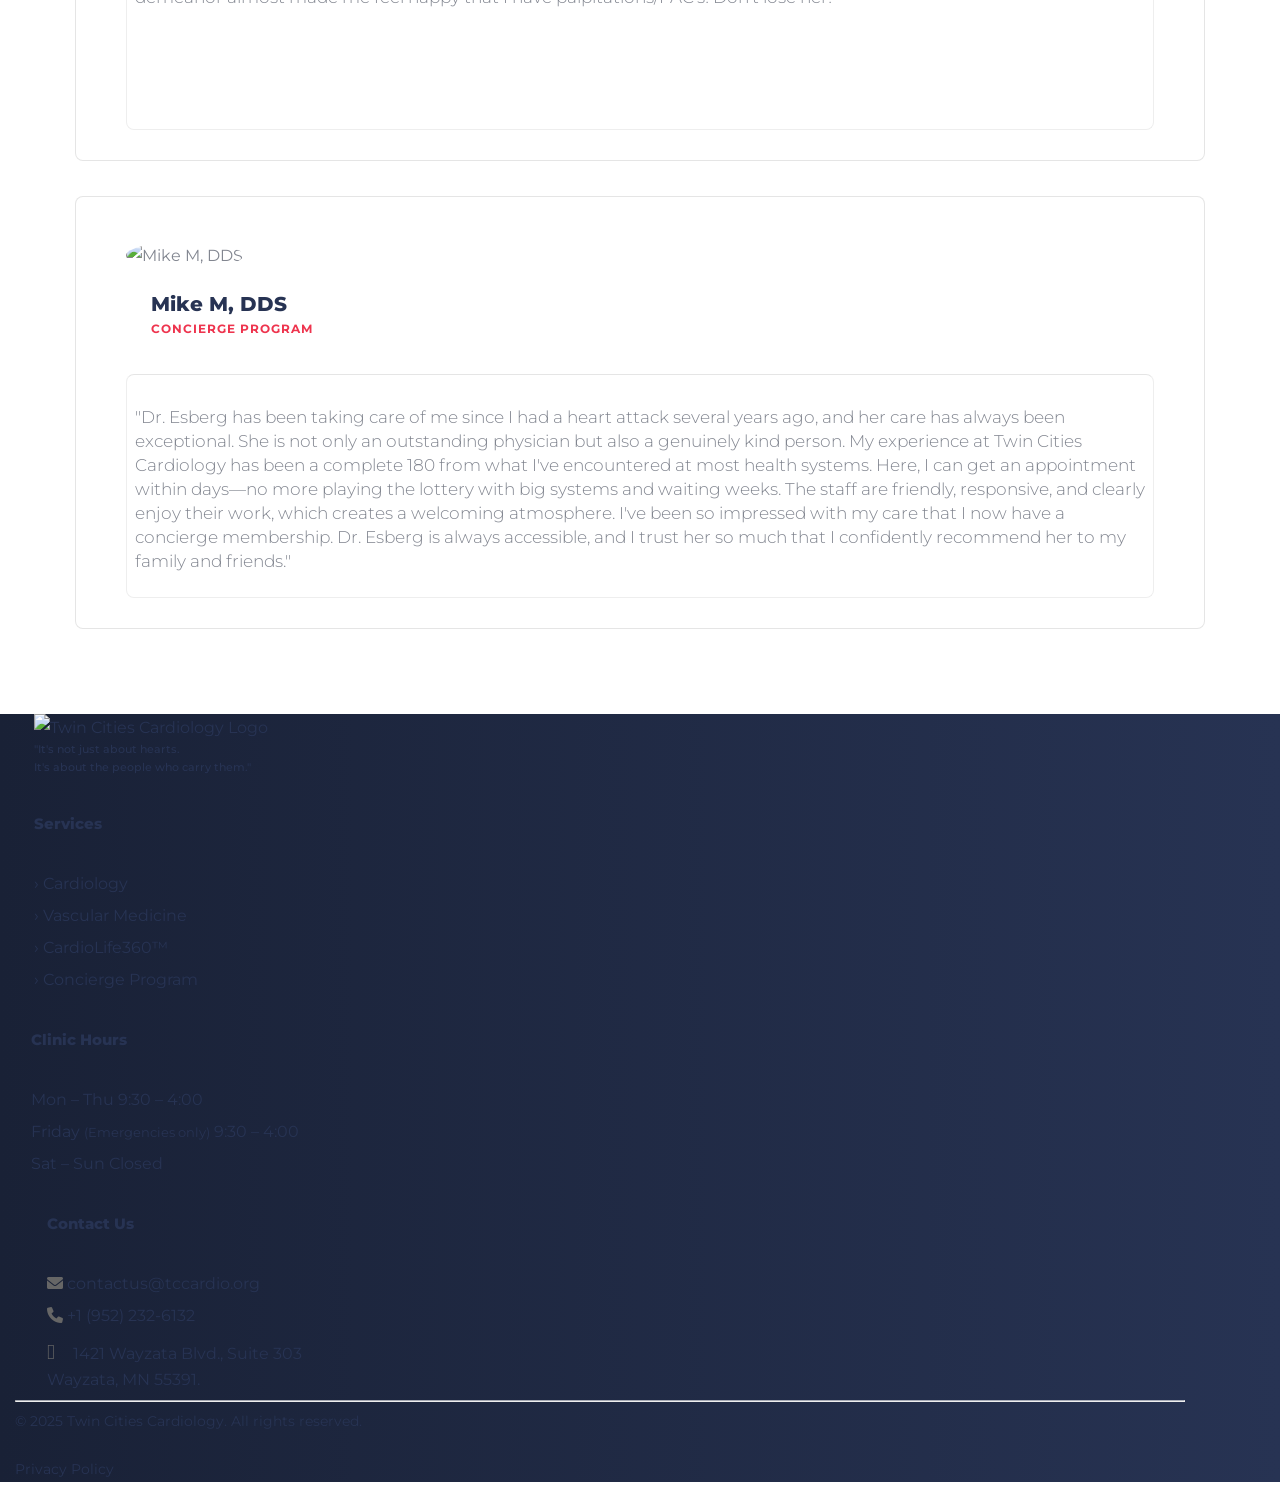
==== commit 63ddc32d: "Changed exechealth physical" ====
--- a/index.html
+++ b/index.html
@@ -522,7 +522,7 @@
                               <a href="https://tccardio.followmyhealth.com/" class="my-tcc-link">
                                 <span class="d-flex align-items-center">
                                   <img src="images/logo/Group transparent.png" alt="MY TCC Logo" class="img-fluid me-1 " style="width: 20px; height: 20px;">
-                                  <span style="font-size: 16px;">MY TCC</span>
+                                  <span style="font-size: 16px;" class="text-white">MY TCC</span>
                                 </span>
                               </a>
                             </ul>
@@ -567,7 +567,7 @@
                                         <ul>
                                           <li><a href="cardiology.html">Cardiology</a></li>
                                           <li><a href="vascularmedicine.html">Vascular Medicine</a></li>
-                                          <li><a href="executivehealthphysical.html">Executive Health Physical</a></li>
+                                          <li><a href="executivehealthphysical.html">CardioLife360™</a></li>
                                           <li><a href="conciergeprogram.html">Concierge Program</a></li>
                                         </ul>
                                       </li>
@@ -851,7 +851,7 @@
                 </div>
               </article>
             </div> 
-       <!-- Card 3: Executive Health Physical -->
+       <!-- Card 3: CardioLife360™ -->
              <div class="swiper-slide col-md-4">
               <article class="pbmit-service-style-1">
                 <div class="pbminfotech-post-item">
@@ -867,7 +867,7 @@
                     <div class="pbminfotech-box-content-inner">
                       <div class="pbmit-service-cat"><a href="#" rel="tag">Functional Workup</a></div>
                       <h3 class="pbmit-service-title">
-                        <a href="/executivehealthphysical.html">Executive Health Physical</a>
+                        <a href="/executivehealthphysical.html">CardioLife360™</a>
                       </h3>
                       <div class="pbmit-service-btn">
                         <a class="pbmit-service-btn-a" href="/executivehealthphysical.html"><span>Readmore</span></a>
@@ -1322,7 +1322,7 @@
             <a
               href="/executivehealthphysical.html"
               class="text-decoration-none text-light"
-              >› Executive Health Physical</a
+              >› CardioLife360™</a
             >
           </li>
           <li>
--- a/css/base.css
+++ b/css/base.css
@@ -1074,8 +1074,11 @@
   transform: translateY(0);
 }
 .my-tcc-link {
-  color: var(--pbmit-white-color)
+  color: var(--pbmit-white-color);
 }
 .my-tcc-link:hover {
   color: var(--pbmit-global-color);
 }
+.text-tcc {
+  color: rgba(var(--bs-white-rgb),var(--bs-text-opacity)) !important;
+}
--- a/css/responsive.css
+++ b/css/responsive.css
@@ -206,7 +206,7 @@
   .container-xl,
   .container-xxl {
     padding-right: calc(var(--bs-gutter-x) * 0.8);
-    padding-left: calc(var(--bs-gutter-x) * 0.8);
+    /* padding-left: calc(var(--bs-gutter-x) * 0.8); */
   }
 
   /** Main menu resoposive **/
